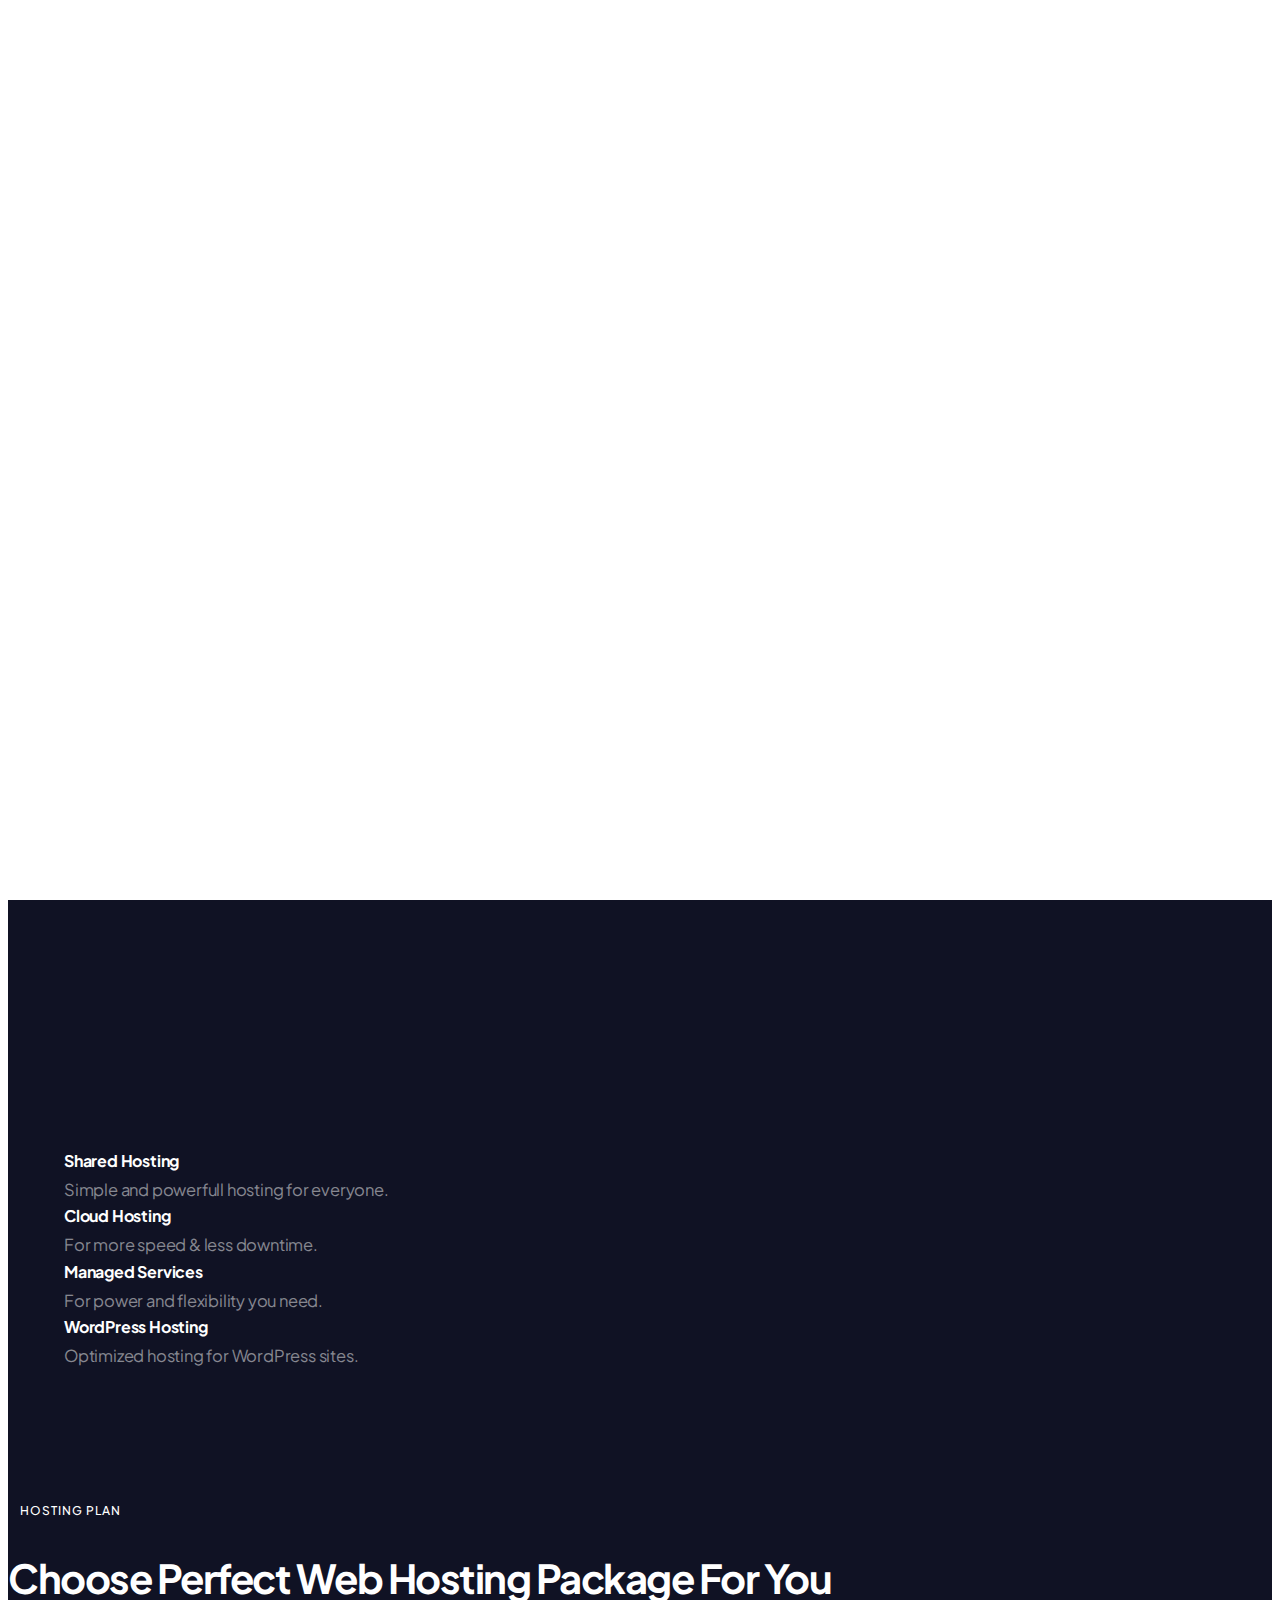
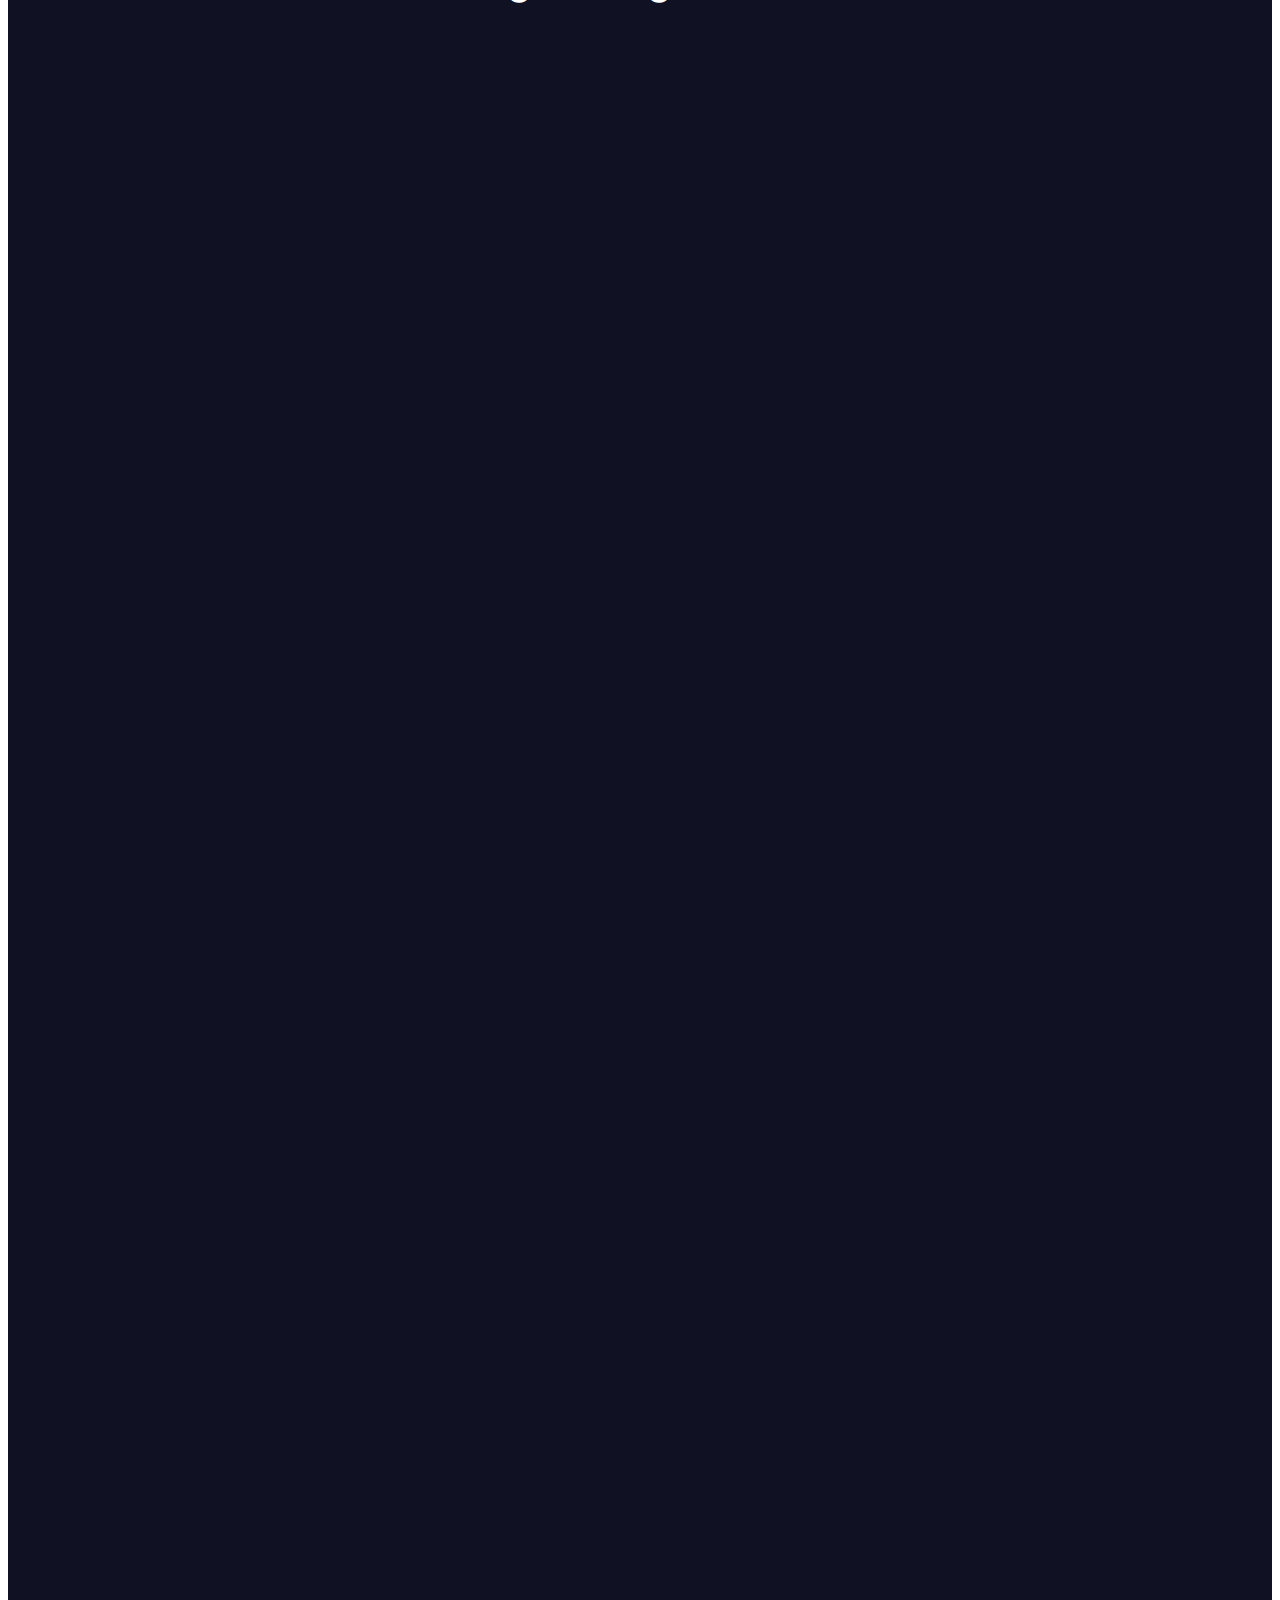
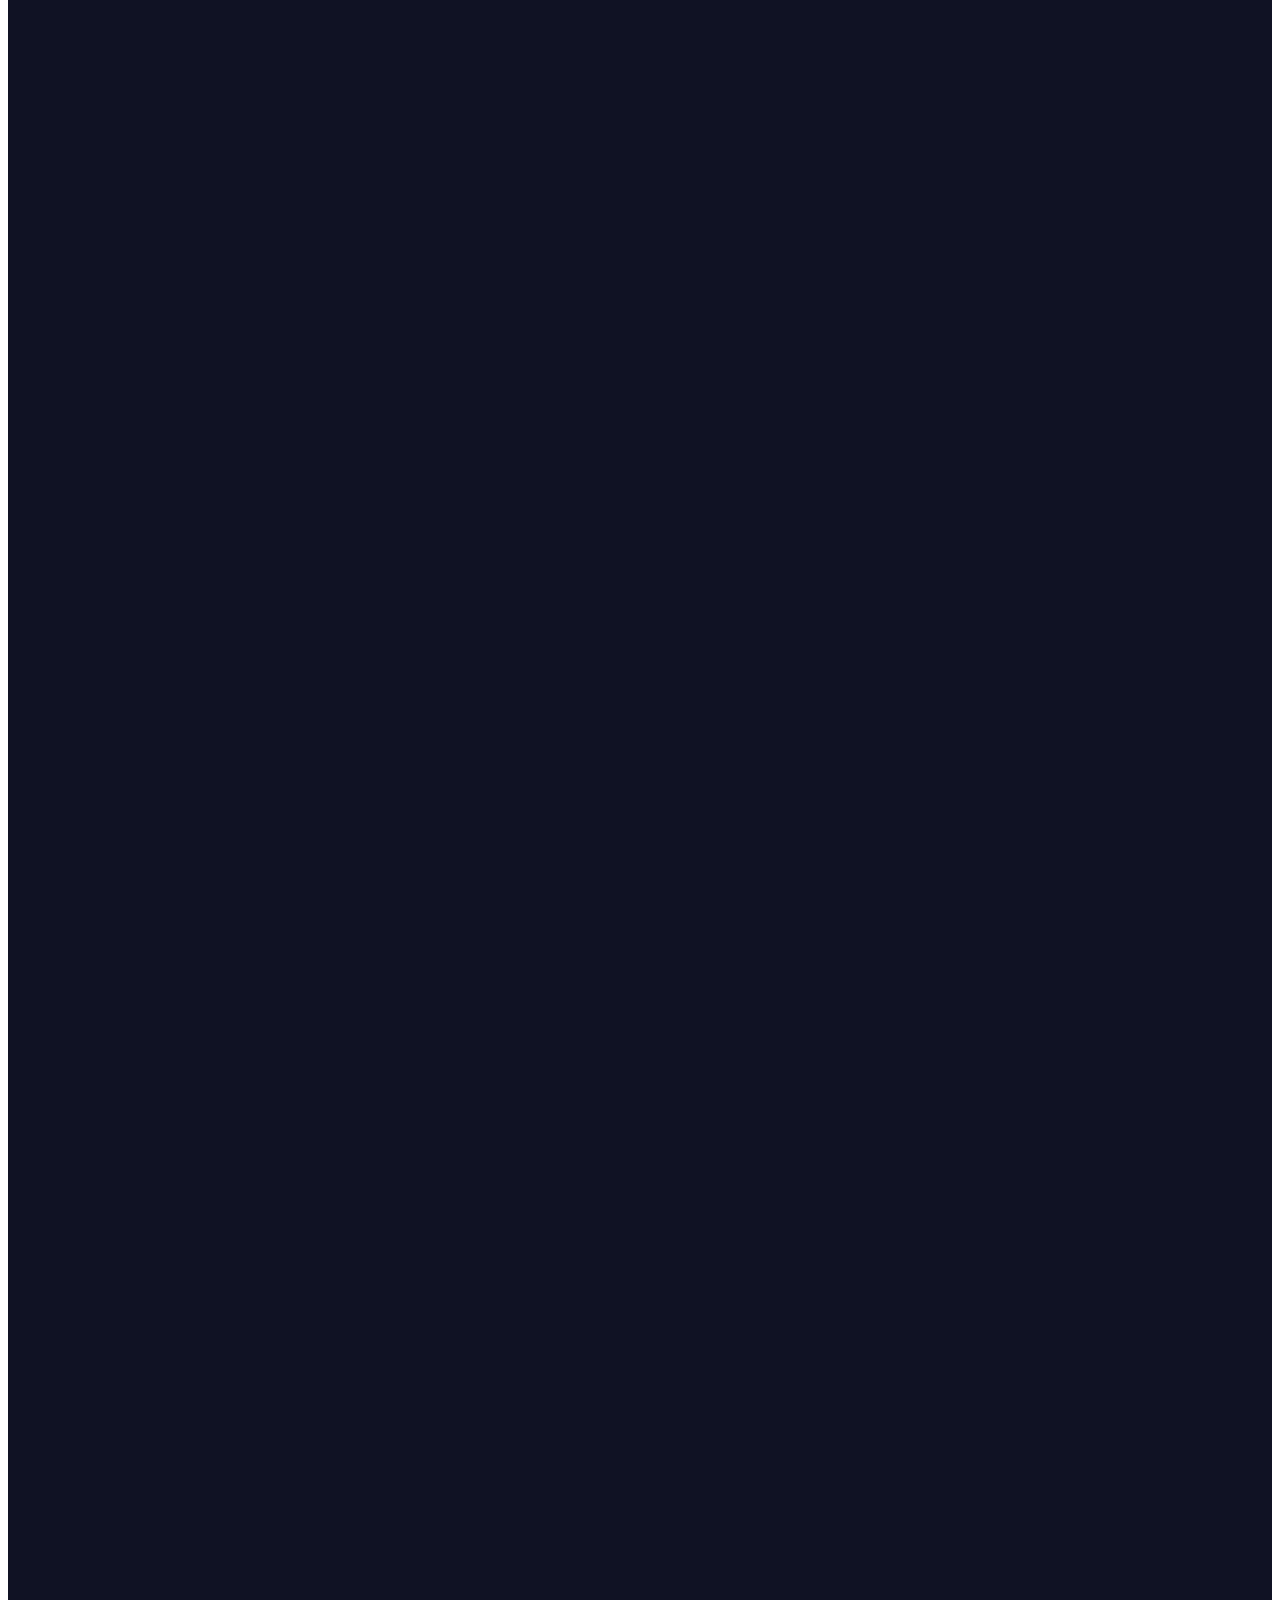
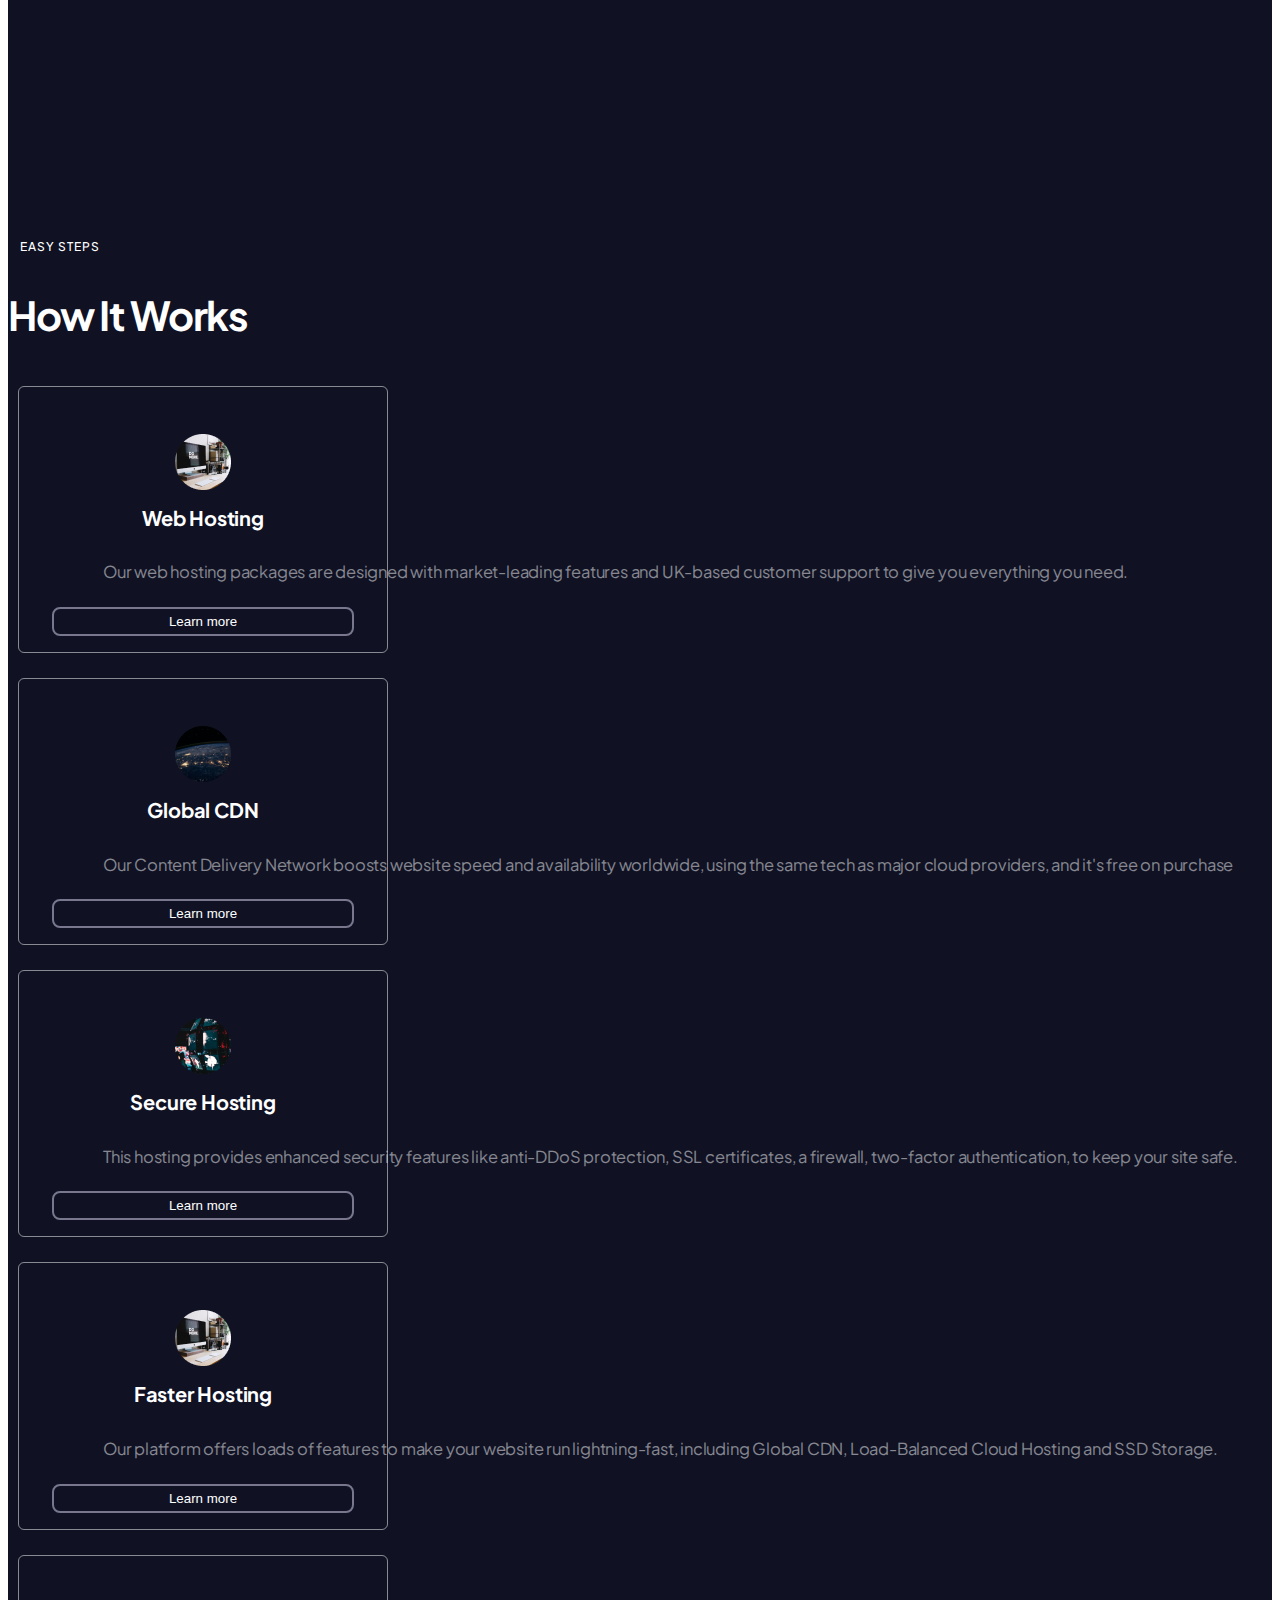
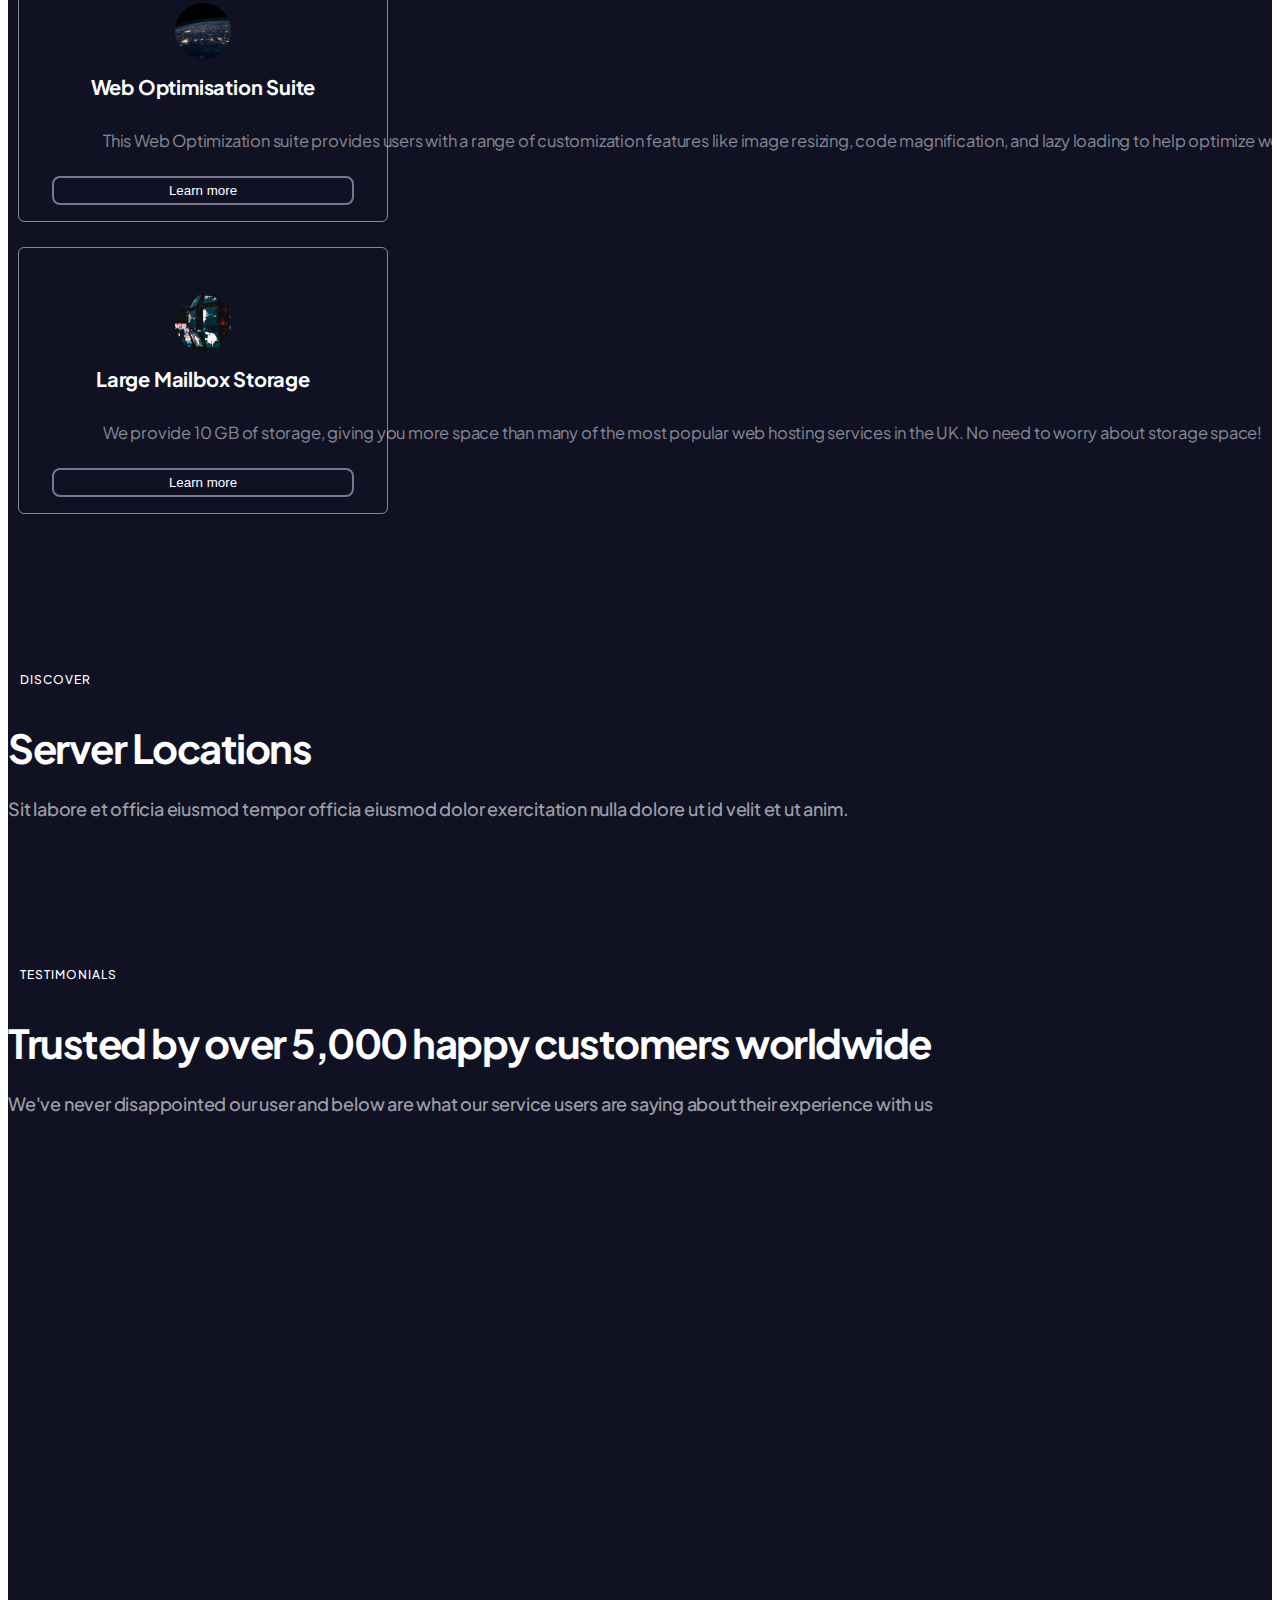
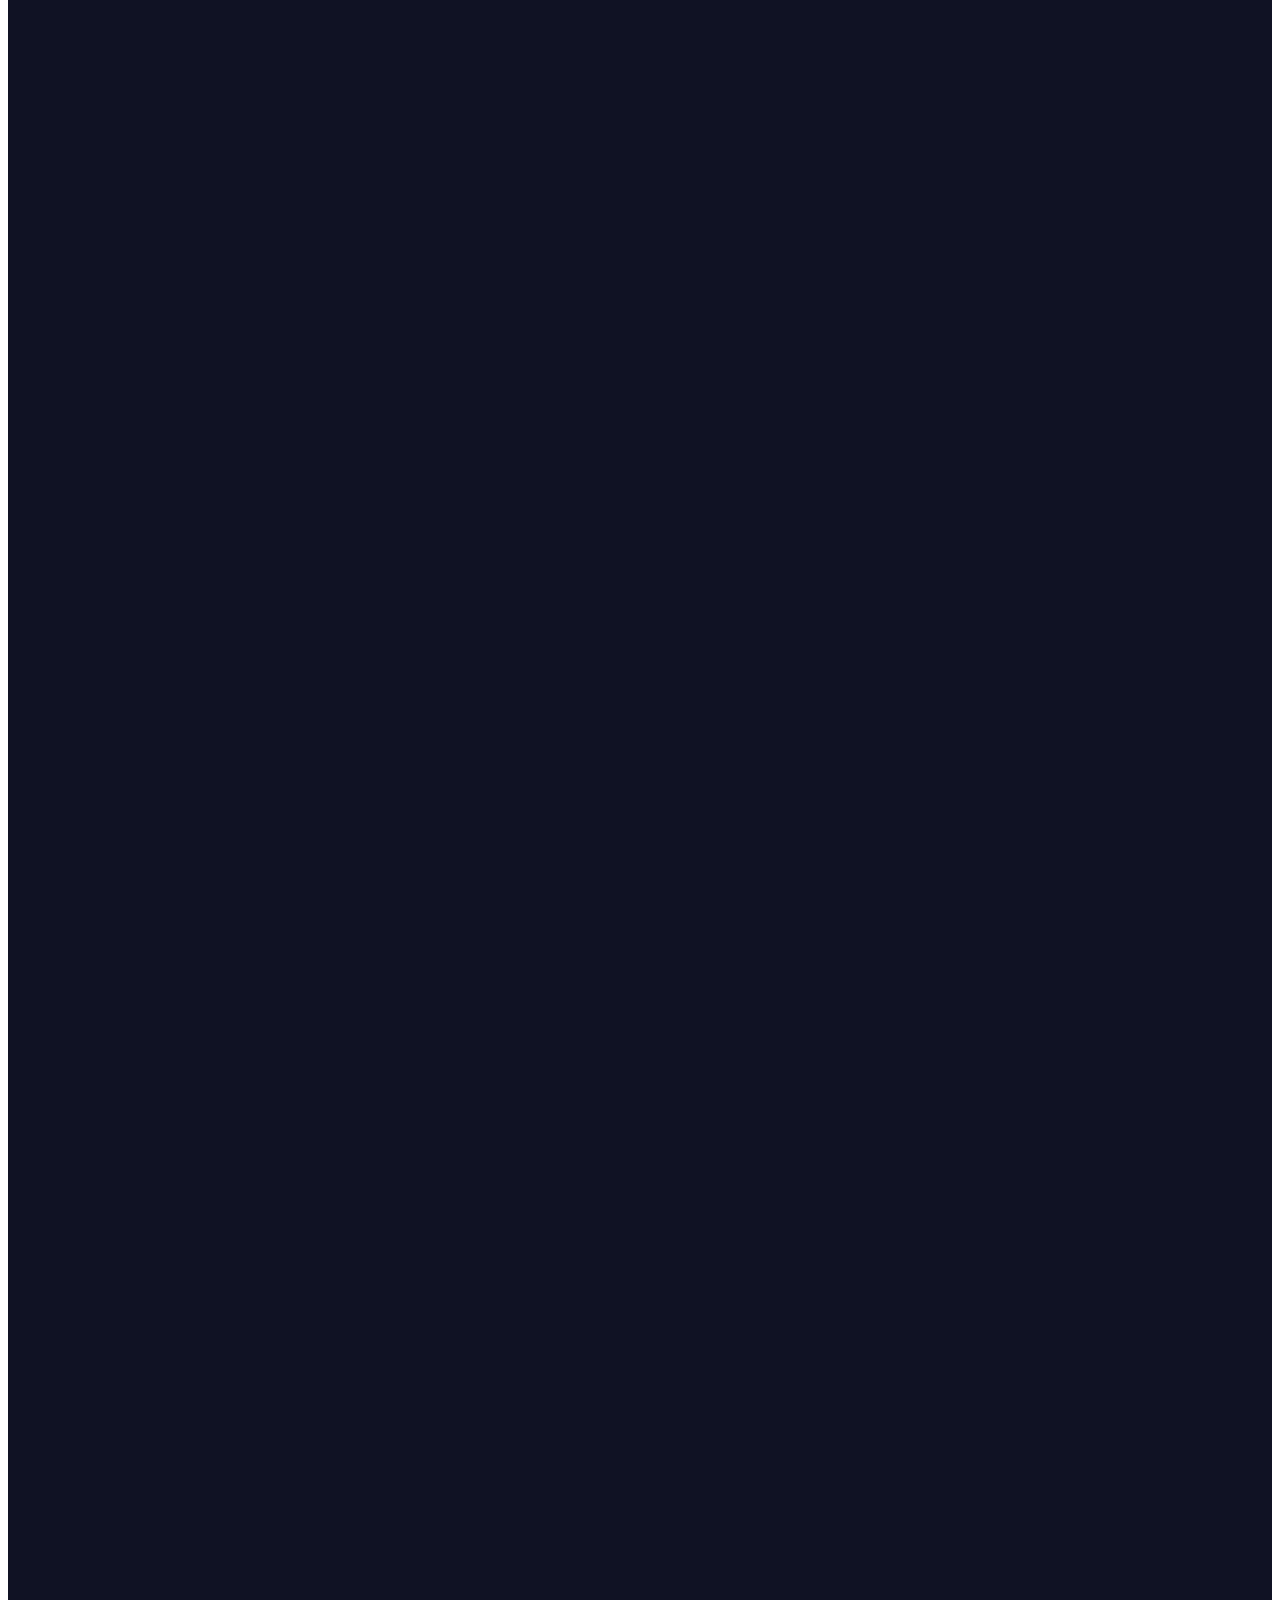
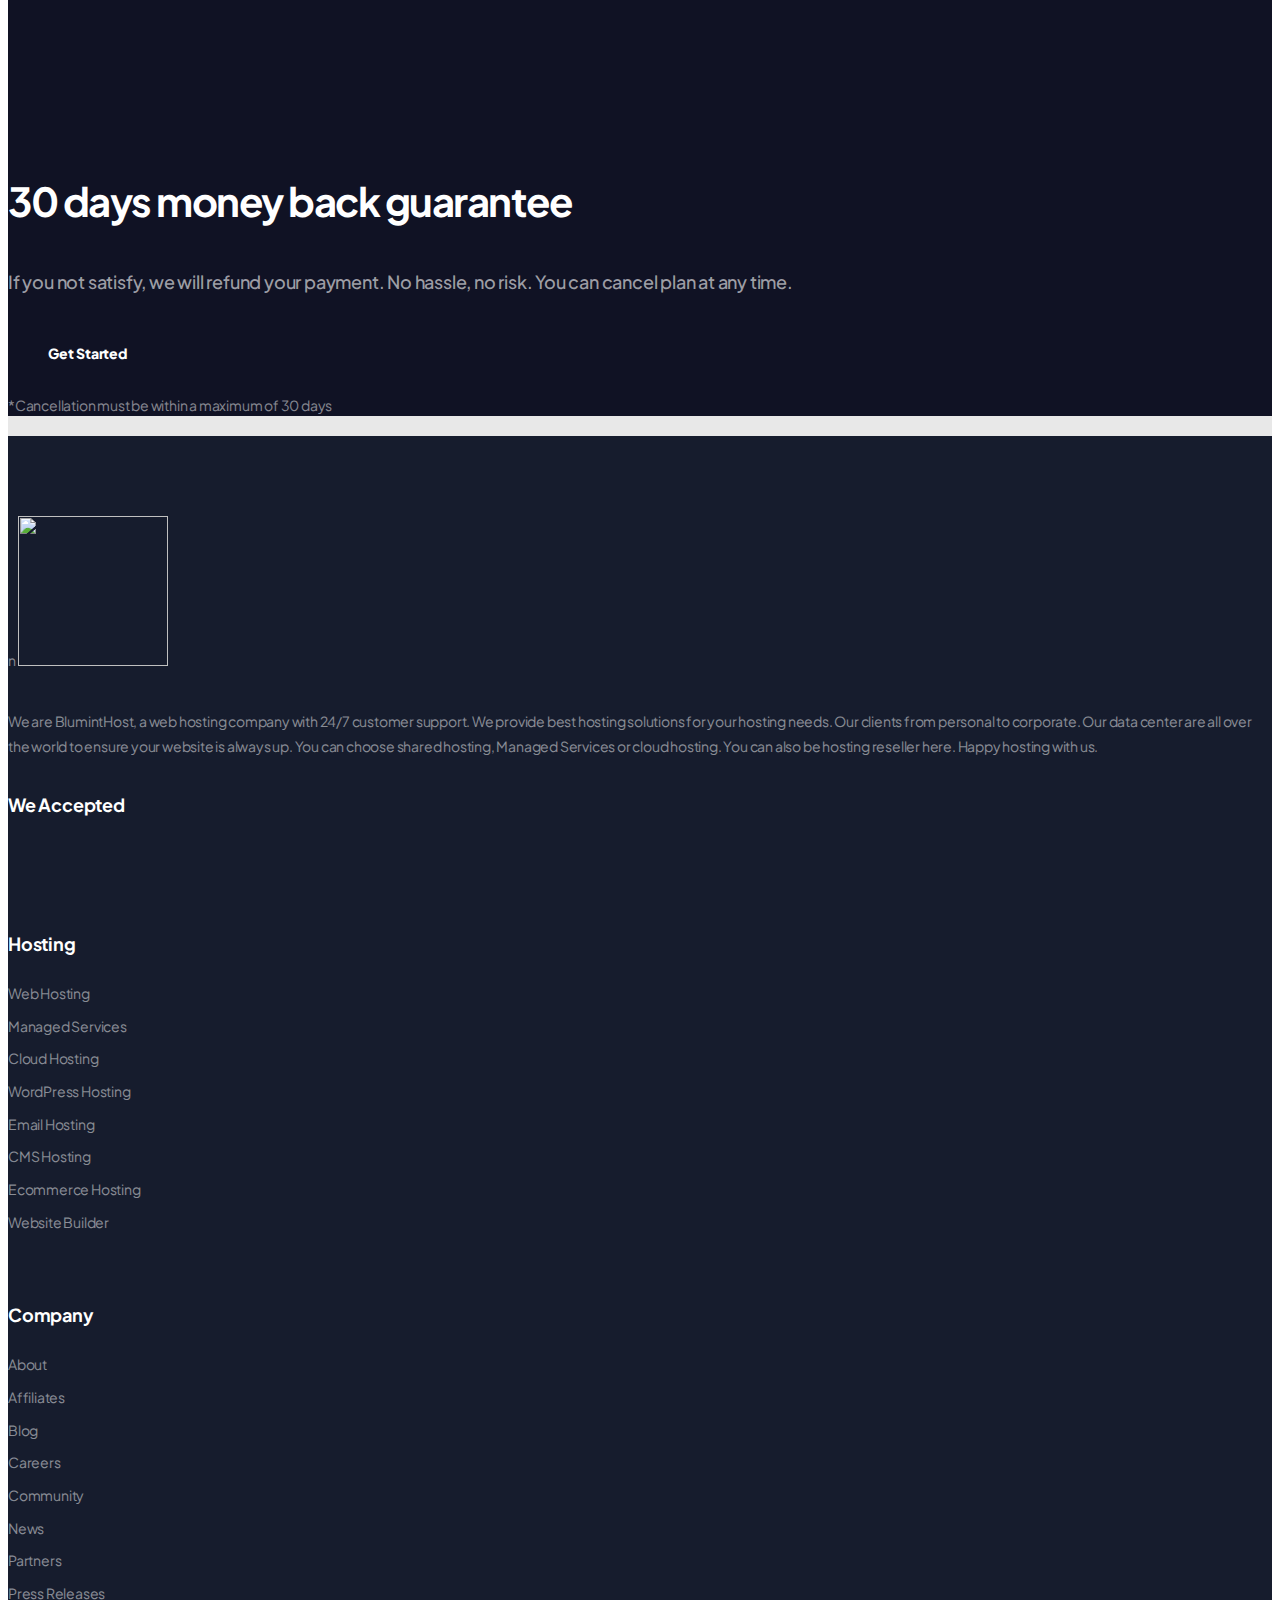
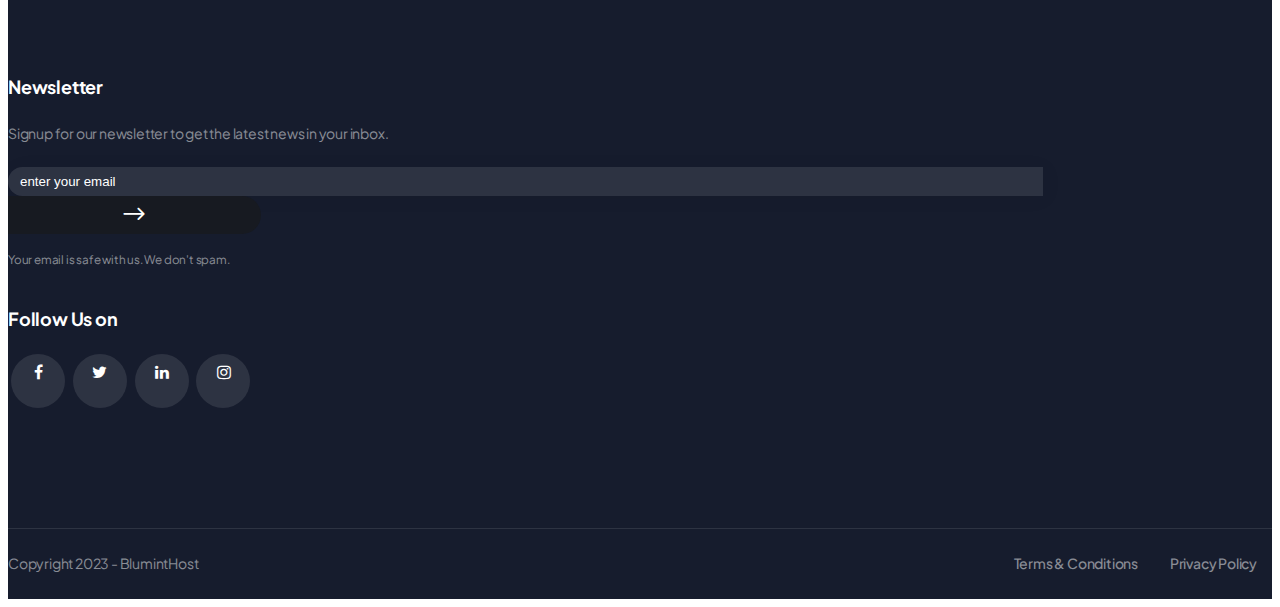
==== index.html @ 58aa4131 "stuff" ====
<!DOCTYPE html>
<html lang="zxx">
  <head>
    <title>BlumintHost - Modern Web Hosting</title>
    <link rel="icon" href="images/icon.png" type="image/gif" sizes="16x16" />
    <meta content="text/html;charset=utf-8" http-equiv="Content-Type" />
    <meta content="width=device-width, initial-scale=1.0" name="viewport" />
    <meta
      content="Hostco - Modern Web Hosting & WHMCS Template"
      name="description" />
    <meta content="" name="keywords" />
    <meta content="" name="author" />
    <!-- CSS Files
    ================================================== -->
    <link
      href="css/bootstrap.min.css"
      rel="stylesheet"
      type="text/css"
      id="bootstrap" />
      <link rel="icon" type="image/png" href="/favicon.png"/>
<link rel="icon" type="image/png" href="https://example.com/favicon.png"/>
    <link href="css/mdb.min.css" rel="stylesheet" type="text/css" id="mdb" />
    <link href="css/plugins.css" rel="stylesheet" type="text/css" />
    <link href="css/style.css" rel="stylesheet" type="text/css" />
    <link href="css/coloring.css" rel="stylesheet" type="text/css" />
    <!-- color scheme -->
    <link
      id="colors"
      href="css/colors/scheme-07.css"
      rel="stylesheet"
      type="text/css" />
  </head>

  <body class="dark-scheme">
    <div id="wrapper">
      <!-- page preloader begin -->
      <div id="de-loader"></div>
      <!-- page preloader close -->

      <!-- header begin -->
      <header class="transparent has-topbar">
        <div id="topbar" class="text-light">
          <div class="container">
            <!-- <div class="topbar-left xs-hide">
              <span class="topbar-widget">
                <a href="#">Get Free Shared Hosting!</a>
              </span>
            </div> -->

            <div class="topbar-right">
              <div class="topbar-widget">
                <a href="#"
                  ><i class="fa fa-envelope"></i>support@bluminthost.com</a
                >
              </div>
            </div>
            <div class="clearfix"></div>
          </div>
        </div>
        <div class="container">
          <div class="row">
            <div class="col-md-12">
              <div class="de-flex sm-pt10">
                <div class="de-flex-col">
                  <div class="de-flex-col">
                    <!-- logo begin -->
                    <div id="logo">
                      <a href="index.html">
                        <img
                        width="100px"
                        height="100px"
                        style="object-fit: contain;"
                          class="logo-main"
                          src="images/logo-main.png"
                          alt="" />
                        <!-- <img
                          class="logo-mobile"
                          src="images/logo-mobile.png"
                          alt="" /> -->
                      </a>
                    </div>
                    <!-- logo close -->
                  </div>
                </div>
                <div class="de-flex-col header-col-mid">
                  <ul id="mainmenu">
                    <li>
                      <a class="menu-item" href="hosting-shared.html"
                        >Why Bluminthost</a
                      >
                    </li>
                    <li>
                      <a class="menu-item" href="hosting-shared.html"
                        >Hosting</a
                      >
                      <ul class="mega">
                        <li>
                          <div class="container">
                            <div class="sb-menu p-4 pb-0">
                              <div class="row g-custom-x">
                                <div class="col-lg-4 mb-sm-30">
                                  <h4>Hosting Made Easy</h4>
                                  <p>
                                    High performance secured hosting for your
                                    website. Don't lose anymore clients for the
                                    slowest speed of your hosting service. More
                                    than 100k websites hosted.
                                  </p>
                                </div>
                                <div class="col-lg-4">
                                  <a
                                    class="box-icon mb20"
                                    href="hosting-shared.html">
                                    <img
                                      src="images/svg-blue/server-svgrepo-com.svg"
                                      alt="" />
                                    <div class="d-inner">
                                      <h4>Shared Hosting</h4>
                                      Simple and powerfull hosting for everyone.
                                    </div>
                                  </a>
                                  <a
                                    class="box-icon mb20"
                                    href="hosting-cloud.html">
                                    <img
                                      src="images/svg-blue/cloud-svgrepo-com.svg"
                                      alt="" />
                                    <div class="d-inner">
                                      <h4>Cloud Hosting</h4>
                                      For more speed & less downtime.
                                    </div>
                                  </a>
                                </div>
                                <div class="col-lg-4">
                                  <a
                                    class="box-icon mb20"
                                    href="hosting-vps.html">
                                    <img
                                      src="images/svg-blue/server-2-svgrepo-com.svg"
                                      alt="" />
                                    <div class="d-inner">
                                      <h4>Managed Services</h4>
                                      For power and flexibility you need.
                                    </div>
                                  </a>
                                  <a
                                    class="box-icon mb20"
                                    href="hosting-wordpress.html">
                                    <img
                                      src="images/svg-blue/wordpress-svgrepo-com.svg"
                                      alt="" />
                                    <div class="d-inner">
                                      <h4>WordPress Hosting</h4>
                                      Optimized hosting for WordPress sites.
                                    </div>
                                  </a>
                                </div>
                              </div>
                            </div>
                          </div>
                        </li>
                      </ul>
                    </li>
                    <li>
                      <a class="menu-item" href="domain.html">Domain</a>
                      <ul class="mega">
                        <li>
                          <div class="container">
                            <div class="sb-menu p-4">
                              <div class="row">
                                <div class="col-lg-3">
                                  <a class="box-icon mb20" href="domain.html">
                                    <img
                                      src="images/svg-blue/domain-registration-svgrepo-com.svg"
                                      alt="" />
                                    <div class="d-inner">
                                      <h4>Domain Registration</h4>
                                      Search for your perfect domain name.
                                    </div>
                                  </a>
                                </div>
                                <div class="col-lg-3">
                                  <a
                                    class="box-icon mb20"
                                    href="domain-transfer.html">
                                    <img
                                      src="images/svg-blue/transfer-svgrepo-com.svg"
                                      alt="" />
                                    <div class="d-inner">
                                      <h4>Domain Transfer</h4>
                                      Transfer your domain with easy steps.
                                    </div>
                                  </a>
                                </div>
                                <div class="col-lg-3">
                                  <a
                                    class="box-icon mb20"
                                    href="domain-pricing.html">
                                    <img
                                      src="images/svg-blue/price-tag-svgrepo-com.svg"
                                      alt="" />
                                    <div class="d-inner">
                                      <h4>Domain Pricing</h4>
                                      Complete list of domain pricing.
                                    </div>
                                  </a>
                                </div>
                                <div class="col-lg-3">
                                  <a
                                    class="box-icon mb20"
                                    href="domain-top-level.html">
                                    <img
                                      src="images/svg-blue/www-svgrepo-com.svg"
                                      alt="" />
                                    <div class="d-inner">
                                      <h4>Top Level Domain</h4>
                                      Best domain to start your business.
                                    </div>
                                  </a>
                                </div>

                                <div class="clearfix"></div>

                                <div class="col-md-2 col-sm-3 col-6 mb-sm-30">
                                  <div class="box-url text-center">
                                    <span class="tld-domain">.com</span>
                                    <p class="tld-subtitle">Special offer</p>
                                    <p class="tld-price id-color">$6.95/yr</p>
                                  </div>
                                </div>

                                <div class="col-md-2 col-sm-3 col-6 mb-sm-30">
                                  <div class="box-url text-center">
                                    <span class="tld-domain">.net</span>
                                    <p class="tld-subtitle">Special offer</p>
                                    <p class="tld-price id-color">$6.95/yr</p>
                                  </div>
                                </div>

                                <div class="col-md-2 col-sm-3 col-6 mb-sm-30">
                                  <div class="box-url text-center">
                                    <span class="tld-domain">.live</span>
                                    <p class="tld-subtitle">Special offer</p>
                                    <p class="tld-price id-color">$6.95/yr</p>
                                  </div>
                                </div>

                                <div class="col-md-2 col-sm-3 col-6 mb-sm-30">
                                  <div class="box-url text-center">
                                    <span class="tld-domain">.club</span>
                                    <p class="tld-subtitle">Special offer</p>
                                    <p class="tld-price id-color">$6.95/yr</p>
                                  </div>
                                </div>

                                <div class="col-md-2 col-sm-3 col-6 mb-sm-30">
                                  <div class="box-url text-center">
                                    <span class="tld-domain">.store</span>
                                    <p class="tld-subtitle">Special offer</p>
                                    <p class="tld-price id-color">$6.95/yr</p>
                                  </div>
                                </div>

                                <div class="col-md-2 col-sm-3 col-6 mb-sm-30">
                                  <div class="box-url text-center">
                                    <span class="tld-domain">.xyz</span>
                                    <p class="tld-subtitle">Special offer</p>
                                    <p class="tld-price id-color">$6.95/yr</p>
                                  </div>
                                </div>
                              </div>
                            </div>
                          </div>
                        </li>
                      </ul>
                    </li>
                    <li>
                      <a class="menu-item" href="website-builder.html"
                        >Websites</a
                      >
                    </li>
                    <li>
                      <a class="menu-item" href="help-center.html">Pricing</a>
                    </li>
                    <li>
                      <a class="menu-item" href="help-center.html">Help</a>
                    </li>
                    <!-- <li>
                      <a class="menu-item" href="#">Pages</a>
                      <ul>
                        <li>
                          <a
                            class="menu-item"
                            href="news-standart-right-sidebar.html"
                            >News Standard</a
                          >
                          <ul>
                            <li>
                              <a
                                class="menu-item"
                                href="news-standart-right-sidebar.html"
                                >Right Sidebar</a
                              >
                            </li>
                            <li>
                              <a
                                class="menu-item"
                                href="news-standart-left-sidebar.html"
                                >Left Sidebar</a
                              >
                            </li>
                            <li>
                              <a
                                class="menu-item"
                                href="news-standart-no-sidebar.html"
                                >No Sidebar</a
                              >
                            </li>
                          </ul>
                        </li>
                        <li>
                          <a
                            class="menu-item"
                            href="news-grid-right-sidebar.html"
                            >News Grid</a
                          >
                          <ul>
                            <li>
                              <a
                                class="menu-item"
                                href="news-grid-right-sidebar.html"
                                >Right Sidebar</a
                              >
                            </li>
                            <li>
                              <a
                                class="menu-item"
                                href="news-grid-left-sidebar.html"
                                >Left Sidebar</a
                              >
                            </li>
                            <li>
                              <a
                                class="menu-item"
                                href="news-grid-no-sidebar.html"
                                >No Sidebar</a
                              >
                            </li>
                          </ul>
                        </li>
                        <li>
                          <a class="menu-item" href="contact.html">Contact</a>
                        </li>
                        <li>
                          <a class="menu-item" href="login.html">Login</a>
                        </li>
                        <li>
                          <a class="menu-item" href="register.html">Register</a>
                        </li>
                        <li>
                          <a class="menu-item" href="#">404</a>
                          <ul>
                            <li>
                              <a class="menu-item" href="404.html">404 Light</a>
                            </li>
                            <li>
                              <a class="menu-item" href="404-dark.html"
                                >404 Dark</a
                              >
                            </li>
                          </ul>
                        </li>
                      </ul>
                    </li>
                    <li>
                      <a class="menu-item" href="#">More</a>
                      <ul>
                        <li>
                          <a class="menu-item" href="pricing-table.html"
                            >Pricing Table</a
                          >
                        </li>
                        <li>
                          <a class="menu-item" href="badge.html">Badge</a>
                        </li>
                        <li>
                          <a class="menu-item" href="cards.html">Cards</a>
                        </li>
                        <li>
                          <a class="menu-item" href="counters.html">Counters</a>
                        </li>
                        <li>
                          <a class="menu-item" href="gallery-popup.html"
                            >Gallery Popup</a
                          >
                        </li>
                        <li>
                          <a class="menu-item" href="icons-elegant.html"
                            >Icons Elegant</a
                          >
                        </li>
                        <li>
                          <a class="menu-item" href="icons-etline.html"
                            >Icons Etline</a
                          >
                        </li>
                        <li>
                          <a class="menu-item" href="icons-font-awesome.html"
                            >Icons Font Awesome</a
                          >
                        </li>
                        <li><a class="menu-item" href="map.html">Map</a></li>
                        <li>
                          <a class="menu-item" href="modal.html">Modal</a>
                        </li>
                        <li>
                          <a class="menu-item" href="popover.html">Popover</a>
                        </li>
                        <li><a class="menu-item" href="tabs.html">Tabs</a></li>
                        <li>
                          <a class="menu-item" href="tooltips.html">Tooltips</a>
                        </li>
                      </ul>
                    </li> -->
                  </ul>
                </div>
                <div class="de-flex-col">
                  <div class="menu_side_area">
                    <a href="login.html" class="btn-main">Register</a>
                    <span id="menu-btn"></span>
                  </div>
                  <div class="menu_side_area">
                    <a href="login.html" class="btn-main">Log In</a>
                    <span id="menu-btn"></span>
                  </div>
                </div>
              </div>
            </div>
          </div>
        </div>
      </header>
      <!-- header close -->
      <!-- content begin -->
      <div class="no-bottom no-top" id="icons-etline.html">
        <div id="top"></div>
        <section
          id="section-hero"
          class="v-center"
          aria-label="section"
          data-bgimage="url(images/background/dark-1.jpg) top #101224">
          <div class="container">
            <div class="row align-items-center">
              <div class="col-lg-10 offset-lg-1 text-center">
                <div class="spacer-single"></div>
                <h1 class="very-big wow fadeInUp">
                  Best <span class="id-color">hosting</span> and
                  <span class="id-color">domain</span> for your </br>
                  <span class="clearfix d-lg-none d-block"></span>
                  <span class="typed-strings">
                    <p>business.</p>
                    <p>portfolio.</p>
                    <p>store.</p>
                  </span>
                  <span class="typed"></span>
                </h1>
              </div>
              <div class="col-lg-6 offset-lg-3 text-center">
                <p class="wow fadeInUp" data-wow-delay=".2s">
                  High performance secured hosting for your website. Don't lose
                  anymore clients for the slowest speed of your hosting service.
                  Get hosting package now!
                </p>
              </div>
              <div class="col-lg-8 offset-lg-2 text-center">
                <form
                  action="#"
                  class="row wow fadeInUp"
                  data-wow-delay=".4s"
                  id="form_sb"
                  method="post"
                  name="form_sb">
                  <div class="col">
                    <div class="spacer-10"></div>
                    <input
                      class="form-control"
                      id="domain_name"
                      name="domain_name"
                      placeholder="enter domain name"
                      type="text" />
                    <button
                      class="button-submit"
                      onclick="document.getElementById('form_sb').submit();">
                      Search
                    </button>
                    <div class="clearfix"></div>
                    <div class="spacer-10"></div>
                    <div class="domain-ext pos-left">
                      <div class="ext wow flipInY" data-wow-delay="1.1s">
                        <h4 class="id-color">.com</h4>
                        $4.99/year
                      </div>
                      <div class="ext wow flipInY" data-wow-delay="1.2s">
                        <h4 class="id-color">.net</h4>
                        $3.99/year
                      </div>
                      <div class="ext wow flipInY" data-wow-delay="1.3s">
                        <h4 class="id-color">.co</h4>
                        $2.99/year
                      </div>
                      <div class="ext wow flipInY" data-wow-delay="1.4s">
                        <h4 class="id-color">.info</h4>
                        $3.90/year
                      </div>
                      <div class="ext wow flipInY" data-wow-delay="1.5s">
                        <h4 class="id-color">.biz</h4>
                        $5.99/year
                      </div>
                    </div>
                  </div>
                </form>
              </div>
            </div>
          </div>
        </section>
        <section class="no-top no-bottom" aria-label="section">
          <div class="container">
            <div class="row">
              <div class="col-lg-3">
                <a class="box-icon s2 mb20" href="hosting-shared.html">
                  <img src="images/svg-blue/server-svgrepo-com.svg" alt="" />
                  <div class="d-inner">
                    <h4>Shared Hosting</h4>
                    Simple and powerfull hosting for everyone.
                  </div>
                </a>
              </div>
              <div class="col-lg-3">
                <a class="box-icon s2 mb20" href="hosting-cloud.html">
                  <img src="images/svg-blue/cloud-svgrepo-com.svg" alt="" />
                  <div class="d-inner">
                    <h4>Cloud Hosting</h4>
                    For more speed & less downtime.
                  </div>
                </a>
              </div>
              <div class="col-lg-3">
                <a class="box-icon s2 mb20" href="hosting-vps.html">
                  <img src="images/svg-blue/server-2-svgrepo-com.svg" alt="" />
                  <div class="d-inner">
                    <h4>Managed Services</h4>
                    For power and flexibility you need.
                  </div>
                </a>
              </div>
              <div class="col-lg-3">
                <a class="box-icon s2 mb20" href="hosting-wordpress.html">
                  <img src="images/svg-blue/wordpress-svgrepo-com.svg" alt="" />
                  <div class="d-inner">
                    <h4>WordPress Hosting</h4>
                    Optimized hosting for WordPress sites.
                  </div>
                </a>
              </div>
            </div>
          </div>
        </section>
        <section id="section-pricing">
          <div class="container">
            <div class="row">
              <div class="col-lg-6 offset-lg-3">
                <div class="text-center">
                  <h5 class="s2">Hosting Plan</h5>
                  <h2>
                    Choose Perfect
                    <span class="id-color">Web Hosting</span> Package For You
                  </h2>
                  <div class="spacer-20"></div>
                </div>
              </div>
            </div>
            <div class="row wow fadeInUp">
              <div class="col text-center">
                <div class="switch-set">
                  <div>Monthly Plan</div>
                  <div><input id="sw-1" class="switch" type="checkbox" /></div>
                  <div>Yearly Plan</div>
                  <div class="spacer-20"></div>
                </div>
              </div>
            </div>
            <div class="row de_pricing-tables shadow-soft g-0 wow fadeInUp">
              <div class="col-xl-3 col-lg-6">
                <div class="de_pricing-table type-2">
                  <div class="d-head">
                    <h3>Starter</h3>
                    <p>Ideal solution for beginners.</p>
                  </div>
                  <div class="d-price">
                    <h4 class="opt-1">$3.59<span>/mo</span></h4>
                    <h4 class="opt-2">$2.59<span>/mo</span></h4>
                    <p>Normally <s>$9.99</s></p>
                  </div>
                  <div class="d-action">
                    <a href="#" class="btn-main opt-1 w-100"
                      >Get Monthly Plan</a
                    >
                    <a href="#" class="btn-main opt-2 w-100">Get Yearly Plan</a>
                    <p>Auto re-news at regular rate</p>
                  </div>
                  <div class="d-group">
                    <h4>Top Features</h4>
                    <ul class="d-list">
                      <li>1 Website</li>
                      <li>10 GB SSD Storage</li>
                      <li>Custom Themes</li>
                      <li>24/7 Customer Support</li>
                    </ul>
                  </div>
                  <div class="d-group">
                    <h4>Also Includes</h4>
                    <ul class="d-list">
                      <li>Free Domain - 1 year</li>
                      <li>Free CDN Included</li>
                      <li>Free SSL for the 1st year</li>
                    </ul>
                  </div>
                </div>
              </div>
              <div class="col-xl-3 col-lg-6">
                <div class="de_pricing-table type-2">
                  <div class="d-head">
                    <h3>Plus</h3>
                    <p>For those need to running multiple sites.</p>
                  </div>

                  <div class="d-price">
                    <h4 class="opt-1">$5.59<span>/mo</span></h4>
                    <h4 class="opt-2">$3.59<span>/mo</span></h4>
                    <p>Normally <s>$15.99</s></p>
                  </div>
                  <div class="d-action">
                    <a href="#" class="btn-main opt-1 w-100"
                      >Get Monthly Plan</a
                    >
                    <a href="#" class="btn-main opt-2 w-100">Get Yearly Plan</a>
                    <p>Auto re-news at regular rate</p>
                  </div>
                  <div class="d-group">
                    <h4>Top Features</h4>
                    <ul class="d-list">
                      <li>Unlimited Websites</li>
                      <li>20 GB SSD Storage</li>
                      <li>Custom Themes</li>
                      <li>24/7 Customer Support</li>
                    </ul>
                  </div>
                  <div class="d-group">
                    <h4>Also Includes</h4>
                    <ul class="d-list">
                      <li>Free Domain - 1 year</li>
                      <li>Free CDN Included</li>
                      <li>Free SSL Certificate</li>
                    </ul>
                  </div>
                </div>
              </div>

              <div class="col-xl-3 col-lg-6">
                <div class="de_pricing-table type-2">
                  <div class="d-recommend">Recommended</div>
                  <div class="d-head">
                    <h3>Deluxe</h3>
                    <p>Unlimited sites with automated backup.</p>
                  </div>
                  <div class="d-price">
                    <h4 class="opt-1">$8.59<span>/mo</span></h4>
                    <h4 class="opt-2">$5.59<span>/mo</span></h4>
                    <p>Normally <s>$24.99</s></p>
                  </div>
                  <div class="d-action">
                    <a href="#" class="btn-main opt-1 w-100"
                      >Get Monthly Plan</a
                    >
                    <a href="#" class="btn-main opt-2 w-100">Get Yearly Plan</a>
                    <p>Auto re-news at regular rate</p>
                  </div>
                  <div class="d-group">
                    <h4>Top Features</h4>
                    <ul class="d-list">
                      <li>Unlimited Websites</li>
                      <li>40 GB SSD Storage</li>
                      <li>Custom Themes</li>
                      <li>24/7 Customer Support</li>
                    </ul>
                  </div>
                  <div class="d-group">
                    <h4>Also Includes</h4>
                    <ul class="d-list">
                      <li>Free Domain - 1 year</li>
                      <li>Free CDN Included</li>
                      <li>Free SSL Certificate</li>
                      <li>Free Domain Privacy</li>
                      <li>Free Automated Backup</li>
                    </ul>
                  </div>
                </div>
              </div>

              <div class="col-xl-3 col-lg-6">
                <div class="de_pricing-table type-2">
                  <div class="d-head">
                    <h3>Ultimate</h3>
                    <p>Best performance with optimized CPU resources.</p>
                  </div>
                  <div class="d-price">
                    <h4 class="opt-1">$15.59<span>/mo</span></h4>
                    <h4 class="opt-2">$10.59<span>/mo</span></h4>
                    <p>Normally <s>$36.99</s></p>
                  </div>
                  <div class="d-action">
                    <a href="#" class="btn-main opt-1 w-100"
                      >Get Monthly Plan</a
                    >
                    <a href="#" class="btn-main opt-2 w-100">Get Yearly Plan</a>
                    <p>Auto re-news at regular rate</p>
                  </div>
                  <div class="d-group">
                    <h4>Top Features</h4>
                    <ul class="d-list">
                      <li>Unlimited Websites</li>
                      <li>100 GB SSD Storage</li>
                      <li>Custom Themes</li>
                      <li>24/7 Customer Support</li>
                      <li>Optimized CPU Resources</li>
                    </ul>
                  </div>
                  <div class="d-group">
                    <h4>Also Includes</h4>
                    <ul class="d-list">
                      <li>Free Domain - 1 year</li>
                      <li>Free CDN Included</li>
                      <li>Free SSL Certificate</li>
                      <li>Free Domain Privacy</li>
                      <li>Free Automated Backup</li>
                      <li>Free Dedicated IP</li>
                    </ul>
                  </div>
                </div>
              </div>
            </div>
          </div>
        </section>

        <section>
          <div class=" text-center">
            <h5 class="s2">Easy Steps</h5>
                <h2>How It Works</h2>
          </div>
          
  <div class="container d-flex justify-content-center">
    <div class="row row-cols-1 row-cols-md-2 row-cols-lg-3" id="compare">
      <div class="col">
        <div class="compare-box d-flex flex-column align-items-center">
          <img src="images/image1.png" style="padding: 15px 0;" alt="Image 1" class="box-image" />
          <h4 class="compare-title">Web Hosting</h4>
          <p class="compare-text">Our web hosting packages are designed with market-leading features and UK-based customer support to give you everything you need.</p>
          <button class="compare-btn">Learn more</button>
        </div>
      </div>
      <div class="col">
        <div class="compare-box d-flex flex-column align-items-center">
          <img src="images/image2.png" style="padding: 15px 0;" alt="Image 2" class="box-image" />
          <h4 class="compare-title">Global CDN</h4>
          <p class="compare-text">Our Content Delivery Network boosts website speed and availability worldwide, using the same tech as major cloud providers, and it's  free on purchase</p>
          <button class="compare-btn">Learn more</button>
        </div>
      </div>
      <!-- Repeat the above code for the remaining boxes -->
      <div class="col">
        <div class="compare-box d-flex flex-column align-items-center">
          <img src="images/image3.png" style="padding: 15px 0;" alt="Image 6" class="box-image" />
          <h4 class="compare-title">Secure Hosting</h4>
          <p class="compare-text">This hosting provides enhanced security features like anti-DDoS protection, SSL certificates, a firewall, two-factor authentication, to keep your site safe.</p>
          <button class="compare-btn">Learn more</button>
        </div>
      </div>
      <div class="col">
        <div class="compare-box d-flex flex-column align-items-center">
          <img src="images/image1.png" style="padding: 15px 0;" alt="Image 6" class="box-image" />
          <h4 class="compare-title">Faster Hosting</h4>
          <p class="compare-text">Our platform offers loads of features to make your website run lightning-fast, including Global CDN, Load-Balanced Cloud Hosting and SSD Storage.</p>
          <button class="compare-btn">Learn more</button>
        </div>
      </div>
      <div class="col">
        <div class="compare-box d-flex flex-column align-items-center">
          <img src="images/image2.png" style="padding: 15px 0;" alt="Image 6" class="box-image" />
          <h4 class="compare-title">Web Optimisation Suite</h4>
          <p class="compare-text">This Web Optimization suite provides users with a range of customization features like image resizing, code magnification, and lazy loading to help optimize website load times.</p>
          <button class="compare-btn">Learn more</button>
        </div>
      </div>
      <div class="col">
        <div class="compare-box d-flex flex-column align-items-center">
          <img src="images/image3.png" style="padding: 15px 0;" alt="Image 6" class="box-image" />
          <h4 class="compare-title">Large Mailbox Storage</h4>
          <p class="compare-text">We provide 10 GB of storage, giving you more space than many of the most popular web hosting services in the UK. No need to worry about storage space!
          </p>
          <button class="compare-btn">Learn more</button>
        </div>
      </div>
    </div>
  </div>
</section>
        
        
        <section id="section-locations" class="no-top no-bottom">
          <div class="container">
            <div class="row">
              <div class="col-lg-6 offset-lg-3">
                <div class="col text-center">
                  <h5 class="s2">Discover</h5>
                  <h2>Server Locations</h2>
                  <p class="lead">
                    Sit labore et officia eiusmod tempor officia eiusmod dolor
                    exercitation nulla dolore ut id velit et ut anim.
                  </p>
                  <div class="spacer-20"></div>
                </div>
              </div>
            </div>
            <div class="row">
              <div class="col-lg-12 wow fadeInUp">
                <div class="p-sm-30 pb-sm-0 mb-sm-0">
                  <div class="de-map-hotspot">
                    <div class="de-spot wow fadeIn" style="top: 39%; left: 20%">
                      <span>United&nbsp;States</span>
                      <div class="de-circle-1"></div>
                      <div class="de-circle-2"></div>
                    </div>
                    <div class="de-spot wow fadeIn" style="top: 76%; left: 87%">
                      <span>Australia</span>
                      <div class="de-circle-1"></div>
                      <div class="de-circle-2"></div>
                    </div>
                    <div class="de-spot wow fadeIn" style="top: 68%; left: 80%">
                      <span>Indonesia</span>
                      <div class="de-circle-1"></div>
                      <div class="de-circle-2"></div>
                    </div>
                    <div class="de-spot wow fadeIn" style="top: 23%; left: 18%">
                      <span>Canada</span>
                      <div class="de-circle-1"></div>
                      <div class="de-circle-2"></div>
                    </div>
                    <div class="de-spot wow fadeIn" style="top: 68%; left: 33%">
                      <span>Brazil</span>
                      <div class="de-circle-1"></div>
                      <div class="de-circle-2"></div>
                    </div>
                    <div class="de-spot wow fadeIn" style="top: 45%; left: 75%">
                      <span>China</span>
                      <div class="de-circle-1"></div>
                      <div class="de-circle-2"></div>
                    </div>
                    <div class="de-spot wow fadeIn" style="top: 36%; left: 48%">
                      <span>France</span>
                      <div class="de-circle-1"></div>
                      <div class="de-circle-2"></div>
                    </div>
                    <div class="de-spot wow fadeIn" style="top: 23%; left: 51%">
                      <span>Sweden</span>
                      <div class="de-circle-1"></div>
                      <div class="de-circle-2"></div>
                    </div>
                    <div class="de-spot wow fadeIn" style="top: 78%; left: 53%">
                      <span>South&nbsp;Africa</span>
                      <div class="de-circle-1"></div>
                      <div class="de-circle-2"></div>
                    </div>
                    <img src="images/misc/map-2.png" class="img-fluid" alt="" />
                  </div>
                </div>
              </div>
            </div>
            <div class="spacer-double"></div>
          </div>
        </section>
        <section id="section-testimonial" class="no-top">
          <div class="container">
            <div class="row">
              <div class="col-lg-6 offset-lg-3 text-center">
                <h5 class="s2">Testimonials</h5>
                <h2>
                  Trusted by over 5,000 happy customers
                  <span class="id-color">worldwide</span>
                </h2>
                <p class="lead">
                  We've never disappointed our user and below are what our service users are saying about their experience with us
                </p>
                <div class="spacer-20"></div>
              </div>
              <div
                class="owl-carousel owl-theme wow fadeInUp"
                id="testimonial-carousel">
                <div class="item">
                  <div class="de_testi type-2">
                    <blockquote>
                      <h4>Excellent Support</h4>
                      <p>
                        Great support, like i have never seen before. Thanks to
                        the support team, they are very helpfull. This company
                        provide customers great solution, that makes them best.
                      </p>
                      <div class="de_testi_by">
                        <img
                          alt=""
                          class="rounded-circle"
                          src="images/people/1.jpg" />
                        <span>John, Pixar Studio</span>
                      </div>
                    </blockquote>
                  </div>
                </div>
                <div class="item">
                  <div class="de_testi type-2">
                    <blockquote>
                      <h4>Secuirty</h4>
                      <p>
                        Security is a top priority for my business, and I'm glad I found BlumintHost hosting. They provide robust security features, 
                        including SSL certificates and regular backups, giving me peace of mind knowing that my data is protected. Highly reliable!
                      </p>
                      <div class="de_testi_by">
                        <img
                          alt=""
                          class="rounded-circle"
                          src="images/people/2.jpg" />
                        <span>Sarah, Microsoft</span>
                      </div>
                    </blockquote>
                  </div>
                </div>
                <div class="item">
                  <div class="de_testi type-2">
                    <blockquote>
                      <h4>Excellent Interface</h4>
                      <p>
                        I'm not tech-savvy, but the user-friendly interface of BlumintHost made it easy for me to set up and manage my website. 
                        The control panel is intuitive, and I appreciate the simplicity it offers. A great option for beginners!
                      </p>
                      <div class="de_testi_by">
                        <img
                          alt=""
                          class="rounded-circle"
                          src="images/people/3.jpg" />
                        <span>Michael, Apple</span>
                      </div>
                    </blockquote>
                  </div>
                </div>
                <div class="item">
                  <div class="de_testi type-2">
                    <blockquote>
                      <h4>Easy Choice</h4>
                      <p>
                        The variety of hosting plans offered by BlumintHost allowed me to find the perfect fit for my growing online store. 
                        The scalability and reliability of their hosting services have helped me handle increased traffic and sales without a hitch. 
                        Truly top-notch
                      </p>
                      <div class="de_testi_by">
                        <img
                          alt=""
                          class="rounded-circle"
                          src="images/people/4.jpg" />
                        <span>Thomas, Samsung</span>
                      </div>
                    </blockquote>
                  </div>
                </div>
                <div class="item">
                  <div class="de_testi type-2">
                    <blockquote>
                      <h4>Excellent Hosting</h4>
                      <p>
                        I switched to BlumintHost after experiencing slow loading times and frequent crashes with my previous provider. 
                        Since making the switch, my website has been lightning fast, and I haven't encountered any technical issues. I'm impressed!
                      </p>
                      <div class="de_testi_by">
                        <img
                          alt=""
                          class="rounded-circle"
                          src="images/people/1.jpg" />
                        <span>John, Pixar Studio</span>
                      </div>
                    </blockquote>
                  </div>
                </div>
                <div class="item">
                  <div class="de_testi type-2">
                    <blockquote>
                      <h4>Fast Hosting</h4>
                      <p>
                        I switched to BlumintHost hosting after experiencing slow loading times and frequent crashes with my previous provider. 
                        Since making the switch, my website has been lightning fast, and I haven't encountered any technical issues. I'm impressed!
                      </p>
                      <div class="de_testi_by">
                        <img
                          alt=""
                          class="rounded-circle"
                          src="images/people/2.jpg" />
                        <span>Sarah, Microsoft</span>
                      </div>
                    </blockquote>
                  </div>
                </div>
                <div class="item">
                  <div class="de_testi type-2">
                    <blockquote>
                      <h4>Excellent Support</h4>
                      <p>
                        The customer support provided by BlumintHost hosting is outstanding. Whenever I had an issue or a question, their team was quick 
                        to respond and resolved my concerns effectively. It's great to know that they have my back.
                      </p>
                      <div class="de_testi_by">
                        <img
                          alt=""
                          class="rounded-circle"
                          src="images/people/3.jpg" />
                        <span>Michael, Apple</span>
                      </div>
                    </blockquote>
                  </div>
                </div>
                <div class="item">
                  <div class="de_testi type-2">
                    <blockquote>
                      <h4>Excellent Hosting</h4>
                      <p>
                        Since I've been using BlumintHost hosting for my business, 
                        and I couldn't be happier. The performance of my website has improved 
                        significantly, and I haven't experienced any downtime. Highly recommended!
                      </p>
                      <div class="de_testi_by">
                        <img
                          alt=""
                          class="rounded-circle"
                          src="images/people/4.jpg" />
                        <span>Thomas, Samsung</span>
                      </div>
                    </blockquote>
                  </div>
                </div>
              </div>
            </div>
          </div>
        </section>
        <section
          id="section-banner"
          class="no-bottom no-top"
          data-bgcolor="#15182d">
          <div class="container">
            <div class="row align-items-center g-custom-x">
              <div class="col-lg-4 d-none d-lg-block d-xl-block text-center">
                <img
                  class="relative img-fluid mt-60"
                  src="images/misc/1.png"
                  alt="" />
              </div>

              <div class="col-lg-4 col-md-6">
                <div class="p-sm-30 pb-sm-0 mb-sm-0">
                  <h2>
                    <span class="color-gradient">30 days</span> money back
                    guarantee
                  </h2>
                </div>
              </div>

              <div class="col-lg-4 col-md-6">
                <div class="p-sm-30">
                  <div class="spacer-20 sm-hide"></div>
                  <p class="lead">
                    If you not satisfy, we will refund your payment. No hassle,
                    no risk. You can cancel plan at any time.
                  </p>
                  <div class="spacer-half"></div>
                  <a class="btn-main" href="#">Get Started</a>
                  <p class="d-small mt20">
                    *Cancellation must be within a maximum of 30 days
                  </p>
                </div>
              </div>
            </div>
          </div>
        </section>
      </div>
      <!-- content close -->
      <a href="#" id="back-to-top"></a>
      <!-- footer begin -->
      <footer>
        <div class="container">
          <div class="row g-custom-x">
            <div class="col-lg-4"> n
              <a href="index.html">
                
                <img
                width="150px"
                height="150px"
                style="object-fit: contain;"
                  class="logo-main"
                  src="images/logo-main.png"
                  alt="" />
                <div class="spacer-20"></div>
                <p>
                  We are BlumintHost, a web hosting company with 24/7 customer
                  support. We provide best hosting solutions for your hosting
                  needs. Our clients from personal to corporate. Our data center
                  are all over the world to ensure your website is always up.
                  You can choose shared hosting, Managed Services or cloud hosting.
                  You can also be hosting reseller here. Happy hosting with us.
                </p>
              </a>
              <div class="spacer-10"></div>
              <div class="widget">
                <h5>We Accepted</h5>
                <img
                  class="img-card-sm"
                  src="images/payments-logo/visa.png"
                  alt="" />
                <img
                  class="img-card-sm"
                  src="images/payments-logo/master-card.png"
                  alt="" />
                <img
                  class="img-card-sm"
                  src="images/payments-logo/jcb.png"
                  alt="" />
                <img
                  class="img-card-sm"
                  src="images/payments-logo/paypal.png"
                  alt="" />
              </div>
            </div>
            <div class="col-lg-4">
              <div class="row">
                <div class="col-lg-6">
                  <div class="widget">
                    <h5>Hosting</h5>
                    <ul>
                      <li><a href="#">Web Hosting</a></li>
                      <li><a href="#">Managed Services</a></li>
                      <li><a href="#">Cloud Hosting</a></li>
                      <li><a href="#">WordPress Hosting</a></li>
                      <li><a href="#">Email Hosting</a></li>
                      <li><a href="#">CMS Hosting</a></li>
                      <li><a href="#">Ecommerce Hosting</a></li>
                      <li><a href="#">Website Builder</a></li>
                    </ul>
                  </div>
                </div>
                <div class="col-lg-6">
                  <div class="widget">
                    <h5>Company</h5>
                    <ul>
                      <li><a href="#">About</a></li>
                      <li><a href="#">Affiliates</a></li>
                      <li><a href="#">Blog</a></li>
                      <li><a href="#">Careers</a></li>
                      <li><a href="#">Community</a></li>
                      <li><a href="#">News</a></li>
                      <li><a href="#">Partners</a></li>
                      <li><a href="#">Press Releases</a></li>
                    </ul>
                  </div>
                </div>
              </div>
            </div>
            <div class="col-lg-4">
              <div class="widget">
                <h5>Newsletter</h5>
                <p>
                  Signup for our newsletter to get the latest news in your
                  inbox.
                </p>
                <form
                  action="blank.php"
                  class="row form-dark"
                  id="form_subscribe"
                  method="post"
                  name="form_subscribe">
                  <div class="col text-center">
                    <input
                      class="form-control"
                      id="txt_subscribe"
                      name="txt_subscribe"
                      placeholder="enter your email"
                      type="text" />
                    <a href="#" id="btn-subscribe"
                      ><i class="arrow_right bg-color-secondary"></i
                    ></a>
                    <div class="clearfix"></div>
                  </div>
                </form>
                <div class="spacer-10"></div>
                <small>Your email is safe with us. We don't spam.</small>
                <div class="spacer-30"></div>
                <div class="widget">
                  <h5>Follow Us on</h5>
                  <div class="social-icons">
                    <a href="#"><i class="fa fa-facebook fa-lg"></i></a>
                    <a href="#"><i class="fa fa-twitter fa-lg"></i></a>
                    <a href="#"><i class="fa fa-linkedin fa-lg"></i></a>
                    <a href="#"><i class="fa fa-instagram fa-lg"></i></a>
                  </div>
                </div>
              </div>
            </div>
          </div>
        </div>
        <div class="subfooter">
          <div class="container">
            <div class="row">
              <div class="col-md-12">
                <div class="de-flex">
                  <div class="de-flex-col">
                    <a href="index.html">
                      Copyright 2023 - BlumintHost
                    </a>
                  </div>
                  <ul class="menu-simple">
                    <li><a href="#">Terms &amp; Conditions</a></li>
                    <li><a href="#">Privacy Policy</a></li>
                  </ul>
                </div>
              </div>
            </div>
          </div>
        </div>
      </footer>
      <!-- footer close -->
    </div>

    <!-- Javascript Files
    ================================================== -->
    <script src="js/plugins.js"></script>
    <script src="js/designesia.js"></script>

    <script>
      jQuery(document).ready(function () {
        $(function () {
          // jquery typed plugin
          $(".typed").typed({
            stringsElement: $(".typed-strings"),
            typeSpeed: 100,
            backDelay: 500,
            loop: true,
            contentType: "html", // or text
            // defaults to false for infinite loop
            loopCount: false,
            callback: function () {
              null;
            },
            resetCallback: function () {
              newTyped();
            },
          });
        });
      });
    </script>

    <!-- COOKIES PLUGIN  -->
    <script>
      $(document).ready(function () {
        $.cookit({
          messageColor: "#fff",
          linkColor: "#38b1ed",
          buttonColor: "#38b1ed",
          messageText:
            "This website uses <b>cookies</b> to ensure you get the best experience on our website.",
          linkText: "Learn more",
          linkUrl: "index.html",
          buttonText: "I accept",
        });
      });
    </script>
  </body>
</html>
---- css/style.css ----
/* ================================================== */


/* Hostco
/* created by designesia

@charset "utf-8";

/* ================================================== */

@import url('https://fonts.googleapis.com/css2?family=Plus+Jakarta+Sans:ital,wght@0,200;0,300;0,400;0,500;0,600;0,700;0,800;1,200;1,300;1,400;1,500;1,600;1,700;1,800&display=swap');

/* ================================================== */


/* import fonts icon */


/* ================================================== */

@import url("../fonts/font-awesome/css/font-awesome.css");
@import url("../fonts/elegant_font/HTML_CSS/style.css");
@import url("../fonts/et-line-font/style.css");
@import url("../fonts/icofont/icofont.min.css");

* {
    --title-font: "Plus Jakarta Sans", Helvetica, Arial, sans-serif;
    --body-font: "Plus Jakarta Sans", Helvetica, Arial, sans-serif;
    --border-default:  solid 1px rgba(30, 30, 30, 1);
    --bg-color-even: #E8E8E8;
    --bg-color-odd: #F4F4F4;
    --bg-color-dark: #161C2D;
    --body-font-color: #6D7C90;
    --dark-body-font-color: rgba(255, 255, 255, .5);

}

.g-custom{
    --bs-gutter-x: 30px;
    --bs-gutter-y: 30px;
}

.g-custom-x{
    --bs-gutter-x: 30px;
}

/* ================================================== */


/* body */


/* ================================================== */

html {
    overflow-x: hidden;
    padding: 0;
    margin: 0;
    background: #ffffff;
}

body {    
    font-family: var(--body-font);
    font-size: 16.5px;
    font-weight: 400;
    color: var(--body-font-color);
    padding: 0;
    line-height: 1.8em;
    word-spacing: 0px;
    letter-spacing: -0.2px;
}

.dark-scheme{
    color: var(--dark-body-font-color);
}

body.dark-scheme{
    background: var(--bg-color-even);
}

body.boxed {
    margin: 30px;
    overflow: hidden;
    border: solid 1px #eee;
}

body .owl-stage .owl-item {
    margin-bottom: 15px;
    
}

#wrapper {
    overflow: hidden;
}

.de-navbar-left #wrapper {
    overflow: visible;
}

a,
a:hover {
    text-decoration: none;
}

a.a-underline {
    display: inline-block;
    position: relative;
    overflow: hidden;
}

a.a-underline span {
    display: block;
    position: relative;
    left: 0;
    bottom: 0;
    border-bottom: solid 1px #333;
    width: 0;
}

a.a-underline:hover span {
    width: 100%;
}

/* ================================================== */


/*  header  */


/* ================================================== */

header {
    width: 100%;
    position: absolute;
    left: 0;
    z-index: 1001;
    background: #2b313f;
    margin: 0;
    border-bottom: solid 1px rgba(255, 255, 255, 0);
}

header.header-s1 {
    top: 0;
}

header .info {
    display: none;
    color: #fff;
    padding: 10px 0 10px 0;
    width: 100%;
    z-index: 100;
    background: #242424;
}

header .info .col {
    display: inline-block;
    font-size: 12px;
}

header .info .col {
    padding-right: 30px;
}

header .info .col:last-child {
    padding-right: 0px;
}

header .info i {
    font-size: 14px;
    margin-right: 15px;
}

header .info .social.col {
    border: none;
}

header .info .social i {
    color: #fff;
    font-size: 14px;
    display: inline-block;
    float: none;
    padding: 0 10px 0 10px;
    margin: 0;
}

header .info strong {
    font-size: 12px;
}

header.header-bg {
    background: rgba(0, 0, 0, 0.5);
}

header.transparent {
    background: none;
}

body:not(.side-layout) header:not(.smaller):not(.header-mobile).header-light.transparent {
    background: rgba(255, 255, 255, 0.0);
}

header.autoshow {
    top: -120px;
    height: 70px !important;
}

header.autoshow.scrollOn,
header.autoshow.scrollOff {
    -o-transition: .5s;
    -ms-transition: .5s;
    -moz-transition: .5s;
    -webkit-transition: .5s;
    transition: .5s;
    outline: none;
}

header.autoshow.scrollOn {
    top: 0;
}

header.autoshow.scrollOff {
    top: -120px;
}

header div#logo {
    font-family: "Oswald", sans-serif;
    color: white;
    -webkit-transition: all 0.3s;
    -moz-transition: all 0.3s;
    -ms-transition: all 0.3s;
    -o-transition: all 0.3s;
    transition: all 0.3s;
}

header .logo-2 {
    display: none;
}

header .logo-scroll {
    display: none;
}

header .logo,
header .logo-2 {
    font-family: var(--body-font);
    color: #fff;
    font-size: 40px;
    font-weight: 300;
}

header .logo-2 {
    color: #333;
}

header.header-full nav {
    float: left;
}

header nav a {
    -webkit-transition: all 0.3s;
    -moz-transition: all 0.3s;
    -ms-transition: all 0.3s;
    -o-transition: all 0.3s;
    transition: all 0.3s;
}

header nav a:hover {
    color: #555;
}

header.smaller #mainmenu ul ul {
    top: 0px;
}

header.smaller {
    position: fixed;
    top: 0px;
    background: #ffffff;
    /*
     background-color: rgba(255, 255, 255, 0.8);
    -webkit-backdrop-filter: blur(10px);
    -o-backdrop-filter: blur(10px);
    -moz-backdrop-filter: blur(10px);
    backdrop-filter: blur(10px);
    */
}

.dark-scheme header.smaller{
    background: #101224;
}

header.smaller .btn-rsvp {
    height: 100px;
    padding-top: 55px;
}

.boxed header.smaller {
    margin-top: 0px;
}

header.smaller div#logo,
header.s2 div#logo {}

header.smaller.scroll-light {
    background: #ffffff;
}

header.smaller .logo-init{
    display: none;
}

header.smaller #topbar.topbar-dark{
    background: rgba(34, 34, 34, .05);
}

header.smaller #topbar.topbar-dark a{
    color: #333333;
}

header .logo-mobile{
    display: none;
}

header.smaller.scroll-dark {
    background: var(--bg-color-even);
}

header.header-light .h-phone,
header.smaller.scroll-light .h-phone {
    color: #202020;
}

header:not(.header-light).smaller.scroll-light div#logo .logo {
    display: none;
}

header.smaller.scroll-light div#logo .logo-2 {
    display: inline-block;
}

header.smaller.scroll-light div#logo .logo-scroll {
    display: inline-block;
}

header.smaller.header-light div#logo .logo {
    display: none;
}

header.smaller.scroll-light .social-icons i {
    color: #333;
}

header.smaller.scroll-light #mainmenu li a,
header.smaller.scroll-light #mainmenu li.has-child:after {
    color: #333333;
}

header.smaller.scroll-light #mainmenu li li a:hover {
    color: #ffffff;
}

.logo-smaller div#logo {
    width: 150px;
    height: 30px;
    line-height: 65px;
    font-size: 30px;
}

.logo-smaller div#logo img {
    font-size: 30px;
}

header.smaller div#logo .logo-1 {
    display: none;
}

header.smaller div#logo .logo-2 {
    display: inline-block;
}

.logo-small {
    margin-bottom: 20px;
}

header.de_header_2 {
    height: 125px;
}

header.de_header_2.smaller {
    height: 70px;
}

header.de_header_2.smaller .info {
    position: absolute;
    opacity: 0;
    z-index: -1;
}

header.header-full {
    padding-left: 40px;
    padding-right: 40px;
}

header .header-row {
    text-align: center;
}

header .header-col {
    position: relative;
    height: 100%;
}

/* left col header */
header .header-col.left {
    float: left;
    padding: 0 30px 0 0;
    /* border-right:solid 1px rgba(255,255,255,.2); */
}

/* middle col header */
header .header-col.mid {
    float: right;
}

header .header-col.mid .social-icons {
    float: right;
    /* border-left:solid 1px rgba(255,255,255,.2); */
    padding: 0 30px 0 30px;
}


.header-col-right {
    text-align: right;
}


.de-navbar-left {
    background: #151618;
}

.de-navbar-left #logo {
    padding: 40px;
    text-align: center;
    width: 100%;
}

.de-navbar-left header {
    position: relative;
    display: block;
    width: 100%;
    height: 100%;
    left: 0;
    background: none;
    padding: 30px;
    padding-right: 20px;
}

.de-navbar-left header #mainmenu {
    float: none;
    margin: 0;
    padding: 0;
}

.de-navbar-left header #mainmenu>li {
    display: block;
    margin: 0;
    float: none;
    text-align: center;
    font-family: var(--body-font);
    letter-spacing: 5px;
    font-size: 14px;
    padding: 0;
    padding-top: 10px;
    padding-bottom: 10px;
    border-bottom: solid 1px rgba(255, 255, 255, .1);
}

.de_light.de-navbar-left header #mainmenu>li {
    border-bottom: solid 1px rgba(0, 0, 0, .05);
}

.de-navbar-left header #mainmenu>li>a {
    padding: 0;
    opacity: .5;
}

.de_light.de-navbar-left header #mainmenu>li>a {
    color: #222;
}

.de-navbar-left header #mainmenu>li a:hover {
    opacity: 1;
}

.de-navbar-left header #mainmenu>li>a:after {
    content: none;
}

.de-navbar-left header nav {
    float: none;
}

/* subheader */

#subheader {
    text-align: center;
    overflow: hidden;
    padding: 50px 0 120px 0;
    position: relative;
}

#subheader h1 {
    margin-top: 100px;
    margin-bottom: 10px;
    letter-spacing: -2px;
}

#subheader.dark {
    background-color: #1A1C26;
}

#subheader.dark h1 {
    color: #fff;
}

.de-navbar-left #subheader {
    padding-bottom: 120px;
}

#subheader .crumb {
    font-size: 14px;
    letter-spacing: 3px;
}

#subheader.text-light .crumb {
    color: #fff;
}

#subheader .small-border-deco {
    display: block;
    margin: 0 auto;
    margin-top: 20px;
    width: 100%;
    height: 1px;
    background: rgba(255, 255, 255, .1);
}

#subheader .small-border-deco span {
    display: block;
    margin: 0 auto;
    height: 2px;
    width: 100px;
}

#subheader.dark h2,
#subheader.dark h4 {
    color: #fff;
}

#subheader.dark h2 {
    font-size: 48px;
}

#subheader.s2 {
    text-align: left;
    padding: 120px 0 20px;
    border: solid 1px #ddd;
    border-left: none;
    border-right: none;
}

.rtl #subheader.s2{
    text-align: right;
}


#subheader.s2 h1,
#subheader.s2 .crumb {
    margin: 0;
    padding: 0;
}

#subheader.s2 .crumb {
    float: right;
    margin-top: 10px;
}

.rtl #subheader.s2 .crumb {
    float: left;
}

#subheader.sh-plain {
    padding: 100px 0 60px 0;
}

.de-navbar-left.de_light #subheader h1 {
    color: #222;
}

#profile_banner {
    min-height: 360px;
}

/* ================================================== */


/* navigation */


/* ================================================== */

#mainmenu {
    font-family: var(--title-font);
    font-weight: 500;
    font-size: 14px;
    margin: 0 auto;
    float: none;
}

#mainmenu ul {
    margin: 0px 0px;
    padding: 0px;
    height: 30px;
    border-radius: 0px;
    -moz-border-radius: 0px;
    -webkit-border-radius: 0px;
    background: #ffffff;
    color: var(--body-font-color);
}

#mainmenu ul:not(.mega) {
    border: solid 1px #dddddd;
}

.dark-scheme #mainmenu ul{
    background: #101224;
    border: solid 1px rgba(255, 255, 255, .1);
}

.dark-scheme #mainmenu ul.mega{
    background: #101224;
}

#mainmenu li {
    margin: 0px 0px;
    padding: 0px 0px;
    float: left;
    display: inline;
    list-style: none;
    position: relative;
}
.compare-text{
    width: 200px;
}

.compare-box {
    border: 1px solid;
    margin: 25px 10px;
    padding: 10px 0;
    border-radius: 6px;
    display: flex;
    padding: 16px;
    flex-direction: column;
    align-items: center;
    align-self: stretch;
}
  .compare-btn {
    background-color: transparent;
    padding: 5px 10px;
    width: 90%;
    border-radius: 8px;
    color: white;
    border: 2px solid rgb(224, 219, 247, 0.5);
  }

/* #mainmenu > li.has-child:after {
    font-family: FontAwesome;
    content: "\f078";
    padding-left: 5px;
    font-size: 8px;
    position: relative;
    top: -2px;
} */

.rtl #mainmenu li.has-child:after {
    padding-left: 15px;
}

.header-light #mainmenu li.has-child:after{
    color: rgba(0, 0, 0, .5);
}

#mainmenu li > a {
    padding-right: 6px;
    font-weight: bold;
}

#mainmenu li.has-child>a {
    padding-right: 0px;
}

#mainmenu a {
    position: relative;
    display: inline-block;
    padding: 30px;
    text-decoration: none;
    color: #ffffff;
    text-align: center;
    outline: none;
}

#mainmenu p{
    line-height: 1.8em;
    margin-bottom: 0;
}

header.header-light #mainmenu a{
    color: #35404e;
}

#mainmenu a span:not(.badge) {
    position: relative;
    width: 0%;
    color: #ffffff;
    display: block;
    font-size: 10px;
    text-transform: uppercase;
    line-height: 14px;
    border-bottom: solid 2px #ffffff;
}

#mainmenu li:hover a span:not(.badge) {
    width: 100%;
}

#mainmenu li li a span:not(.badge) {
    float: right;
    margin-top: 5px;
}

#mainmenu a.active span:not(.badge) {
    width: 100%;
    margin-left: 0%;
}

.header-light {
    border-bottom: solid 1px rgba(255, 255, 255, 0);
}

.header-light #mainmenu>li>a {
    color: #222;
}

#mainmenu li li {
    font-family: var(--body-font);
    font-size: 14px;
}

#mainmenu li li:last-child {
    border-bottom: none;
}

#mainmenu li li a {
    padding: 5px 15px;
    border-top: none;
    color: #606060;
    width: 100%;
    border-left: none;
    text-align: left;
    font-weight: normal;
    border-bottom: solid 1px rgba(255, 255, 255, .1);
}

#mainmenu li:last-child > a{
    border-bottom: none;
}

.dark-scheme #mainmenu li li a{
    color: #ffffff;
}

.rtl #mainmenu li li a {
    text-align: right;
}

#mainmenu li li a:hover {
    color: #111;
}

#mainmenu li li a:after {
    content: none;
}

#mainmenu li li a:hover,
#mainmenu ul li:hover>a {
    color: #fff;
}

#mainmenu li ul {
    width: 190px;
    height: auto;
    position: absolute;
    left: 0px;
    z-index: 10;
    visibility: hidden;
    opacity: 0;
    border-radius: 3px;
}

#mainmenu ul li b{
    background: #333;
    color: #ffffff;
    padding: 0 3px;
    padding-bottom: 3px;
    font-size: 10px;
    margin-right: 3px;
    border-radius: 2px;
    -moz-border-radius: 2px;
    -webkit-border-radius: 2px;
}

#mainmenu li li {
    font-size: 14px;
    display: block;
    float: none;
    text-transform: none;
}

#mainmenu li:hover>ul {
    visibility: visible;
    opacity: 1;
    margin-top: 0px;
}

/* before edited 
#mainmenu li ul ul {
    left: 100%;
    top: 0px;
}
*/

#mainmenu li ul ul {
    top: 0px;
    margin-left: 188px;
}

#mainmenu select {
    padding: 10px;
    height: 36px;
    font-size: 14px;
    border: none;
    background: #ff4200;
    color: #eceff3;
}

#mainmenu select option {
    padding: 10px;
}

#mainmenu .btn-type {
    padding: 0;
    margin: 0;
}

#mainmenu .btn-type a {
    background: #eee;
    padding: 0;
    margin: 0;
}

#mainmenu>li ul.mega {
    position: fixed;
    left: 0;
    height: 0%;
    width: 100%;
    visibility: hidden;
    opacity: 0;
    overflow: hidden;
    padding:0;
    -webkit-box-shadow: none;
    -moz-box-shadow: none;
    box-shadow: none;
    background: none;
}

#mainmenu>li ul.mega .sb-menu {
    background: #fff;
    border-radius: 6px;
    -moz-border-radius: 6px;
    -webkit-border-radius: 6px;
    border: solid 1px #dddddd;
}

.dark-scheme #mainmenu>li ul.mega .sb-menu{
    background: #101224;
    border-color: rgba(255, 255, 255, .1);
}

#mainmenu li:hover ul.mega {
    visibility: visible;
    opacity: 1;
}

#mainmenu li ul.mega>li,
#mainmenu li ul.mega>li a {
    width: 100%;
}

#mainmenu li ul.mega li.title {
    padding: 0px 10px 15px 10px;
    text-align: left;
    color: #fff;
    font-weight: bold;
}

#mainmenu li ul.mega>li ul {
    position: static;
    visibility: visible;
    opacity: 1;
    left: 0;
    float: none;
    width: 100%;
}

#mainmenu ul.mega>li ul li {
    margin: 0;
    padding: 0;
}

#mainmenu ul.mega>li ul li:last-child {
    border-bottom: none;
}

#mainmenu li ul.mega .menu-content {
    background: #171A21;
    padding: 30px;
}

#mainmenu li ul.mega li.title {
    font-family: var(--main-font);
    padding: 0px;
    text-align: left;
    font-weight: bold;
    color: #586383;
}
#mainmenu ul.mega > li ul {
    border: none;
}

#mainmenu li ul.mega ul li a{
    background: none;
    padding: 2px 0;
}
#mainmenu li ul.mega ul li a:hover{
    color: #35404e;
}

header.header-mobile #mainmenu>li ul.mega {
    visibility: visible;
    opacity: 1;
}

header:not(.header-mobile) #mainmenu>li:hover ul.mega {
    height: auto;
}

/* menu toggle for mobile */

#menu-btn {
    display: none;
    float: right;
    width: 32px;
    height: 32px;
    padding: 4px;
    text-align: center;
    cursor: poInter;
    color: #fff;
    margin-top: 5px;
    margin-left: 20px;
}

#menu-btn:before {
    font-family: FontAwesome;
    content: "\f0c9";
    font-size: 20px;
}

#menu-btn:hover {
    background: #fff;
}

#menu-btn:hover:before {
    color: #222;
}

.rtl #menu-btn {
    float: left;
}

header.header-mobile.header-light,
header.header-mobile.header-light #menu-btn,
header.header-mobile.header-light #menu-btn:hover {
    background: none;
}

header.header-mobile.header-light #menu-btn {
    color: #222;
}

/* ================================================== */


/* content */


/* ================================================== */

#content {
    width: 100%;
    background: #ffffff;
    padding: 90px 0 90px 0;
    z-index: 100;
}

.de_light #content {
    background: #ffffff;
}

#content {
    background: #ffffff;
}

.dark-scheme #content {
    background: var(--bg-color-even);
}

/* ================================================== */


/* section */


/* ================================================== */

section {
    padding: 120px 0 120px 0;
    position: relative;
}

#content.zebra section:nth-child(even){ 
    background: #fcfcfc;
}

section:not(.relative) {}

section.no-bg,
#content.no-bg {
    background: none !important;
}

.dark-scheme section{
    background: #101224;
}

.no-bg{
    background: none !important;
}

.bgcolor-variation {
    background: #f6f6f6;
}

.overlay-gradient {
    width: 100%;
    height: 100%;
    z-index: 100;
    top: 0;
    padding: 90px 0 90px 0;
}

.de-navbar-left .container-fluid .container {
    width: 100%;
}

.de-navbar-left section {
    padding: 70px;
}

.de_light section {
    background: #ffffff;
}

.section-fixed {
    position: fixed;
    width: 100%;
    min-height: 100%;
    height: auto;
}

.full-height {
    overflow: hidden;
}

#particles-js {
    width: 100%;
    height: 100%;
    position: absolute;
    z-index: 0;
}

.text_top{
    position: relative;
    z-index: 1000;
}

/* ================================================== */


/* footer */


/* ================================================== */

footer {
    /*background:url('../images/logo-big.png') -50% center no-repeat var(--primary-color) !important;*/
    padding: 80px 0 0 0;
    font-size: 14px;
}

footer{
    background: var(--bg-color-dark);
}

footer.footer-light {
    background: rgba(0, 0, 0, .025);
}

footer.footer-light a {
    color: #5d6371;
}

footer p{
    font-size: 14px;
    line-height: 1.8em;
}

.dark-scheme footer a{
    color: var(--dark-body-font-color);
}

footer.footer-black {
    background: #222222;
}

footer h5,
.de_light footer h5 {
    color: #fff;
    font-size: 18px;
    text-transform: none;
}

footer a {
    color: #ffffff;
    text-decoration: none !important;
}

.de-navbar-left footer {
    padding: 70px 70px 0 70px;
}

.subfooter {
    border-top: solid 1px rgba(255, 255, 255, .1);
    padding: 20px 0 20px 0;
}

.footer-light .subfooter {
    border-top: solid 1px rgba(0, 0, 0, .1);
}

.de-navbar-left .subfooter {
    background: none;
}

header.side-header {
    border-bottom: none;
    margin: 0;
}

header.side-header .social-icons-2 {
    margin: 0 auto;
    margin-top: 50px;
    float: none;
    text-align: center;
}

header.side-header .social-icons-2 a {
    display: inline-block;
    margin: 0 2px 0 2px;
    background: #555;
    width: 36px;
    height: 36px;
    padding-top: 5px;
    display: inline-block;
    text-align: center;
    border-radius: 20px;
    -moz-border-radius: 20px;
    -webkit-border-radius: 20px;
    opacity: .2;
}

.de_light header.side-header .social-icons-2 a {
    background: #fff;
    color: #333;
}

header.side-header .social-icons-2 a:hover {
    opacity: 1;
}

.de-navbar-left.de_light header,
.de-navbar-left.de_light {
    background: rgba(var(--secondary-color-rgb), .1);
}

header.header-light-transparent {
    background: rgba(255, 255, 255, .5);
}

header.header-solid.header-light #mainmenu>li>a {
    color: #555;
}

header.header-solid.header-light .info {
    background: #eee;
    color: #555;
}

header.header-solid.header-light .info .social i {
    color: #222;
}

header.header-solid {
    background: #fff;
}

header.header-light {
    background: #ffffff;
}

header.smaller.header-dark {
    background: #222222;
    border: none;
}

header.smaller.header-dark #mainmenu a {
    color: #fff;
}

header.s2 {
    background: #ffffff !important;
    border-bottom: solid 1px #eee;
    top: 0;
}

header.s2 #mainmenu>li>a {
    padding-top: 18px;
    padding-bottom: 18px;
}

.side-layout header.smaller.header-dark #mainmenu>li {
    border-bottom: solid 1px rgba(255, 255, 255, .1);
}

.side-layout header.smaller.header-dark #mainmenu>li:last-child {
    border-bottom: none;
}

header.header-mobile {
    position: fixed !important;
    background: #fff;
    top: 0;
    padding-bottom: 10px;
}

header.header-mobile.menu-open{
    background: #ddd;
}

header.header-mobile .container{
    max-width: 100% !important;
    padding-left: 20px;
    padding-right: 20px;
}

.dark-scheme header.header-mobile{
     background: #101224;
}

header.header-mobile.has-topbar .header-row,
header.header-mobile.has-topbar .header-col {
    margin-top: 10px;
}

header.header-mobile nav {
    float: none;
}

header.header-mobile .logo {
    display: none;
}

header.header-mobile .btn-rsvp {
    padding-top: 40px;
    height: 90px;
}

header.header-mobile .logo-2 {
    display: inline-block;
}

header.header-mobile.header-light {
    background: #fff;
}

header.header-mobile #mainmenu ul {
    padding: 0;
}

header.header-solid.header-light {
    background: #fff;
}

header.header-light .logo {
    display: none;
}

header.header-light .logo-2 {
    display: inline-block;
}

/* topbar start here */

#topbar {
    z-index: 1000;
    width: 100%;
    overflow: hidden;
    top: 0;
    background: rgba(0, 0, 0, .05);
}

#topbar.topbar-dark{
    background:rgba(34, 34, 34, .2);
}

#topbar a {
    color: #161C2D;
    font-weight: 500;
    text-decoration: none;
}

#topbar.text-light a {
    color: #ffffff;
}

.topbar-left,
.topbar-right {
    display: flex;
}

.topbar-right {
    float: right;
}

.topbar-solid {
    background: #ffffff;
}

.tb-light {
    background: #ffffff;
}

#topbar:not(.topbar-noborder) .topbar-right .topbar-widget {
    border-left: solid 1px rgba(255, 255, 255, .1);
}

#topbar:not(.topbar-noborder) .topbar-right span:last-child {
    border-right: solid 1px rgba(255, 255, 255, .1);
}

#topbar:not(.topbar-noborder) .topbar-light .topbar-right .topbar-widget {
    border-left: solid 1px #eee;
}

#topbar:not(.topbar-noborder) .topbar-light .topbar-right span:last-child {
    border-right: solid 1px #eee;
}

#topbar:not(.topbar-noborder) .tb-light .topbar-right .topbar-widget {
    border-left: solid 1px rgba(0, 0, 0, .1);
}

#topbar:not(.topbar-noborder) .tb-light .topbar-right span:last-child {
    border-right: solid 1px rgba(0, 0, 0, .1);
}

/* topbar left content */
.topbar-left {
    float: left;
}

#topbar:not(.topbar-noborder) .topbar-left .topbar-widget {
    border-right: solid 1px rgba(255, 255, 255, .1);
}

#topbar:not(.topbar-noborder) .topbar-light .topbar-left .topbar-widget {
    border-right: solid 1px #eee;
}

#topbar:not(.topbar-noborder) .topbar-left span:first-child {
    border-left: solid 1px rgba(255, 255, 255, .1);
}

#topbar:not(.topbar-noborder) .tb-light .topbar-left .topbar-widget {
    border-right: solid 1px rgba(0, 0, 0, .1);
}

#topbar:not(.topbar-noborder) .tb-light .topbar-left span:first-child {
    border-left: solid 1px rgba(0, 0, 0, .1);
}

.h-phone {
    position: relative;
    font-weight: bold;
    color: #000000;
    font-family: var(--title-font);
    padding-left: 40px;
    font-size: 20px;
    padding-top: 22px;
}

.h-phone span {
    display: inline-block;
    position: absolute;
    left: 40px;
    top: 0;
    font-size: 14px;
    font-weight: 500;
}

.h-phone i {
    display: inline-block;
    position: absolute;
    font-size: 40px;
    left: 0;
    top: 12px
}

/* topbar widget */
.topbar-widget {
    font-size: 14px;
    display: flex;
    padding: 3px 15px;
    font-weight: 400;
    height: 40px;
}

.topbar-widget.widget-text{
    padding-top: 6px;
}

.topbar-widget i {
    font-size: 16px;
    margin-top: 8px;
    margin-right: 10px;
}

.h-sub .topbar-widget {
    padding: 12px;
}

.topbar-widget:before {
    float: left;
    position: relative;
    font-family: "FontAwesome";
    font-size: 16px;
    margin-right: 10px;
}

.topbar-widget.tb-phone:before {
    content: "\f095";
}

.topbar-widget.tb-email:before {
    content: "\f003";
}

.topbar-widget.tb-opening-hours:before {
    content: "\f017";
}

.topbar-widget.tb-social {
    padding: 0;
}

.topbar-widget.tb-social a {
    font-size: 14px;
    display: flex;
    padding: 5px;
    padding-left: 15px;
    display: inline-block;
    text-align: center;
}

.topbar-widget a span{
    font-weight: bold;
    margin-right: 10px;
    border-radius: 30px;
    -moz-border-radius: 30px;
    -webkit-border-radius: 30px;
}

#topbar:not(.topbar-noborder) .topbar-light .topbar-widget.tb-social a,
#topbar:not(.topbar-noborder) .topbar-light .topbar-widget.tb-social a:first-child {
    border-left: solid 1px rgba(0, 0, 0, .1);
}

#topbar:not(.topbar-noborder) .topbar-widget.tb-social a {
    border-left: solid 1px rgba(255, 255, 255, .1);
}

.tb-light .topbar-widget.tb-social a {
    border-left: solid 1px rgba(0, 0, 0, .1);
}

.topbar-widget.tb-social a:first-child {
    border: none;
}

/* topbar end here */

#de-sidebar {
    padding: 0px;
}

/* ================================================== */


/* blog */


/* ================================================== */

.blog-list {
    margin: 0;
    padding: 0;
}

/* blog list */

.blog-list>div {
    list-style: none;
    line-height: 1.7em;
    margin-top: 0px;
    border-bottom: solid 1px rgba(255, 255, 255, .1);
    margin-bottom: 20px;
}

.blog-list img {
    margin-bottom: 20px;
}

.de_light .blog-list li {
    border-bottom: solid 1px #ddd;
}

.blog-list h4 {
    margin-top: 20px;
}

.blog-list h4 a {
    color: #fff;
}

.de_light .blog-list h4 a {
    color: #222222;
}

.de_light .text-light .blog-list h4 a {
    color: #fff;
}

.blog-list .btn-more {
    padding: 3px 25px 3px 25px;
    color: #111;
    text-transform: uppercase;
    text-decoration: none;
    font-weight: 700;
    float: right;
}

.blog-list .btn-more:hover {
    background: #fff;
}

.de_light .blog-list .btn-more:hover {
    background: #222;
    color: #fff;
}

.blog-list .post-text {
    padding-left: 80px;
}

.bloglist .post-text a.btn-main{
    display: inline-block;
    margin-top: 0px;
    padding: 5px 25px;
}

.blog-list .blog-slider {
    margin-bottom: -60px;
}

.blog-list .date-box {
    position: absolute;
    text-align: center;
    text-shadow: none;
}

.blog-list .date-box .day,
.blog-list .date-box .month {
    display: block;
    color: #fff;
    text-align: center;
    width: 40px;
    z-index: 100;
}

.de_light .blog-list .date-box .month {
    color: #222222;
}

.blog-list .date-box {
    text-align: center;
    background: #f6f6f6;
    padding: 10px;
}

.blog-list .date-box .month {
    font-size: 14px;
}

.blog-list .date-box .day {
    font-family: var(--body-font);
    color: #222222;
    font-weight: bold;
    font-size: 28px;
}

.blog-list .date-box .month {
    font-family: var(--body-font);
    color: #fff;
    font-size: 13px;
    letter-spacing: 3px;
}

.de_light .blog-list .date-box .month {
    border-bottom-color: #ddd;
}

.de_light .text-light .blog-list .date-box .month {
    color: #fff;
}

/* de-bloglist-type-1 */
.de-bloglist-type-1 .d-content{
    display: block;
    border-bottom: solid 1px rgba(0, 0, 0, .1);
    padding-bottom: 15px;
    margin-bottom: 10px;
}
.de-bloglist-type-1 .d-image{
    position: absolute;
    overflow: hidden;
    width: 80px;
    border-radius: 3px;
    -moz-border-radius: 3px;
    -webkit-border-radius: 3px;
}
.de-bloglist-type-1 .d-image img{
    width: 100%;
}
.de-bloglist-type-1 .d-content{
    padding-left: 100px;
}
.de-bloglist-type-1 .d-content h4{
    font-size: 16px;
    margin-bottom: 2px;
}
.de-bloglist-type-1 .d-date{
    position: relative;
    font-size: 12px;
    font-weight: 500;
    padding-left: 18px;
}
.de-bloglist-type-1 .d-date:before{
    font-family: "FontAwesome";
    font-weight: 300;
    color: var(--primary-color);
    content: "\f073";
    left: 0;
    position: absolute;
}


/* de-post-type-1 */
.de-post-type-1{
    margin-bottom: 40px;
}
.de-post-type-1 .d-image{
    position: relative;
    overflow: hidden;
    border-radius: 8px;
    -moz-border-radius: 8px;
    -webkit-border-radius: 8px;
    margin-bottom: 20px;
}
.de-post-type-1 .d-image img{
    width: 100%;
}
.de-post-type-1 .d-meta{
    font-size: 12px;
    margin-bottom: 10px;
}
.de-post-type-1 .d-meta span{
    display: inline-block;
    font-weight: 600;
    margin-right: 30px;
    padding-left: 30px;
    position: relative;
}
.de-post-type-1 h4{
    margin-bottom: 10px;
}
.de-post-type-1 h4 a{
    font-size: 20px;
    color: #333333;
    margin-bottom: 0px;
}
.de-post-type-1 .d-meta span:before{
    font-family: "FontAwesome";
    font-size: 20px;
    font-weight: 300;
    color: var(--primary-color);
    content: "";
    left: 0;
    position: absolute;
}
.de-post-type-1 .d-meta span.d-by:before{
    content: "\f007";
}
.de-post-type-1 .d-meta span.d-date:before{
    content: "\f073";
}
.de-post-type-1 .d-meta span.d-tags:before{
    content: "\f02c";
}
.blog-snippet li {
    border-bottom: none;
    margin-bottom: 0;
}

#blog-carousel .item.item {
    width: 100%;
}

/* blog comment */

#blog-comment {
    margin-top: 40px;
}

#blog-comment h5 {
    margin-bottom: 10px;
}

#blog-comment ul,
#blog-comment li {
    list-style: none;
    margin-left: -40px;
    padding-left: 0;
}

.rtl #blog-comment li {
    margin-right: -30px;
}

.rtl #blog-comment li li{
    margin-right: 40px;
}

#blog-comment li {
    min-height: 70px;
    margin-bottom: 20px;
    padding-bottom: 20px;
    border-bottom: solid 1px #eee;
}

.dark-scheme #blog-comment li{
    border-bottom-color: rgba(255, 255, 255, .1);
}

#blog-comment li .avatar {
    position: absolute;
    margin-top: 5px;
}

#blog-comment .comment {
    margin-left: 85px;
}

.rtl #blog-comment .comment {
    margin-left: 0;
    margin-right: 85px;
}

#blog-comment li {
    min-height: 70px;
    font-size: 14px;
    line-height: 1.6em;
}

#blog-comment li li {
    margin-left: 55px;
    padding-bottom: 0px;
    margin-top: 20px;
    padding-top: 10px;
    border-top: solid 1px #eee;
    border-bottom: none;
}

.dark-scheme #blog-comment li li {
    border-top-color: rgba(255, 255, 255, .1);
}

#blog-comment li li .avatar {
    position: absolute;
}

#blog-comment li li .comment {}

.comment-info {
    margin-left: 85px;
    margin-bottom: 5px;
}

.rtl .comment-info {
    margin-left: 0;
    margin-right: 85px;
}

.comment-info span {}

.comment-info .c_name {
    display: block;
    font-weight: 700;
    color: #555555;
}

.dark-scheme .comment-info .c_name{
    color: #ffffff;
}

.comment-info .c_reply {
    padding-left: 20px;
    margin-left: 20px;
    border-left: solid 1px #ddd;
    font-size: 12px;
}

.dark-scheme .comment-info .c_reply{
    border-left-color: rgba(255, 255, 255, .2);
}

.comment-info .c_date {
    font-size: 12px;
}

.blog-list h4 {
    color: #333;
}

.blog-list .post-wrapper {}

.blog-read h4 {
    color: #333;
    letter-spacing: normal;
    font-size: 24px;
    text-transform: none;
}

.blog-carousel ul,
.blog-carousel li {
    margin: 0;
    list-style: none;
}

.blog-carousel h4 {
    margin-bottom: 0px;
}

.blog-carousel p {
    margin-bottom: 10px;
}

.blog-carousel .post-date {
    text-transform: uppercase;
    letter-spacing: 3px;
    font-size: 11px;
    color: #888;
}

.post-content {
    position: relative;
    border-radius: 5px;
    -moz-border-radius: 5px;
    -webkit-border-radius: 5px;
    overflow: hidden;
    margin-bottom: 20px;
}

.post-content p {
    margin-bottom: 20px;
    font-size: 15px;
}

.post-text h4 {
    margin-top: 10px;
    margin-bottom: 10px;
}

.post-text h4 a {
    color: #1A1C26;
    text-decoration: none;
    line-height: 1.5em;
}

.dark-scheme .post-text h4 a{
    color: #ffffff;
}

.post-text .tags {
    font-size: 10px;
    text-transform: uppercase;
}

.p-tagline {
    position: absolute;
    z-index: 1;
    top: 20px;
    left: 20px;
}

.p-tagline {
    left: auto;
    right: 20px;
}

.p-tagline,
.p-title {
    font-family: var(--body-font);
    background: rgba(var(--primary-color-rgb), .2);
    border-radius: 3px;
    display: inline-block;
    font-size: 10px;
    font-weight: bold;
    letter-spacing: 2px;
    line-height: 10px;
    padding: 7px 10px 6px 10px;
    text-transform: uppercase;
    margin-bottom: 5px;
}

.p-tagline,
.p-title.invert {
    background: var(--secondary-color);
}

.p-title {
    font-size: 12px;
    margin-bottom: 20px;
}

.post-text .p-date {
    text-transform: uppercase;
    letter-spacing: 2px;
    font-size: 10px;
    font-weight: 500;
    color: #888888;
    padding: 5px 10px;
    background: rgba(0, 0, 0, .05);
    border-radius: 5px;
    -moz-border-radius: 5px;
    -webkit-border-radius: 5px;
}

.post-info {
    border-top: solid 1px rgba(0, 0, 0, .1);
    padding-top: 15px;
}

.blog-read img {
    margin-bottom: 20px;
}

.blog-read .post-text {
    padding: 0;
}

.post-date,
.post-comment,
.post-like,
.post-by,
.post-author {
    margin-right: 20px;
    font-size: 13px;
    color: #999;
    font-family: var(--body-font);
}

.dark-scheme .post-date,
.dark-scheme .post-comment,
.dark-scheme .post-like,
.dark-scheme .post-by,
.dark-scheme .post-author {
    color: #ffffff;
}

.post-author {
    color: #777;
}

.post-date:before,
.post-comment:before,
.post-like:before,
.post-by:before {
    font-family: FontAwesome;
    padding-right: 10px;
    font-size: 11px;
}

/*.post-date:before{
    content: "\f133";
}*/
.post-comment:before {
    content: "\f0e5";
}

.post-like:before {
    content: "\f08a";
}

.post-author:before {
    content: "By: ";
}

/* blog comment form */

#commentform label {
    display: block;
}

#commentform input {
    width: 290px;
}

#commentform input:focus {
    border: solid 1px #999;
    background: #fff;
}

#commentform textarea {
    width: 97%;
    padding: 5px;
    height: 150px;
    color: #333;
}

#commentform textarea:focus {
    border: solid 1px #999;
    background: #fff;
}

#commentform input.btn {
    width: auto;
}


.post-meta {
    margin: 0px 0 10px 0px;
    border: solid 1px #eee;
    border-left: none;
    border-right: none;
    border-left: none;
    font-size: 11px;
    display: table;
    width: 100%;
    table-layout: fixed;
}

.post-meta a {
    color: #888;
}

.post-meta span {
    display: table-cell;
    padding: 10px 0 10px 0;
    text-align: center;
}

.post-meta span i {
    float: none;
}

.post-image img {
    width: 100%;
    margin-bottom: 0px;
}

.blog-slide {
    padding: 0;
    margin: 0;
}

.blog-item {
    margin-bottom: 60px;
}

.blog-item img.preview {
    width: 100%;
    margin-bottom: 30px;
}

.post-image {
    position: relative;
}

.post-image .post-info {
    position: absolute;
    bottom: 0;
    padding: 0;
    border: none;
    width: 100%;
}

.post-image .post-info .inner {
    margin: 0 30px 0 30px;
    padding: 3px 20px;
    border-radius: 0px 10px 0 0;
}

.post-image .post-date,
.post-image .post-author {
    color: #ffffff;
}

/* ================================================== */

/* products */


/* ================================================== */

.products {
    padding: 0;
    list-style: none;
    text-align: center;
}

.products li {
    margin-bottom: 40px;
}

.product .price {
    margin-bottom: 10px;
    font-size: 20px;
    color: #222;
}

.de_light .product h4 {
    font-size: 16px;
    margin: 0;
    margin-top: 20px;
}

.product img {
    padding: 2px;
    background: #333;
    border: solid 1px #fff;
}

.de_light .product img {
    padding: 0;
    border: solid 1px #eee;
}

.ratings {
    color: #F86E4E;
}

.de-card .de-rating{
    margin-bottom: 0;
}

.de-card .p-rating i{
    color: rgba(0, 0, 0, .2);
}

.p-rating i{
    color: #cccccc;
}
.p-rating i.checked{
    color: #FFD337;
}

.d-rating i{
    font-size: 12px;
    color: #F86E4E;
}

.product .ratings {
    margin: 5px 0 5px 0;
}

/* ================================================== */


/* contact form */


/* ================================================== */

.error {
    display: none;
    margin-top: 30px;
    color: #e7505a;
    clear: both;
    padding-top: 20px;
    padding: 20px;
    background: rgba(231, 80, 90, .1);
    border: solid 1px #e7505a;
}

.success {
    display: none;
    color: #96c346;
    margin-top: 30px;
    clear: both;
    padding-top: 20px;
    padding: 20px;
    background: rgba(150, 195, 70, .1);
    border: solid 1px #96c346;
}

.error img {
    vertical-align: top;
}

.full {
    width: 98%;
}

#contact_form textarea {
    height: 177px;
}

#contact_form.s2 textarea {
    height: 180px;
}

input[type="checkbox"] {
    -webkit-appearance: none;
    -moz-appearance: none;
    appearance: none;
    border: none;
    outline: none;
}

.form-underline input[type=text],
.form-underline textarea,
.form-underline input[type=email],
.form-underline select {
    padding: 10px 0 10px 0;
    margin-bottom: 20px;
    border: none;
    border-bottom: solid 2px #bbbbbb;
    background: none;
    border-radius: 0;
    height: auto;
    box-shadow: none;
    -moz-box-shadow: none;
    -webkit-box-shadow: none;
}

.form-underline select {
    -webkit-appearance: none;
    -webkit-border-radius: 0px;
    -moz-appearance: none;
    appearance: none;
    background: url('../images/ui/arrow-down-form.png') no-repeat 98% 60%;
}

.form-underline select:focus {
    background: url('../images/ui/arrow-down-form-hover.png') no-repeat 98% 60%;
}

.form-underline input[type=text],
.form-underline textarea,
.form-underline input[type=email],
.form-underline select {
    color: #333;
    border-bottom: solid 1px #bbb;
}

.form-default input[type=text],
.form-default textarea,
.form-default input[type=email],
.form-default select {
    padding: 10px;
    margin-bottom: 20px;
    background: rgba(255, 255, 255, .5);
    border-radius: 0px;
    -moz-border-radius: 0px;
    -webkit-border-radius: 0px;
    height: auto;
    box-shadow: none;
    -moz-box-shadow: none;
    -webkit-box-shadow: none;
    font-weight: 400;
    font-size: 18px;
}

.form-border select{
    background: url("data:image/svg+xml;utf8,<svg fill='black' height='24' viewBox='0 0 24 24' width='24' xmlns='http://www.w3.org/2000/svg'><path d='M7 10l5 5 5-5z'><path d='M0 0h24v24H0z' fill='none'></svg>")   right 5px center no-repeat !important;
}

.rtl .form-border select{
    background: none !important;
    padding-left: 20px;
}

#contact_form.form-default textarea {
    padding: 10px;
    height: 170px;
    border-radius: 0px;
    -moz-border-radius: 0px;
    -webkit-border-radius: 0px;
}

#form_subscribe input[type=text] {
    padding: 7px 12px 7px 12px;
    width: 80%;
    float: left;
    display: table-cell;
    border-radius: 30px 0 0 30px;
    -moz-border-radius: 30px 0 0 30px;
    -webkit-border-radius: 30px 0 0 30px;
    border: none;
    border-right: none;
    background: rgba(255, 255, 255, .7);
    -webkit-box-shadow: 2px 2px 20px 0px rgba(20, 20, 20, 0.05);
    -moz-box-shadow: 2px 2px 20px 0px rgba(20, 20, 20, 0.05);
    box-shadow: 2px 2px 20px 0px rgba(20, 20, 20, 0.05);
}

.d-create-file{
    padding: 50px;
    border-radius: 0px;
    border: dashed 3px #dddddd;
    text-align: center;
}

.dark-scheme .d-create-file{
    border-color: rgba(255, 255, 255, .2);
}

.dark-scheme .d-create-file p{
    color: #ffffff;
}

#form_sb input[type=text]{
    font-size: 20px;
    padding:25px 20px 25px 20px;
    width:85%;
    height: 30px;
    float:left;
    display:table-cell;
    border-radius:30px 0 0 30px;
    -moz-border-radius:30px 0 0 30px;
    -webkit-border-radius:30px 0 0 30px;
    border:none;
    background:#ffffff;
    border: none;
}
.dark-scheme #form_sb input[type=text]{
    color: #ffffff;
    background: rgba(255, 255, 255, .1);
}

#form_sb #btn-submit i{
    text-align:center;
    font-size:30px;
    float:left;
    width:15%;
    background:#171A21;
    color:#ffffff;
    display:table-cell;
    padding:10px 0 10px 0;
    border-radius:0 30px 30px 0 ;
    -moz-border-radius:0 30px 30px 0 ;
    -webkit-border-radius:0 30px 30px 0 ;
}

footer:not(.footer-light) #form_subscribe input[type=text]::-moz-input-placeholder {
    color: #ffffff;
}

footer:not(.footer-light) #form_subscribe input[type=text]::-webkit-input-placeholder {
    color: #ffffff;
}


footer:not(.footer-light) #form_subscribe.form-dark input[type=text] {
    color: #ffffff;
    background: rgba(255, 255, 255, .1);
}

.footer-light #form_subscribe input[type=text] {
    border: none;
    border-right: none;
    padding: 6px 12px;
    background: #eeeeee;
}

#form_subscribe input[type=text]:focus {
    background: rgba(255, 255, 255, .2);
}

#form_subscribe #btn-subscribe i {
    text-align: center;
    font-size: 28px;
    float: left;
    width: 20%;
    background: #171A21;
    color: #ffffff;
    display: table-cell;
    padding: 5px 0 5px 0;
    border-radius: 0 30px 30px 0;
    -moz-border-radius: 0 30px 30px 0;
    -webkit-border-radius: 0 30px 30px 0;
}

#form_quick_search {
    font-family: var(--body-font);
    display: inline-block;
    margin-right: 0px;
    margin-bottom: -16px;
}

#form_quick_search input[type=text] {
    padding: 8px 12px;
    width: 200px;
    float: left;
    display: table-cell;
    border-radius: 0px 0 0 5px;
    -moz-border-radius: 0px 0 0 5px;
    -webkit-border-radius: 0px 0 0 5px;
    border: solid 1px #ddd;
    border-right: none;
    background: rgba(255, 255, 255, .7);
    -webkit-box-shadow: 2px 2px 20px 0px rgba(20, 20, 20, 0.05);
    -moz-box-shadow: 2px 2px 20px 0px rgba(20, 20, 20, 0.05);
    box-shadow: 2px 2px 20px 0px rgba(20, 20, 20, 0.05);
    font-size: 16px;
}

.dark-scheme #form_quick_search input[type=text]{
    color: #ffffff;
    background: none;
    border-color: rgba(255, 255, 255, .2);
}

#form_quick_search #btn-submit i {
    text-align: center;
    font-size: 16px;
    float: left;
    width: 60px;
    background: #171A21;
    color: #ffffff;
    display: table-cell;
    padding: 13px 0;
    border-radius: 0 5px 5px 0;
    -moz-border-radius: 0 5px 5px 0;
    -webkit-border-radius: 0 5px 5px 0;
}

#quick_form{
    border: solid 1px #d2d2d2;
    padding: 35px;
    padding-bottom: 25px;
}

.text-light #form_quick_search input[type=text] {
    color: #ffffff;
    background: none;
    border: solid 1px rgba(255, 255, 255, .1);
}

.text-light #form_quick_search input[type=text] {
    color: #ffffff;
}

.text-light #form_quick_search input[type=text]::-moz-input-placeholder {
    color: #ffffff;
}

.text-light #form_quick_search input[type=text]::-webkit-input-placeholder {
    color: #ffffff;
}

.form-default input[type=text]:focus,
.form-default textarea:focus,
.form-default input[type=email]:focus,
.form-default select:focus {
    background: #f6f6f6;
}

.error_input {
    border-bottom: solid 1px #ff0000 !important;
}


/* ================================================== */


/* coming soon page */


/* ================================================== */

.coming-soon .logo {
    margin: 0;
    padding: 0;
}

.coming-soon h2 {
    margin-top: 0;
    color: rgba(255, 255, 255, .8);
    font-weight: 400;
}

.coming-soon .social-icons i {
    font-size: 20px;
    margin-left: 10px;
    margin-right: 10px;
}

.coming-soon .social-icons i:hover {
    background: none;
    color: rgba(255, 255, 255, .2);
}

.arrow-up,
.arrow-down {
    width: 0;
    height: 0;
    border-left: 40px solid transparent;
    border-right: 40px solid transparent;
    border-bottom: 40px solid #fff;
    position: fixed;
    margin-left: auto;
    margin-right: auto;
    left: 0;
    right: 0;
    bottom: 0;
    cursor: poInter;
    z-index: 101;
}

.arrow-down {
    border-top: 40px solid #fff;
    border-bottom: none;
    position: fixed;
    z-index: 102;
    top: -40px;
}

.arrow-up:before {
    font-family: "FontAwesome";
    font-size: 20px;
    content: "\f067";
    color: #222;
    position: relative;
    top: 12px;
    margin: 0 0 0 -8px;
}

.arrow-down:before {
    font-family: "FontAwesome";
    font-size: 20px;
    content: "\f068";
    color: #222;
    position: relative;
    top: -35px;
    margin: 0 0 0 -8px;
}

/* ================================================== */


/* elements */


/* ================================================== */


/* address */


/* ------------------------------ */


address span {
    display: block;
    font-size: 18px;
    padding: 5px;
    background: #ffffff;
    border-radius: 5px;
}

.dark-scheme address span{
    background:none;
}

address span i {
    margin-top: 5px;
    margin-left: 5px;
    margin-right: 15px;
}

.rtl address span i {
    margin-left: 15px;
    margin-right: 5px;
}

.text-light address span a {
    color: #ffffff;
}

.text-white address span a,
.text-white address span a:hover {
    color: #fff;
}


address.s1 span {
    background: none;
    margin: 0;
    padding: 0;
    font-size: 15px;
    line-height: 1.7em;
    margin-bottom: 5px;
}

address.s1 span i {
    font-size: 15px;
}

address span strong {
    display: inline-block;
}

.de_light #sidebar .widget address span {
    border-bottom: solid 1px #ddd;
}

.de_light #sidebar .widget address a {
    color: #333;
}

/* border */


/* ------------------------------ */

.small-border {
    width: 50px;
    height: 2px;
    background: rgba(0, 0, 0, .5);
    border-left: none;
    border-right: none;
    display: block;
    margin: 0 auto;
    margin-bottom: 30px;
}


.small-border.sm-left {
    margin-left: 0;
}

.rtl .small-border.sm-left {
    margin-right: 0;
}

.tiny-border {
    height: 1px;
    background: #333;
    width: 40px;
    margin: 20px 0 20px 0;
    display: block;
}

.tiny-border.center {
    margin-left: auto;
    margin-right: auto;
}

.small-border.white {
    border-top: solid 2px #ffffff;
}

/* breadcrumb */


/* ------------------------------ */

.crumb {
    color: #777;
    margin: 0;
    padding: 0;
    font-weight: 500;
}

.de-navbar-left.de_light #subheader .crumb {
    color: #333;
}

.crumb a{
    color: #35404e;
}

.crumb li {
    display: inline;
    text-decoration: none;
    letter-spacing: 0;
}

.crumb li:after {
    font-family: "FontAwesome";
    content: "\f054";
    font-size: 10px;
    margin: 0 10px 0 10px;
    opacity: .5;
}

.crumb li:last-child:after {
    display: none;
}

.crumb a {
    text-decoration: none;
}

.crumb li .active {
    font-weight: bold;
}

.de_light .crumb a:hover {
    color: #fff;
}

/* box icon */

.icon_box .icon_wrapper {
    margin-bottom: 20px;
}

.icon_box .icon_wrapper i {
    font-size: 60px;
}

.icon_box.icon_left .icon_wrapper {
    position: absolute;
    width: 80px;
}

.icon_box.icon_left .desc_wrapper {
    margin-left: 80px;
}

.icon_box.icon_right .icon_wrapper {
    position: absolute;
    right: 0;
    width: 80px;
}

.icon_box.icon_right .desc_wrapper {
    margin-right: 80px;
    text-align: right;
}

.icon-big {
    border-radius: 100%;
    text-align: center;
    font-size: 56px;
    display: inline-block;
    padding: 16px 0;
    width: 96px;
    height: 96px;
    -webkit-box-shadow: 5px 5px 30px 0px rgba(var(--primary-color-rgb), .3);
    -moz-box-shadow: 5px 5px 30px 0px rgba(var(--primary-color-rgb), .3);
    box-shadow: 5px 5px 30px 0px rgba(var(--primary-color-rgb), .3);
}

.icon-box {
    display: block;
    text-align: center;
    border: solid 1px #d2d2d2;
    padding: 20px 0 20px 0;
}

.icon-box.s2 {
    margin: 1%;
}

.icon-box.style-2 {
    border: none;
    background: rgba(var(--secondary-color-rgb), .1);
}

.text-light .icon-box {
    border: solid 2px rgba(255, 255, 255, .1);
}

.icon-box i {
    display: block;
    font-size: 40px;
    margin-bottom: 10px;
}

.icon-box span {
    display: block;
    color: #606060;
    font-weight: bold;
    font-size: 14px;
    margin-top: 5px;
    line-height: 1.4em;
}

.dark-scheme .icon-box span{
    color: #ffffff;
}

.text-light .icon-box span {
    color: #ffffff;
}

.icon-box:hover {
    color: #ffffff;
    -webkit-box-shadow: 5px 5px 30px 0px rgba(var(--primary-color-rgb), .3);
    -moz-box-shadow: 5px 5px 30px 0px rgba(var(--primary-color-rgb), .3);
    box-shadow: 5px 5px 30px 0px rgba(var(--primary-color-rgb), .3);
}

.icon-box:hover i,
.icon-box:hover span {
    color: #ffffff;
}

/* button and link */


/* ------------------------------ */

a {
    text-decoration: none;
}

.de_light a {
    color: #888;
}

.de_light a:hover {
    color: #555;
}

a.btn-text {
    text-decoration: none;
    display: inline-block;
    color: #111;
    font-weight: 600;
    padding: 0;
}

a.btn-text:after {
    font-family: FontAwesome;
    content: "\f054";
    padding-left: 10px;
}

a.btn-text {
    color: #fff;
}

a.btn-big {
    font-size: 14px;
    color: #eceff3;
    letter-spacing: 1px;
    line-height: normal;
    font-weight: bold;
    text-transform: uppercase;
    border: solid 1px #fff;
    padding: 10px 30px 10px 30px;
}

a.btn-big:after {
    font-family: FontAwesome;
    content: "\f054";
    margin-left: 20px;
}

a.btn,
.btn {
    position: relative;
    z-index: 1;
    overflow: hidden;
}

a.btn:before {
    content: "";
    background: rgba(0, 0, 0, 0);
    width: 0;
    height: 100%;
    position: absolute;
    z-index: -1;
}

a.btn-fx:after {
    font-family: FontAwesome;
    content: "\f178";
    margin-left: 15px;
    position: absolute;
    right: -20px;
    margin-top: 0px;
}

a.btn-fx {
    font-size: 14px;
    color: #eceff3;
    letter-spacing: 1px;
    line-height: normal;
    font-weight: bold;
    text-transform: uppercase;
    border: solid 1px #fff;
    padding: 10px 30px 10px 30px;
}

a.btn-fx:hover {
    padding-left: 20px;
    padding-right: 40px;
}

a.btn-fx:before {
    width: 0;
    height: 100%;
    left: 0;
    top: 0;
    position: absolute;
}

a.btn-fx:hover:after {
    right: 15px;
}

a.btn-fx:hover:before {
    width: 100%;
    background: rgba(0, 0, 0, 1);
}

a.btn-fx.light:hover:before {
    width: 100%;
    background: rgba(255, 255, 255, 1);
}

.btn-fullwidth {
    display: block;
    width: 100%;
}

a.btn-slider {
    font-size: 14px;
    font-weight: bold;
    color: #fff;
    line-height: normal;
    text-decoration: none;
    text-transform: uppercase;
    border: solid 2px #fff;
    padding: 10px 30px 10px 30px;
    border-radius: 60px;
}

a.btn-slider:hover {
    color: #222;
    background: #fff;
    border-color: #000;
    border: solid 2px #fff;
}

a.btn-main:hover,
.btn-main:hover {
    color: #fff;
    -webkit-box-shadow: 2px 2px 20px 0px rgba(var(--primary-color-rgb), 0.5);
    -moz-box-shadow: 2px 2px 20px 0px rgba(var(--primary-color-rgb), 0.5);
    box-shadow: 2px 2px 20px 0px rgba(var(--primary-color-rgb), 0.5);
}

a.btn-slider:hover:after {
    color: #222;
}

a.btn-id,
a.btn-id:hover {
    border: none;
}

a.btn-light.btn-id {
    color: #222;
}

a.btn-dark.btn-id {
    color: #fff;
}

.btn-main.btn-small {
    padding: 5px 20px 5px 20px;
    font-weight: bold;
    text-transform: uppercase;
}

.btn-fx.btn-main {
    text-transform: normal;
}

a.btn-bg-dark {
    background: #222;
}

a.btn-text-light {
    color: #fff;
}

.btn-icon-left i {
    margin-right: 12px;
    color: #fff;
}

.btn-add_to_cart,
a.btn-add_to_cart {
    border: solid 1px #bbb;
    font-size: 12px;
    border-radius: 0;
    -moz-border-radius: 0;
    -webkit-border-radius: 0;
    padding: 3px;
    padding-left: 40px;
    padding-right: 20px;
    display: inline-block;
    text-align: center;
    text-decoration: none;
    color: #555;
}

.btn-add_to_cart:before,
a.btn-add_to_cart:before {
    font-family: "FontAwesome";
    content: "\f07a";
    position: absolute;
    left: 20px;
}

a.btn-main,
a.btn-main:active,
a.btn-main:focus,
a.btn-main:visited,
.btn-main,
input[type=button].btn-main,
a.btn-line,
#mainmenu li ul.mega a.btn-main{
    display: inline-block;
    font-family: var(--title-font);
    text-align: center;
    color: #fff;
    border-radius: 30px;
    -moz-border-radius: 30px;
    -webkit-border-radius: 30px;
    outline: 0;
    font-weight: 800;
    text-decoration: none;
    padding: 6px 40px 6px 40px;
    font-size: 14px;
    border: none;
}

a.btn-sc{
    display: inline-block;
    font-family: var(--title-font);
    font-weight: bold;
    padding: 6px 0;
    font-size: 14px;
    color: #222;
    border-radius: 5px;
    -moz-border-radius: 5px;
    -webkit-border-radius: 5px;
    background: #f2f2f2;
}

a.btn-sc img{
    width: 20px;
    margin-top: -4px;
    margin-right: 8px;
}

a.btn-line,
a.btn-line:hover{
    background: none;
    color: #35404e;
    border: solid 2px rgba(0, 0, 0, .1);
}

a.btn-line:hover{
    color: #ffffff;
    border-color: rgba(0, 0, 0, 0) !important;
}

header:not(.header-light) a.btn-line,
.dark-scheme a.btn-line,
.dark-schem a.btn-line:hover{
    color: #ffffff;
    border-color: rgba(255, 255, 255, .1);
}

a.btn-main.btn-white {
    background: #ffffff;
}

header a.btn-main i{
    display: none;
}

.col-right a.btn-main {
    font-size: 14px;
    text-transform: none;
}

a.btn-border {
    border: solid 2px rgba(255, 255, 255, .3);
    border-radius: 0px;
    -moz-border-radius: 0px;
    -webkit-border-radius: 0px;
    min-width: 120px;
    outline: 0;
    font-weight: bold;
    text-decoration: none;
    padding: 10px 30px;
    min-width: 120px;
    text-transform: uppercase;
    font-size: 12px;
    letter-spacing: 2px;
}

a.btn-border:hover {
    color: #ffffff;
    border-color: rgba(255, 255, 255, 0);
    margin-top: -2px;
    margin-bottom: 2px;
    box-sizing: border-box
}

a.btn-border.light {
    border: solid 1px #ffffff;
    color: #ffffff;
}

a.btn-border.light:hover {
    background: #ffffff;
}

a.btn-border:hover a {
    color: #ffffff !important;
}

.d-btn-close {
    color: #ffffff;
    cursor: poInter;
    text-align: center;
    display: block;
    text-align: center;
    width: 60px;
    height: 60px;
    background: #333;
    font-size: 32px;
    font-weight: bold;
    text-decoration: none;
    margin: 0 auto;
    padding-top: 12px;
    position: absolute;
    left: 0;
    right: 0;
}

a.btn-link {
    display: block;
    text-decoration: none;
    margin-top: 10px;
}

.cover a.btn-link:hover {
    color: #fff;
}

/*
    a.btn-rsvp:before{
    font-size:32px;
    font-family:"FontAwesome";
    content:"\f073";
    margin-right:15px;
    display:block;
    margin:0 auto;
    margin-bottom:10px;
    }
    */

.play-button {
    border-radius: 60px;
    -moz-border-radius: 60px;
    -webkit-border-radius: 60px;
    color: #fff;
    text-decoration: none;
    border: solid 5px rgba(255, 255, 255, .3);
    display: inline-block;
    text-align: center;
    width: 80px;
    height: 80px;
    padding-top: 22px;
    padding-left: 5px;
}

.play-button:before {
    font-family: "FontAwesome";
    font-size: 20px;
    content: "\f04b";
    position: relative;
    color: #fff;
}

.play-button:hover {
    border: solid 5px rgba(255, 255, 255, 1);
}

.play-button.dark {
    color: #222;
    border: solid 5px rgba(0, 0, 0, .1);
}

.play-button.dark:before {
    color: #222;
}

.play-button.dark:hover {
    border: solid 5px rgba(0, 0, 0, .5);
}

.text-light .play-button {
    border-radius: 60px;
    -moz-border-radius: 60px;
    -webkit-border-radius: 60px;
    color: #fff;
    text-decoration: none;
    border: solid 5px rgba(255, 255, 255, .3);
    display: inline-block;
    text-align: center;
    width: 80px;
    height: 80px;
    padding-top: 22px;
    padding-left: 5px;
}

.text-light .play-button:before {
    font-family: "FontAwesome";
    font-size: 20px;
    content: "\f04b";
    position: relative;
    color: #fff;
}

.text-light .play-button.dark {
    color: #fff;
    border: solid 5px rgba(255, 255, 255, .3);
}

.text-light .play-button.dark:before {
    color: #fff;
}

.text-light .play-button.dark:hover {
    border: solid 5px rgba(255, 255, 255, 1);
}

/* columns */


/* ------------------------------ */


/* counter */


/* ------------------------------ */

.de_count {
    padding: 0px 0 10px 0;
    background: none;
}

.de_count h3 {
    font-size: 40px;
    letter-spacing: .1px;
    margin: 0;
    padding: 0;
    margin-bottom: 10px;
    line-height: 1em;
}

.de_count h5 {
    font-size: 14px;
    font-weight: 500;
}

.de_count p.d-small{
    margin-top: 5px;
    opacity: .5;
}

.rtl .de_count h3,
.rtl .de_count h5{
    text-align: right;
}

.de_count h3 span {
    font-size: 36px;
}

.de_count.big h3 {
    font-size: 120px;
}

.de_count span {
    font-size: 12px;
    text-transform: uppercase;
}

.de_count i {
    display: block;
    font-size: 30px;
    margin: 0 auto;
    margin-bottom: 0px;
    width: 100%;
    font-weight: lighter;
}

.de_count.small h4 {
    font-size: 28px;
    margin-bottom: 0;
}

.de_count{
    font-size: 16px;
    background: #ffffff;
    padding: 30px 20px 20px 30px;
    color: #35404e;
    font-weight: 500;
}



/* divider */


/* ------------------------------ */

.spacer-single {
    width: 100%;
    height: 30px;
    display: block;
    clear: both;
}

.spacer-double {
    width: 100%;
    height: 60px;
    display: block;
    clear: both;
}

.spacer-triple {
    width: 100%;
    height: 90px;
    display: block;
    clear: both;
}

.spacer-half {
    width: 100%;
    height: 15px;
    display: block;
    clear: both;
}


.spacer-5 {
    width: 100%;
    height: 5px;
    display: block;
    clear: both;
}

.spacer-10 {
    width: 100%;
    height: 10px;
    display: block;
    clear: both;
}

.spacer-20 {
    width: 100%;
    height: 20px;
    display: block;
    clear: both;
}

.spacer-30 {
    width: 100%;
    height: 30px;
    display: block;
    clear: both;
}

.spacer-40 {
    width: 100%;
    height: 40px;
    display: block;
    clear: both;
}

.spacer-50 {
    width: 100%;
    height: 50px;
    display: block;
    clear: both;
}

.spacer-60 {
    width: 100%;
    height: 60px;
    display: block;
    clear: both;
}

hr {
    display: block;
    clear: both;
    border-top: solid 1px #ddd;
    margin: 40px 0 40px 0;
}

/* dropcap */


/* ------------------------------ */

.dropcap {
    display: inline-block;
    font-size: 48px;
    float: left;
    margin: 10px 15px 15px 0;
    color: #eceff3;
    padding: 20px 10px 20px 10px;
}

/* form */


/* ------------------------------ */

.form-transparent input[type=text],
.form-transparent textarea,
.form-transparent input[type=email] {
    padding: 10px;
    margin-bottom: 20px;
    color: #fff;
    border: solid 1px rgba(0, 0, 0, .3);
    background: rgba(0, 0, 0, .2);
    border-radius: 0;
    height: auto;
}

.form-border input[type=text],
.form-border textarea,
.form-underline input[type=email],
.form-border input[type=password],
.form-border input[type=date],
.form-border select {
    padding: 8px;
    margin-bottom: 10px;
    border: none;
    border: solid 2px #eeeeee;
    background: rgba(0, 0, 0, .025);
    border-radius: 2px;
    -moz-border-radius: 2px;
    -webkit-border-radius: 2px;
    height: auto;
    box-shadow: none;
    -moz-box-shadow: none;
    -webkit-box-shadow: none;
    color: #333;
}

.dark-scheme .form-border input[type=text],
.dark-scheme .form-border textarea,
.dark-scheme .form-underline input[type=email],
.dark-scheme .form-border input[type=password],
.dark-scheme .form-border input[type=date],
.dark-scheme .form-border select {
    color: #ffffff;
    border: solid 1px rgba(255, 255, 255, .2);
}

.dark-scheme ::-webkit-calendar-picker-indicator {
    filter: invert(1);
}

.dark-scheme .form-border input::-moz-input-placeholder,
.dark-scheme .form-border textarea::-moz-input-placeholder {
    color: rgba(255, 255, 255, .5);
}

.dark-scheme .form-border input::-webkit-input-placeholder,
.dark-scheme .form-border textarea::-webkit-input-placeholder {
    color: rgba(255, 255, 255, .5);
}

.form-border input[type=text]:focus,
.form-border textarea:focus,
.form-underline input[type=email]:focus,
.form-border input[type=date]:focus,
.form-border select:focus {
    background: rgba(var(--secondary-color-rgb), .1);
}

.form-subscribe {
    display: table;
    margin: 0 auto;
}

.form-subscribe input[type=text] {
    display: table-cell;
    border: solid 1px rgba(255, 255, 255, .3);
    border-right: none;
    background: rgba(255, 255, 255, .1);
    padding: 6px 20px 6px 20px;
    border-radius: 60px 0 0 60px;
    height: 40px;
    vertical-align: middle;
}

.form-subscribe .btn-main {
    display: table-cell;
    border-radius: 0 60px 60px 0;
    height: 40px;
    vertical-align: middle;
}

.form-subscribe input[type=text]:hover {
    background: rgba(255, 255, 255, .3);
}

.field-set label {
    color: #606060;
    font-weight: 500;
}

.dark-scheme .field-set label{
    color: #ffffff;
}

#upload_file{
    display: none;
}

#form-create-item textarea {
    height: 45px;
}

.de_form input[type="radio"], 
.de_form input[type="checkbox"] {
/* hide the inputs */
display:none;
}

.de_form input[type="radio"] + label:before{
content:"\f111";
font-family:"FontAwesome";
margin-right:10px;
border: solid 1px #d2d2d2;
}

.de_form input[type="checkbox"] + label:before{
position: absolute;
content: '';
display: inline-block;
font-family:"FontAwesome";
margin-right:10px;
border: solid 2px rgba(0,0,0,.2);
width: 16px;
height:16px;
margin-top: 5px;
left: 0;
font-size: 11px;
padding: 1px 3px 0 3px;
line-height: 15px;
border-radius: 4px;
}

.dark-scheme .de_form input[type="checkbox"] + label:before{
border: solid 2px rgba(255,255,255,.2); 
}

.de_checkbox{
    position: relative;
    display: block;
    padding-left: 25px;
}

.de_form input[type="radio"] + label, 
.de_form input[type="checkbox"] + label {
    cursor: pointer;
    border: none;
    border-radius: 3px;
}

.no-bg input[type="radio"] + label, 
.de_form.no-bg input[type="checkbox"] + label {
    padding: 4px 0px;
    border: none;
    background:none;
}

.de_form input[type="radio"]:checked + label,
.de_form input[type="checkbox"]:checked + label{
    /* style for the checked/selected state */
    border: none;
}

.de_form input[type="checkbox"]:checked + label:before{
    content:"\f00c";
    color: #ffffff;
    border: rgba(0,0,0,0);
}

.item_filter_group{
    border: solid 1px rgba(0,0,0,.15);
    margin-bottom: 25px;
    padding: 30px;
    border-radius: 12px;
    -moz-border-radius: 12px;
    -webkit-border-radius: 12px;
}

.dark-scheme .item_filter_group{
    border: solid 1px rgba(255,255,255,.075);
}

.item_filter_group h4{
    font-size: 18px;
}

.de-filter-group{
}

/* heading */


/* ------------------------------ */

h1,
h2,
h4,
h3,
h5,
h6,
.h1_big,
.h1,
.h2,
.h3,
.h4,
.h5,
.h6,
footer.footer-light h5 {
    margin-top: 0;
    font-family: var(--title-font);
    font-weight: bold;
    color: #161C2D;
}

.dark-scheme h1,
.dark-scheme h2,
.dark-scheme h4,
.dark-scheme h3,
.dark-scheme h5,
.dark-scheme h6,
.dark-scheme .h1_big,
.dark-scheme .h1,
.dark-scheme .h2,
.dark-scheme .h3,
.dark-scheme .h4,
.dark-scheme .h5,
.dark-scheme .h6{
    color: #ffffff;
}

footer h1,
footer h2,
footer h4,
footer h4,
footer h5,
footer h6 {
    color: #fff;
}

h2.text-light,
footer h4,
footer h4,
footer h5,
footer h6 {
    color: #fff;
}

h1,
.h1 {
    font-size: 48px;
    letter-spacing: -1.8px;
    margin-bottom: 20px;
    line-height: 58.08px;
}

h1 .label {
    display: inline-block;
    font-size: 36px;
    padding: 0 6px;
    margin-left: 10px;
    border-radius: 3px;
    -moz-border-radius: 3px;
    -webkit-border-radius: 3px;
}

h1.s1 {
    letter-spacing: 30px;
    font-size: 26px;
}

h1.s2{
    display: inline-block;
}
h1.s2 > span{
    line-height: 1em;
    letter-spacing: 0;
    display: block;
}
h1.s2 .c1{
    font-size: 240px;
    letter-spacing: -20px;
    line-height: .85em;
    position: relative;
}
h1.s2 .c1 span{
    position: absolute;
    top: 0;
    right: 0;
    color: #ffffff;
    display: block;
    font-size: 40px;
    line-height: 1em;
    background: #fff;
    width: 60px;
    height: 60px;
    border-radius: 100%;
    -moz-border-radius: 100%;
    -webkit-border-radius: 100%;
    padding: 10px 20px 10px 0;
}
h1.s2 .c2{
    color: rgba(255, 255, 255, 0);
    -webkit-text-stroke: 1px rgba(255, 255, 255, .5); /* width and color */
    font-size: 140px;
    padding-bottom: 10px;
    margin-top: 10px;
    text-transform: uppercase;
    font-weight: bold;
}
h1.s2 .c3{
    font-size: 20px;
    font-weight: 500;
}

h1 .small-border {
    margin-top: 30px;
}

h1.big,
.h1_big {
    font-size: 64px;
    margin: 0;
    line-height: 70px;
}

h1.very-big {
    font-size: 88px;
    line-height: 88px;
    letter-spacing: -4px;
}

h1.ultra-big {
    font-size: 140px;
    line-height: 120px;
    letter-spacing: -6px;
    font-weight: 700;
    margin-bottom: 0;
}

h1.ultra-big span {
    display: inline-block;
}

h1.ultra-big span.underline span {
    display: block;
    border-bottom: solid 12px #fff;
    position: relative;
    margin-top: -5px;
}

h1.very-big-2 {
    font-size: 90px;
    letter-spacing: 25px;
    text-transform: uppercase;
    font-weight: bold;
}

.h2_title {
    font-size: 28px;
    display: block;
    margin-top: 0;
    line-height: 1.2em;
}

h2 .small-border {
    margin-left: 0;
    margin-bottom: 15px;
    width: 40px;
}

h2 {
    margin-top: 0;
    margin-bottom: 20px;
    font-size: 40px;
    letter-spacing: -1.5px;
    margin-bottom: 20px;
    line-height: 53.08px;
}

h2.style-2 {
    font-size: 30px;
    margin-bottom: 20px;
}

h2.big {
    font-size: 48px;
    line-height: 1.3em;
    margin-bottom: 0;
}

h2 .uptitle {
    font-family: var(--body-font);
    display: block;
    font-size: 20px;
    line-height: 28px;
    letter-spacing: 1px;
}

h2.s1,
.h2_s1 {
    font-size: 24px;
}

h2.deco-text span {
    font-family: "Parisienne";
    display: block;
    line-height: .85em;
    font-weight: lighter;
    -webkit-transform: rotate(-5deg);
    -moz-transform: rotate(-5deg);
    -o-transform: rotate(-5deg);
    transform: rotate(-5deg);
}

h2.deco-text .md {
    font-size: 80px;
}

h2.deco-text .lg {
    font-size: 120px;
}

h2.deco-text .xl {
    font-size: 150px;
}

h3 {
    font-size: 26px;
    margin-bottom: 20px;
    letter-spacing: -.5px;
}

h4 {
    font-size: 20px;
    margin-top: 0;
    margin-bottom: 10px;
    line-height: 26px;
}

h4.teaser {
    font-weight: 300;
    font-size: 22px;
}

.subtitle.s2 {
    font-size: 20px;
    font-weight: 500;
    line-height: 32px;
}

.subtitle.s2 span {
    margin-right: 20px;
    padding-left: 20px;
}

.subtitle.s2 i {
    margin-right: 10px;
}

.subtitle.s2 span:first-child {
    padding-left: 0;
}

h4.s1 {
    letter-spacing: 10px;
    font-weight: 400;
    font-size: 16px;
}

h4.s2 {
    font-family: "Inter", Arial, Helvetica, sans-serif;
    font-weight: 200;
    line-height: 1.8em;
}

h4.s3 {
    font-family: "Parisienne";
    font-size: 60px;
    font-weight: lighter;
}

h4.s3 {
    font-family: var(--body-font);
    font-weight: 400;
    font-size: 12px;
    letter-spacing: 15px;
}

.call-to-action h4 {
    text-transform: none;
    font-size: 20px;
}

h1.slogan_big {
    font-weight: 400;
    font-size: 64px;
    line-height: 64px;
    letter-spacing: -2px;
    padding: 0;
    margin: 0px 0 30px 0;
}

h1.title {
    font-size: 64px;
    letter-spacing: 10px;
}

h1.title strong {
    text-transform: none;
    letter-spacing: 0;
    font-weight: normal;
}

h1.hs1 {
    font-family: "Parisienne";
    font-size: 96px;
    display: inline-block;
    -webkit-transform: rotate(-5deg);
    -moz-transform: rotate(-5deg);
    -o-transform: rotate(-5deg);
    transform: rotate(-5deg);
}

h1.hs2 {
    font-family: "Parisienne";
    font-size: 72px;
    display: inline-block;
    font-weight: lighter;
}

h2.subtitle {
    margin-top: 0;
}

h2.name {
    font-family: var(--body-font);
    color: #fff;
    font-size: 84px;
    line-height: 50px;
}

h2.name span {
    display: block;
    font-size: 32px;
}

h2.name-s1 {
    font-family: var(--body-font);
    color: #fff;
    font-size: 84px;
    font-weight: 700;
    line-height: 50px;
}

h2.name-s1 span {
    display: block;
    font-size: 32px;
}

h2.hw {
    display: block;
    font-family: "Parisienne";
    font-size: 48px;
    text-transform: none;
    font-weight: lighter;
}

h2.deco {
    font-family: var(--body-font);
    text-align: center;
    font-weight: 600;
    font-size: 20px;
}

h2.deco span {
    display: inline-block;
    position: relative;
}

h2.deco span:before,
h2.deco span:after {
    content: "";
    position: absolute;
    border-top: 1px solid #bbb;
    top: 10px;
    width: 100px;
}

h2.deco span:before {
    right: 100%;
    margin-right: 15px;
}

h2.deco span:after {
    left: 100%;
    margin-left: 15px;
}

h2.hs1 {
    font-family: var(--body-font);
    font-size: 40px;
}

h2.hs1 i {
    font-size: 48px;
    position: relative;
    top: 10px;
    color: #ff0042;
    margin: 0 10px 0 10px;
}

h2.hs1 span {
    font-size: 48px;
    position: relative;
    top: 10px;
    font-family: "Miama";
    margin: 0 15px 0 10px;
    font-weight: normal;
}

h2 .de_light .text-light h2 {
    color: #fff;
}

.text-light h2.deco span:before,
.text-light h2.deco span:after {
    border-top: 1px solid rgba(255, 255, 255, .5);
}

h2.s2 {
    font-family: var(--body-font);
    font-weight: 400;
}

h2.s3 {
    font-size: 36px;
    margin-bottom: 20px;
}

h4.title {
    border-bottom: solid 1px #ddd;
    margin-bottom: 20px;
}

h4.style-2 {
    font-size: 18px;
}

h4.title {
    border-bottom: solid 1px #ddd;
    padding-bottom: 10px;
    margin-bottom: 20px;
}

h5.s2 {
    display: inline-block;
    letter-spacing: 1px;
    font-size: 12px;
    text-transform: uppercase;
    padding: 6px 12px;
    border-radius: 30px;
    -moz-border-radius: 30px;
    -webkit-border-radius: 30px;
    font-weight: 500;
}

h5 {
    font-size: 16px;
}


h5 span.label{
    display: inline-block;
    margin-right: 10px;
    background: #222222;
    color: #ffffff;
    padding: 0 5px;
    border-radius: 3px;
    -moz-border-radius: 3px;
    -webkit-border-radius: 3px;
}

h6{
    font-size: 14px;
}

h4.s1 {
    font-size: 12px;
    letter-spacing: 20px;
    text-transform: uppercase;
    font-weight: 500;
}

span.teaser {
    font-family: "Georgia";
    font-style: italic;
    font-size: 18px;
}

.wm {
    color: #ffffff;
    font-size: 200px;
    opacity: .2;
    position: absolute;
    left: 0;
    z-index: 0;
    width: 100%;
    text-align: center;
    font-family: var(--title-font);
    line-height: 70px;
    letter-spacing: -5px;
}


.text-light {
    color: #ffffff;
}

.text-dark {
    color: #223044;
}

.pricing-s2.bg.text-light .top p {
    color: #fff;
}

.text-white,
.de_light .text-white {
    color: #fff;
}

.text-light h1,
.text-light h2,
.text-light h3,
.text-light h4,
.text-light h5,
.text-light h6 {
    color: #fff;
}

.de_light .text-light h1,
.de_light .text-light h2,
.de_light .text-light h4,
.de_light .text-light h4,
.de_light .text-light h5,
.de_light .text-light h6 {
    color: #fff;
}

.text-white h1,
.text-white h2,
.text-white h4,
.text-white h4,
.text-white h5,
.text-white h6 {
    color: #fff;
}

.de_light .text-white h1,
.de_light .text-white h2,
.de_light .text-white h4,
.de_light .text-white h4,
.de_light .text-white h5,
.de_light .text-white h6 {
    color: #fff;
}

.de_light h1,
.de_light h2,
.de_light h4,
.de_light h4,
.de_light h5,
.de_light h6 {
    color: #202020;
}

/* feature box style 1 */


.feature-box .inner {
    position: relative;
    overflow: hidden;
    padding: 40px;
    border-radius: 3px;
    -moz-border-radius: 3px;
    -webkit-border-radius: 3px;
}

.feature-box.s1 .inner {
    background: #ffffff;
}


.feature-box.s1:hover .inner i {
    background: none;
    color: #303030;
}


.text-light .feature-box .inner {
    color: #fff;
}

.feature-box i {
    font-size: 40px;
    margin-bottom: 20px;
}

.feature-box.left i {
    position: absolute;
}

.feature-box.left .text {
    padding-left: 70px;
}

.feature-box.center {
    text-align: center;
}

.feature-box i.circle,
.feature-box i.square {
    display: inline-block;
    padding: 20px;
    font-size: 40px;
    font-weight: 500;
    color: #fff;
    width: 80px;
    height: 80px;
    border-radius: 60px;
    -moz-border-radius: 60px;
    -webkit-border-radius: 60px;
    position: relative;
    z-index: 2;
}

.feature-box i.square {
    border-radius: 0px;
    -moz-border-radius: 0px;
    -webkit-border-radius: 0px;
}

.feature-box i.circle {
    display: inline-block;
    padding: 20px;
    font-size: 40px;
    font-weight: 500;
    color: #fff;
    width: 80px;
    height: 80px;
    border-radius: 60px;
    -moz-border-radius: 60px;
    -webkit-border-radius: 60px;
    position: relative;
    z-index: 2;
}

i.font60 {
    font-size: 60px;
}


.feature-box i.wm {
    font-size: 800px;
    position: absolute;
    top: 0%;
    width: 100%;
    left: 50%;
}

.feature-box:hover .inner i.wm {
    transform: scale(1.2);
    color: rgba(0, 0, 0, .05);
    z-index: 0;
}

.feature-box:hover .inner i.circle {
    -webkit-box-shadow: 5px 5px 40px 0px rgba(0, 0, 0, 0.3);
    -moz-box-shadow: 5px 5px 40px 0px rgba(0, 0, 0, 0.3);
    box-shadow: 5px 5px 40px 0px rgba(0, 0, 0, 0.3);
}

.feature-box.style-3 {
    position: relative;
    overflow: hidden !important;  
}

.feature-box.style-3 i {
    text-align: center;
    font-size: 28px;
    color: #ffffff;
    padding: 14px 0;
    width: 56px;
    height: 56px;
    border-radius: 3px;
    -moz-border-radius: 3px;
    -webkit-border-radius: 3px;

    /*-webkit-box-shadow: 8px 8px 18px 0px rgba(0,0,0,0.2);
    -moz-box-shadow: 8px 8px 18px 0px rgba(0,0,0,0.2);
    box-shadow: 8px 8px 18px 0px rgba(0,0,0,0.2);*/
}

.feature-box.style-3 i.wm {
    position: absolute;
    font-size: 240px;
    background: none;
    width: auto;
    height: auto;
    color: rgba(var(--primary-color-rgb), .5);
    right: 0;
    top: 30%;
}

.feature-box.style-3:hover i.wm {
    -webkit-transform: rotate(-25deg);
    -moz-transform: rotate(-25deg);
    -o-transform: rotate(-25deg);
    transform: rotate(-25deg);
}

.feature-box.style-4 i {
    position: relative;
    z-index: 2;
    padding: 10px;
    min-width: 60px;
}

.feature-box.style-4 .wm {
    display: block;
    position: absolute;
    font-size: 160px;
    background: none;
    width: 100%;
    height: auto;
    right: 0;
    top: 120px;
    z-index: 2;
    font-weight: bold;
}

.feature-box.style-4 .text {
    margin-top: -50px;
    position: relative;
    z-index: 1;
    background: #ffffff;
    padding: 30px;
    padding-top: 50px;
}

.feature-box.f-boxed {
    overflow: none;
    padding: 50px;
    background: rgba(var(--primary-color-rgb), .1);
    border-radius: 0px;
    -moz-border-radius: 0px;
    -webkit-border-radius: 0px;
}

.text-light .feature-box.f-boxed {
    background: rgba(0, 0, 0, .1);
}

.feature-box.f-boxed:hover {
    color: #ffffff;
    -webkit-box-shadow: 2px 2px 20px 0px rgba(0, 0, 0, 0.05);
    -moz-box-shadow: 2px 2px 20px 0px rgba(0, 0, 0, 0.05);
    box-shadow: 2px 2px 20px 0px rgba(0, 0, 0, 0.05);
}

.feature-box.f-boxed:hover h4 {
    color: #ffffff;
}

.feature-box i.i-circle {
    border-radius: 60px;
}

.feature-box i.i-boxed {
    border-radius: 0px;
}

.feature-box-small-icon.center {
    text-align: center;
}

.dark .feature-box-small-icon .inner:hover>i {
    color: #fff;
}

.feature-box-small-icon .text {
    padding-left: 80px;
}

.feature-box-small-icon.center .text {
    padding-left: 0;
    display: block;
}

.feature-box-small-icon i {
    text-shadow: none;
    font-size: 40px;
    width: 68px;
    height: 68px;
    text-align: center;
    position: absolute;
    text-align: center;
}

.feature-box-small-icon i.hover {
    color: #333;
}

.feature-box-small-icon .border {
    height: 2px;
    width: 30px;
    background: #ccc;
    display: block;
    margin-top: 20px;
    margin-left: 85px;
}

.feature-box-small-icon .btn {
    margin-top: 10px;
}

.feature-box-small-icon.center i {
    position: inherit;
    float: none;
    display: inline-block;
    margin-bottom: 20px;
    border: none;
    font-size: 60px;
    background: none;
    padding: 0px;
}

.feature-box-small-icon.center .fs1 {
    position: inherit;
    float: none;
    display: inline-block;
    margin-bottom: 20px;
    border: none;
    font-size: 60px;
    background: none;
    padding: 0px;
}

.feature-box-small-icon i.dark {
    background-color: #1A1C26;
}

.feature-box-small-icon h4 {
    line-height: normal;
    margin-bottom: 5px;
}

.feature-box-small-icon.no-bg h2 {
    padding-top: 12px;
}

.feature-box-small-icon .number {
    font-size: 40px;
    text-align: center;
    position: absolute;
    width: 70px;
    margin-top: -5px;
}

.feature-box-small-icon .number.circle {
    border-bottom: solid 2px rgba(255, 255, 255, .3);
    padding: 20px;
    width: 70px;
    height: 70px;
}

.feature-box-small-icon.style-2 .number {
    font-size: 32px;
    color: #fff;
    padding-top: 22px;
    background: #253545;
    width: 70px;
    height: 70px;
}

.feature-box-small-icon.no-bg .inner,
.feature-box-small-icon.no-bg .inner:hover {
    padding: 0;
    background: none;
}

.f-hover {
    -o-transition: .5s;
    -ms-transition: .5s;
    -moz-transition: .5s;
    -webkit-transition: .5s;
    transition: .5s;
    outline: none;
}

/* feature-box style 2 */

.feature-box-small-icon-2 {
    margin-bottom: 30px;
}

.feature-box-small-icon-2 .text {
    padding-left: 48px;
}

.feature-box-small-icon-2 i {
    text-shadow: none;
    color: #eceff3;
    font-size: 24px;
    text-align: center;
    position: absolute;
}

.feature-box-small-icon-2 i.dark {
    background-color: #1A1C26;
}

.feature-box-small-icon-2 h4 {
    line-height: normal;
    margin-bottom: 5px;
}

.feature-box-small-icon-2.no-bg h2 {
    padding-top: 12px;
}

.feature-box-small-icon-2.no-bg .inner,
.feature-box-small-icon-2.no-bg .inner:hover {
    padding: 0;
    background: none;
}

/* feature-box image style 3 */

.feature-box-image-2 {
    margin-bottom: 30px;
}

.feature-box-image-2 .text {
    padding-left: 100px;
}

.feature-box-image-2 img {
    position: absolute;
}

.feature-box-image-2 i {
    background-color: #1A1C26;
}

.feature-box-image-2 h4 {
    line-height: normal;
    margin-bottom: 5px;
}

.feature-box-image-2.no-bg h2 {
    padding-top: 12px;
}

.feature-box-image-2.no-bg {}

.feature-box-image-2.no-bg .inner,
.feature-box-image-2.no-bg .inner:hover {
    padding: 0;
    background: none;
}

/* with image */

.feature-box-image img {
    width: 100%;
    margin-bottom: 10px;
    height: auto;
}

.feature-box-image h4 {
    line-height: normal;
    margin-bottom: 5px;
    font-size: 20px;
    font-weight: bold;
}

/* feature-box image style 4 */

.feature-box-big-icon {
    text-align: center;
}

.feature-box-big-icon .text {}

.feature-box-big-icon i {
    float: none;
    display: inline-block;
    text-shadow: none;
    color: #eceff3;
    font-size: 40px;
    padding: 40px;
    width: 120x;
    height: 120x;
    text-align: center;
    border: none;
    border-radius: 0px;
    -moz-border-radius: 0px;
    -web-kit-border-radius: 0px;
    background: #333;
    margin-bottom: 40px;
    cursor: default;
}

.feature-box-big-icon i:after {
    content: "";
    position: absolute;
    margin: 75px 0 0 -40px;
    border-width: 20px 20px 0 20px;
    /*size of the triangle*/
    border-style: solid;
}

.feature-box-big-icon:hover i,
.feature-box-big-icon:hover i:after {
    -o-transition: .5s;
    -ms-transition: .5s;
    -moz-transition: .5s;
    -webkit-transition: .5s;
    transition: .5s;
}

.feature-box-big-icon:hover i {
    background: #333;
}

.feature-box-big-icon:hover i:after {
    border-color: #333 transparent;
}

.d-card {
    position: relative;
    overflow: hidden;
    background: #ffffff;
    border-radius: 8px;
    -moz-border-radius: 8px;
    -webkit-border-radius: 8px;
    border: solid 1px #dddddd;
}

.d-card.s2 {
    border: solid 1px rgba(0, 0, 0, .1);
    -webkit-box-shadow: 2px 2px 10px 0px rgba(0, 0, 0, 0.05);
    -moz-box-shadow: 2px 2px 10px 0px rgba(0, 0, 0, 0.05);
    box-shadow: 2px 2px 10px 0px rgba(0, 0, 0, 0.05);
}

.d-card i {
    text-align: center;
    position: absolute;
    width: 64px;
    height: 100%;
    font-size: 36px;
    color: #ffffff;
    padding: 12px;
    border-radius: 0px;
    -moz-border-radius: 0px;
    -webkit-border-radius: 0px;
}

.d-card.s2 i,
.d-card.s2:hover i {
    background: rgba(var(--secondary-color-rgb), .1);
    color: #111111;
}

.d-card .text {
    font-size: 15px;
    padding: 25px;
    padding-left: 90px;
}

.d-card h4{
    font-size: 18px;
    margin-bottom: 10px;
}

.feature-box-type-2 {
    padding: 40px;
    padding-bottom: 30px;
    border-radius: 3px;
    background: #ffffff;
    position: relative;
    overflow: hidden;
}

.dark-scheme .feature-box-type-2{
    background: var(--bg-color-dark);
}

.feature-box-type-2 i {
    color: #ffffff;
    font-size: 48px;
    margin-bottom: 20px;
    width: 70px;
    height: 70px;
    padding-top: 10px;
    text-align: center;
    border-radius: 8px;
    -moz-border-radius: 8px;
    -webkit-border-radius: 8px;
}

.feature-box-type-2:hover i {
    text-shadow: 0px 0px 0px #ffffff;
}

.feature-box-type-2 .wm {
    color: rgba(255,255,255,.3);
    font-size: 400px;
    bottom: 11.5%;
    left: 12.5%;
    position: absolute;
    text-align: center;
    font-weight: bold;
}


.feature-box-type-2 i {
    /*text-shadow: 5px 5px 5px rgba(var(--primary-color-rgb), 0.3);*/
}

.f-box i {
    color: #ffffff;
    font-size: 36px;
}

.f-box.f-icon-rounded i {
    display: block;
    text-align: center;
    padding: 22px;
    width: 80px;
    height: 80px;
    border-radius: 3px;
}

.f-box.f-border i {
    border: solid 10px rgba(255, 255, 255, .1);
    padding: 12px;
}

.f-box.f-icon-rounded:hover i {
    border-radius: 3px;
    -webkit-box-shadow: 5px 5px 30px 0px rgba(20, 20, 20, 0.2);
    -moz-box-shadow: 5px 5px 30px 0px rgba(20, 20, 20, 0.2);
    box-shadow: 5px 5px 30px 0px rgba(20, 20, 20, 0.2);
}


.f-box.f-icon-shadow i {
    -webkit-box-shadow: 5px 5px 10px 0px rgba(var(--primary-color-rgb), .3);
    -moz-box-shadow: 5px 5px 10px 0px rgba(var(--primary-color-rgb), .3);
    box-shadow: 5px 5px 10px 0px rgba(var(--primary-color-rgb), .3);
}

.f-box.f-icon-circle i {
    display: block;
    text-align: center;
    padding: 22px 0;
    padding-top: 20px;
    min-width: 80px;
    height: 80px;
    border-radius: 60px;
    -moz-border-radius: 60px;
    -webkit-border-radius: 60px;
}

.f-box.f-icon-left {
    display: flex;
}

.f-box.f-icon-left i {
    margin-right: 30px;
}

.f-box.f-box-s1 {
    padding: 40px;
    padding-left: 0;
    margin-left: 20px;
    background: rgba(var(--primary-color-rgb), .1);
}

.f-box.f-box-s2 {
    background: rgba(255, 255, 255, .1);
}

.f-box.f-box-s1 i {
    margin-left: -20px;
}

.f-box.f-box-s1 p {
    margin: 0;
}

.rtl .f-box.f-icon-left i {
    margin-right: -60px;
    margin-left: 30px;
}

.sm-icon i{
    position: absolute;
    font-size: 21px;
    min-width: 44px;
    min-height: 44px;
    color:#fff;
    text-align: center;
    padding-top:12px;
    border-radius: 3px;
}

.sm-icon h5{
    margin-bottom: 2px;
}

.sm-icon .si-inner{
    padding-left: 60px;
}

.rtl .sm-icon .si-inner{
    padding-left: 0px;
    padding-right: 60px;
}
.d-gallery-item {
    overflow: hidden;
    position: relative;
    color: #ffffff;
}

.d-gallery-item img {
    width: 100%;
    height: 100%;
}

.d-gallery-item .dgi-1 {
    position: absolute;
    z-index: 1;
    width: 100%;
    height: 100%;
    opacity: 0;
}

.d-gallery-item .dgi-2 {
    display: table;
    width: 100%;
    height: 100%;
    position: absolute;
}

.d-gallery-item .dgi-3 {
    display: table-cell;
    vertical-align: middle;
    text-align: center;
    color: #fff;
    font-size: 18px;
    font-weight: bold;
}

.d-gallery-item:hover .dgi-1 {
    opacity: .8;
}

.d-gallery-item:hover img {
    transform: scale(1.2);
}


.exp-box {
    border-bottom: solid 1px rgba(255, 255, 255, .1);
    margin-bottom: 30px;
    padding-bottom: 10px;
}

.exp-box h5 {
    border: solid 2px rgba(255, 255, 255, .5);
    display: inline-block;
    padding: 6px 10px 5px 10px;
    margin-bottom: 20px;
    border-radius: 3px;
    -moz-border-radius: 3px;
    -webkit-border-radius: 3px;
}

.box-fx .inner {
    position: relative;
    overflow: hidden;
    border-bottom: solid 2px;
}

.box-fx .inner {
    border-bottom: solid 2px;
}

.box-fx .front {
    padding: 60px 0 60px 0;
}

.box-fx .front span {
    font-size: 14px;
}

.box-fx .info {
    position: absolute;
    padding: 60px 30px 60px 30px;
    background: #fff;
    color: #fff;
}

.box-fx i {
    font-size: 72px;
    margin-bottom: 20px;
}

.box-fx .btn-line,
.box-fx .btn-line a.btn-line {
    border: solid 1px rgba(255, 255, 255, 0.5);
    color: #fff;
}

.box-fx .btn-line:hover,
.box-fx a.btn-line:hover {
    background: #fff;
    color: #111;
    border-color: #fff;
}

.box-fx .btn-line:after,
.box-fx a.btn-line:after {
    color: #fff;
}

.box-fx .btn-line:hover:after,
.box-fx a.btn-line:hover:after,
.box-fx a.btn-line.hover:after {
    color: #111;
}

.box-fx .bg-icon {
    left: 50%;
    bottom: 50px;
    color: #f6f6f6;
    position: absolute;
    font-size: 190px;
    z-index: -1;
}

.box-icon-simple i {
    color: #222;
}

.box-icon-simple.right {
    margin-right: 70px;
    text-align: right;
}

.box-icon-simple.right i {
    font-size: 42px;
    right: 0;
    position: absolute;
}

.box-icon-simple .num {
    display: block;
    font-size: 20px;
    color: #ffffff;
    background: #333333;
    width: 48px;
    height: 48px;
    padding: 12px 12px;
    position: absolute;
    text-align: center;
    font-weight: bold;
    border-radius: 30px;
}

.box-icon-simple.right .num {
    right: 10px;
}

.box-icon-simple.left .text {
    margin-left: 70px;
}

.box-icon-simple.left i {
    font-size: 42px;
    position: absolute;
}

.box-number .number {
    display: block;
    font-size: 48px;
    color: #222;
    width: 80px;
    height: 80px;
    text-align: center;
    padding: 25px;
    border-radius: 60px;
    position: absolute;
}

.box-number .text {
    margin-left: 100px;
}

.box-border {
    border: solid 2px #333;
}

/* list */

.activity-list,
.activity-list li{
    list-style: none;
    padding: 0;
    margin: 0;
}

.activity-list li{
    padding: 20px;
    border-radius: 0px;
    margin-bottom: 20px;
    position: relative;
    padding-right: 100px;
}

.activity-list li:after{
    font-family: "FontAwesome";   
    margin-right: 15px;
    float: right;
    position: absolute;
    right: 20px;
    top: 30%;
    font-size: 26px;
    background: #fff;
    height: 48px;
    width: 48px;
    padding: 12px 0;
    text-align: center;
    border-radius: 100%;
    -moz-border-radius: 100%;
    -webkit-border-radius: 100%;
    -webkit-box-shadow: 2px 2px 20px 0px rgba(0, 0, 0, 0.1);
    -moz-box-shadow: 2px 2px 20px 0px rgba(0, 0, 0, 0.1);
    box-shadow: 2px 2px 20px 0px rgba(0, 0, 0, 0.1);
}

.activity-list li.act_follow:after{
     content: "\f00c";
}

.activity-list li.act_like:after{
     content: "\f004";
}

.activity-list li.act_sale:after{
     content: "\f291";
}

.activity-list li.act_offer:after{
     content: "\f0e3";
}

.activity-filter,.activity-filter li{
    margin: 0;
    padding: 0;
    list-style: none;
}

.activity-filter li{
    display: inline-block;
    padding: 8px 10px;
    border: solid 1px #d2d2d2;
    border-radius: 0px;
    -moz-border-radius: 0px;
    -webkit-border-radius: 0px;
    margin-right: 5px;
    margin-bottom: 10px;
    width: 48%;
    font-weight: bold;
    cursor: pointer;
    font-family: var(--title-font);;
}

.dark-scheme .activity-filter li{
    border-color: rgba(255, 255, 255, .2);
}

.activity-filter li:nth-child(2){
    margin-right: 0;
}

.activity-filter i{
    height: 32px;
    width: 32px;
    padding: 9px 0;
    text-align: center;
    border-radius: 100%;
    -moz-border-radius: 100%;
    -webkit-border-radius: 100%;
    background: #eee;
    margin-right: 10px;
}

.activity-filter li.active{
    color: #fff;
}

.activity-filter li.active i{
    background: #ffffff;
}

.activity-list img{
    width: 80px;
    position: absolute;
    border-radius: 100%;
    -moz-border-radius: 100%;
    -webkit-border-radius: 100%;
}

.activity-list .act_like img,
.activity-list .act_sale img,
.activity-list .act_offer img{
    border-radius: 0px;
    -moz-border-radius: 0px;
    -webkit-border-radius: 0px;
}

.act_list_text{
    padding-left: 100px;
}

.dark-scheme .act_list_text a{
    color: #ffffff;
}

.act_list_text h4{
    margin-bottom: 5px;
    font-size: 16px;
}

.act_list_date{
    display: block;
}

.ul-style-2 {
    padding: 0;
    list-style: none;
}

.ul-style-2 li {
    margin: 5px 0 5px 0;
}

.ul-style-2 li:before {
    font-family: "FontAwesome";
    content: "\f00c";
    margin-right: 15px;
}


.ul-style-4 {
    padding: 0;
    list-style: none;
    font-size: 14px;
}

.ul-style-4 li {
    margin: 2px 0 2px 0;
    display: ;
    font-weight: 500;
}

.ul-style-4 li:before {
    color: #ffffff;
    font-family: "FontAwesome";
    content: "\f00c";
    margin-right: 15px;
    padding: 3px;
    font-size: 12px;
    border-radius: 5px;
    -moz-border-radius: 5px;
    -webkit-border-radius: 5px;
}

/* pagination */


/* ======================================== */

.pagination {
    margin: 0 auto;
    font-weight: 500;
    border-radius: 3px;
    -moz-border-radius: 3px;
    -webkit-border-radius: 3px;
}

.pagination li a {
    font-size: 14px;
    color: #888;
    border: solid 1px #d2d2d2;
    border-right: none;
    background: none;
    padding: 15px 20px 15px 20px;
    border-radius: 0;
    -moz-border-radius: 0;
    -webkit-border-radius: 0;

    background: #ffffff;
}

.dark-scheme .pagination li:not(.active) a{
    border-color: rgba(255, 255, 255, .1);
    background: none;
    color: #ffffff;
}

.pagination li:last-child a {
    border-right: solid 1px #d2d2d2;
}

.dark-scheme .pagination li:last-child a {
    border-right-color: rgba(255, 255, 255, .1);
}

.pagination>.active>a {
    color: #ffffff;
}

/* pricing table */


/* ================================================== */

.pricing-box {
    color: #888;
}

.pricing-2-col {
    border-right: solid 1px #eee;
}

.pricing-2-col .pricing-box {
    width: 49%;
}

.pricing-3-col {}

.pricing-3-col .pricing-box {
    width: 32.33%;
}

.pricing-4-col {}

.pricing-4-col .pricing-box {
    width: 24%;
}

.pricing-5-col {}

.pricing-5-col .pricing-box {
    width: 19%;
}

.pricing-2-col,
.pricing-3-col,
.pricing-4-col,
.pricing-5-col {}

.pricing-box {
    float: left;
    text-align: center;
    margin: 5px;
    padding: 0;
    opacity: .8;
}

.pricing-box ul {
    margin: 0;
    padding: 0;
}

.pricing-box li {
    list-style: none;
    margin: 0;
    padding: 15px 0 15px 0;
    background: #eee;
}

.pricing-box li h4 {
    font-size: 22px;
    margin: 0;
    padding: 0;
    font-weight: 400;
    color: #888;
}

.pricing-box li h1 {
    font-size: 48px;
    margin: 0;
    margin-bottom: 5px;
    letter-spacing: 0px;
}

.pricing-box li.title-row {
    padding: 15px 0 15px 0;
}

.pricing-box li.title-row h4 {}

.pricing-box li.price-row {
    padding: 15px 0 15px 0;
    background: rgba(var(--secondary-color-rgb), .1);
}

.pricing-box li.deco {
    background: #f6f6f6;
}

.pricing-box a.btn {
    color: #eceff3;
}

.pricing-box li.price-row span {
    display: block;
    font-weight: 600;
}

.pricing-box li.btn-row {
    background: #ddd;
}

.pricing.pricing-box {}

.pricing.pricing-box ul {
    margin: 0;
    padding: 0;
}

.pricing.pricing-box li {
    background: #3b3b3b;
    color: #bbb;
    list-style: none;
    margin: 0;
    padding: 15px 0 15px 0;
}

.pricing.pricing-box li.deco {
    background: #333;
}

.pricing.pricing-box li h4 {
    font-size: 22px;
    margin: 0;
    padding: 0;
    font-weight: 400;
    color: #eceff3;
}

.pricing.pricing-box li h1 {
    font-size: 48px;
    margin: 0;
    margin-bottom: 5px;
    font-weight: 600;
    color: #eceff3;
}

.pricing.pricing-box li.title-row {
    background: #323232;
    padding: 15px 0 15px 0;
}

.pricing.pricing-box li.price-row {
    background: #2b2b2b;
    padding: 15px 0 15px 0;
}

.pricing.pricing-box li.price-row h1 {
    font-weight: 400;
}

.pricing.pricing-box li.price-row h1 span {
    display: inline-block;
    font-weight: 600;
}

.pricing.pricing-box li.price-row span {
    display: block;
    font-weight: 600;
}

.pricing.pricing-box li.btn-row {
    background: #202220;
}

.pricing-featured {
    position: relative;
}

.pricing-featured li {
    padding-top: 17px;
    padding-bottom: 17px;
}

.pricing-table {
    overflow: hidden;
    position: relative;
    background: #ffffff;
}

.pricing-table.table-featured{
    position: relative;
    z-index: 1; 
    /*transform: scale(1.05);*/
}

header.smaller{
    box-shadow: 0px 0px 80px 0px rgba(0,0,0,0.15);
    -webkit-box-shadow: 0px 0px 80px 0px rgba(0,0,0,0.15);
    -moz-box-shadow: 0px 0px 80px 0px rgba(0,0,0,0.15);
}

.dark-scheme .pricing-table{
    background: var(--bg-color-dark);
}

.text-light .pricing-table {
    background: rgba(0, 0, 0, .1);
}

.pricing-table .top {
    padding: 40px;
}

.pricing-table .top h2 {
    font-size: 32px;
    line-height: 1.2em;
    margin-bottom: 0;
}

.dark-scheme .pricing-table .top h2{
    color: #ffffff;
}

.pricing-table .top p.plan-tagline {
    font-size: 16px;
    margin: 0;
    padding: 0;
}

.top .num {
    color: #35404e;
    font-family:var(--title-font);
    font-size: 40px;
    font-weight: 500;
}

.pricing-table .top>* {
    margin: 0px;
}

.pricing-table .top .price {
    margin-top: 40px;
    margin-bottom: 30px;
}

.pricing-table .top .price .currency {
    font-size: 24px;
    vertical-align: top;
    display: inline-block;
}

.pricing-table .top .price b {
    color: #fff;
    font-family: var(--body-font);
    font-weight: 500;
}

.pricing-table .mid .price .period {
    color: #fff;
    font-size: 14px;

}

.pricing-table .top .price .txt {
    display: block;
    margin-bottom: 10px;
    font-size: 13px;
    color: rgba(255, 255, 255, .5);
}

.pricing-table .m,
.pricing-table .y {
    font-weight: 500;
    font-family: var(--title-font);
    font-size: 48px;
    letter-spacing: -2px;
}

.pricing-table .top .y {
    display: none;
}

.pricing-table .mid {
    padding: 40px;
    padding-bottom: 1px;
    border-left: none;
    border-right: none;
    background: var(--primary-color);
    color: #ffffff;
}

.pricing-table .bottom {
    border-top: 0px;
    text-align: center;
    /*background: rgba(0,0,0,.02);*/
}

.pricing-table .bottom ul {
    display: block;
    list-style: none;
    list-style-type: none;
    margin: 0;
    padding: 20px 0 0 0;
    text-align: left;
    overflow: hidden;
    margin: 0 15px;
}

.pricing-table .bottom ul li:nth-child(odd){
    /*background: #f4f4f4;*/
}

.rtl .pricing-table .bottom ul {
    text-align: right;
}

.pricing-table .bottom ul li {
    padding: 6px;
    font-size: 15px;
    color: #161C2D;
    opacity: .75;
    border-bottom: solid 1px rgba(255, 255, 255, .2);
    margin: 0 30px;
}

.dark-scheme .pricing-table .bottom ul li{
    color: #ffffff;
}

.text-light .pricing-table .bottom ul li {
    color: #ffffff;
}

.pricing-table .bottom ul li>span {
    color: #16A085;
    font-size: 20px;
    margin-right: 20px;
}

.pricing-table.zebra .bottom ul li:nth-child(odd) {
    background: #ffffff;
}

.pricing-table.zebra .bottom ul li:nth-child(even) {
    background: rgba(var(--secondary-color-rgb), .1);
}

.pricing-table .bottom>a {
    margin: 40px;
    width: auto;
}

.pricing-table .bottom i {
    margin-right: 15px;
    font-size: 12px;
    padding:5px;
    border-radius: 6px;
    -moz-border-radius: 6px;
    -webkit-border-radius: 6px;
}

.rtl .pricing-table .bottom i {
    margin-right: 0px;
    margin-left: 10px;
}

.pricing-table .ribbon {
    width: 200px;
    position: absolute;
    top: 25px;
    left: -55px;
    text-align: center;
    line-height: 40px;
    letter-spacing: 1px;
    color: #ffffff;
    font-weight: bold;
    transform: rotate(-45deg);
    -webkit-transform: rotate(-45deg);
    -moz-transform: rotate(-45deg);
}

.pricing-table.light {
    color: #222;
}

.pricing-table.light .top {
    background: rgba(var(--secondary-color-rgb), .1);
    color: #222;
}

.pricing-table.light .top h2 {
    color: #222;
}

.pricing-table.light .top .price b,
.pricing-table.light .top .price .txt {
    color: #222;
}

.pricing-table.light .top .price .txt {
    color: #555;
}

.pricing-table.light .top .price .month {
    color: #555;
}

.pricing-table.light .top .price .currency {
    color: #555;
}

.pricing-table.light .bottom {
    background: #eee;
}

.pricing-table.light .bottom ul li>span {
    color: #16A085;
}

.pricing-table.light .bottom ul li:nth-child(odd) {
    background: #ffffff;
}

.pricing-table.light .bottom ul li:nth-child(even) {
    background: rgba(var(--secondary-color-rgb), .1);
}

.pricing-table .ribbon {
    color: #fff;
}

.pricing-table.rec {
    -webkit-box-shadow: 8px 8px 40px 0px rgba(0, 0, 0, 0.2);
    -moz-box-shadow: 8px 8px 40px 0px rgba(0, 0, 0, 0.2);
    box-shadow: 0px 0px 60px 0px rgba(0, 0, 0, 0.2);
}

.pricing-table .action {
    padding: 40px;
}

.pricing-table .action .btn-main{
    display: block;
    width: 100%;
}

.text-light .pricing-table .action {
    border-top: none;
}

.pricing-s2 {
    color: var(--dark-body-font-color);
    overflow: hidden;
    position: relative;
    border-radius: 10px;
    -moz-border-radius: 10px;
    -webkit-border-radius: 10px;
    background: rgba(255, 255, 255, .05);
}

.pricing-s2 .top {
    padding: 30px;
    padding-bottom: 20px;
    text-align: center;
}

.pricing-s2 .top h2 {
    font-size: 22px;
    margin-bottom: 5px;
    letter-spacing: normal;
}

.pricing-s2 .top p {
    margin-bottom: 30px;
}

.pricing-s2 .top>* {
    margin: 0px;
}

.pricing-s2 .top .price {
    margin-bottom: 30px;
}

.pricing-s2.text-light .top .price,
.pricing-s2.text-white .top .price, {
    color: #ffffff;
}

.pricing-s2 .top .price .currency {
    font-size: 24px;
    vertical-align: top;
    display: inline-block;
}

.pricing-s2 .top .price b {
    font-size: 40px;
    font-family: var(--body-font);
    font-weight: 500;
}

.pricing-s2 .top .price .month {
    color: #333;
    font-size: 14px;
}

.pricing-s2 .top .price .txt {
    color: #35404e;
    display: block;
    margin-bottom: 10px;
    font-size: 13px;
}

.pricing-s2 .top a.btn-main {
    display: block;
    width: 100%;
    padding: 6px 10px;
}

.pricing-s2 .bottom {
    border-top: 0px;
    text-align: center;
}


.pricing-s2 a.btn-main {
    border-top: 0px;
    text-align: center !important;
    font-weight: bold;
}


.pricing-s2 .bottom ul {
    display: block;
    list-style: none;
    list-style-type: none;
    margin: 0;
    padding: 0px;
    text-align: left;
    overflow: hidden;
}

.pricing-s2 .bottom ul li {
    padding: 15px 30px;
    color: #505050;
}

.pricing-s2 .bottom ul li>span {
    color: #16A085;
    font-size: 20px;
    margin-right: 20px;
}

.pricing-s2 .bottom ul li:nth-child(odd) {
    background: #ffffff;
}

.pricing-s2 .bottom ul li:nth-child(even) {
    background: rgba(var(--secondary-color-rgb), .1);
}

.pricing-s2 .bottom>a {
    margin: 40px;
    width: auto;
}

.pricing-s2 .bottom i {
    margin-right: 10px;
}

.pricing-s2 .ribbon {
    width: 200px;
    position: absolute;
    top: 25px;
    left: -55px;
    text-align: center;
    line-height: 40px;
    letter-spacing: 1px;
    color: #ffffff;
    font-weight: bold;
    transform: rotate(-45deg);
    -webkit-transform: rotate(-45deg);
    -moz-transform: rotate(-45deg);
}

.pricing-s2 .inner {
    padding-bottom: 10px;
}

.pricing-s2.bg .inner {
    background: rgba(var(--primary-color-rgb), .8);
}

.pricing-s2.bg-2 .inner {
    background: rgba(255, 88, 55, .8);
}

.pricing-s2.bg .top p {
    color: #cccccc;
}

.pricing-s2.bg .top h2,
.pricing-s2.bg .top .price,
.pricing-s2.bg .top .price .currency,
.pricing-s2.bg .top .month,

.pricing-s2.bg-2 .top h2,
.pricing-s2.bg-2 .top .price,
.pricing-s2.bg-2 .top .price .currency,
.pricing-s2.bg-2 .top .month {
    color: #ffffff;
}

/* de_pricing-table begin */
.de_pricing-table{
    position: relative;
    height: 100%;
    padding: 40px;
    padding-bottom: 10px;
}
.de_pricing-table .d-head,
.de_pricing-table .d-group,
.de_pricing-table .d-action{
    margin-bottom: 30px;
}
.de_pricing-table .d-head h3,
.de_pricing-table .d-head p{
    margin-bottom: 0px;
}
.de_pricing-table .d-head h3{
    font-size: 20px;
    margin-bottom: 10px;
}
.de_pricing-table .d-head p{
    line-height: 1.4em;
    min-height: 50px;
}
.de_pricing-table .d-price h4{
    font-size: 40px;
    margin-bottom: 5px;
    letter-spacing: -1px;
}
.de_pricing-table .d-price h4 span{
    font-size: 20px;
}
.de_pricing-table .d-group h4{
    font-size: 16px;
    margin-bottom: 5px;
}
.de_pricing-table .d-action p{
    font-size: 12px;
}
.de_pricing-table .d-list{
    margin: 0;
    padding: 0;
    list-style: none;
    position: relative;
    font-size: 15px;
}
.de_pricing-table .d-list li{
    padding-left: 25px;
}
.de_pricing-table .d-list li:before{
    position: absolute;
    left: 0;
    font-family: "FontAwesome";
    content: "\f00c";
    color: #ffffff;
    margin-right: 12px;
    margin-top: 7px;
    width: 16px;
    height: 16px;
    line-height: 1.2em;
    padding: 2px 0;
    font-size: 10px;
    display: inline-block;
    text-align: center;
    border-radius: 100%;
    -moz-border-radius: 100%;
    -webkit-border-radius: 100%;
}

.de_pricing-table .d-recommend{
    position: absolute;
    top: 0;
    width: 100%;
    background: #333;
    left: 0;
    text-align: center;
    color: #fff;
    font-weight: bold;
}

.de_pricing-tables{
    border: solid 1px #dddddd;
    border-bottom: none;
}

.de_pricing-table.type-2{
    background: #ffffff;
    border-right: solid 1px #dddddd;
    border-bottom: solid 1px #dddddd;
}

.dark-scheme .de_pricing-tables{
    border: solid 1px rgba(255, 255, 255, .05);
    border-bottom: none;
}

.dark-scheme .de_pricing-table.type-2{
    background: #16172D;
    border-right: solid 1px rgba(255, 255, 255, .05);
    border-bottom: solid 1px rgba(255, 255, 255, .05);
}

.de_pricing-tables div:last-child .de_pricing-table.type-2{
    border-right: none;
}
/* de_pricing-table end */

.de-price{
    background: rgba(255, 255, 255, .1);
    display: inline-block;
    padding: 4px 12px;
    font-weight: 600;
    font-size: 18px;
}

.spinner {
    display: table-cell;
    vertical-align: middle;
    margin: 100px auto 0;
    width: 70px;
    text-align: center;
}

.spinner>div {
    width: 18px;
    height: 18px;
    background-color: #fff;

    border-radius: 100%;
    display: inline-block;
    -webkit-animation: sk-bouncedelay 1.4s infinite ease-in-out both;
    animation: sk-bouncedelay 1.4s infinite ease-in-out both;
}

.spinner .bounce1 {
    -webkit-animation-delay: -0.32s;
    animation-delay: -0.32s;
}

.spinner .bounce2 {
    -webkit-animation-delay: -0.16s;
    animation-delay: -0.16s;
}

@-webkit-keyframes sk-bouncedelay {

    0%,
    80%,
    100% {
        -webkit-transform: scale(0)
    }

    40% {
        -webkit-transform: scale(1.0)
    }
}

@keyframes sk-bouncedelay {

    0%,
    80%,
    100% {
        -webkit-transform: scale(0);
        transform: scale(0);
    }

    40% {
        -webkit-transform: scale(1.0);
        transform: scale(1.0);
    }
}

/* preloader */


/* ================================================== */

/* ================================================== */

#de-loader {
    position: fixed;
    z-index: 20000;
    top: 0;
    left: 0;
    width: 100%;
    height: 100%;
    background: #ffffff;
    text-align: center;
    display: flex;
    justify-content: center;
    align-items: center;
}

.lds-roller {
  display: inline-block;
  position: relative;
  width: 80px;
  height: 80px;
}
.lds-roller div {
  animation: lds-roller 1.2s cubic-bezier(0.5, 0, 0.5, 1) infinite;
  transform-origin: 40px 40px;
}
.lds-roller div:after {
  content: " ";
  display: block;
  position: absolute;
  width: 7px;
  height: 7px;
  border-radius: 50%;
  background: #333;
  margin: -4px 0 0 -4px;
}
.lds-roller div:nth-child(1) {
  animation-delay: -0.036s;
}
.lds-roller div:nth-child(1):after {
  top: 63px;
  left: 63px;
}
.lds-roller div:nth-child(2) {
  animation-delay: -0.072s;
}
.lds-roller div:nth-child(2):after {
  top: 68px;
  left: 56px;
}
.lds-roller div:nth-child(3) {
  animation-delay: -0.108s;
}
.lds-roller div:nth-child(3):after {
  top: 71px;
  left: 48px;
}
.lds-roller div:nth-child(4) {
  animation-delay: -0.144s;
}
.lds-roller div:nth-child(4):after {
  top: 72px;
  left: 40px;
}
.lds-roller div:nth-child(5) {
  animation-delay: -0.18s;
}
.lds-roller div:nth-child(5):after {
  top: 71px;
  left: 32px;
}
.lds-roller div:nth-child(6) {
  animation-delay: -0.216s;
}
.lds-roller div:nth-child(6):after {
  top: 68px;
  left: 24px;
}
.lds-roller div:nth-child(7) {
  animation-delay: -0.252s;
}
.lds-roller div:nth-child(7):after {
  top: 63px;
  left: 17px;
}
.lds-roller div:nth-child(8) {
  animation-delay: -0.288s;
}
.lds-roller div:nth-child(8):after {
  top: 56px;
  left: 12px;
}
@keyframes lds-roller {
  0% {
    transform: rotate(0deg);
  }
  100% {
    transform: rotate(360deg);
  }
}

/* progress bar */


/* ================================================== */

.de-progress {
    width: 100%;
    height: 8px;
    background: #ddd;
    margin-top: 20px;
    margin-bottom: 20px;
    border-radius: 8px;
    -moz-border-radius: 8px;
    -webkit-border-radius: 8px;
    overflow: hidden;
}

.de-progress .progress-bar {
    background: #333;
    height: 8px;
    box-shadow: none;
}

.de-progress {
    background: #ffffff;
}

.skill-bar {
    margin-bottom: 40px;
}

.skill-bar.style-2 .de-progress {
    background: rgba(0, 0, 0, .1);
}

.skill-bar .value {
    color: #ccc;
    font-size: 12px;
    font-weight: bold;
    float: right;
    margin-top: -40px;
}

.rtl .skill-bar .value {
    float: left;
}

.skill-bar h4 {
    font-size: 16px;
}


/* social-icons */


/* ================================================== */

.social-icons {
    display: inline-block;
}

.social-icons i {
    text-shadow: none;
    color: #fff;
    padding: 12px 10px 8px 10px;
    width: 34px;
    height: 34px;
    text-align: center;
    font-size: 16px;
    border-radius: 100%;
    -moz-border-radius: 100%;
    -webkit-border-radius: 100%;
    margin: 0 3px 0 3px;
    background: #ffffff;
}

.dark-scheme .social-icons i{
    background: rgba(255, 255, 255, .1);
}

.social-icons i.fa-google-plus {
    padding: 12px 14px 10px 6px;
}

.social-icons i:hover {
    background: #fff;
    border-color: #eceff3;
    color: #333;
}

.social-icons.big i {
    font-size: 26px;
    width: auto;
    height: auto;
    margin: 0 15px 0 15px;
}

.social-icons.big i:hover {
    background: none;
}

.de-color-icons i{
    text-shadow: none;
    color: #fff;
    padding: 12px 10px 8px 10px;
    width: 34px;
    height: 34px;
    text-align: center;
    font-size: 16px;
    border-radius: 6px;
    -moz-border-radius: 6px;
    -webkit-border-radius: 6px;
    margin: 0 1px 10px 1px;
}


.de-color-icons .fa-twitter{background: #3ea1ec;}
.de-color-icons .fa-facebook{background: #344e86;}
.de-color-icons .fa-google-plus{background: #d73925;}
.de-color-icons .fa-reddit{background: #c23321;}
.de-color-icons .fa-linkedin{background: #0976b4;}
.de-color-icons .fa-pinterest{background: #cc2127;}
.de-color-icons .fa-stumbleupon{background: #eb4924;}
.de-color-icons .fa-delicious{background: #198cff;}

.de-color-icons span{
    cursor: poInter;
    display: inline-block;
}

.de-color-icons span:hover{
    transform: scale(1.1);
}

/*
.social-icons .fa-facebook{background:#3e5a9b;}
.social-icons .fa-twitter{background:#55aded;}
.social-icons .fa-google-plus{background:#df4f37;}
.social-icons .fa-linkedin{background:#0075ad;}
.social-icons .fa-rss{background:#fb6506;}
.social-icons .fa-skype{background:#28A8EA;}
*/

.social-icons.big i {
    margin: 0 15px 0 15px;
}

.social-icons.big i:hover {
    background: none;
}

.social-icons.s1 i {
    border: none;
    font-size: 16px;
    margin: 3px;
}

.social-icons.s1:hover i {
    background: none;
}

.social-icons.s1 {
    line-height: 0.5;
    text-align: center;
}

.social-icons.s1 .inner {
    display: inline-block;
    position: relative;
}

.social-icons.s1 .inner:before,
.social-icons.s1 .inner:after {
    content: "";
    position: absolute;
    height: 5px;
    border-bottom: 1px solid rgba(255, 255, 255, .2);
    top: 0;
    width: 100%;
}

.social-icons.s1 .inner:before {
    right: 100%;
    margin-right: 15px;
    margin-top: 20px;
}

.social-icons.s1 .inner:after {
    left: 100%;
    margin-left: 15px;
    margin-top: 20px;
}

.col-right {
    display: inline-block;
    float: right;
    margin-top: 22px;
}

/*
    .social-icons .fa-facebook{ background:#305fb3; }
    .social-icons .fa-twitter{  background:#00d7d5; }
    .social-icons .fa-rss{ background:#fca600;  }
    .social-icons .fa-google-plus{ background:#d7482a;  }
    .social-icons .fa-skype{ background:#12c7ef;    }
    .social-icons .fa-dribbble{ background:#f06eaa; }
    */


/* tabs */


/* ================================================== */

/* accordion
------------------------------ */


.accordion-section-title {
    color: #35404e;
    width: 100%;
    padding: 15px 0;
    cursor: poInter;
    font-family: var(--body-font);
    width: 100%;
    display: inline-block;
    font-size: 17px;
    transition: all linear 0.5s;
    text-decoration: none;
    font-weight: 600;
    background: #ffffff;
    overflow: none;
    border-bottom: solid 1px #dddddd;
}

.accordion-section-title:before {
    font-family: "FontAwesome";
    content: "\f107";
    float: right;
    color: #fff;
    text-align: center;
    padding: 0 8px 0 8px;
    font-size: 15px;
    border-radius: 8px;
    -moz-border-radius: 8px;
    -webkit-border-radius: 8px;
    width: 30px;
}


.rtl .accordion-section-title:before{
    float: left;
}

.accordion-section-title.active:before {
    content: "\f106";
}

.accordion-section-title.active {
    margin-bottom: 0px;
    text-decoration: none;
}

.accordion-section-title:hover {
    text-decoration: none;
}

.accordion-section-content {
    padding-top: 15px;
    padding-bottom: 5px;
    display: none;
    margin-bottom: 10px;
}


/* bs */

.accordion-item h2{
    line-height: 24px;
    display: block;
}

.expand-custom {
    background: #ffffff;
    padding: 30px;
    margin-bottom: 30px;
    border-radius: 3px;
    border: solid 1px #dddddd;
}

.dark-scheme .expand-custom{
    background: var(--bg-color-odd);
    border: var(--border-default);
}

.expand-custom h4 {
    margin: 0;
    margin-bottom: 5px;
}

.expand-custom p {
    margin: 0;
}

.expand-custom .table {
    display: table;
}

.expand-custom .toggle {
    display: block;
    margin-top: 10px;
    float: right;
    cursor: poInter;
}

.rtl .expand-custom .toggle {
    float: left;
}

.expand-custom .toggle:before {
    font-family: "FontAwesome";
    content: "\f107";
    font-size: 32px;
}

.expand-custom .toggle.clicked:before {
    content: "\f106";
}

.expand-custom .c1,
.expand-custom .c2,
.expand-custom .c3 {
    display: table-cell;
    vertical-align: middle;
}

.expand-custom .c1,
.expand-custom .c2 {
    padding-right: 30px;
}

.rtl .expand-custom .c1,
.rtl .expand-custom .c2 {
    padding-right: 0;
    padding-left: 30px;
}

.expand-custom .c1 img {
    width: 80px;
}

.expand-custom .c1 {
    width: 10%;
}

.expand-custom .c2 {
    width: 80%;
}

.expand-custom .c3 {
    width: 10%;
}

.expand-custom .details {
    display: none;
    margin-top: 30px;
}

.expand-custom .box-custom {
    border-radius: 3px;
    -moz-border-radius: 3px;
    -webkit-border-radius: 3px;
}

.de_tab .de_nav {
    overflow: hidden;
    padding-left: 0;
    margin: 0;
    padding: 0;
    font-weight: bold;
}

.de_tab .de_nav li {
    float: left;
    list-style: none;
    margin-right: 10px;
    border-radius: 0px;
    -moz-border-radius: 0px;
    -webkit-border-radius: 0px;
}

.rtl .de_tab .de_nav li {
    float: right;
    margin-right: 0;
    margin-left: 0;
}

.d_coll .de_tab .de_nav{
    text-align: center;
}

.d_coll .de_tab .de_nav li{
    float: none;
    display: inline-block;
    margin-right: 5px;
}

.de_tab .de_nav li span {
    border: solid 1px rgba(0, 0, 0, .2);
    display: block;
    text-decoration: none;
    color: #646464;
    font-size: 15px;
    cursor: poInter;
}

.dark-scheme .de_tab .de_nav li span{
    color: rgba(255, 255, 255, .3);
    background: #292F45;
}

.de_tab.tab_methods .de_nav li span{
    border: solid 2px rgba(0, 0, 0, .1); 
}

.de_tab.tab_methods .de_nav li {
    background: none;
    display: inline-block;
    float: none;
    margin: 0 10px 0 0;
}

.de_tab.tab_methods .de_nav li span {
    padding: 35px 10px;
    color: rgba(0,0,0,.6);
    font-family: var(--body-font);
    font-size: 14px;
    line-height: 20px;
    text-align: center;
    display: table-cell;
    vertical-align: middle;
    border-radius: 12px;
    min-width: 140px;
}

.dark-scheme .de_tab.tab_methods .de_nav li span{
    color: rgba(255, 255, 255, .6);
}

.dark-scheme .de_tab.tab_methods .de_nav li.active span{
    color: #ffffff;
}


.de_tab.tab_methods .de_nav li span i{
    display: block;
    font-size: 30px;
    margin-bottom: 10px;
}

.de_tab.tab_methods.style-2 .de_nav li span {
    background: none;
    border-radius: 0px;
    border: solid 1px rgba(255, 255, 255, .5);
    font-size: 16px;
    color: #fff;
}

.de_tab.tab_methods.style-2.light .de_nav li span {
    background: #eee;
    color: #707070;
}

.de_tab.tab_methods.style-2 .de_nav li.active span {
    border: solid 2px rgba(255, 255, 255, .8);
    color: #222;
}

.de_tab.tab_methods .de_nav li .v-border {
    height: 60px;
    border-left: solid 1px rgba(255, 255, 255, .3);
    display: inline-block;
    margin-bottom: -5px;
}

.de_tab.tab_methods.dark .de_nav li .v-border {
    border-left: solid 1px rgba(0, 0, 0, .3);
}

.de_tab .de_nav li span {
    border-radius: 3px;
    -moz-border-radius: 3px;
    -webkit-border-radius: 3px;
}

.de_tab .de_tab_content {
    padding-top: 30px;
}

.de_tab.tab_methods .de_tab_content {
    background: 0;
    padding: 0;
    border: none;
    padding-top: 30px;
}

.de_tab.tab_methods.dark .de_tab_content {
    border-top: solid 1px rgba(0, 0, 0, .4);
}

.de_tab .de_nav li.active span {
    background: #FFF;
    color: #222;
}

.de_tab .de_nav li.active span .v-border {
    display: none;
}

.de_tab .de_nav li.active span {
    background: #27282b;
}

.de_tab.tab_methods .de_nav li.active span {
    background: none;
}

.de_tab.tab_methods.dark .de_nav li.active span {
    background: none;
    color: #333;
    border: solid 1px rgba(0, 0, 0, .8);
}

/* new added */

.de_tab.tab_methods.tab_6 .de_nav li span {
    padding: 20px 0 20px 0;
    font-size: 14px;
    line-height: 70px;
    width: 120px;
    height: 120px;
}

.de_tab.tab_methods.style-2 .de_nav li .arrow {
    width: 0;
    height: 0;
    border-left: 0px solid transparent;
    border-right: 0px solid transparent;
    border-top: 0px solid transparent;
    margin: 0 auto;
    margin-bottom: 20px;
}

.de_tab.tab_methods.style-2 .de_nav li.active .arrow {
    width: 0;
    height: 0;
    border-left: 20px solid transparent;
    border-right: 20px solid transparent;
    border-top: 20px solid;
    margin: 0 auto;
}

.de_tab.tab_methods.style-2 .de_nav li {
    margin: 5px;
    display: inline-block;
}

.de_tab.tab_methods.style-2 .de_nav li span {
    font-family: var(--body-font);
    background: rgba(255, 255, 255, .1);
    border-radius: 0px;
    font-size: 16px;
    font-weight: lighter;
    color: #fff;
    opacity: .8;
    width: 120px;
    height: 100px;
    border: none;
    padding: 20px;
    border-radius: 300px;
    -moz-border-radius: 300px;
    -webkit-border-radius: 300px;
    -webkit-border-radius: 300px;
}

.de_tab.tab_methods.style-2 .de_nav li i {
    display: block;
    font-size: 36px;
    margin-bottom: 10px;
}

.de_tab.tab_methods.style-2.sub-style-2 .de_nav li span {
    background: rgba(0, 0, 0, .1);
    color: #000;
    opacity: .8;
}

.de_tab.tab_methods.style-2 .de_nav li.active span {
    color: #222;
    opacity: 1;
    border: none;
}

.de_tab.tab_methods.style-2 .de_nav li span:hover {
    border: none;
}

.de_tab.tab_methods.style-2 .de_tab_content {
    border: none;
}

.de_tab.tab_simple .de_nav li{
    min-width: 80px;
    text-align: center;
}

.de_tab.tab_simple .de_nav li span{
    font-size: 16px;
    font-weight: 600;
    padding: 2px 0px;
    margin-right: 30px;
    border: none;
    border-radius: 0;
    background: none;
    border-bottom: solid 2px rgba(255, 255, 255, 0);
    color: rgba(0, 0, 0, .5);
}

.dark-scheme .de_tab.tab_simple .de_nav li span{
    color: rgba(255, 255, 255, .5);
}

.rtl .de_tab.tab_simple .de_nav li span{
    margin-right: 0px;
    margin-left: 30px;
}

.de_tab.tab_simple .de_nav li.active span{
    color: rgba(0, 0, 0, 1);
}

.dark-scheme .de_tab.tab_simple .de_nav li.active span{
    color: rgba(255, 255, 255, 1);
}



/* tab de_light */

.de_light .de_tab.tab_style_2 .de_tab_content {
    border: none;
    background: none;
    padding: 40px 0 0 0;
    border-top: solid 1px #ddd;
}

.text-light .de_tab.tab_style_2 .de_tab_content {
    border-top: solid 1px rgba(255, 255, 255, .1);
}

.de_light .de_tab.tab_style_2 .de_nav {}

.de_light .de_tab.tab_style_2 .de_nav li {
    float: none;
    list-style: none;
    background: none;
    margin: 0 5px 0 5px;
    text-align: center;
    display: inline-block;
}

.de_light .de_tab.tab_style_2 .de_nav li img {
    width: auto;
    -webkit-filter: grayscale(100%);
    -moz-filter: grayscale(100%);
    -o-filter: grayscale(100%);
    -ms-filter: grayscale(100%);
    filter: grayscale(100%);
    opacity: .7;
}

.de_light .de_tab.tab_style_2 .de_nav li.active img {
    width: auto;
    -webkit-filter: grayscale(0%);
    -moz-filter: grayscale(0%);
    -o-filter: grayscale(0%);
    -ms-filter: grayscale(0%);
    filter: grayscale(0%);
    opacity: 1;
}

.de_light .de_tab.tab_style_2 .de_nav li span {
    background: none;
    display: block;
    text-decoration: none;
    font-size: 14px;
    cursor: poInter;
    border: none;
}

.de_light .de_tab.tab_style_2 .de_nav li.active span {
    border-bottom: solid 6px;
    color: #333;
    background: none;
}

.text-light .de_tab.tab_style_2 .de_nav li.active span {
    color: #fff;
}

/* tab de_light */

.de_light .de_tab.tab_style_3 .de_tab_content {
    border: none;
    background: none;
    padding: 40px 0 0 0;
    border-top: solid 1px #ddd;
}

.text-light .de_tab.tab_style_3 .de_tab_content {
    border-top: solid 1px rgba(255, 255, 255, .1);
}

.de_light .de_tab.tab_style_3 .de_nav {
    text-align: center;
    background: #eee;
    display: inline-block;
    border-radius: 60px;
    margin-bottom: 30px;
    padding: 0;
}

.de_light .de_tab.tab_style_3 .de_nav li {
    float: none;
    list-style: none;
    background: none;
    text-align: center;
    display: inline-block;
    margin: 0;
    padding: 0;
}

.de_light .de_tab.tab_style_3 .de_nav li img {
    width: auto;
    -webkit-filter: grayscale(100%);
    -moz-filter: grayscale(100%);
    -o-filter: grayscale(100%);
    -ms-filter: grayscale(100%);
    filter: grayscale(100%);
    opacity: .7;
}

.de_light .de_tab.tab_style_3 .de_nav li.active img {
    width: auto;
    -webkit-filter: grayscale(0%);
    -moz-filter: grayscale(0%);
    -o-filter: grayscale(0%);
    -ms-filter: grayscale(0%);
    filter: grayscale(0%);
    opacity: 1;
}

.de_light .de_tab.tab_style_3 .de_nav li span {
    background: none;
    display: block;
    text-decoration: none;
    font-size: 14px;
    cursor: poInter;
    border: none;
    padding: 5px 30px 5px 30px;
    min-width: 150px;
}

.de_light .de_tab.tab_style_3 .de_nav li:last-child span {
    border-radius: 0 60px 60px 0;
}

.de_light .de_tab.tab_style_3 .de_nav li:first-child span {
    border-radius: 60px 0 0 60px;
}

.de_light .de_tab.tab_style_3 .de_nav li span:hover {
    background: #ddd;
}

.de_light .de_tab.tab_style_3 .de_nav li.active span {
    background: #eee;
    color: #fff;
}

.text-light .de_tab.tab_style_3 .de_nav li.active span {
    color: #fff;
}

/* tab de_light */

.de_tab.tab_style_4 .de_tab_content {
    border: none;
    background: none;
    padding: 0;
    border-top: none;
}

.text-light .de_tab.tab_style_4 .de_tab_content {
    border-top: none;
}

.de_tab.tab_style_4 .de_nav {
    text-align: center;
    background: #eee;
    display: inline-block;
    border-radius: 60px;
    margin-bottom: 30px;
    padding: 0;
    border: solid 2px #333;
}

.de_tab.tab_style_4 .de_nav li img {
    width: auto;
    -webkit-filter: grayscale(100%);
    -moz-filter: grayscale(100%);
    -o-filter: grayscale(100%);
    -ms-filter: grayscale(100%);
    filter: grayscale(100%);
    opacity: .7;
}

.de_tab.tab_style_4 .de_nav li.active img {
    width: auto;
    -webkit-filter: grayscale(0%);
    -moz-filter: grayscale(0%);
    -o-filter: grayscale(0%);
    -ms-filter: grayscale(0%);
    filter: grayscale(0%);
    opacity: 1;
}

.de_tab.tab_style_4 .de_nav li {
    display: inline-block;
    text-decoration: none;
    font-size: 14px;
    cursor: poInter;
    border: none;
    padding: 15px 30px 15px 30px;
    min-width: 150px;
    margin: 0;
    border-right: solid 2px #333;
}

.de_tab.tab_style_4 .de_nav li span {
    margin: 0;
    padding: 0;
    background: none;
    border: none;
    width: auto;
    display: inline-block;
}

.de_tab.tab_style_4 .de_nav li:last-child {
    border-radius: 0 60px 60px 0;
    border-right: none;
}

.de_tab.tab_style_4 .de_nav li:first-child {
    border-radius: 60px 0 0 60px;
}

.de_tab.tab_style_4 .de_nav li:hover {
    background: #ddd;
}

.de_tab.tab_style_4 .de_nav li.active,
.de_tab.tab_style_4 .de_nav li.active span {
    background: #333;
    color: #fff;
}

.text-light .de_tab.tab_style_4 .de_nav li.active {
    color: #fff;
}

.de_tab.tab_style_4 .de_nav li.active h4,
.de_tab.tab_style_4 .de_nav li.active h4,
.de_tab.tab_style_4 .de_nav li.active h4 span {
    color: #fff;
}

.tab_style_4 h4,
.de_tab.tab_style_4 .de_nav li span {
    margin: 0;
    font-size: 22px;
    font-weight: 600;
}

.tab_style_4 h4 {
    margin: 0;
    font-size: 12px;
}

.de_tab .de_tab_content.tc_style-1 {
    background: none;
    padding: 0;
    padding-top: 30px;
}

.tab-small-post ul {
    list-style: none;
    margin: 0;
    padding: 0;
}

.tab-small-post ul li {
    min-height: 60px;
    margin-bottom: 15px;
    padding-bottom: 10px;
    border-bottom: solid 1px rgba(0, 0, 0, .1);
}

.tab-small-post ul li {
    border-bottom: solid 1px #202220;
}

.tab-small-post ul li:last-child {
    border-bottom: none;
    margin-bottom: 0;
    padding-bottom: 0;
}

.tab-small-post ul li img {
    position: absolute;
}

.tab-small-post ul li span {
    display: block;
    padding-left: 64px;
}

.tab-small-post ul li span.post-date {
    font-size: 11px;
}

.de_tab.timeline.nav_4 li {
    display: inline-block;
    text-align: center;
    background: none;
    width: 24%;
}

.de_tab.timeline.nav_4 li span {
    background: none;
    border: none;
    margin-top: 20px;
    font-family: var(--body-font);
    font-size: 14px;
    text-transform: uppercase;
    letter-spacing: 2px;
}

.de_tab.timeline.nav_4 .dot {
    display: block;
    width: 8px;
    height: 8px;
    background: #fff;
    opacity: 1;
    margin: 0 auto;
    border-radius: 8px;
    margin-top: 1px;
}

.de_tab.timeline.nav_4 .dot:before,
.de_tab.timeline.nav_4 .dot:after {
    content: "";
    position: absolute;
    height: 5px;
    border-bottom: 1px solid rgba(255, 255, 255, .1);
    top: 0;
    width: 24%;
}

.de_tab.timeline.nav_4 li:last-child .dot:before,
.de_tab.timeline.nav_4 li:last-child .dot:after {
    border-bottom: none;
}

.de_tab.timeline li .num {
    font-size: 20px;
}

.de_tab.timeline .de_tab_content {
    background: none;
    border: none;
    padding-top: 30px;
}

.de_tab .navigation_arrow {
    text-align: center;
}

.btn-left,
.btn-right {
    background: none;
    border: solid 1px rgba(255, 255, 255, .2);
    padding: 10px 20px 10px 20px;
    margin: 5px;
    font-family: var(--body-font);
    text-transform: uppercase;
    letter-spacing: 5px;
}

.btn-right:after {
    font-family: FontAwesome;
    content: "\f054";
    padding-left: 10px;
}

.btn-left:before {
    font-family: FontAwesome;
    content: "\f053";
    padding-right: 10px;
}

a.btn-left,
a.btn-right {
    text-decoration: none;
}

/* team
    /* ================================================== */

.team {
    margin-bottom: 30px;
    text-align: center;
}

.team h5 {
    margin-bottom: 0;
}

.team_photo {
    margin-bottom: 10px;
}

.team img.team-pic {
    width: 100%;
    height: auto;
}

.pic-team img {
    width: 100%;
    height: auto;
    width: 150px;
    height: 150px;
    position: absolute;
}

.pic-team img.pic-hover {
    z-index: 100;
    display: none;
}

.team .team_desc {
    font-style: italic;
    margin-bottom: 10px;
}

.team .sb-icons {
    padding: 10px 0 0 0;
}

.team .sb-icons img {
    margin-right: 5px;
}

.team .columns {
    margin-bottom: 30px;
}

.team-list {
    min-height: 180px;
    margin-bottom: 40px;
}

.team-list .team-pic {
    width: 150px;
    height: 150px;
    position: absolute;
}

.team-list h5 {
    margin-top: 0;
    margin-bottom: 10px;
    font-size: 14px;
}

.team-list.team_desc {
    font-style: italic;
    margin-bottom: 10px;
}

.team-list .small-border {
    float: none;
    margin: 15px 0 15px 0;
    background: #ddd;
    width: 50px;
}

.team-list .social {
    width: 150px;
    margin-top: 170px;
    text-align: center;
    position: absolute;
}

.team-list .social a {
    display: inline-block;
}

.team-list .info {
    padding-left: 170px;
}

.de-team-list {
    overflow: hidden;
}

.de-team-list .team-desc {
    padding: 20px;
    padding-bottom: 0;
    position: absolute;
    z-index: 100;
    top: 0;
    background: #111;
    color: #ccc;
}

.de-team-list .team-desc h4 {
    color: #fff;
}

.de-team-list .social {}

.de-team-list .social a {
    display: inline-block;
    padding: 0 5px 0 5px;
}

.de-team-list p.lead {
    font-size: 14px;
}

.de-team-list .small-border {
    float: none;
    margin: 15px 0 15px 0;
    background: #ddd;
    width: 50px;
}

.de-team-list .social a:hover {
    color: #fff;
}

/* testimonial
    /* ================================================== */

.de_testi {
    display: block;
    margin-bottom: 10px;
}

.de_testi blockquote {
    margin: 0;
    border: none;
    padding: 20px 30px 30px 80px;
    background: rgba(var(--secondary-color-rgb), .1);
    font-style: normal;
    line-height: 1.6em;
    font-weight: 500;
}

.de_testi blockquote p {
    margin-top: 10px;
}

.de_testi blockquote:before {
    font-family: FontAwesome;
    content: "\f10d";
    padding-bottom: 10px;
    font-size: 20px;
    display: inline-block;
    padding: 10px 20px 10px 20px;
    font-style: normal;
    background: #000;
    position: absolute;
    left: 15px;
    font-weight: normal;
}

.de_testi blockquote {
    color: #eceff3;
}

.de_testi blockquote,
.de_testi blockquote p {
    font-size: 20px;
    line-height: 1.7em;
    font-weight: normal;
}

.de_testi_by {
    font-style: normal;
    font-size: 12px;
    display: flex;
    margin-top: -20px;
}

.de_testi_by span {
    display: flex;
    justify-content: center;
    align-items: center;
    font-weight: bold;
}

.de_testi_by img {
    width: 50px !important;
    height: 50px !important;
    margin-right: 10px;
    margin-top: 20px;
    border-radius: 40px;
    -moz-border-radius: 40px;
    -webkit-border-radius: 40px;
}

.de_testi_pic {
    float: left;
    padding-right: 15px;
}

.de_testi_company {
    padding-top: 20px;
}

.de_testi.type-2 blockquote {
    display: block;
    font-family: var(--body-font);
    border: none;
    color: #5d6371;
    font-weight: 300;
    padding: 70px 40px 30px 40px;
    background: rgba(var(--secondary-color-rgb), .1);
    border-radius: 3px;
    -moz-border-radius: 3px;
    -webkit-border-radius: 3px;
}

.dark-scheme .de_testi.type-2 blockquote{
    color: rgba(255, 255, 255, .75);
    background: rgba(255, 255, 255, .1);
}

.de_testi.type-2.no-bg blockquote {
    background: none;
}

.de_testi.type-2 blockquote:before {
    font-family: "FontAwesome";
    content: "\f10d";
    display: block;
    color: rgba(0, 0, 0, .1);
    z-index: 100;
    font-size: 20px;
    background: none;
    left: 20px;
}

.de_testi.type-2 i {
    font-size: 36px;
}

.de_testi.type-2.review blockquote {
    padding: 50px;
}

.de_testi.type-2.review blockquote:before {
    display: none;
}

.de_testi.type-2.review .p-rating {
    font-size: 14px;
}

.de_testi.type-2.review p {
    padding-top: 0;
}

.de_testi.type-2.review h3 {
    margin-top: 10px;
    margin-bottom: 10px;
    font-size: 18px;
}

.text-light .de_testi.type-2 blockquote {
    color: #fff;
    background:var(--bg-color-odd);
    border: var(--border-default);
}

.de_testi.type-2 blockquote p {
    font-family: var(--body-font);
    font-size: 14px;
    font-weight: 400;
    line-height: 1.7em;
    letter-spacing: -.1px;
}

.de_testi.type-2 .de_testi_by {
    font-size: 14px;
    font-weight: normal;
}

.de_testi.opt-3 blockquote {
    background: none;
    color: #555;
    padding-top: 0;
    font-weight: 400;
}

.de_testi.opt-3 blockquote p {
    font-size: 14px;
}

.de_testi.opt-3 blockquote:before {
    color: #fff;
}

.de_testi.opt-3 .de_testi_by {
    font-size: 14px;
    color: #000;
}

.de_testi.de-border blockquote {
    border: solid 5px rgba(0, 0, 0, .05);
}

#testimonial-masonry .item {
    margin-bottom: 30px;
}

.testimonial-list p {
    font-style: italic;
}

.testimonial-list,
.testimonial-list li {
    list-style: none;
    padding: 0px;
    font-size: 16px;
    line-height: 1.7em;
    padding-left: 30px;
}

.testimonial-list span {
    font-weight: bold;
    display: block;
    margin-top: 20px;
    font-size: 14px;
}

.testimonial-list.big-font li {
    font-size: 28px;
}

.testimonial-list:before {
    font-family: FontAwesome;
    content: "\f10d";
    font-size: 40px;
    color: rgba(0, 0, 0, .1);
    position: absolute;
    margin-left: -30px;
}

.testimonial-list.style-2,
.testimonial-list.style-2 li {
    padding-left: 0px;
}

.testimonial-list.style-2 {
    text-align: center;
}

.testimonial-list.style-2:before {
    margin: 0;
    position: static;
}

.testimonial-list.style-2 span {
    margin-top: 10px;
    font-weight: 600;
    font-size: 14px;
}


/* timeline */

/* timeline */

.timeline {
    position: relative;
    padding: 10px
}

.timeline:before {
    content: '';
    position: absolute;
    top: 0;
    left: 127px;
    height: 100%;
    width: 1px;
    background: #eee;
}

.text-light .timeline:before {
    background: rgba(255, 255, 255, .1);
}

.timeline .tl-block {
    position: relative;
    margin-top: 10px;
}

.timeline .tl-block:after {
    content: ' ';
    clear: both;
    display: block;
}

.timeline .tl-block .tl-time {
    float: left;
    padding: 10px 20px 0px 20px;
    margin-top: -15px;
    border: solid 1px #ddd;
}

.timeline .tl-block .tl-time:after {
    width: 50px;
    height: 1px;
    background: #ddd;
}

.timeline .tl-block .tl-bar {
    float: left;
    width: 5%;
    position: absolute;
    margin-left: 114px;
}

.timeline .tl-block .tl-line {
    background: #333;
    margin-left: 10px;
    border-radius: 0px;
    width: 8px;
    height: 8px;
    font-size: 10px;
    text-align: center;
    line-height: 15px;
}

.timeline .tl-message {
    border-radius: 3px;
    float: left;
    margin-left: 150px;
    top: 0;
    margin-top: -50px;
    margin-bottom: 30px;
}

.timeline .tl-block .tl-message:after {
    display: block;
    content: ' ';
    clear: both;
}

.timeline .tl-block .tl-message .tl-main {
    float: left;
}

.timeline .tl-block .tl-message .tl-main .tl-title {}

.timeline .tl-block .tl-message .tl-main .tl-content {}

.timeline .tl-block .tl-message .tl-main .tl-content label {
    font-weight: bold;
    display: inline-block;
    width: 80px;
}

.timeline .tl-block .tl-message .tl-main .tl-content span {}

.timeline .tl-block .tl-message h4 {
    text-transform: none;
}

.timeline .tl-block .tl-time h4 {
    margin: 0 0 10px 0;
}

.timeline .tl-block .tl-main h4 { 
    margin-top: -24px;
}

.timeline.exp:before {
    left: 214px;
}

.timeline.exp .tl-message {
    margin-left: 250px;
}

.timeline.exp .tl-block .tl-bar {
    margin-left: 200px;
}

/* timeline */

.timeline {
    list-style: none;
    padding: 20px 0 20px;
    position: relative;
}

.timeline:before {
    top: 0;
    bottom: 0;
    position: absolute;
    content: " ";
    width: 1px;
    background-color: #ddd;
    left: 50%;
}

.timeline>li {
    position: relative;
    margin-top: -50px;
}

.timeline>li:first-child {
    position: relative;
    margin-top: 0px;
}

.timeline>li:before,
.timeline>li:after {
    content: " ";
    display: table;
}

.timeline>li:after {
    clear: both;
}

.timeline>li:before,
.timeline>li:after {
    content: " ";
    display: table;
}

.timeline>li:after {
    clear: both;
}

.timeline>li>.timeline-panel {
    width: 46%;
    float: left;
    /* border: 1px solid #d4d4d4; */
    border-radius: 2px;
    position: relative;
    background: rgba(var(--secondary-color-rgb), .1);
    overflow: hidden;
    border-radius: 3px;
    -moz-border-radius: 3px;
    -webkit-border-radius: 3px;

}

.timeline>li>.timeline-panel:before {
    position: absolute;
    top: 26px;
    right: -14px;
    display: inline-block;
    border-top: 15px solid transparent;
    /* border-left: 15px solid #ccc;
  border-right: 0 solid #ccc; */
    border-bottom: 15px solid transparent;
    content: " ";
}

.timeline>li>.timeline-panel:after {
    position: absolute;
    top: 43%;
    right: -14px;
    display: inline-block;
    border-top: 14px solid transparent;
    border-left: 14px solid #ffffff;
    border-right: 0 solid #ffffff;
    border-bottom: 14px solid transparent;
    content: " ";
}

.timeline>li>.timeline-badge {
    color: #fff;
    width: 16px;
    height: 16px;
    line-height: 40px;
    font-size: 1.4em;
    text-align: center;
    position: absolute;
    top: 45%;
    left: 50%;
    margin-left: -7px;
    background-color: #fff;
    z-index: 100;
    border-top-right-radius: 50%;
    border-top-left-radius: 50%;
    border-bottom-right-radius: 50%;
    border-bottom-left-radius: 50%;
}

.timeline>li.timeline-inverted>.timeline-panel {
    float: right;
}

.timeline>li.timeline-inverted>.timeline-panel:before {
    border-left-width: 0;
    border-right-width: 15px;
    left: -15px;
    right: auto;
}

.timeline>li.timeline-inverted>.timeline-panel:after {
    border-left-width: 0;
    border-right-width: 15px;
    left: -14px;
    right: auto;
}

.timeline-badge.primary {
    background-color: #2e6da4 !important;
}

.timeline-badge.success {
    background-color: #3f903f !important;
}

.timeline-badge.warning {
    background-color: #f0ad4e !important;
}

.timeline-badge.danger {
    background-color: #d9534f !important;
}

.timeline-badge.info {
    background-color: #5bc0de !important;
}

.timeline-title {
    margin-top: 0;
    color: inherit;
}

.timeline-body>p,
.timeline-body>ul {
    margin-bottom: 0;
}

.timeline-body>p+p {
    margin-top: 5px;
}

.timeline-heading img {
    float: right;
    position: absolute;
    top: 30px;
    right: 30px;
}

.timeline .timeline-story {
    position: relative;
    padding: 40px;
}

.timeline-inverted .timeline-story {
    position: relative;
    padding: 40px;
    padding-left: 50px;
}

.timeline .wm {
    font-size: 200px;
    position: absolute;
    bottom: 20px;
    color: rgba(0, 0, 0, .3);
    font-weight: bold;
    width: 100%;
    text-align: center;
}

.timeline h5 {
    background: #bbb;
    color: #ffffff;
    padding: 5px 20px 3px 20px;
    display: inline-block;
    border-radius: 30px;
    -moz-border-radius: 30px;
    -webkit-border-radius: 30px;
    margin-bottom: 15px;
    float: right;
}

.timeline-inverted h5 {
    float: left;
}

/* Timeline */
.container-timeline {
    position: relative;
}

.container-timeline ul {
    margin: 0;
    padding: 0;
    padding-left: 20px;
    display: inline-block;
    counter-reset: wa-process-counter;
}

.container-timeline ul li {
    list-style: none;
    margin: 0;
    border-left: 1px solid green;
    padding: 0 0 30px 40px;
    position: relative;
    counter-increment: wa-process-counter;
}

.container-timeline ul li:last-child {
    border: 0;
}

.container-timeline ul li::before {
    position: absolute;
    left: -21px;
    top: 0;
    content: counter(wa-process-counter);
    border: 1px solid green;
    border-radius: 0px;
    background: white;
    height: 45px;
    width: 45px;
    text-align: center;
    line-height: 41px;
    color: #ffffff;
    border-radius: 8px;
    -moz-border-radius: 8px;
    -webkit-border-radius: 8px;
    display: block;
    font-weight: bold;
}

.container-timeline ul li:hover::before{
    background: var(--primary-color);
    border-color: var(--primary-color);
}

.container-timeline p{
    font-size: 15px;
    line-height: 1.8em;
}

.timelines h2 {
    text-align: center;
    color: #fff;
    font-weight: 600;
    margin-bottom: 40px;
    font-size: 32px;
}

.d-flex-2,
.v-center {
    display: flex;
    align-items: center;
}

.timeline-area {
    padding: 80px 0;
}

.all-timelines {
    position: relative;
}

.timelines h2 {
    text-align: center;
    color: #fff;
    font-weight: 600;
    margin-bottom: 40px;
}

.all-timelines::before {
    content: "";
    position: absolute;
    left: 0;
    right: 0;
    margin: auto;
    height: 100%;
    width: 2px;
    background: #efa22f;
    top: 20px;
}

.single-timeline {
    margin-bottom: 22px;
}

.timeline-blank {
    width: 50%;
}

.timeline-text {
    width: 50%;
    padding-left: 30px;
    -webkit-box-sizing: border-box;
    box-sizing: border-box;
    position: relative;
}

.timeline-text h6 {
    color: #f0f1f2;
    font-weight: 900;
    display: inline-block;
    font-size: 1rem;
}

.timeline-text span {
    color: #f0f1f2;
    display: block;
    width: 100%;
}

.single-timeline:nth-child(even) .timeline-text span {
    text-align: right;
}

.t-circle {
    content: "";
    position: absolute;
    width: 12px;
    height: 12px;
    left: -6px;
    background: #efa22f;
    border-radius: 100%;
    -moz-border-radius: 100%;
    -webkit-border-radius: 100%;
}

.single-timeline:nth-child(even) {
    -webkit-box-orient: horizontal;
    -webkit-box-direction: reverse;
    -ms-flex-direction: row-reverse;
    flex-direction: row-reverse;
}

.single-timeline:nth-child(even) .t-circle {
    right: -6px;
    left: unset;
}

.single-timeline:nth-child(even) .timeline-text {
    padding-left: 0;
    padding-right: 30px;
    text-align: right;
}

@media all and (max-width: 768px) {
    .all-timelines::before {
        right: unset;
        top: 0;
    }

    .single-timeline:nth-child(2n) .timeline-text {
        padding-left: 30px;
        padding-right: 0;
        text-align: left;
    }

    .single-timeline:nth-child(2n) .t-circle {
        left: -6px;
        right: unset;
    }

    .timeline-blank {
        display: none;
    }

    .timeline-text {
        width: 100%;
    }

    .single-timeline:nth-child(even) .timeline-text span {
        text-align: left !important;
    }
}

@media all and (max-width: 360px) {
    .all-timelines::before {
        top: 32px;
    }
}



/* css attributes */


/* margin top */

.mt0 {
    margin-top: 0;
}

.mt10 {
    margin-top: 10px;
}

.mt20 {
    margin-top: 20px;
}

.mt30 {
    margin-top: 30px;
}

.mt40 {
    margin-top: 40px;
}

.mt50 {
    margin-top: 50px;
}

.mt60 {
    margin-top: 60px;
}

.mt70 {
    margin-top: 70px;
}

.mt80 {
    margin-top: 80px;
}

.mt90 {
    margin-top: 90px;
}

.mt100 {
    margin-top: 100px;
}

/* margin bottom */

.mb0 {
    margin-bottom: 0;
}

.mb10 {
    margin-bottom: 10px;
}

.mb20 {
    margin-bottom: 20px;
}

.mb25 {
    margin-bottom: 25px;
}

.mb30 {
    margin-bottom: 30px;
}

.mb40 {
    margin-bottom: 40px;
}

.mb50 {
    margin-bottom: 50px;
}

.mb60 {
    margin-bottom: 60px;
}

.mb70 {
    margin-bottom: 70px;
}

.mb80 {
    margin-bottom: 80px;
}

.mb90 {
    margin-bottom: 90px;
}

.mb100 {
    margin-bottom: 100px;
}

.mb0 {
    margin-bottom: 0;
}

.mb10 {
    margin-bottom: 10px;
}

.mb20 {
    margin-bottom: 20px;
}

.mb30 {
    margin-bottom: 30px;
}

.mb40 {
    margin-bottom: 40px;
}

.mb50 {
    margin-bottom: 50px;
}

.mb60 {
    margin-bottom: 60px;
}

.mb70 {
    margin-bottom: 70px;
}

.mb80 {
    margin-bottom: 80px;
}

.mb90 {
    margin-bottom: 90px;
}

.mb100 {
    margin-bottom: 100px;
}

.ml0 {
    margin-left: 0;
}

.ml10 {
    margin-left: 10px;
}

.ml20 {
    margin-left: 20px;
}

.ml30 {
    margin-left: 30px;
}

.ml40 {
    margin-left: 40px;
}

.ml50 {
    margin-left: 50px;
}

.ml60 {
    margin-left: 60px;
}

.ml70 {
    margin-left: 70px;
}

.ml80 {
    margin-left: 80px;
}

.ml90 {
    margin-left: 90px;
}

.ml100 {
    margin-left: 100px;
}

.mr0 {
    margin-right: 0;
}

.mr10 {
    margin-right: 10px;
}

.mr20 {
    margin-right: 20px;
}

.mr30 {
    margin-right: 30px;
}

.mr40 {
    margin-right: 40px;
}

.mr50 {
    margin-right: 50px;
}

.mr60 {
    margin-right: 60px;
}

.mr70 {
    margin-right: 70px;
}

.mr80 {
    margin-right: 80px;
}

.mr90 {
    margin-right: 90px;
}

.mr100 {
    margin-right: 100px;
}

.mb-100 {
    margin-bottom: -100px;
}

.padding10 {
    padding: 10px;
}

.padding20 {
    padding: 20px;
}

.padding30 {
    padding: 30px;
}

.padding40 {
    padding: 40px;
}

.padding50 {
    padding: 50px;
}

.padding60 {
    padding: 60px;
}

.padding70 {
    padding: 70px;
}

.padding80 {
    padding: 80px;
}

.padding100 {
    padding: 100px;
}

.pt0 {
    padding-top: 0;
}

.pt10 {
    padding-top: 10px;
}

.pt20 {
    padding-top: 20px;
}

.pt30 {
    padding-top: 30px;
}

.pt40 {
    padding-top: 40px;
}

.pt50 {
    padding-top: 50px;
}

.pt60 {
    padding-top: 60px;
}

.pt70 {
    padding-top: 70px;
}

.pt80 {
    padding-top: 80px;
}

.pb0 {
    padding-bottom: 0;
}

.pb10 {
    padding-bottom: 10px;
}

.pb20 {
    padding-bottom: 20px;
}

.pb30 {
    padding-bottom: 30px;
}

.pb40 {
    padding-bottom: 40px;
}

.pb50 {
    padding-bottom: 50px;
}

.pb60 {
    padding-bottom: 60px;
}

.pb80 {
    padding-bottom: 80px;
}

.pl130 {
    padding-left: 130px;
}

.pl30{
    padding-left: 30px;
}

.pr20 {
    padding-right: 20px;
}

.pr30 {
    padding-right: 30px;
}

/* margin top */

.mt-10 {
    margin-top: -10px;
}

.mt-20 {
    margin-top: -20px;
}

.mt-30 {
    margin-top: -30px;
}

.mt-40 {
    margin-top: -40px;
}

.mt-50 {
    margin-top: -50px;
}

.mt-60 {
    margin-top: -60px;
}

.mt-70 {
    margin-top: -70px;
}

.mt-80 {
    margin-top: -80px;
}

.mt-90 {
    margin-top: -90px;
}

.mt-100 {
    margin-top: -100px;
}

.absolute {
    position: absolute;
    z-index: 1;
}

.relative {
    position: relative;
    z-index: 1;
}

.z1000 {
    z-index: 1000;
}

.overflow-hidden {
    overflow: hidden;
}

.width100 {
    width: 100%;
}

.border1 {
    border-width: 1px;
}

.bordertop {
    border-top: solid 1px #eee;
}

.borderbottom {
    border-bottom: solid 1px #eee;
}

.pos-top {
    position: relative;
    z-index: 1000;
}

/* ================================================== */


/* anim */


/* ================================================== */

header,
de_tab .de_nav li span,
.feature-box-small-icon i,
a.btn-line:after,
.de_count,
.social-icons a i,
.de_tab.tab_methods .de_nav li span,
.de_tab.tab_methods .de_nav li span:hover,
.de-gallery .overlay .icon i,
.de-gallery .overlay .icon i:hover,
.product img,
.product img:hover,
.mfp-close,
.mfp-close:hover,
.pic-hover .bg-overlay,
.pic-hover:hover>.bg-overlay,
i.btn-action-hide,
.pic-hover.hover-scale img,
.text-rotate-wrap,
.text-rotate-wrap .text-item,
.overlay-v,
.carousel-item .pf_text .title,
.carousel-item:hover .pf_text .title,
.carousel-item .pf_text .title .type,
.carousel-item:hover .pf_text .title .type,
.owl-slider-nav .next,
.owl-slider-nav .prev,
#back-to-top.show,
#back-to-top.hide,
.social-icons-sm i,
.social-icons-sm i:hover,
.overlay-v i,
.overlay-v i:hover,
.de_tab .de_nav li span,
#popup-box.popup-show,
#popup-box.popup-hide,
.form-underline input[type=text],
.form-underline textarea,
.form-underline input[type=email],
.form-underline select,
.btn-rsvp,
.d-btn-close,
.btn-main,
.overlay-v span,
.de_tab.tab_style_4 .de_nav li,
.form-subscribe input[type=text],
#mainmenu a span,
#mainmenu a.active span,
.feature-box .inner,
.feature-box:hover .inner,
.feature-box .inner i,
.feature-box:hover .inner i,
.error_input,
.de_tab.tab_methods.style-2 .de_nav li.active .arrow,
.owl-item.active.center div blockquote,
.mask *,
.mask .cover,
.mask:hover .cover,
.mask img,
.mask:hover img,
.accordion .content,
a.btn-border,
.f_box span,
.f_box img,
.f_box.s2:hover img,
.mask .cover p,
.d-card:hover i,
.feature-box-type-2 i,
#contact_form input,
#form_subscribe input[type=text],
.table-pricing tbody tr,
#selector .dark-mode,
#selector .dark-mode:hover,
.feature-box.f-boxed,
.feature-box.f-boxed:hover,
.fp-wrap,
.fp-wrap div,
.fp-wrap img,
.feature-box-type-2,
.feature-box.style-3 i,
.feature-box.style-3 h4,
.logo-carousel img,
.f-box,
.f-box *,
.fp-wrap *,
.d-gallery-item *,
.de-box-image *,
.de-image-hover *,
#selector *,
a.a-underline *,
.activity-filter *,
.dropdown *,
.icon-box.style-2 *,
#quick_search,
.form-border *,
.d-carousel *,
.de-card *,
.de-image-text *,
.image-container *,
.de-country,
.de-country *,
#slider-carousel *,
.de-event-item *,
.de-color-icons *,
.container-timeline *,
.d_demo_img *{
    -o-transition: .5s;
    -ms-transition: .5s;
    -moz-transition: .5s;
    -webkit-transition: .5s;
    transition: .5s;
    outline: none;
}

a.btn-fx:after,
a.btn-fx:hover:after,
a.btn-fx:before,
a.btn-fx:hover:before,
#mainmenu li,
#mainmenu li ul,
.widget-post li .post-date,
.author_list_pp img,
.items_filter *,
.owl-prev,.owl-next {
    -o-transition: .2s ease;
    -ms-transition: .2s ease;
    -moz-transition: .2s ease;
    -webkit-transition: .2s ease;
    transition: .2s ease;
    outline: none;
}

.feature-box:hover i.wm {
    -o-transition: 2s ease;
    -ms-transition: 2s ease;
    -moz-transition: 2s ease;
    -webkit-transition: 2s ease;
    transition: 2s ease;
    outline: none;
}

header.header-mobile #mainmenu>li>span {
    -o-transition: none;
    -ms-transition: none;
    -moz-transition: none;
    -webkit-transition: none;
    transition: none;
    outline: none;
}

@-webkit-keyframes scaleIn {
    from {
        opacity: 1;
        -webkit-transform: scale3d(1.5, 1.5, 1.5);
        transform: scale3d(1.5, 1.5, 1.5);
    }

    100% {
        opacity: 1;
        -webkit-transform: scale3d(var(--primary-color-rgb));
        transform: scale3d(var(--primary-color-rgb));
    }
}

@keyframes scaleIn {
    from {
        opacity: 1;
        -webkit-transform: scale3d(1.5, 1.5, 1.5);
        transform: scale3d(1.5, 1.5, 1.5);
    }

    100% {
        opacity: 1;
        -webkit-transform: scale3d(var(--primary-color-rgb));
        transform: scale3d(var(--primary-color-rgb));
    }
}

.scaleIn {
    -webkit-animation-name: scaleIn;
    animation-name: scaleIn;
}

@-webkit-keyframes scaleInFade {
    from {
        opacity: 0;
        -webkit-transform: scale3d(1.5, 1.5, 1.5);
        transform: scale3d(1.5, 1.5, 1.5);
    }

    100% {
        opacity: 1;
        -webkit-transform: scale3d(var(--primary-color-rgb));
        transform: scale3d(var(--primary-color-rgb));
    }
}

@keyframes scaleInFade {
    from {
        opacity: 0;
        -webkit-transform: scale3d(1.5, 1.5, 1.5);
        transform: scale3d(1.5, 1.5, 1.5);
    }

    100% {
        opacity: 1;
        -webkit-transform: scale3d(var(--primary-color-rgb));
        transform: scale3d(var(--primary-color-rgb));
    }
}

.scaleInFade {
    -webkit-animation-name: scaleInFade;
    animation-name: scaleInFade;
}

@-webkit-keyframes scaleOutFade {
    from {
        opacity: 0;
        -webkit-transform: scale3d(.75, .75, .75);
        transform: scale3d(.75, .75, .75);
    }

    100% {
        opacity: 1;
        -webkit-transform: scale3d(var(--primary-color-rgb));
        transform: scale3d(var(--primary-color-rgb));
    }
}

@keyframes scaleOutFade {
    from {
        opacity: 0;
        -webkit-transform: scale3d(.75, .75, .75);
        transform: scale3d(.75, .75, .75);
    }

    100% {
        opacity: 1;
        -webkit-transform: scale3d(var(--primary-color-rgb));
        transform: scale3d(var(--primary-color-rgb));
    }
}

.scaleOutFade {
    -webkit-animation-name: scaleOutFade;
    animation-name: scaleOutFade;
}

@-webkit-keyframes widthInFade {
    from {
        opacity: 0;
        width: 1px;
    }

    100% {
        opacity: 1;
        width: 100px;
    }
}

@keyframes widthInFade {
    from {
        opacity: 0;
        width: 1px;
    }

    100% {
        opacity: 1;
        width: 100px;
    }
}

.widthInFade {
    -webkit-animation-name: widthInFade;
    animation-name: widthInFade;
}

/* ================================================== */


/* video */


/* ================================================== */

video,
object {
    display: inline-block;
    vertical-align: baseline;
    min-width: 100%;
    min-height: 100%;
}

.de-video-container {
    top: 0%;
    left: 0%;
    height: 500px;
    width: 100%;
    overflow: hidden;
}

.de-video-content {
    width: 100%;
    position: absolute;
    z-index: 10;
}

.de-video-overlay {
    position: absolute;
    width: 100%;
    min-height: 100%;
    background: rgba(20, 20, 20, .5);
}

.de-video-overlay.dotted {
    background: url(../images_02/dotted.png);
}

.video-fixed {
    width: 100%;
    position: fixed;
    top: 0;
}

/* youtube, vimeo */

.video-container {
    position: relative;
    padding-bottom: 56.25%;
    padding-top: 30px;
    height: 0;
    overflow: hidden;
}

.video-container iframe,
.video-container object,
.video-container embed {
    position: absolute;
    top: 0;
    left: 0;
    width: 100%;
    height: 100%;
}

.de-video-container .btn-line:hover:after,
.de-video-container a.btn-line:hover:after,
.de-video-container a.btn-line.hover:after {
    color: #eceff3;
}

/* ================================================== */


/* map */


/* ================================================== */


/* --------------- map --------------- */

#map {
    width: 100%;
    height: 500px;
}

.map iframe {
    width: 100%;
    border: solid 1px #ccc;
    padding: 2px;
    background: #fff;
}

.map-container {
    width: 100%;
    height: 380px;
    overflow: hidden;
}

.map-container iframe {
    width: 100%;
}

.de-map-hotspot{
    position: relative;
}

.de-map-hotspot img{
    width: 100%;
}

.de-spot{
    padding: 0;
    margin: 0;
    position: absolute;
    vertical-align: center;
    text-align: center;
}


.de-spot span{
    position: absolute;
    display:inline-block;
    background:#ffffff;
    padding:0 10px;
    font-size: 12px;
    font-weight: bold;
    left: 30px;
    line-height: 1.8em;
    color: #35404e;
    border-radius: 30px;
    -moz-border-radius: 30px;
    -webkit-border-radius: 30px;
}

/*
.de-spot span:before{
    content: "";
    position: absolute;
    width: 0;
    height: 0;
    left: 35%;
    bottom: -15px;
  border: 10px solid transparent;
  border-top: 8px solid #333; /* IE8 Fallback 
  border-top: 8px solid #333;
  z-index: 2;
} */

.de-circle-1 {
    width: 15px;
    height: 15px;
    background-color: #62bd19;
    border-radius: 50%;
    position: absolute;
    margin:5px 0 0 5px;
    left:31%;
}

.de-circle-2 {
    border: 4px solid #62bd19;
    -webkit-border-radius: 30px;
    height: 25px;
    width: 25px;
    position: absolute;
    -webkit-animation: pulsate 1s ease-out;
    -webkit-animation-iteration-count: infinite; 
    opacity: 0.0;
    left:31%;
}
@-webkit-keyframes pulsate {
    0% {-webkit-transform: scale(0.1, 0.1); opacity: 0.0;}
    50% {opacity: 1.0;}
    100% {-webkit-transform: scale(1.2, 1.2); opacity: 0.0;}
}

/* ================================================== */


/* 1A1C26 to action */


/* ================================================== */

.call-to-action-box {
    background: #f6f6f6;
    border: solid 1px #ddd;
    background: rgb(255, 255, 255);
    background: -moz-linear-gradient(top, rgba(255, 255, 255, 1) 0%, rgba(242, 242, 242, 1) 100%);
    background: -webkit-gradient(linear, left top, left bottom, color-stop(0%, rgba(255, 255, 255, 1)), color-stop(100%, rgba(242, 242, 242, 1)));
    background: -webkit-linear-gradient(top, rgba(255, 255, 255, 1) 0%, rgba(242, 242, 242, 1) 100%);
    background: -o-linear-gradient(top, rgba(255, 255, 255, 1) 0%, rgba(242, 242, 242, 1) 100%);
    background: -ms-linear-gradient(top, rgba(255, 255, 255, 1) 0%, rgba(242, 242, 242, 1) 100%);
    background: linear-gradient(to bottom, rgba(255, 255, 255, 1) 0%, rgba(242, 242, 242, 1) 100%);
    filter: progid: DXImageTransform.Microsoft.gradient(startColorstr='#ffffff', endColorstr='#f2f2f2', GradientType=0);
}

.call-to-action-box {
    background: #27282B;
    border: solid 1px #202220;
}

.call-to-action-box .inner {
    padding: 20px 20px 20px 20px;
}

.call-to-action-box .text {
    margin-right: 20px;
    float: left;
}

.call-to-action-box .act {
    float: right;
}

.call-to-action-box h4 {
    margin: 0;
    margin-top: 10px;
}

.call-to-action-box .btn {
    color: #eceff3;
}

.call-to-action-box {
    background: #202220;
    color: #eceff3;
}

.call-to-action-boxh4 {
    color: #eceff3;
}

/* ================================================== */


/* overide bootstrap */


/* ================================================== */

.dark-scheme .modal-header,
.nav-tabs{
    border-bottom-color: rgba(255, 255, 255, .2);
}

.dark-scheme .modal-content{
    background: var(--bg-color-dark);
}

.dark-scheme .modal-footer{
    border-top-color: rgba(255, 255, 255, .2);
}

.dark-scheme .accordion-body{
    background: var(--bg-color-dark);
    border-color: #292F45;
}

.nav-tabs .nav-link {
    font-weight: 600;
}

.tab-default .tab-content {
    margin-top: 20px;
}

.container-fluid {
    padding: 0px;
    margin: 0px;
}

.btn-primary {
    text-shadow: none;
    border: none;
}

.btn.btn-primary:hover {
    background: #555;
}

.img-responsive {
    display: inline-block;
}

.img-shadow {
    -webkit-box-shadow: 8px 8px 40px 0px rgba(0, 0, 0, 0.1);
    -moz-box-shadow: 8px 8px 40px 0px rgba(0, 0, 0, 0.1);
    box-shadow: 8px 8px 40px 0px rgba(0, 0, 0, 0.1);
}

img.img-auto {
    width: auto;
    height: auto;
}

img.img-rounded {
    border-radius: 3px;
    -moz-border-radius: 3px;
    -webkit-border-radius: 3px;
}

.images-group-s1 img{
    width:31.5%;
    margin-right:2.5%;
    float: left;
    padding: 5px;
}
.images-group-s1 img:nth-child(2){
    padding-top: 25%;
}
.images-group-s1 img:nth-child(3){
    padding-top: 12.5%;
    margin-right: 0;
}
.box-rounded {
    border-radius: 3px;
    -moz-border-radius: 3px;
    -webkit-border-radius: 3px;
}

.img-profile {
    border: solid 3px #fff;
}

.img-card-sm{
    width: 72px;
    background: #ffffff;
    margin: 3px;
    padding: 5px 0;
}

.label {
    font-family: "Inter", Arial, Helvetica, sans-serif;
}

table thead {
    font-weight: bold;
}

p.lead {
    font-size: 18px;
    line-height: 1.7em;
    margin-top: 0;
    font-weight: 500;
    color: #606060;
    letter-spacing: -0.2px;
}

.dark-scheme p.lead {
    color: rgba(255, 255, 255,.6);
}

p.lead.big {
    font-size: 18px;
}

p.sub {
    font-size: 14px;
}

p.p-info{
    font-size: 14px;
    margin: 0;
    padding: 0 0 10px 0;
}

p.d-small{
    font-size: 14px;
    line-height: 1.5em;
}

p.d-smaller{
    font-size: 12px;
    line-height: 1.5em;
}

.panel-group {
    opacity: .8;
}

.panel-heading,
.panel-body {
    background: #27282B;
    border: solid 1px #202220;
    border-radius: 0;
}

.panel-body {
    border-top: none;
}

.progress {
    background: #27282B;
}

.panel-heading h4 a {
    display: block;
}

.panel-heading h4 a:hover {
    color: #eceff3;
}

.panel-default,
.panel-collapse,
.panel-collapse,
.panel-group .panel {
    border: none;
    border-radius: 0;
}

.panel-heading {
    background: #222;
}

.table-bordered,
.table-bordered td {
    border: solid 1px #202220;
}

blockquote {
    font-family: var(--body-font);
    font-size: 24px;
    font-style: normal;
    font-weight: 500;
    line-height: 1.4em;
    border: none;
    border-left: solid 3px #333333;
    padding-left: 30px;
    color: #606060;
}

.rtl blockquote {
    border-left: none;
    border-right: solid 3px #333333;
    padding-left: 0px;
    padding-right: 30px;
}

.dark-scheme blockquote{
    color: #ffffff;
}

blockquote span {
    font-family: var(--body-font);
    display: block;
    font-size: 14px;
    font-style: normal;
    font-weight: normal;
    margin-top: 20px;
    color: #161C2D;
    opacity: .8;
}

.dark-scheme blockquote span{
    color: #ffffff;
}

blockquote.s2 {
    border: none;
    text-align: left;
    background: #f2f2f2;
    padding: 30px 30px 30px 60px;
    margin-top: 20px;
    border-radius: 0px;
    -moz-border-radius: 0px;
    -webkit-border-radius: 0px;
}

blockquote.s2:before {
    font-family: "FontAwesome";
    content: "\f10e";
    font-style: normal;
    position: absolute;
    margin-left: -30px;
}

blockquote.s1 {
    padding: 0px;
}

blockquote.s1:before {
    font-family: "FontAwesome";
    content: "\f10d";
    display: block;
    color: rgba(0, 0, 0, .1);
    z-index: -1;
    font-size: 40px;
    top: 0;
    left: 0;
}


.collapsible-link::before {
    content: '';
    width: 14px;
    height: 2px;
    background: #333;
    position: absolute;
    top: calc(50% - 1px);
    right: 1rem;
    display: block;
    transition: all 0.3s;
}

/* Vertical line */
.collapsible-link::after {
    content: '';
    width: 2px;
    height: 14px;
    background: #333;
    position: absolute;
    top: calc(50% - 7px);
    right: calc(1rem + 6px);
    display: block;
    transition: all 0.3s;
}

.text-light .collapsible-link:before,
.text-light .collapsible-link:after {
    background: #ffffff;
}



.rtl .collapsible-link::before {
    right: auto;
    left: 0px;
}

.rtl .collapsible-link::after {
    right: auto;
    left: 6px;
}

.rtl .rtl-show {
    display: block
}

.rtl .rtl-hide {
    display: none;
}

.collapsible-link[aria-expanded='true']::after {
    transform: rotate(90deg) translateX(-1px);
}

.collapsible-link[aria-expanded='true']::before {
    transform: rotate(180deg);
}

.collapsible-link.text-white {
    color: #ffffff;
}

.collapsible-link.text-white::after,
.collapsible-link.text-white::before {
    background: #ffffff;
}

.card h6 {
    font-weight: 500;
}

.card-header.text-light h6 {
    color: #ffffff;
}

.de-card{
    display: block;
    position: relative;
    overflow: hidden;
    background: #ffffff;
}
.de-card .de-image{
    position: relative;
    overflow: hidden;
}
.de-card img{
    position: relative;
}
.de-card:hover img{
    transform: scale(1.05);
}
.de-card .text{    
    border: solid 1px #d2d2d2;
    padding: 35px;
    padding-bottom: 25px;
    position: relative;
}
.de-card .de-price span{
    display: inline-block;
    font-weight: bold;
    color: #ffffff;
    padding: 0 10px;
    position: absolute;
    top: 32px;
    right: 35px;
}

.domain-card{
    text-align: center;
    padding: 30px;
    border: solid 1px #eeeeee;
    position: relative;
    height: 100%;
    border-radius: 8px;
    -moz-border-radius: 8px;
    -webkit-border-radius: 8px;
}

.domain-card p{
    min-height: 60px;
    margin-bottom: 10px;
    font-size: 14px;
    line-height: 1.5em;
}

.domain-card .d-price-before{
    text-decoration-line: line-through;
    margin-bottom: 10px;
}

.domain-card .d-price{
    font-weight: bold;
    font-size: 48px;
    margin-bottom: 30px;
    color: #161C2D;
    letter-spacing: -3px;
}

.domain-card .d-price .d-atr-1,
.domain-card .d-price .d-atr-2{
    font-size: 16px;
    letter-spacing: 0;
}

.domain-card img{
    width: 120px;
}

.box-icon{
    padding: 0;
    border-radius: 10px;
    -moz-border-radius: 10px;
    -webkit-border-radius: 10px;
    line-height: 1.6em;
}

a.box-icon:hover{
    color: var(--body-font-color) !important;
}

.box-icon .d-inner{
    padding-left: 56px;
}

.rtl .box-icon .d-inner{
    padding-left: 0;
    padding-right: 56px;
}


.box-icon h4{
    font-size: 16px;
    margin-bottom: 3px;
}

.box-icon img{
    width: 42px;
    position: absolute;
}

.dark-scheme .box-icon.s2{
    color: var(--dark-body-font-color);
}

.rtl .de-card .de-price span{
    right: auto;
    left: 35px;
}


a.de-card,
a.de-card:hover {
    color: #404040;
}

.de-card.s2 .d-price span{
    font-weight: bold;
    font-size: 20px;
}

.de-card.s2 h4{
    margin-bottom: 20px;
}


.de-image-text{
    border-radius: 5px;
    -moz-border-radius: 5px;
    -webkit-border-radius: 5px;
    position: relative;
    overflow: hidden;
}
.de-image-text img{
    width: 100%;
    position: relative;
}
.de-image-text:hover img{
    transform: scale(1.05);
}
.de-image-text .d-text{
    color: #ffffff;
    position: absolute;
    z-index: 1;
    width: 100%;
    height: 100%;
    padding: 40px;
    background: linear-gradient(0deg, rgba(30,30,30,0) 30%, rgba(30,30,30,1) 100%);
}
.de-image-text .d-text h4{
    color: #ffffff;
}


.de-image-text .d-text blockquote{
    border: none;
    font-size: 14px;
    color: rgba(255, 255, 255, .7);
    padding: 0;
    line-height: 1.6em;
}

.de-image-text .d-text blockquote .by{
    color: #ffffff;
    font-weight: 600;
    margin-top: 10px;
    padding-left: 30px;
}

.de-image-text .d-text blockquote .by:before{
    content: "";
    display: block;
    position: absolute;
    left: 40px;
    margin-top: 10px;
    width: 20px;
    height: 1px;
    background: #ffffff;
}


.accordion-style-1 {
    overflow: visible;
}

.accordion-style-1 .card {
    margin-bottom: 20px;
    border: none;
    -webkit-box-shadow: 8px 8px 50px 0px rgba(0, 0, 0, 0.1);
    -moz-box-shadow: 8px 8px 50px 0px rgba(0, 0, 0, 0.1);
    box-shadow: 8px 8px 50px 0px rgba(0, 0, 0, 0.1);
    border-radius: 3px;
    -moz-border-radius: 3px;
    -webkit-border-radius: 3px;
    overflow: hidden;
}

.phone-num-big i {
    font-size: 48px;
    display: block;
}

.pnb-text {
    display: block;
    font-size: 12px;
    font-weight: bold;
    text-transform: uppercase;
    letter-spacing: 5px;
}

.pnb-num {
    display: block;
    font-size: 36px;
    font-weight: bold;
    margin: 10px 0 20px 0;
}

/* ======================================== */


/* toggle */


/* ======================================== */

.toggle-list {
    list-style: none;
    margin: 0;
    padding: 0;
}

.toggle-list li {
    margin-bottom: 10px;
    background: #fff;
    border: solid 1px #ddd;
    border-bottom: solid 3px #ddd;
}

.toggle-list li h2 {
    -moz-user-select: none;
    -html-user-select: none;
    user-select: none;
    color: #555;
    font-size: 16px;
    line-height: 20px;
    font-family: "Inter", Arial, Helvetica, sans-serifr;
    padding: 10px 20px 0px 60px;
    font-weight: 700;
    display: block;
    letter-spacing: normal;
}

.toggle-list li .acc_active:hover {
    color: #777;
    background: url(../images_02/icon-slide-plus.png) 20px center no-repeat;
    padding-left: 80px;
    -o-transition: .5s;
    -ms-transition: .5s;
    -moz-transition: .5s;
    -webkit-transition: .5s;
    transition: .5s;
}

.toggle-list li .acc_noactive:hover {
    color: #777;
    background: url(../images_02/icon-slide-min.png) 20px center no-repeat;
    -o-transition: .5s;
    -ms-transition: .5s;
    -moz-transition: .5s;
    -webkit-transition: .5s;
    transition: .5s;
}

.toggle-list .ac-content {
    display: none;
    padding: 20px;
    border-top: solid 1px #e5e5e5;
}

.acc_active {
    background: url(../images_02/icon-slide-plus.png) 20px center no-repeat;
    -o-transition: .5s;
    -ms-transition: .5s;
    -moz-transition: .5s;
    -webkit-transition: .5s;
    transition: .5s;
    height: 32px;
}

.acc_noactive {
    background: url(../images_02/icon-slide-min.png) 20px center no-repeat;
}

/* ================================================== */


/* image position */


/* ================================================== */

.img-left {
    float: left;
    margin: 5px 15px 15px 0;
}

.img-right {
    float: right;
    margin: 5px 0 15px 15px;
}

/* ================================================== */


/* flickr */


/* ================================================== */

#flickr-photo-stream img {
    width: 48px;
    height: auto;
    margin: 0 12px 12px 0;
    float: left;
}

#flickr-photo-stream a img {
    border: solid 2px #fff;
}

#flickr-photo-stream a:hover img {
    border: solid 2px #777777;
}

hr {
    border-top: solid 1px #555;
}

hr.blank {
    border: none;
    margin: 20px 0 20px 0;
}

/* ================================================== */


/* font awesome icons */


/* ================================================== */

i {
    display: inline-block;
}

i.large {
    font-size: 72px;
    text-align: center;
    display: inline-block;
    float: none;
}

i.medium {
    font-size: 20px;
    padding: 10px;
    text-align: center;
    display: inline-block;
    float: none;
}

i.small {
    font-size: 12px;
    padding: 4px;
    text-align: center;
    display: inline-block;
    float: none;
}

i.circle-icon {
    border-radius: 75px;
    -moz-border-radius: 75px;
    -webkit-border-radius: 75px;
}

.fa-android {
    color: #469159;
}

.fa-apple {
    color: #0EC3F7;
}

/* extra ^ */

.de_center p {
    width: 100%;
}

.de_center .de_icon {
    float: none;
    margin: 0 auto;
}

/* ================================================== */


/* transition */


/* ================================================== */

a,
a:hover,
.test-column,
.test-column:hover {
    -o-transition: .3s;
    -ms-transition: .3s;
    -moz-transition: .3s;
    -webkit-transition: .3s;
    transition: .3s;
}

.de_contact_info {
    font-size: 40px;
    font-weight: bold;
}

.de_contact_info i {
    float: none;
    margin-right: 20px;
}

.center-div {
    margin: 0 auto;
}

/* ================================================== */


/* gallery */


/* ================================================== */

#gallery-carousel .item {
    text-align: center;
    font-size: 12px;
    width: 100%;
    cursor: e-resize;
}

.de_carousel .item {
    width: 100%;
    display: block;
}

#gallery-carousel .item img {
    width: 100%;
    height: auto;
}

#gallery-carousel .item h4 {
    margin-bottom: 0;
    font-size: 14px;
}

.carousel-item {
    width: 100%;
}

.carousel-item img {
    width: 100%;
    height: auto;
}

.overlay-v {
    text-align: center;
    width: 100px;
    position: absolute;
    width: 100%;
    height: 100%;
    overflow: hidden;
}

.overlay-v i {
    background: #333;
    padding: 10px;
    width: 48px;
    height: 48px;
    font-weight: normal;
    font-size: 32px;
    border-radius: 60px;
    -moz-border-radius: 60px;
    -webkit-border-radius: 60px;
    margin-top: 100%;
    color: #222;
    opacity: 0;
}

.overlay-v:hover i {
    margin-top: 25%;
    opacity: 1;
}

.overlay-v span {
    background: #1A1C26;
    padding: 40px;
    width: 100%;
    height: 100%;
    font-weight: normal;
    margin-top: 100%;
    color: #222;
    opacity: 0;
    position: absolute;
    left: 0;
}

.overlay-v:hover span {
    margin-top: 0px;
    opacity: .9;
}

.carousel-item .pf_text .title {
    display: block;
    position: absolute;
    width: 100%;
    top: 80%;
    font-size: 20px;
    font-weight: 700;
    height: 0;
    color: rgba(255, 255, 255, 0);
    letter-spacing: 0;
}

.overlay-v:hover {
    background: rgba(30, 30, 30, .5);
}

.carousel-item:hover .pf_text .title {
    color: rgba(255, 255, 255, 1);
    top: 75%;
}

.carousel-item .pf_text .title .type {
    display: block;
    color: rgba(255, 255, 255, 0);
    font-size: 12px;
    font-weight: 400;
}

.carousel-item:hover .pf_text .title .type {
    color: rgba(255, 255, 255, 1);
}

.pf_text {
    color: #eceff3;
    letter-spacing: 5px;
}

.pf_text h4 {
    color: #eceff3;
    margin-bottom: 0;
    font-size: 14px;
}

.project-info {
    color: #ccc;
    margin-left: 20px;
}

.de_light .project-info {
    color: #606060;
}

.project-info h2 {
    margin-top: 0;
    font-size: 18px;
    letter-spacing: 3px;
    text-transform: uppercase;
}

.project-info h4 {
    font-weight: bold;
}

.project-info .details {
    padding: 20px;
    border: solid 1px rgba(255, 255, 255, .2);
    background: rgba(0, 0, 0, .5);
    margin-bottom: 30px;
}

.de_light .project-info .details {
    background: #eee;
    border-color: #ddd;
}

.project-infoproject-info span {
    display: block;
}

.project-info span.title {
    display: inline-block;
    min-width: 80px;
}

.project-info span.val {
    margin-bottom: 15px;
    font-weight: bold;
}

.project-view {
    padding: 120px 0 80px 0;
}

.project-images img {
    width: 100%;
}

.picframe {
    position: relative;
    overflow: hidden;
}

.picframe img {
    width: 100%;
}



#d-btn-close-x {
    width: 100px;
    height: 100px;
    display: block;
    background: url(../images_02/close.png) center no-repeat;
    margin: 0 auto;
    margin-bottom: 80px;
    cursor: poInter;
    padding: 20px;
}

#d-btn-close-x {
    background: url(../images_02/close-2.png) center no-repeat;
}

.project-name {
    font-size: 12px;
    font-weight: bold;
    display: block;
}

.info-details .info-text {
    margin-bottom: 20px;
}

.info-details .title {
    display: block;
    font-weight: bold;
}

span.overlay {
    font-family: var(--body-font);
    text-align: center;
    display: block;
    width: 100px;
    background: rgba(var(--primary-color-rgb), .8);
    position: absolute;
    opacity: .75;
    z-index: 500;
}

span.icon {
    cursor: poInter;
}

.f_box {
    display: block;
    position: relative;
    float: left;
    font-size: 16px;
    overflow: hidden;
    z-index: 1;
}

.f_box:hover .f_bg {
    opacity: .3;
}

.grid-item .f_box img {
    -webkit-filter: grayscale(100%);
    -moz-filter: grayscale(100%);
    -o-filter: grayscale(100%);
    -ms-filter: grayscale(100%);
    filter: grayscale(100%);
    opacity: .8;
}

.f_box:hover img {
    -webkit-filter: grayscale(0%);
    -moz-filter: grayscale(0%);
    -o-filter: grayscale(0%);
    -ms-filter: grayscale(0%);
    filter: grayscale(0%);
    transform: scale(1.2);
    opacity: 1;
}

.f_box .f_bg {
    background: #111111;
    display: block;
    position: absolute;
    z-index: 1;
    width: 100%;
    height: 100%;
    opacity: .5;
}

.f_box .f_bg.s1 {
    opacity: 0;
}

.f_box:hover .f_bg.s1 {
    opacity: .2;
}

.f_box .f_cap_wrap {
    display: table;
    width: 100%;
    height: 100%;
    position: absolute;
    color: #fff;
    z-index: 2;
    text-align: center;
    font-weight: bold;
}

.f_box .f_cap_wrap .f_cap {
    vertical-align: middle;
    display: table-cell;
}

.f_box:hover .f_cap {
    transform: scale(1.05);
}


.f_box .f_text {
    height: 0;
    overflow: hidden;
    font-family: Helvetica, Arial;
    font-weight: normal;
    display: inline-block;
    width: 70%;
    font-size: 14px;
}

.f_box:hover .f_text {
    height: auto;
}

.f_box img {
    width: 100%;
}

.f_box.s2:hover .f_bg {
    opacity: .4;
}

.f_box.s2 .f_bg {
    opacity: 0;
}

.f_box.s2:hover img {
    transform: scale(1.2);
}

.f_box.s2 {
    position: static;
}

.f_box.s2 .f_cap_wrap {
    opacity: 0;
}

.f_box.s2:hover .f_cap_wrap {
    opacity: 1;
    margin-top: 0;
}

.f_box .f_cap h1,
.f_box .f_cap h4 {
    color: #ffffff;
}

.f_box.s2 .f_cap {
    font-size: 20px;
    transform: scale(1.2);
}

.f_box.s2:hover .f_cap {
    transform: scale(1);
}

.f_box:hover h2 span.underline {
    width: 100%;
}

.overlay .info-area {
    display: block;
    margin-top: 10%;
}

.overlay .sb-icons {
    display: block;
    margin-top: 200px;
}

.de-gallery .overlay {
    text-align: center;
}

.de-gallery .overlay .pf_text {
    display: inline-block;
    opacity: 0;
}

.de-gallery .project-name {
    font-size: 16px;
    letter-spacing: 0;
}

.de-gallery .overlay .icon {
    display: inline-block;
    margin-top: 200px;
    text-align: center;
}

.de-gallery .overlay .icon i {
    text-shadow: none;
    color: #fff;
    border: solid 1px rgba(255, 255, 255, .1);
    font-size: 22px;
    padding: 20px;
    width: 60px;
    height: 60px;
    text-align: center;
    margin-left: 10px;
}

.de-gallery .overlay .icon i.icon-info {
    margin-left: 0px;
}

.de-gallery .overlay .icon i:hover {
    color: #222;
    background: #fff;
}

.grid_gallery .item {
    margin-bottom: 30px;
}

a.img-icon-url,
a.img-icon-zoom {
    display: inline-block;
    width: 36px;
    height: 36px;
    background: url(../images_02/icon-url.png) center no-repeat;
    margin: 0 auto;
    margin: 0 2px 0 2px;
}

a.img-icon-zoom {
    background: url(../images_02/icon-zoom.png) center no-repeat;
}

.pf_full_width {
    width: 100%;
}

.pf_full_width .item {
    float: left;
    width: 24.99%;
}

.pf_4_cols {
    width: 101%;
}

.pf_full_width.pf_3_cols .item {
    width: 33.3%;
}

.pf_full_width.pf_2_cols .item {
    width: 49.9%;
}

.gallery_border {}

.pf_full_width.gallery_border .item,
.pf_full_width.gallery_border.pf_2_cols .item,
.pf_full_width.gallery_border.pf_3_cols .item {
    float: left;
    width: 23.9%;
    margin-right: 1%;
    margin-bottom: 1%;
}

.pf_full_width.gallery_border.pf_3_cols .item {
    width: 32.3%;
}

.pf_full_width.gallery_border.pf_2_cols .item {
    width: 48.9%;
}

.pf_full_width img {
    float: left;
    width: 100%;
}

.pf_full_width.grid {
    padding: .75%;
    padding-bottom: 0;
}

.pf_full_width.grid .item {
    margin: 0 .75% .75% 0;
    width: 32%;
}

.pf_full_width.grid.pf_4_cols .item {
    margin: 0 .75% .75% 0;
    width: 23.9%;
}

.pf_full_width.grid.pf_2_cols .item {
    margin: 0 .75% .75% 0;
    width: 48.5%;
}

.gallery-cols .item {
    margin-bottom: 30px;
}

.pic-grey {
    -webkit-filter: grayscale(100%);
    -moz-filter: grayscale(100%);
    -o-filter: grayscale(100%);
    -ms-filter: grayscale(100%);
    filter: grayscale(100%);
}

/* ---- grid ---- */

.grid {
    width: 100%;
}

margin:5px;
}

/* clear fix */
.grid:after {
    content: '';
    display: block;
    clear: both;
}

/* ---- .element-item ---- */

/* 5 columns, percentage width */

.grid-sizer {
    width: 5%;
}

.grid-item {
    position: relative;
    float: left;
    border: none;
    overflow: hidden;
    margin: 0;
    padding: 0;
}

/* ================================================== */


/* widget */


/* ================================================== */

#sidebar {
    padding-left: 30px;
    position: relative;
}
.rtl #sidebar {
    padding-left: 0px;
    padding-right: 30px;
}

#sidebar.fixed {
    position: fixed;
    top: 0;
}

#sidebar.post-left {
    padding-left: 0px;
    padding-right: 30px;
}

.widget {
    margin-bottom: 30px;
    padding-bottom: 30px;
}

.widget h4 {
    font-size: 20px;
    margin-top: 0;
    letter-spacing: normal;
}

.widget ul {
    list-style: none;
    margin: 0;
    padding: 0;
}

.widget ul li {
    margin: 3px 0;
}

.widget .small-border {
    height: 2px;
    width: 30px;
    background: #fff;
    margin: 0px 0 20px 0;
    display: block;
}

.widget_category li {
    padding: 8px 20px 8px 20px;
    margin-bottom: 8px;
    background: #111;
}

.widget_category li:before {
    font-family: "FontAwesome";
    content: "\f07b";
    margin-right: 10px;
}

.de_light .widget_category li {
    background: none;
    border: solid 1px #eee;
}

.widget_category li a {
    color: #606060;
}

.widget_recent_post li {
    padding-left: 20px;
    background: url(../images_02/list-arrow.png) left 2px no-repeat;
    border-bottom: solid 1px #222;
    padding-bottom: 7px;
    margin-bottom: 5px;
}

.widget_recent_post li a {
    color: #555;
}

.widget-post li {
    padding-bottom: 8px;
    margin-bottom: 8px;
}

.widget-post li a {
    font-weight: 600;
    display: block;
    text-decoration: none;
    color: #606060;
}


.dark-scheme .widget-post li a{
    color: #ffffff;
}

.widget-post .post-date {
    position: absolute;
    color: #222;
    margin-right: 10px;
    text-align: center;
    width: 50px;
    font-size: 10px;
    text-transform: uppercase;
}

.widget-post li:hover>.post-date {
    background: #222;
    color: #fff;
}

.widget-post .date {
    margin-top: 5px;
    margin-right: 10px;
    float: left;
    background: #333;
    color: #fff;
    display: inline-block;
    padding: 2px 3px 2px 3px;
    line-height: 1.4em;
    font-size: 12px;
    width: 60px;
    font-weight: bold;
    text-align: center;
    border-radius: 10px;
    -moz-border-radius: 10px;
    -webkit-border-radius: 10px;
}

.rtl .widget-post .date {
    float: right;
}

.widget .comments li {
    padding-left: 20px;
    background: url(../images_02/list-arrow.png) left 2px no-repeat;
    border-bottom: solid 1px #eee;
    padding-bottom: 7px;
    margin-bottom: 5px;
}

.widget .tiny-border {
    width: 100%;
    background: rgba(255, 255, 255, .1);
}

.footer-light .widget .tiny-border {
    background: rgba(0, 0, 0, .1);
}

.widget_tags li {
    text-shadow: none;
    display: inline-block;
    margin-right: 3px;
    margin-bottom: 16px;
}

.widget_tags li a {
    font-size: 12px;
    text-decoration: none;
    border-radius: 3px;
    -moz-border-radius: 3px;
    -webkit-border-radius: 3px;
    color: #fff !important;
    padding: 5px 10px 7px 10px;
    margin: 0 2px;
}

.de_light .widget_tags li a {
    color: #606060;
    border: solid 1px rgba(0, 0, 0, .2);
}

.widget_tags li a:hover {
    color: #555;
    border-color: #555;
}

.de_light .widget_tags li a:hover {
    color: #111;
    border-color: #111;
}

.widget_top_rated_product ul {
    padding: 0;
}

.widget_top_rated_product li {
    min-height: 80px;
}

.widget_top_rated_product li .text {
    padding-top: 5px;
    padding-left: 75px;
}

.widget_top_rated_product li img {
    position: absolute;
    width: 60px;
    height: 60px;
}

.widget_tags li a {
    border-color: #555;
}

.widget_tags li a:hover border-color: #eceff3;
}

footer .widget {
    border: none;
    margin-bottom: 0;
}

.widget_tags ul {
    margin-top: 30px;
}

footer .widget.widget_tags li a {
    border-color: #222;
}

footer .widget_recent_post li {
    padding: 0 0 10px 0;
    margin: 0;
    margin-bottom: 10px;
    background: none;
    border-bottom-color: rgba(255, 255, 255, .1);
}

footer .widget_recent_post li a {
    color: #ccc;
}

footer .widget h5 {
    margin-bottom: 20px;
}

footer .widget_list li {
    padding: 0 0 10px 0;
    margin: 0;
    margin-bottom: 10px;
    background: none;
    border-bottom-color: rgba(255, 255, 255, .1);
}

footer .widget_list li a {
    color: #ccc;
}

footer .tiny-border span {
    background: #ffffff;
    display: block;
    height: 1px;
    width: 30px;
}


.side-layout header {
    width: 20%;
    height: 100%;
    background: #222;
    position: fixed;
    padding: 30px;
    top: 0;
}

.side-layout header.header-light {
    background: #fff;
    border-right: solid 1px #eee;
}

.side-layout #content {
    width: 80%;
    float: right;
}

.side-layout footer {
    width: 80%;
    float: right;
}

.side-layout .container {
    width: 90%;
}

.side-layout section {
    width: 100%;
    float: right;
}


.side-layout header .info {
    display: none;
}

.side-layout #mainmenu {
    padding: 0;
    margin-top: 40px;
}

.side-layout #mainmenu>li {
    display: block;
    width: 100%;
    border-bottom: solid 1px rgba(255, 255, 255, .1);
    margin-bottom: 5px;
    padding-bottom: 5px;
}

.side-layout header.smaller #mainmenu>li {
    border-bottom: solid 1px rgba(0, 0, 0, .1);
}

.side-layout header.smaller {
    border-right: solid 1px #f6f6f6;
}

.side-layout header.header-dark.smaller {
    border-right: none;
}

.side-layout #mainmenu>li:last-child {
    border-bottom: none;
}

.side-layout #mainmenu>li>a {
    padding: 0;
    margin: 0;
}

.side-layout #mainmenu>li>a span {
    display: none;
}

.side-layout #mainmenu>li>ul {
    top: 0;
    margin-left: 120%;
}

.side-layout #mainmenu li ul {
    border: solid 1px #888;
}

.side-layout header div#logo {
    display: block;
    float: none;
    text-align: center;
}

.side-layout header div#logo img {
    width: 100%;
}

.side-layout #subheader {
    width: 80%;
    float: right;
    text-align: left;
}

.side-layout #subheader h1 {
    margin-top: 0;
    font-size: 24px;
}

.side-layout #subheader .small-border-deco span {
    margin: 0;
}

.side-layout.side-custom-bg header {
    background: url(../images/background/bg-header.jpg) top left;
    background-size: cover;
}

.bg-color-secondary h1,
.bg-color-secondary h2,
.bg-color-secondary h3,
.bg-color-secondary h4,
.bg-color-secondary h5,
.bg-color-secondary h6,
.p-title.invert,
.p-tagline,
i.bg-color-secondary {
    color: #ffffff;
}


.d_wrap{
    position: relative;
}
.d_wrap img{
    position: relative;
}
.d_wrap_sm-box{
    font-size: 15px;
    font-family: var(--title-font);
    font-weight: bold;
    display: inline-block;
    position: absolute;
    background: #ffffff;
    padding: 10px 15px;
    color: #2f394b;
    box-shadow: 5px 25px 20px 5px rgba(0,0,0,0.1);
    -webkit-box-shadow: 5px 25px 20px 5px rgba(0,0,0,0.1);
    -moz-box-shadow: 5px 25px 20px 5px rgba(0,0,0,0.1);
    border-radius: 8px;
    -moz-border-radius: 8px;
    -webkit-border-radius: 8px;
}

.d_wrap_sm-box i{
    margin-right: 10px;
    background: #ddd;
    padding: 5px;
    width: 25px;
    height: 25px;
    border-radius: 30px;
    text-align: center;
    color: #fff;
}

.d_wrap_sm-box h3{
    font-size: 24px;
    margin-bottom: 5px;
}

.d_wrap_sm-box h6{
    font-weight: 500;
    font-size: 12px;
}

.d_wrap_sm-box.b1{
    left: 0;
    top: 20%;
}

.d_wrap_sm-box.b2{
    right: 0;
    top: 25%;
}

.d_wrap_sm-box.b3{
    right: 50%;
    top: 65%;
}

#cookit {
  position: fixed;
  width: 100%;
  bottom: 0;
  padding: 1rem 2rem;
  display: flex;
  z-index: 1022;
  background: rgba(20,20,20, 1) !important;
}
.dark-scheme #cookit{
    border-top: solid 1px rgba(255, 255, 255, .15);
}
#cookit.hidden { display: none; }

#cookit #cookit-container {
  margin: auto;
  width: 1300px;
  display: flex;
  align-items: center;
  flex-wrap: wrap;
}

#cookit #cookit-container > * { margin: .4rem; }
#cookit #cookit-container p { line-height: 1.4rem; }

#cookit #cookit-container a { text-decoration: none; }
#cookit #cookit-container a:hover { opacity: .9; }

#cookit #cookit-container #cookit-button {
    color: #ffffff !important;
    font-size: 14px;
    font-weight: bold;
    padding: .25rem 2rem;
    margin-left: auto;
    border-radius: 30px;
    -moz-border-radius: 30px;
    -webkit-border-radius: 30px;
}

/* marquee */


.d-flex {
  display: flex;
  white-space: nowrap;
}

.de-marquee-list {
  display: flex;
  align-items: top;
  -webkit-animation: loop 40s infinite linear;
  animation: loop 40s infinite linear;
}

.de-marquee-list .d-item-txt{
  font-size: 120px;
  line-height: 120px;
  letter-spacing: -5px;
  font-style: normal;
  font-weight: 600;
  font-family: var(--title-font);
  color: #222733;

    background: -moz-linear-gradient(180deg, rgba(var(--primary-color-rgb),.5) 0%, rgba(var(--secondary-color-rgb),.5) 100%);
    background: -webkit-linear-gradient(180deg, rgba(var(--primary-color-rgb),.5) 0%, rgba(var(--secondary-color-rgb),.5) 100%);
    background: linear-gradient(180deg, rgba(var(--primary-color-rgb),.5) 0%, rgba(var(--secondary-color-rgb),.5) 100%);
    -webkit-background-clip: text;
    -webkit-text-fill-color: transparent;

  user-select: none; /* supported by Chrome and Opera */
   -webkit-user-select: none; /* Safari */
   -khtml-user-select: none; /* Konqueror HTML */
   -moz-user-select: none; /* Firefox */
   -ms-user-select: none; /* Internet Explorer/Edge */
}

.de-marquee-list  .d-item-display{
  display: inline;
}

.de-marquee-list .d-item-dot{
  max-width: 10px;
  max-height: 10px;
  margin: 0 50px;
  padding: 7px;
  border-radius: 50%;
  display: inline-block;
  transform: translateY(-30px);
  background:rgba(0, 0, 0, .3);
}

.text-light .de-marquee-list .d-item-dot{
    background: rgba(255, 255, 255, .3);
}

.de-marquee-list.style-2 .d-item-txt{
    font-size: 160px;
    background: rgba(255, 255, 255, .2);
    -webkit-background-clip: text;
    -webkit-text-fill-color: transparent;
}

.de-marquee-list.style-2 .d-item-dot{
    transform: translateY(-40px);
    background: rgba(255, 255, 255, .2);
}

@keyframes loop {
  100% {
    -webkit-transform: translateX(-100%);
    transform: translateX(-100%);
  }
}

/* marquee */

/* ================================================== */


/* misc */


/* ================================================== */



body::-webkit-scrollbar,#de_modal::-webkit-scrollbar {
  width: 6px;
}
body::-webkit-scrollbar-track,#de_modal::-webkit-scrollbar-track {
  background:#dddddd;
}
body::-webkit-scrollbar-thumb,#de_modal::-webkit-scrollbar-thumb {
  background-color: #ffffff;
  border-radius: 5px;
  -moz-border-radius: 5px;
  -webkit-border-radius: 5px;
}

body.dark-scheme::-webkit-scrollbar-track,#de_modal::-webkit-scrollbar-track {
  background:#101224;
}


.title-line {
  display: flex;
  align-items: center;
  margin: 20px 0;
  font-size: 14px;
}

.title-line:before,
.title-line:after {
  content: "";
  width: 100%;
  height: 1px;
  background: rgba(0, 0, 0, .2);
}

.title-line:before{
  margin: 0 20px 0 0;
}

.title-line:after{
  margin: 0 0 0 20px;
}

.dark-scheme .title-line:before,
.dark-scheme .title-line:after {
    background: rgba(255, 255, 255, .2);
}


.d_demo_img{
    position: relative;
    overflow: hidden;
    display: block;
    margin: 5px;
    margin-bottom: 20px;
    -webkit-box-shadow: 10px 10px 40px 0px rgba(0, 0, 0, .1);
    -moz-box-shadow: 10px 10px 40px 0px rgba(0, 0, 0, .1);
    box-shadow: 10px 10px 40px 0px rgba(0, 0, 0, .1);
    border-radius: 5px;
    -moz-border-radius: 5px;
    -webkit-border-radius: 5px;
}

.d_demo_img .d-overlay{
    opacity: 0;
    position: absolute;
    z-index: 1;
    width: 100%;
    height: 100%;
    background: rgba(0, 0, 0, .5);
    display: flex;
    justify-content: center;
    align-items: center;
}

.d_demo_img .d-overlay span{
    color: #ffffff;
    background: var(--primary-color);
    padding: 5px 15px;
    border-radius: 3px;
    -moz-border-radius: 3px;
    -webkit-border-radius: 3px;
    font-weight: bold;
    transform: scale(1.5);
    opacity: 0;
}

.d_demo_img:hover img{
    transform: scale(1.1);
}

.d_demo_img:hover .d-overlay{
    opacity: 1;
}

.d_demo_img:hover .d-overlay span{
    transform: scale(1.0);
    opacity: 1;
}

/* box-url */

.box-url{
    position: relative;
    padding: 10px;
    background: #ffffff;
    display: block;
    border-radius: 8px;
    -moz-border-radius: 8px;
    -webkit-border-radius: 8px;
}
.dark-scheme .box-url{
    background: rgba(255, 255, 255, .05);
}
.box-url img{
    margin-bottom: 10px;
    width: 100%;
}
.box-url p{
    font-size: 14px;
    margin-bottom: 0;
    padding: 0;
}
.dark-scheme .box-url p{
    color: var(--dark-body-font-color);
    margin-bottom: 0;
}
.box-url:hover{
    background: rgba(0,0,0,0.05);
}
.box-url-label{
    font-weight: bold;
    position: absolute;
    right: 30px;
    color: #35404e;
    padding: 2px 10px;
    background: rgba(0,0,0,0.1);
    border-radius: 8px;
    -moz-border-radius: 8px;
    -webkit-border-radius: 8px;
}

.menu-simple{
    display: inline;
    list-style: none;
    margin: 0;
    padding: 0;
    font-weight: 500;
}

.menu-simple li{
    display: inline;
    margin: 0 15px;
}

.de-icon{
    width: 80px;
    text-align: center;
    font-size: 40px;
    background: rgba(85, 85, 85, .2);
    padding: 20px 0;
    border-radius: 20px;
    -moz-border-radius: 20px;
    -webkit-border-radius: 20px;
}

.dark-scheme .box-url-label{
    color: #ffffff;
    background: rgba(255,255,255,0.1);
}
.box-url.style-2{
    text-align: center;
}
.box-url.style-2 h4{
    font-size: 16px;
    margin-bottom: 0;
}
.box-url h3{
    font-size: 26px;
}
.box-url .tld-domain{
    color: #161C2D;
    margin-bottom: 20px;
    font-size: 20px;
    font-weight: bold;
}
.dark-scheme .box-url .tld-domain{
    color: #ffffff;
}
.box-url p.tld-subtitle{
    font-weight: 500;
    text-transform: uppercase;
    line-height: 1em;
    font-size: 10px;
}
.box-url p.tld-price{
    font-size: 14px;
    font-weight: bold;
}
.soft-shadow{
    box-shadow: 0 0.25rem 0.5rem rgb(0 0 0 / 5%), 0 1.5rem 2.2rem rgb(0 0 0 / 10%);
}

.rtl .owl-carousel,
.rtl .bx-wrapper{ direction: ltr; }
.rtl .owl-carousel .owl-item { direction: rtl; }

#item-carousel-big{
    padding: 0 25px;
}

.de-flex {
    display: flex;
    justify-content: space-between;
}

.de-flex>.de-flex-col {
    display: flex;
    justify-content: center;
    align-items: center;
}

#loadmore{
    display: inline-block;
    margin-top:10px;
}

.d-item{
    display: none;
}

.v-center {
    min-height: 100%;
    min-height: 100vh;
    display: flex;
    align-items: center;
}

.force-text-center *{
    text-align: center !important;
}

.f-logo {
    margin-right: 30px;
}

.rtl .f-logo {
    margin-right: 0px;
    margin-left: 30px;
}

.text-light .card {
    color: #ffffff !important;
    background: rgba(255, 255, 255, .05);
}


.filter__l,.filter__r{
    font-family: var(--title-font);
}
.filter__l{
    font-weight: bold;
}
.filter__r{
    float: right;
    cursor: pointer;
}

/*Cookie Consent Begin*/
#cookieConsent {
    background-color: rgba(255, 255, 255, 0.8);
    min-height: 26px;
    font-size: 14px;
    line-height: 26px;
    font-weight: 500;
    padding: 10px 30px 10px 30px;
    position: fixed;
    bottom: 0;
    left: 0;
    right: 0;
    display: none;
    z-index: 9999;
}

#cookieConsent a {
    text-decoration: none;
}

#closeCookieConsent {
    float: right;
    display: inline-block;
    cursor: poInter;
    height: 20px;
    width: 20px;
    margin: -15px 0 0 0;
    font-weight: bold;
}

#closeCookieConsent:hover {
    color: #FFF;
}

#cookieConsent a.cookieConsentOK {
    color: #fff;
    display: inline-block;
    border-radius: 3px;
    -moz-border-radius: 3px;
    -webkit-border-radius: 3px;
    padding: 0 20px;
    cursor: poInter;
}

#cookieConsent a.cookieConsentOK:hover {
    opacity: .8;
}

/*Cookie Consent End*/

.vertical-center {
    min-height: 100%;
    /* Fallback for browsers do NOT support vh unit */
    min-height: 100vh;
    /* These two lines are counted as one :-)       */

    display: flex;
    align-items: center;
}

#purchase-now {
    position: fixed;
    bottom: 80px;
    left: 20px;
    z-index: 10000;
}

#purchase-now a {
    color: #ffffff;
    z-index: 1;
    position: absolute;
    border-radius: 60px;
    -moz-border-radius: 60px;
    -webkit-border-radius: 60px;
    background: #78A938;
    display: block;
    font-size: 24px;
    font-weight: bold;
    width: 60px;
    height: 60px;
    padding: 17px;
    text-decoration: none;
    animation: shadow-pulse 1s infinite;
}

@keyframes shadow-pulse {
    0% {
        box-shadow: 0 0 0 0px rgba(120, 169, 56, 0.2);
    }

    100% {
        box-shadow: 0 0 0 20px rgba(120, 169, 56, 0);
    }
}

#purchase-now a span {
    font-size: 14px;
    font-weight: 500;
    left: 8px;
    position: absolute;
    top: 18px;
    width: 100px;
}

#purchase-now .pn-hover {
    position: absolute;
    font-weight: bold;
    font-size: 16px;
    background: #ffffff;
    color: #78A938;
    width: 120px;
    padding: 10px;
    padding-left: 20px;
    text-align: center;
    top: 8px;
    border-radius: 0px;
    left: 30px;
    opacity: 0;
}

#purchase-now:hover .pn-hover {
    opacity: 1;
    left: 40px;
}

.de-images {
    position: relative;
    width: 100%;
}

.de-images img {
    border-radius: 3px;
    -webkit-box-shadow: 2px 20px 30px 0px rgba(20, 20, 20, 0.3);
    -moz-box-shadow: 2px 20px 30px 0px rgba(20, 20, 20, 0.3);
    box-shadow: 2px 20px 30px 0px rgba(20, 20, 20, 0.3);
}

.di-small {
    position: absolute;
    width: 40%;
    z-index: 1;


}

.di-small-2 {
    position: absolute;
    width: 40%;
    right: -0;
    bottom: -15%;
    z-index: 1;
}

.di-big {
    width: 80%;
    height: 80%;
    margin-top: 15%;
    margin-left: 10%;
}

div.round, .rounded {
    border-radius: 0px !important;
    -moz-border-radius: 0px !important;
    -webkit-border-radius: 0px !important;
}

.opt-1 {
    display: inline-block;
}

.opt-2 {
    display: none;
}

.size96 {
    width: 96px;
    height: auto;
}

.domain-ext {
    margin-top: 15px;
}

.ext {
    font-weight: 600;
    display: inline-block;
    font-size: 12px;
    border-radius: 3px;
    margin: 0 5px 10px 5px;
    padding: 10px;
    padding-bottom: 3px;
    color: #161C2D;
}

.dark-scheme .ext{
    color: rgba(255, 255, 255, .75);
}

.domain-ext.pos-left .ext{
    margin: 0 10px 0 0;
}


.ext h4 {
    font-size: 18px;
    line-height: 10px;
    margin-bottom: 0;
}

.border {
    border-color: #EFEFEF !important;
}

.tparrows {
    background: none !important;
}


.fc-header-toolbar {
    font-size: 14px;
}

.fc-content {
    color: #ffffff;
    padding: 3px;
}

.fc-widget-header {}

.fc-view {
    background: #ffffff;
}

.fc-day-number {
    padding: 4px 8px !important;
}

.f-profile {
    margin-bottom: 0px;
}

.f-profile h4 {
    margin-top: 20px;
    margin-bottom: 0px;
}

.fp-wrap {
    position: relative;
    border-radius: 3px;
    -moz-border-radius: 3px;
    -webkit-border-radius: 3px;
    overflow: hidden;
}

.fpw-overlay {
    position: absolute;
    z-index: 2;
    width: 100%;
    height: 100%;
}

.fpw-overlay-btm {
    position: absolute;
    z-index: 1;
    width: 100%;
    height: 100%;
    opacity: .6;
}

.f-invert .fpw-overlay-btm {
    opacity: 0;
}

.fpwo-wrap {
    width: 100%;
    position: absolute;
    bottom: 30px;
    text-align: center;
}

.fpwow-icons {
    display: inline-block;
    background: #ffffff;
    padding: 5px 10px 7px 10px;
    border-radius: 3px;
    -moz-border-radius: 3px;
    -webkit-border-radius: 3px;
}

.fpwow-icons a {
    color: #ffffff;
    padding: 0 5px;
}

.fpwow-icons i {
    font-size: 15px;
}

.fp-icon {
    margin-top: 20%;
    z-index: 2;
    opacity: 0;
    height: 100%;
    width: 100%;
    text-align: center;
    position: absolute;
    display: table;
    text-align: center;
}

.fp-icon i {
    display: none;
    vertical-align: middle;
    display: table-cell;
    color: #fff;
    font-size: 36px;
    color: #ffffff;
    padding: 13px 0;
    background: rgba(var(--primary-color-rgb), .8);
    border-radius: 3px;
    -moz-border-radius: 3px;
    -webkit-border-radius: 3px;
}

.gray img {
    -webkit-filter: grayscale(100%);
    -moz-filter: grayscale(100%);
    -o-filter: grayscale(100%);
    -ms-filter: grayscale(100%);
    filter: grayscale(100%);
}

.demo-icon-wrap {
    margin-bottom: 30px;
}

.demo-icon-wrap i {
    text-align: center;
    font-size: 20px;
    margin-right: 20px;
    position: relative;
    background: rgba(var(--secondary-color-rgb), .1);
    width: 48px;
    height: 48px;
    border-radius: 0px;
    padding: 15px 0;
}

.rtl .demo-icon-wrap i {
    margin-right: 0;
    margin-left: 20px;
}

.demo-icon-wrap-s2 {
    margin-bottom: 30px;
}

.demo-icon-wrap-s2 span {
    display: inline-block;
    text-align: center;
    font-size: 20px;
    margin-right: 20px;
    position: relative;
    background: rgba(var(--secondary-color-rgb), .1);
    width: 48px;
    height: 48px;
    border-radius: 0px;
    padding: 15px 0;
}

.rtl .demo-icon-wrap-s2 span {
    margin-right: 0px;
    margin-left: 20px;
}

.demo-icon-wrap .text-grey {
    display: none;
}

.fp-wrap:hover {
    -webkit-box-shadow: 0 40px 40px 0 rgba(10, 10, 10, 0.1);
    -moz-box-shadow: 0 40px 40px 0 rgba(10, 10, 10, 0.1);
    box-shadow: 0 40px 40px 0 rgba(10, 10, 10, 0.1);
}

.fp-wrap:hover img {
    -webkit-filter: grayscale(0%);
    -moz-filter: grayscale(0%);
    -o-filter: grayscale(0%);
    -ms-filter: grayscale(0%);
    filter: grayscale(0%);

    transform: scale(1.05);
}

.fp-wrap:hover .fpw-overlay-btm {
    opacity: 0;
}

.fp-wrap:hover .fpwow-icons a i {
    color: #fff;
}

.fp-wrap:hover .fp-icon {
    opacity: 1;
    margin-top: 0;
    margin-right: 0;
}

.fp-wrap:hover .fp-icon i {
    transform: scale(1.5);
}

i.big {
    display: inline-block;
    font-size: 48px;
}

.text-light .border {
    border-color: rgba(255, 255, 255, .1) !important;
}

.container-full {
    display: table;
    width: 100%;
    table-layout: fixed;
    border-collapse: collapse;
    padding: 0 !important;
    margin: 0 !important;
    overflow: hidden;
}

.one-fourth {
    width: 24.9%;
    display: table-cell;
    vertical-align: middle;
}

.one-third {
    width: 33.3%;
    float: left;
}

.three-fourth {
    position: relative;
    width: 74.9%;
    height: 100%;
    display: table-cell;
}

.owl-carousel {
    position: relative;
    margin-top: -5px;
    bottom: -5px;
    margin-bottom: -15px;
}

.owl-stage-outer .feature-box-type-2 {
    overflow: none;
    margin: 30px 0 30px 0;
}


.owl-item.active.center .feature-box-type-2,
.owl-item.active.center .feature-box-type-2 h4,
.owl-item.active.center .feature-box-type-2 i {
    color: #ffffff;
}

.owl-thumbs img{
    padding:3px;
}

#slider-carousel .owl-thumbs{
    padding:3px;
    margin-bottom:30px;
    width: auto;
}

#slider-carousel .owl-thumbs  button{
    opacity:1;
    border: none !important;
    padding: 0;
    margin-right: 15px;
    margin-bottom: 20px;
    opacity: 1;
    overflow: hidden;
    opacity: .5;
}
#slider-carousel .owl-thumb-item.active{
    opacity:1;
}
#slider-carousel button.owl-thumb-item.active{
    -webkit-box-shadow: 5px 5px 20px 0px rgba(0,0,0,0.5);
    -moz-box-shadow: 5px 5px 20px 0px rgba(0,0,0,0.5);
    box-shadow: 5px 5px 20px 0px rgba(0,0,0,0.5);
}
#slider-carousel .owl-thumb-item img{   
    background:#fff;
    padding:0;
    width:120px;
}

.schedule-item {
    padding: 40px 0 30px 0;
    border-bottom: solid 1px #ddd;
}

.schedule-listing:nth-child(even) {
    background: -moz-linear-gradient(left, rgba(255, 255, 255, 0) 0%, rgba(229, 229, 229, 1) 50%, rgba(255, 255, 255, 0) 100%);
    background: -webkit-linear-gradient(left, rgba(255, 255, 255, 0) 0%, rgba(229, 229, 229, 1) 50%, rgba(255, 255, 255, 0) 100%);
    background: linear-gradient(to right, rgba(255, 255, 255, 0) 0%, rgba(229, 229, 229, 1) 50%, rgba(255, 255, 255, 0) 100%);
    filter: progid: DXImageTransform.Microsoft.gradient(startColorstr='#00ffffff', endColorstr='#00ffffff', GradientType=1);
}

.schedule-item>div {
    float: left;
}

.schedule-item .sc-time {
    width: 160px;
    padding-top: 25px;
    color: #333;
}

.schedule-item .sc-pic {
    width: 120px;
}

.schedule-item .sc-pic img {
    width: 80px;
    height: auto;
}

.schedule-item .sc-name {
    font-weight: normal;
    font-size: 14px;
    width: 160px;
    padding-top: 15px;
}

.schedule-item .sc-name h4 {
    font-size: 14px;
    font-weight: bold;
    margin: 0;
    line-height: 1.6em;
}

.schedule-item .sc-name span {
    font-weight: normal;
    font-size: 12px;
}

.schedule-item .sc-info {
    float: none;
    display: inline-block;
    width: 60%;
}

.schedule-item .sc-info h4 {
    margin-bottom: 10px;
}

.de_tab.tab_style_4 .de_nav {
    -webkit-touch-1A1C26out: none;
    /* iOS Safari */
    -webkit-user-select: none;
    /* Safari */
    -khtml-user-select: none;
    /* Konqueror HTML */
    -moz-user-select: none;
    /* Firefox */
    -ms-user-select: none;
    /* Internet Explorer/Edge */
    user-select: none;
    /* Non-prefixed version, currently
                                  supported by Chrome and Opera */
}

strong {
    font-weight: bold;
}

.text-light strong {
    color: #fff;
}

.bg-white {
    background: #ffffff;
}

.bg-white-10 {
    background: rgba(255, 255, 255, .1);
}

.wh80 {
    width: 80%;
    height: 80%;
}

.border-top {
    border-top: solid 1px #e5e5e5;
}

.border-bottom {
    border-bottom: solid 1px #e5e5e5;
}

.dark-scheme header.border-bottom{
    border-bottom: solid 1px rgba(255, 255, 255, .1) !important;
}

.color-overlay {
    background: rgba(157, 130, 235, .3);
}

section .color-overlay {
    padding: 60px 0 60px 0;
}

.color-overlay-2 {
    background: rgba(26, 37, 48, .85);
}

.fontsize24 {
    font-size: 24px;
}

.fontsize32 {
    font-size: 32px;
}

.fontsize36 {
    font-size: 36px;
}

.fontsize40 {
    font-size: 40px;
}

.fontsize48 {
    font-size: 48px;
}

.overlay50 {
    background: rgba(0, 0, 0, .5)
}

.overlay60 {
    background: rgba(0, 0, 0, .6)
}

.overlay70 {
    background: rgba(0, 0, 0, .7)
}

.overlay80 {
    background: rgba(0, 0, 0, .8)
}

.hidden-xy {
    overflow: hidden;
}

.border-box {
    border: solid 1px #d2d2d2;
}

.display-table {
    display: table;
}

.display-table [class*="col-"] {
    float: none;
    display: table-cell;
    vertical-align: top;
    margin: 0;
    padding: 0;
}

#popup-box {
    position: fixed;
    background: #fff;
    width: 100%;
    height: 100%;
    z-index: 10000;
    top: -100%;
    overflow-y: auto;
}

#popup-box.popup-show {
    top: 0;
}

#popup-box.popup-hide {
    top: -100%;
}

.overlay-s1 {
    background: rgba(217, 42, 224, .5);
}

.overlay-s2 {
    background: rgba(255, 135, 140, .5);
}

.overlay-s3 {
    background: rgba(91, 35, 108, .5);
}

.circle-x {
    background: #333;
    display: inline-block;
    padding: 20px;
    font-size: 40px;
    color: #fff;
    margin-top: 140px;
    width: 70px;
    height: 70px;
    border-radius: 60px;
    -moz-border-radius: 60px;
    -webkit-border-radius: 60px;
    -webkit-box-shadow: 8px 8px 40px 0px rgba(0, 0, 0, 0.6);
    -moz-box-shadow: 8px 8px 40px 0px rgba(0, 0, 0, 0.6);
    box-shadow: 8px 8px 40px 0px rgba(0, 0, 0, 0.6);
}

#services-list {
    padding: 0;
    margin: 0;
}

#services-list li a {
    color: #fff;
}

#services-list li.active a:after {
    font-family: "FontAwesome";
    content: "\f054";
    float: right;
}

.de_light #services-list li a {
    color: #999;
}

#services-list li {
    font-weight: bold;
    list-style: none;
    margin: 0;
    background: rgba(0, 0, 0, .3);
    margin-bottom: 2px;
}

.de_light #services-list li {
    background: #eee;
}

#services-list li a {
    display: block;
    padding: 15px 20px 15px 20px;
    text-decoration: none;
}

#services-list li a:hover {
    color: #111;
}

.pic-services img {
    margin-bottom: 30px;
}

#services-list li.active a,
#services-list li.active a:hover {
    color: #fff;
    background: #333;
}

.project-images img {
    margin-bottom: 60px;
}

.teaser-text {
    font-family: var(--body-font);
    font-size: 18px;
    color: rgba(255, 255, 255, .5);
    line-height: normal;
    font-weight: 400;
}

.teaser-text h2 {}

#navigation {
    position: fixed;
    width: 100%;
    height: 60px;
    top: 0;
    right: 20px;
    text-align: center;
    margin-bottom: 60px;
    z-index: 1000;
}

.nav-prev:before,
.nav-next:before,
.nav-exit:before {
    font-family: "FontAwesome";
    content: '\f177';
    color: #fff;
    padding: 20px;
    font-size: 24px;
    cursor: poInter;
}

.nav-exit:before {
    width: 100%;
    display: block;
}

.nav-next:before {
    content: '\f178';
    width: 100%;
    background: #555;
}

.nav-exit:before {
    content: '\f00d';
}

.de_light .nav-exit:before {
    color: #222;
}

.container-4 .de-team-list {
    width: 24.9%;
    float: left;
    position: relative;
}

.container-3 .de-team-list {
    width: 33.3%;
    float: left;
    position: relative;
}

.no-bottom {
    margin-bottom: 0;
    padding-bottom: 0;
}

p {
    margin-bottom: 20px;
}

p.intro {
    color: #555;
    font-size: 16px;
    line-height: 1.5em;
}

.bg-grey {
    background: #f6f6f6;
}

.no-bottom .col-md-12 {}

.no-bottom {
    padding-bottom: 0 !important;
}

.no-top {
    padding-top: 0 !important;
}

.no-margin {
    margin: 0 !important;
}

.nopadding {
    padding: 0;
    margin: 0;
}

#filters i {
    margin-right: 10px;
}

.bg-side {
    position: relative;
    overflow: hidden;
}

.image-container {
    position: absolute;
    padding: 0;
    margin: 0;
    background-size: cover;
}

.image-container.pos-right {
    right: 0;
}

.image-container:hover .background-image{
    transform: scale(1.05);
}

.rtl .image-container.pos-right {
    right: auto;
    left: 0;
}

.image-slider {
    cursor: move;
}

.inner-padding {
    padding: 90px;
}

.inner-padding.pos-left {
    padding: 90px;
    padding-left: 0;
}

.rtl .inner-padding.pos-left {
    padding-left: 90px;
    padding-right: 0;
}

.no-padding,
section.no-padding {
    padding: 0;
}

.float-left {
    float: left;
}

#loader-area {
    display: none;
    background: #fff;
}

#loader-area {
    display: none;
    background: #111;
}

.loader {
    position: fixed;
    left: 0px;
    top: 0px;
    width: 100%;
    height: 100%;
    z-index: 99999;
}

.page-overlay {
    display: none;
    width: 120px;
    height: 120px;
    border-radius: 0px;
    position: fixed;
    top: 0;
    bottom: 0;
    left: 0;
    right: 0;
    z-index: 10000;
    margin: auto;
}

.teaser {
    font-size: 16px;
    line-height: 1.8em;
    font-weight: 400;
}

.teaser.style-2 {
    letter-spacing: 20px;
    text-transform: uppercase;
}

.teaser.style-3 {
    font-size: 14px;
}

.teaser.style-4 {
    letter-spacing: 5px;
    text-transform: uppercase;
    font-size: 14px;
}

.form-control:focus {
    box-shadow: none;
    -moz-box-shadow: none;
    -webkit-box-shadow: none;
}

.d-carousel{
    position: relative;
    display: flex;
    align-items: center;
}

.d-custom-nav{
    position: absolute;
    display: flex;
    width: 100%;
    height: 100px;
    z-index: 100;
}

.button-submit {
    text-align:center;
    font-size:17px;
    float:left;
    width:15%;
    background:#0076FF;
    color:#ffffff;
    display:table-cell;
    padding:9px 0 9px 0;
    border-radius:0 30px 30px 0 ;
    -moz-border-radius:0 30px 30px 0 ;
    -webkit-border-radius:0 30px 30px 0 ;
}

.d-arrow-left, .d-arrow-right{
    display: none;
    cursor: pointer;
    position: absolute;
    margin-top: -10px;
    z-index: 100;
    width: 30px;
    height: 60px;
    background-color: rgba(255, 255, 255, 1.0);
}

.d-arrow-left{
    left: 25px;  
    border-top-right-radius: 110px;
    border-bottom-right-radius: 110px;
}

.d-arrow-right{
    right: 25px;
    border-top-left-radius: 110px;
    border-bottom-left-radius: 110px;
}

.d-arrow-left i, .d-arrow-right i{
    position: absolute;
    top: 20px;
    color: #111111;
    font-size: 20px;
    font-weight: bold;
}
.d-arrow-left i{
    left: 8px;
}

.d-arrow-right i{
    right: 8px;
}

#d-coll-carousel{
    position: relative;
    display: flex;
    align-items: center;
}

.owl-nav{
    display: flex;
}

.owl-prev,.owl-next,
.d-nav-left, .d-nav-right{
    cursor: pointer;
    position: absolute;
    top: 27.5%;
    z-index: 100;
    width: 40px;
    height: 40px;
    background-color: rgba(255, 255, 255, 1.0);
    border: solid 1px #ccc;
}

.dark-scheme .owl-prev, .dark-scheme .owl-next{
background: var(--bg-color-even);
color: #ffffff;
border-color: rgba(255, 255, 255, .1);
}

.owl-prev:hover,.owl-next:hover{
    transform: scale(1.1);
    -webkit-box-shadow: 5px 5px 30px 0px rgba(0, 0, 0, 0.2);
    -moz-box-shadow: 5px 5px 30px 0px rgba(0, 0, 0, 0.2);
    box-shadow: 5px 5px 30px 0px rgba(0, 0, 0, 0.2);
}

.owl-prev,
.d-nav-left{
    left: -12px;
    border-radius: 60px;
    padding-left: 4px;
}

.owl-next,
.d-nav-right{
    right: -12px;
    border-radius: 60px;
    padding-right: 4px;
}

.d-nav-left i, .d-nav-right i{
    position: absolute;
    top: 20px;
    color: #111111;
    font-size: 20px;
    font-weight: bold;
}
.owl-next i,
.d-nav-left i{
    top: 12px;
    left: 16px;
}

.d-nav-right i{
    top: 12px;
    right: 16px;
}

.owl-arrow {
    z-index: 100;
    background: #fff;
    margin-top: 48%;
    display: none;
    cursor: poInter;
}

.owl-arrow span {
    display: block;
    background: #555;
    position: absolute;
}

.owl-arrow .prev {
    left: 0;
}

.owl-arrow .next {
    right: 0;
}

.owl-arrow .prev:before,
.owl-arrow .next:before {
    font-family: "FontAwesome";
    content: '\f177';
    color: #222222;
    padding: 20px;
    font-size: 32px;
    display: block;
}

.owl-arrow .next:before {
    content: '\f178';
}

.owl-pagination {
    margin-top: 0px;
    height: 40px;
}

.owl-theme .owl-controls .owl-page span {
    display: block;
    margin-top: 20px;
    margin-left: 10px;
    margin-right: 10px;
    width: 6px;
    height: 6px;
    background-color: #555;
    opacity: 1;
}

.owl-theme .owl-controls .owl-page.active span {
    background: none;
}

.owl-theme .owl-controls .owl-page.active span:before {
    content: '';
    display: inline-block;
    width: 12px;
    height: 12px;
    -moz-border-radius: 15px;
    -webkit-border-radius: 15px;
    border-radius: 15px;
    position: relative;
    border: solid 2px #555;
    top: -2px;
    left: -2px;
}

/* new owl */

.owl-theme .owl-nav.disabled+.owl-dots {
    margin-top: 0px;
}

.owl-dots button {
    border: none;
    outline: none;
    padding: 0;
    width: 8px;
    height: 8px;
    margin: 0 5px;
    border-radius: 30px;
}

.owl-theme .owl-dots .owl-dot span {
    display: none;
}

/* new owl close */

.text-light .owl-theme .owl-controls .owl-page span {
    background-color: #fff;
}

.text-light .owl-theme .owl-controls .owl-page.active span {
    background: none;
}

.text-light .owl-theme .owl-controls .owl-page.active span:before {
    border: solid 2px #fff;
}

.text-slider {
    color: #fff;
    display: inline-block;
}

.text-slider.med-text {
    font-size: 72px;
    line-height: 84px;
    font-weight: bold;
}

.text-slider.big-text {
    font-size: 120px;
    line-height: 120px;
    font-weight: bold;
}

.border-deco .text-item {
    display: inline-block;
}

.text-slider.dark {
    color: #222;
}

.text-item i {
    font-size: 60px;
    margin-top: 5px;
}

.text-slider.big-text i {
    font-size: 90px;
    margin-top: 15px;
}

.text-slider h1 {
    font-size: 60px;
}

.text-rotate-wrap {
    display: inline-block;
}

.text-rotate-wrap .text-item {
    display: none;
}

.red {
    color: #ff0000;
}

.teal {
    color: #009999;
}

.purple {
    color: #663366;
}

.green {
    color: #009900;
}

.bg-overlay {
    position: absolute;
    width: 100%;
    height: 100%;
    z-index: 1;
}

.center-y {
    position: relative;
}

.overlay-bg {
    padding: 120px 0;
    width: 100%;
    height: 100%;
    z-index: 100;
    background: rgba(var(--primary-color-rgb), .9);
}

.overlay-bg.p60 {
    padding-top: 60px;
    padding-bottom: 60px;
}

.overlay-gradient {
    width: 100%;
    height: 100%;
    z-index: 100;
    top: 0;
}

.overlay-solid {
    width: 100%;
    height: 100%;
    z-index: 100;
    top: 0;
}

.overlay-bg.t0 {
    background: rgba(var(--primary-color-rgb), 0);
}

.overlay-bg.t20 {
    background: rgba(var(--primary-color-rgb), .2);
}

.overlay-bg.t30 {
    background: rgba(var(--primary-color-rgb), .3);
}

.overlay-bg.t40 {
    background: rgba(var(--primary-color-rgb), .4);
}

.overlay-bg.t50 {
    background: rgba(var(--primary-color-rgb), .5);
}

.overlay-bg.t60 {
    background: rgba(var(--primary-color-rgb), .6);
}

.overlay-bg.t70 {
    background: rgba(var(--primary-color-rgb), .7);
}

.overlay-bg.t80 {
    background: rgba(var(--primary-color-rgb), .8);
}

.overlay-bg.t90 {
    background: rgba(var(--primary-color-rgb), .9);
}


.overlay-bg.light-5{background: rgba(255,255,255,.5);}
.overlay-bg.light-6{background: rgba(255,255,255,.6);}
.overlay-bg.light-7{background: rgba(255,255,255,.7);}
.overlay-bg.light-8{background: rgba(255,255,255,.8);}

.overlay-bg.c1 {
    background: rgba(var(--primary-color-rgb), .8);
}

.overlay-bg.dark {
    background: rgba(20, 20, 20, .8);
}

.overlay-bg.gradient-blue-aqua {
    background: -moz-linear-gradient(45deg, rgba(2, 68, 129, 0.9) 0%, rgba(52, 176, 188, 1) 100%);
    background: -webkit-linear-gradient(45deg, rgba(2, 68, 129, 0.9) 0%, rgba(52, 176, 188, 1) 100%);
    background: linear-gradient(45deg, rgba(2, 68, 129, 0.9) 0%, rgba(52, 176, 188, 1) 100%);
    filter: progid:DXImageTransform.Microsoft.gradient(startColorstr='#cc024481', endColorstr='#cc34b0bc', GradientType=1);
}

.full-height .overlay-bg {
    display: table;
}

.full-height .overlay-gradient {
    display: table;
}

.full-height .center-y {
    display: table-cell;
    vertical-align: middle;
}

.pic-hover {
    width: 100%;
    position: relative;
    overflow: hidden;
}

i.btn-action-hide {
    opacity: 0;
}

.pic-hover:hover .bg-overlay {
    background: rgba(0, 0, 0, .5);
}

.pic-hover:hover i.btn-action-hide {
    opacity: 1;
}

.pic-hover.hover-scale:hover img {
    -moz-transform: scale(1.1);
    -webkit-transform: scale(1.1);
    transform: scale(1.1);
}

.center-xy {
    position: absolute;
    z-index: 5;
}

.center-xy i.btn-action {
    font-size: 24px;
    border: solid 2px rgba(255, 255, 255, .3);
    padding: 16px;
    width: 60px;
    height: 60px;
    border-radius: 60px;
    text-align: center;
    color: #fff;
}

.center-xy i.btn-action:hover {
    border-color: rgba(255, 255, 255, 0);
    background: rgba(255, 255, 255, .3);
}

.center-xy i.btn-action.btn-play {
    padding-left: 20px;
}

.bg-grey,
section.bg-grey {
    background: rgba(var(--secondary-color-rgb), .1);
}

.wow {
    visibility: hidden;
}

#back-to-top {
    background: #ffffff;
    position: fixed;
    bottom: -40px;
    right: 10px;
    z-index: 1020;
    width: 40px;
    height: 40px;
    text-align: center;
    line-height: 30px;
    cursor: poInter;
    padding-top: 3px;
    border: 0;
    border-radius: 100%;
    -moz-border-radius: 100%;
    -webkit-border-radius: 100%;
    text-decoration: none;
    transition: opacity 0.2s ease-out;
    outline: none;
    opacity: 0;
}

#back-to-top:hover {
    transform: scale(1.1);
}

#back-to-top.show {
    bottom: 20px;
    opacity: 1;
}

#back-to-top.hide {
    bottom: -40px;
}

#back-to-top:before {
    font-family: "FontAwesome";
    font-size: 18px;
    content: "\f106";
    color: #fff !important;
    position: relative;
}

/* mouse scroll icon begin */

.mouse {
    position: absolute;
    width: 22px;
    height: 42px;
    bottom: 40px;
    left: 50%;
    margin-left: -12px;
    border-radius: 15px;
    border: 2px solid #fff;
    -webkit-animation: intro 1s;
    animation: intro 1s;
}

.scroll {
    display: block;
    width: 3px;
    height: 3px;
    margin: 6px auto;
    border-radius: 4px;
    background: #fff;
    -webkit-animation: finger 1s infinite;
    animation: finger 1s infinite;
}

@-webkit-keyframes intro {
    0% {
        opacity: 0;
        -webkit-transform: translateY(40px);
        transform: translateY(40px);
    }

    100% {
        opacity: 1;
        -webkit-transform: translateY(0);
        transform: translateY(0);
    }
}

@keyframes intro {
    0% {
        opacity: 0;
        -webkit-transform: translateY(40px);
        transform: translateY(40px);
    }

    100% {
        opacity: 1;
        -webkit-transform: translateY(0);
        transform: translateY(0);
    }
}

@-webkit-keyframes finger {
    0% {
        opacity: 1;
    }

    100% {
        opacity: 0;
        -webkit-transform: translateY(20px);
        transform: translateY(20px);
    }
}

@keyframes finger {
    0% {
        opacity: 1;
    }

    100% {
        opacity: 0;
        -webkit-transform: translateY(20px);
        transform: translateY(20px);
    }
}

/* mouse scroll icon close */

@-moz-keyframes bounce {

    0%,
    20%,
    50%,
    80%,
    100% {
        -moz-transform: translateY(0);
        transform: translateY(0);
    }

    40% {
        -moz-transform: translateY(-30px);
        transform: translateY(-30px);
    }

    60% {
        -moz-transform: translateY(-15px);
        transform: translateY(-15px);
    }
}

@-webkit-keyframes bounce {

    0%,
    20%,
    50%,
    80%,
    100% {
        -webkit-transform: translateY(0);
        transform: translateY(0);
    }

    40% {
        -webkit-transform: translateY(-30px);
        transform: translateY(-30px);
    }

    60% {
        -webkit-transform: translateY(-15px);
        transform: translateY(-15px);
    }
}

@keyframes bounce {

    0%,
    20%,
    50%,
    80%,
    100% {
        -moz-transform: translateY(0);
        -ms-transform: translateY(0);
        -webkit-transform: translateY(0);
        transform: translateY(0);
    }

    40% {
        -moz-transform: translateY(-30px);
        -ms-transform: translateY(-30px);
        -webkit-transform: translateY(-30px);
        transform: translateY(-30px);
    }

    60% {
        -moz-transform: translateY(-15px);
        -ms-transform: translateY(-15px);
        -webkit-transform: translateY(-15px);
        transform: translateY(-15px);
    }
}

.arrow-anim {
    position: absolute;
    bottom: 0;
    left: 50%;
    margin-left: -20px;
    width: 40px;
    height: 40px;
    background-size: contain;
}

.arrow-anim:before {
    content: "\f107";
    font-family: "FontAwesome";
    font-size: 32px;
}

.bounce {
    -moz-animation: bounce 2s infinite;
    -webkit-animation: bounce 2s infinite;
    animation: bounce 2s infinite;
}

a.read_more {
    display: inline-block;
    font-weight: bold;
    color: #222222;
    text-decoration: none;
}

a.read_more:hover {
    color: #707070;
}

a.read_more i {
    margin-left: 8px;
}

.text-light a.read_more {
    color: #fff;
}

.text-black {
    color: #222;
}


#de-arrow-nav-set {
    text-align: center;
}

#de-arrow-nav-set i {
    color: #222;
    font-size: 32px;
}

#de-arrow-nav-set i.icon_menu {
    display: inline-block;
}

.profile_pic h4 {
    margin-bottom: 0px;
}

.profile_pic .subtitle {
    font-size: 13px;
    display: block;
    margin-bottom: 10px;
    color: #999;
}

.profile_pic .tiny-border {
    margin-bottom: 20px;
}

.profile_pic span {
    color: #fff;
}

.owl-custom-nav {
    position: absolute;
    z-index: 100;
    right: 4px;
    margin-top: 80px;
    width: 100%;
}

.owl-custom-nav .btn-next,
.owl-custom-nav .btn-prev {
    opacity: 0;
}

.owl-custom-nav .btn-next {
    right: -50px;
    position: absolute;
}

.owl-custom-nav .btn-prev {
    left: -50px;
    position: absolute;
}

.pf-hover:hover .btn-next {
    right: 30px;
    opacity: 1;
}

.pf-hover:hover .btn-prev {
    left: 30px;
    opacity: 1;
}

.owl-custom-nav .btn-next:before,
.owl-custom-nav .btn-prev:before {
    font-size: 18px;
}

.owl-custom-nav .btn-next:before {
    font-family: "FontAwesome";
    content: "\f178";
    color: #fff;
    padding: 12px;
}

.owl-custom-nav .btn-prev:before {
    font-family: "FontAwesome";
    content: "\f177";
    color: #fff;
    padding: 12px;
}

.owl-custom-nav a {
    text-decoration: none;
}

.owl-custom-nav .btn-prev:hover:before,
.owl-custom-nav .btn-next:hover:before {
    cursor: poInter;
}

#custom-owl-slider {
    display: block;
    overflow: hidden;
    width: 100%;
    height: 100%;
    position: absolute;
    top: 0;
    z-index: -1;
    background: #fff;
}

#custom-owl-slider .items {
    width: 100%;
    height: 100%;
    overflow: hidden;
    z-index: 20;
    visibility: inherit;
    opacity: 1;
}

#custom-owl-slider .item img {
    display: block;
    width: 100%;
    height: 100%;
}

.owl-slider-nav {
    position: absolute;
    width: 100%;
}

.owl-slider-nav,
.owl-slider-nav div {
    position: absolute;
    z-index: 10;
    cursor: poInter;
}

.owl-slider-nav .next {
    right: -50px;
    width: 0;
    height: 0;
    border-top: 50px solid transparent;
    border-bottom: 50px solid transparent;
    border-right: 50px solid transparent;
}

.owl-slider-nav .prev {
    left: -50px;
    width: 0;
    height: 0;
    border-top: 50px solid transparent;
    border-bottom: 50px solid transparent;
    border-left: 50px solid transparent;
}

.owl-slider-nav .next:before {
    font-family: "FontAwesome";
    font-size: 24px;
    content: "\f0da";
    color: #fff;
    position: absolute;
    right: -40px;
    top: -13px;
}

.owl-slider-nav .prev:before {
    font-family: "FontAwesome";
    font-size: 24px;
    content: "\f0d9";
    color: #fff;
    position: absolute;
    left: -40px;
    top: -13px;
}

.owl-dots {
    text-align: center;
}

.owl-dot {
    background: #ccc;
    border: none;
    margin: 5px;
    width: 6px;
    height: 6px;
    padding: 0;
    border-radius: 60px;
    -moz-border-radius: 60px;
    -webkit-border-radius: 60px;
}

.dark-scheme .owl-dot{
    background: rgba(255, 255, 255, .3);
}

.owl-item.active div blockquote {
    background: #F0F9FE;
    position: relative;
    overflow: hidden;
    border-radius: 6px;
    -moz-border-radius: 6px;
    -webkit-border-radius: 6px;
}

.owl-item.active div blockquote,
.owl-item.active div blockquote .de_testi_by {
    opacity: 1;
}

.owl-item.active div blockquote:before {
    position: absolute;
    top: 0;
    left: 0;
    color: #fff;
    border-radius: 0 0 15px 0;
}

.owl-stage {
    overflow: none;
}

/* close new table */

.table {
    display: table;
    margin-bottom: 0;
}

.table [class*="col-"] {
    float: none;
    display: table-cell;
    vertical-align: top;
    padding: 0;
    height: 100%;
}

.table-custom-1 {
    position: absolute;
    height: 100%;
}

.table .table {
    background: none;
}

.table-pricing {
    font-size: 16px;
    border-radius: 8px;
    -moz-border-radius: 8px;
    -webkit-border-radius: 8px;
    border-right: none;
    overflow: hidden;
    padding: 5px;
    background: #ddd;
}

.table-pricing thead {
    color: #ffffff;
    font-size: 18px;
}

.table-pricing thead tr th {
    font-weight: bold;
    padding: 20px 0 20px 0;
}

.table-pricing tbody tr {
    width: 100%;
    background: #ffffff;
}

.table-pricing tbody tr:nth-child(even) {
    width: 100%;
    background: #f5f5f5;
}

.table-pricing.dark tbody tr{
    background: #222222;
}

.table-pricing.dark tbody tr:nth-child(even) {
    width: 100%;
    background: #111111;
}

.table-pricing tbody tr th{
    font-weight: bold;
}

.table-pricing tbody tr td,
.table-pricing tbody tr th {
    border: none;
    padding: 20px 0 20px 0;
}

.table-pricing tbody tr th .lbl,
.table-pricing tbody tr td .lbl {
    display: none;
}

.table-pricing .num{
    font-weight: bold;
}

.table-pricing .btn-main,
.table-pricing .btn-line{
    display: inline-block;
    line-height: 1.1em;
}

.table-pricing>:not(caption)>*>*{
    border: none;
}

.typed-strings p {
    position: absolute;
}

.typed-cursor {
    opacity: 1;
    -webkit-animation: blink 0.5s infinite;
    -moz-animation: blink 0.5s infinite;
    animation: blink 0.5s infinite;
}

@keyframes blink {
    0% {
        opacity: 1;
    }

    50% {
        opacity: 0;
    }

    100% {
        opacity: 1;
    }
}

@-webkit-keyframes blink {
    0% {
        opacity: 1;
    }

    50% {
        opacity: 0;
    }

    100% {
        opacity: 1;
    }
}

@-moz-keyframes blink {
    0% {
        opacity: 1;
    }

    50% {
        opacity: 0;
    }

    100% {
        opacity: 1;
    }
}

.mask {
    width: 100%;
    position: relative;
    overflow: hidden !important;
    display: inline-block;
}

.mask img {
    width: 100%;
    height: 100%;
}

.mask .cover {
    display: table;
    position: absolute;
    z-index: 100;
    width: 100%;
    height: 70px;
    padding: 25px;
    background: #35404e;
    bottom: 0px;
    top: 100%;
    margin-top: -70px;
}

.mask .cover .c-inner {
    display: table-cell;
    vertical-align: middle;
}

.mask.light .cover {
    background: #ffffff;
}

.mask .cover h3 {
    font-size: 18px;
    color: #fff;
    line-height: 1em;
    padding-left: 30px;
}

.mask.light .cover h3 {
    color: #35404e;
}

.mask .cover p {
    color: #ffffff;
    padding-top: 15px;
    padding-right: 25px;
}

.rtl .mask .cover p {
    padding-right: 0;
}

.mask.light .cover p {
    color: #777777;
}

.mask:hover .cover {
    height: 100%;
    top: 0;
    margin-top: -0px;
    background: rgba(35, 37, 42, .8);
}

.mask:hover .cover p {
    opacity: 1;
}

.mask:hover .cover p {
    padding-top: 0px;
}

.mask .cover h3 span {
    margin-left: 20px;
}

.rtl .mask .cover h3 span {
    margin-right: 50px;
}

.mask .cover h3 i {
    font-size: 32px;
    position: absolute;
    left: 30px;
    margin-top: -8px;
}

.rtl .mask .cover h3 i {
    left: auto;
    right: 30px;
}

.mask.s1 .cover {
    top: 0;
    padding: 30px;
    text-align: center;
    background: rgba(0, 0, 0, .0);
}

.mask.s1 .cover .desc {
    opacity: 0;
}

.mask.s1:hover .cover {
    background: rgba(0, 0, 0, .8);
}

.mask.s1:hover .cover .desc {
    opacity: 1;
}

.mask.s1 h3 {
    font-size: 24px;
}

.mask .cover a.btn-main {
    display: block;
    padding: 5px 10px;
    width: 100%;
    text-align: center;
}

.mask .s-gradient img {
    -webkit-filter: grayscale(100%);
    -moz-filter: grayscale(100%);
    -o-filter: grayscale(100%);
    -ms-filter: grayscale(100%);
    filter: grayscale(100%);
}

.mask .s-gradient {
    position: relative;
}

.mask .s-gradient .gradient-fx {
    position: absolute;
    background: #333;
    width: 100%;
    height: 100%;
    z-index: 1;
    background: -moz-linear-gradient(left, rgba(var(--primary-color-rgb), .75) 0%, rgba(var(--primary-color-rgb), .2) 100%);
    background: -webkit-linear-gradient(left, rgba(var(--primary-color-rgb), .75) 0%, rgba(var(--primary-color-rgb), .2) 100%);
    background: linear-gradient(to right, rgba(var(--primary-color-rgb), .75) 0%, rgba(var(--primary-color-rgb), .2) 100%);
}

.style-2 .date-box {
    text-align: center;
    position: absolute;
    right: 0;
    padding: 15px 5px 5px 5px;
    color: #fff;
}

.style-2 .date-box .d {
    font-weight: 600;
    font-size: 38px;
    margin-bottom: 5px;
}

.style-2 .date-box .m {
    font-family: var(--body-font);
    font-size: 13px;
    text-transform: uppercase;
    letter-spacing: 8px;
    margin-left: 8px;
}

.sitemap {
    margin: 0;
    padding: 0;
}

.sitemap.s1 li {
    list-style: none;
}

.sitemap.s1 li:before {
    font-family: FontAwesome;
    content: "\f016";
    margin-right: 10px;
}

.list {
    margin: 0;
    padding: 0;
}

.list li {
    list-style: none;
}

.rtl .list.s1 li:after,
.list.s1 li:before {
    font-family: FontAwesome;
    content: "\f00c";
    margin-right: 10px;
}

.rtl .list.s1 li:after {
    margin-right: 0;
    margin-left: 10px;
}

.rtl .list.s1 li:before {
    display: none;
}

.list.s2 li:before {
    font-family: FontAwesome;
    content: "\f055";
    margin-right: 10px;
}

.list.s3 {
    display: inline;
    margin: 0;
    padding: 0;
}

.list.s3 li {
    display: inline;
    margin-right: 20px;
}

.list.s3 a {
    font-weight: bold;
}

#owl-logo img:hover {
    opacity: 1;
}

.switch-set {
    font-weight: 500;
    direction: ltr !important;
}

.dark-scheme .switch{
    background: rgba(255,255,255,.1);
}

.switch-set div {
    display: inline-block;
    padding: 0 5px;
    direction: ltr !important;
}

.switch {
    margin-bottom: -5px;
    -webkit-appearance: none;
    height: 22px;
    width: 42px;
    background-color: #F4F4F4;
    border-radius: 60px;
    position: relative;
    cursor: poInter;
    border: none;
}

.switch::after {
    content: "";
    width: 18px;
    height: 18px;
    background-color: #ffffff;
    position: absolute;
    border-radius: 100%;
    transition: .5s;
    margin: 2px 0 0 2px;
}

.de-switch {
  display: block;
}
.de-switch h3 {
  font-weight: 400;
  padding-bottom: 6px;
}
.de-switch input[type=checkbox] {
  display: none;
}
.de-switch input[type=checkbox]:checked + label {
  background-color: #2f7df9;
}
.de-switch input[type=checkbox]:checked + label:after {
  left: 23px;
}
.de-switch label {
  transition: all 200ms ease-in-out;
  display: inline-block;
  position: relative;
  height: 20px;
  width: 40px;
  border-radius: 40px;
  cursor: pointer;
  background-color: rgba(0, 0, 0, .3);
  color: transparent;
}
.dark-scheme .de-switch label{
  background-color: rgba(255, 255, 255, .1);
}
.de-switch label:after {
  transition: all 200ms ease-in-out;
  content: " ";
  position: absolute;
  height: 14px;
  width: 14px;
  border-radius: 50%;
  background-color: white;
  top: 3px;
  left: 3px;
  right: auto;
}
.de-switch.colored input[type=checkbox]:checked + label {
  background-color: #55c946;
}
.de-switch.colored label {
  background-color: #ff4949;
}

.switch-with-title h5{
    float: left;
}

.switch-with-title .de-switch{
    float: right;
}

/*
 .switch:checked {
     background-color: blue;
}
*/
.switch:checked::after {
    transform: translateX(20px);
}

.switch:focus {
    outline-color: transparent;
}

.box-highlight,
.box-highlight .content {
    border-radius: 12px;
    -moz-border-radius: 12px;
    -webkit-border-radius: 12px;
    padding: 1px;
}

.box-highlight .heading {
    padding:15px 20px;
}

.box-highlight h4{
    margin-bottom: 0;
}

.box-highlight .content {
    margin: 5px;
    padding: 20px;
    background: #ffffff;
}

.box-highlight .content,
.box-highlight .content strong {
    color: #111111;
}

.box-highlight .content.v1 p {
    font-size: 20px;
}

.box-cc {
    color: #1a1b1e;
    border: solid 1px rgba(0, 0, 0, .15);
    padding: 20px;
    border-radius: 0px;
    -moz-border-radius: 0px;
    -webkit-border-radius: 0px;
    font-weight: 500;
    position: relative;
    background: #ffffff;
    -webkit-box-shadow: 0 30px 30px 0 rgba(10, 10, 10, 0.1);
    -moz-box-shadow: 0 30px 30px 0 rgba(10, 10, 10, 0.1);
    box-shadow: 0 30px 30px 0 rgba(10, 10, 10, 0.1);
}

.box-cc .bc-price span {
    display: inline-block;
    margin-left: 10px;
}

.box-cc img {
    margin-bottom: 10px;
    width: auto !important;
    height: auto !important;
}

.bc-btn {
    display: block;
    position: absolute;
    right: 20px;
    background: rgba(0, 0, 0, .05);
    padding: 0 8px;
    border-radius: 3px;
    -moz-border-radius: 3px;
    -webkit-border-radius: 3px;
}

#selector{
    width:500px;
    position:fixed;
    right:0;
    top:45%;
    padding:5px;
    z-index:1000;
}

#selector .opt{
    margin-top: 10px;
    margin-right: 5px;
    width:16px;
    height:16px;
    display:block;
    float: left;
    background:#ffffff;
    border-radius:3px;
    -moz-border-radius:3px;
    -webkit-border-radius:3px;
    cursor:pointer;
    border:solid 1px rgba(255,255,255,.5);
}

#selector .opt:hover{
    border-color:#ffffff;
}

#selector .opt.tc1{background:#00927c;}
#selector .opt.tc2{background:#436fb6;}
#selector .opt.tc3{background:#71c055;}
#selector .opt.tc4{background:#fba51a;}
#selector .opt.tc5{background:#d1499b;}
#selector .opt.tc6{background:#8750a1;}
#selector .opt.tc7{background:#40b8ea;}


#selector #dark-mode,
#selector #related-items{
    font-weight:bold;
    -webkit-user-select: none;
    -moz-user-select: none;
    -ms-user-select: none;
    user-select: none;
    margin-top:50px;
    right:15px;
    width:40px;
    height:39px;
    position:absolute;  
    background:#222222; 
    padding:8px;
    padding-top:0px;
    cursor:pointer;
    overflow:hidden;
    border-radius:60px;
    -moz-border-radius:60px;
    -webkit-border-radius:60px;
    color:#FDD32A;
    font-size:16px;
}
#selector #related-items{
    margin-top:100px;
    background:#82b440;
    color:#ffffff;
}
#selector #dark-mode:hover,
#selector #related-items:hover{
    width:190px;
}
#selector #dark-mode:before,
#selector #related-items:before{
    font-weight:normal;
    display:inline-block;
    content:'\f186';
    font-family:"FontAwesome";
    font-size:20px;
    padding:3px;
    padding-top:6px;
    margin-right:10px;
}
#selector #related-items:before{
    content:'\f05a';
}
#selector #dark-mode.active{
    background:#FDD32A;
    color:#222222;
}

.disable-dark #selector .dark-mode{
    display:none;
}

#selector .sc-opt {
    cursor: pointer;
    background:#ffffff;
    color:#35404e;
    font-size: 14px;
    height: 38px;
    overflow: hidden;
    position: absolute;
    text-align: center;
    max-width:45px;
    padding-right: 20px;
    border-radius: 2px;
    -moz-border-radius: 2px;
    -webkit-border-radius: 2px;
    right:0px;
    border: solid 1px rgba(0, 0, 0, .2);
    border-right: none;
    font-weight: 500;
}

#selector .sc-opt:hover{
    max-width: 100%;
}

#selector .sc-opt .sc-icon{
    width:45px;
    height:38px;
    color:#000000;
    display: inline-block;
    font-size: 14px;
    font-weight: bold;
    line-height: 14px;
    padding:12px 10px;
    position: relative;
    float:left;
}

#selector .sc-mt{
    margin-top: 45px;
}

#selector .sc-val{
    display: inline-block;
    margin-top: 5px;
}

.de-box-image {
    padding: 10px;
    text-align: center;
}

.de-box-image img {
    margin-bottom: 20px;
    border-radius: 3px;
    -moz-border-radius: 3px;
    -webkit-border-radius: 3px;
    border: solid 1px rgba(0, 0, 0, .1);
    -webkit-box-shadow: 0 0 40px 0 rgba(10, 10, 10, 0.05);
    -moz-box-shadow: 0 0 40px 0 rgba(10, 10, 10, 0.05);
    box-shadow: 0 0 40px 0 rgba(10, 10, 10, 0.05);
}

.de-box-image:hover img {
    margin-top: -20px;
    -webkit-box-shadow: 0 40px 40px 0 rgba(10, 10, 10, 0.3);
    -moz-box-shadow: 0 40px 40px 0 rgba(10, 10, 10, 0.3);
    box-shadow: 0 40px 40px 0 rgba(10, 10, 10, 0.3);
}

.de-box-image:hover h4 {
    margin-top: 20px;
}


.de-image-hover {
    position: relative;
    overflow: hidden;
}

.dih-overlay {
    z-index: 1;
    position: absolute;
    width: 100%;
    height: 100%;
    background: #eee;
    opacity: 0;
}

.dih-title-wrap {
    z-index: 2;
    display: table;
    position: absolute;
    width: 100%;
    height: 100%;
}

.dih-title {
    opacity: 0;
    font-size: 16px;
    z-index: 2;
    text-align: center;
    display: table-cell;
    vertical-align: middle;
    color: #fff;
}

.de-image-hover:hover .dih-overlay {
    opacity: .8;
}

.de-image-hover:hover .dih-title {
    opacity: 1;
    transform: scale(1.2);
}

.de-image-hover:hover img {
    transform: scale(1.1);
}

.de-image-hover:hover {
    -webkit-box-shadow: 5px 25px 15px 0px rgba(0, 0, 0, 0.1);
    -moz-box-shadow: 5px 25px 15px 0px rgba(0, 0, 0, 0.1);
    box-shadow: 5px 25px 15px 0px rgba(0, 0, 0, 0.1);
}

.img-fullwidth {
    width: 100%;
    height: auto;
}

.author_list {
    -moz-column-count: 4;
    -moz-column-gap: 20px;
    -webkit-column-count: 4;
    -webkit-column-gap: 20px;
    column-count: 4;
    column-gap: 20px;
}

.author_list li {
    position: relative;
    margin-bottom: 30px;
}

.author_list_pp {
    margin-top: 2px;
    position: absolute;
    display: inline-block;
    width: 50px;
    height: auto;
    margin-left: 10px;
    z-index: 10;
}

.author_list_pp img {
    width: 100%;
    border-radius: 100% !important;
    -moz-border-radius: 100% !important;
    -webkit-border-radius: 100% !important;
    position: relative;
    z-index: 1;
    
}

.author_list_pp:hover img{
    padding: 3px;
}

.author_list_pp i {
    color: #ffffff;
    font-size: 10px;
    padding: 3px;
    position: absolute;
    right: 0;
    bottom: 0;
    border-radius: 100%;
    -moz-border-radius: 100%;
    -webkit-border-radius: 100%;
    z-index: 2;
}

.author_list_info {
    font-weight: bold;
    padding-left: 70px;
}

.author_list_info span {
    display: block;
    font-size: 14px;
    font-weight: 400;
    line-height: 1.2em;
}

.author_list_info a {
    color: #1a1b1e;
}

.coll_list_pp {
    position: absolute;
    display: inline-block;
    width: 50px;
    height: auto;
    margin-left: 10px;
    margin-top: -12px;
    z-index: 10;
    left: 0;
}

.coll_list_pp img {
    width: 100%;
    border-radius: 100% !important;
    -moz-border-radius: 100% !important;
    -webkit-border-radius: 100% !important;
    position: relative;
    z-index: 1;
    
}

.coll_list_pp i {
    color: #ffffff;
    font-size: 10px;
    padding: 3px;
    position: absolute;
    right: 0;
    bottom: 0;
    border-radius: 100%;
    -moz-border-radius: 100%;
    -webkit-border-radius: 100%;
    z-index: 2;
}

.de-table.table-rank th,
.de-table.table-rank tr{
    border-bottom: solid 1px rgba(0,0,0,.05) !important;
}
.dark-scheme .de-table.table-rank th,
.dark-scheme .de-table.table-rank tr{
    border-bottom: solid 1px rgba(255,255,255,.1) !important;
}
.de-table.table-rank th,
.de-table.table-rank td{
    padding: 30px 0;
}
.de-table.table-rank .d-plus{
    color: #34c77b;
}
.de-table.table-rank .d-min{
    color: #eb5757;
}
.de-table.table-rank tbody th{
    position: relative;
    padding-left: 75px;
}

.dark-scheme .de-table.table-rank{
    color: #ffffff;
}

.dark-scheme .author_list_info a{
    color: #ffffff;
}

.text-light .author_list_info a {
    color: #ffffff;
}

.p_list {
    margin-bottom: 30px;
}

.p_list_pp {
    position: absolute;
    display: inline-block;
    width: 50px;
    height: auto;
    margin-left: 0px;
    margin-top: -3px;
    z-index: 10;
}

.p_list_pp img {
    width: 100%;
    border-radius: 100% !important;
    -moz-border-radius: 100% !important;
    -webkit-border-radius: 100% !important;
}

.p_list_pp i {
    color: #ffffff;
    font-size: 10px;
    padding: 3px;
    position: absolute;
    right: 0;
    bottom: 0;
    border-radius: 100%;
    -moz-border-radius: 100%;
    -webkit-border-radius: 100%;
}

.p_list_info {
    font-weight: 400;
    padding-left: 70px;
}

.dark-scheme .p_list_info b{
    color: #ffffff;
}

.p_list_info span {
    display: block;
    font-size: 14px;
    font-weight: 400;
    line-height: 1.2em;
}

.p_list_info a {
    color: #1a1b1e;
}

.text-light .p_list_info a {
    color: #ffffff;
}

.menu_side_area {
    margin-left: 20px;
}

.rtl .menu_side_area {
    margin-left: 0;
}

.de_countdown {
    text-align: right;
    background: #ffffff;
    border-radius: 30px;
    -moz-border-radius: 30px;
    -webkit-border-radius: 30px;
    z-index: 100;
    padding: 0 0 10px 0;
}

.dark-scheme .de_countdown{
    color: #fff;
    background:none;
}

.countdown-section {
    font-size: 28px;
    margin-left: 8px;
    font-weight: bold;
}

.d_profile {
    margin-bottom: 40px;
}

.profile_avatar {
    display: flex;
}

.d_coll .profile_avatar{
    display: block;
    text-align: center;   
}

.profile_avatar img,
.profile_name {
    display: flex;
    align-items: center;
}

.d_coll .profile_avatar img,
.d_coll .profile_name{
    display: block;
    margin: 0 auto;
    text-align: center;
}

.profile_avatar img {
    border-radius: 100%;
    -moz-border-radius: 100%;
    -webkit-border-radius: 100%;
    width: 150px;
    height: auto;
}

.d_coll .profile_avatar img{
    display: inline-block;
    margin-top: -100px;
    margin-bottom: 30px;
}

.profile_avatar i {
    color: #ffffff;
    margin: 110px 0 0 110px;
    display: block;
    position: absolute;
    padding: 10px;
    border-radius: 100%;
    -moz-border-radius: 100%;
    -webkit-border-radius: 100%;
}

.profile_name {
    margin-left: 20px;
}

.profile_name h4 {
    font-size: 24px;
    line-height: 1.3em;
}

.profile_follower {
    margin-right: 20px;
    font-weight: 600;
}

.dark-scheme .profile_follower{
    color: #ffffff;
}

.profile_username,
.profile_wallet {
    font-size: 16px;
    font-weight: 500;
}

.profile_username {

    display: block;
}

.profile_wallet {
    display: block;
    white-space: nowrap;
    overflow: hidden;
    text-overflow: ellipsis;
    max-width: 200px;
    overflow: hidden;
    float: left;
    color: #404040;
}

.dark-scheme .profile_wallet{
    color: var(--dark-body-font-color);
}

.d_coll .profile_wallet{
    display: inline-block;
    float: none;
}

#btn_copy {
    position: absolute;
    font-size: 12px;
    padding: 4px 10px;
    line-height: 1em;
    border: solid 1px #d2d2d2;
    display: inline-block;
    border-radius: 3px;
    -moz-border-radius: 3px;
    -webkit-border-radius: 3px;
    outline: none;
}

.dark-scheme #btn_copy{
    color: #ffffff;
    background: rgba(255, 255, 255, .3);
    border: none;
    padding: 6px 12px;
}

#btn_copy.clicked {
    color: #ffffff;
}

.d_coll .d_profile_img{
    position: relative;
    margin: 0 auto;
}

.d_coll .d_profile_img i{
   color: #ffffff;
    margin:10px 0 0 -40px;
    float: none;
    display: inline-block;
   
}

.tabs_wrapper {
    margin-top: 40px;
}

.hide-content{
    display: none;
}

.display-none{
    display: none;
}

.ul-style-2 {
    padding: 0;
    list-style: none;
}

.ul-style-2 li {
    position: relative;
    display: block;
    margin: 10px 0;
    margin-top: 0;
    padding: 0px;
    padding-left: 40px;
    border-radius: 0px;
    -moz-border-radius: 0px;
    -webkit-border-radius: 0px;
    margin-bottom: 15px;
    font-size: 15px;
    line-height: 1.6em;
}
.ul-style-2 li h4{
    font-size: 18px;
    font-weight: 500;
}

.ul-style-2.s2 li h4{
    font-weight: 600;
}

.ul-style-2.s2 li{
    margin-bottom: 30px;
}

.ul-style-2.s3 li{
    margin-bottom: 5px
}

.ul-style-2 .d-label{
    background: #fdda76;
    font-weight: bold;
    padding: 0 5px;
    border-radius: 5px;
    -moz-border-radius: 5px;
    -webkit-border-radius: 5px;
}

/*
.ul-style-2 li:before {
    font-family: "FontAwesome";
    content: "\f00c";
    margin-right: 12px;
    width: 20px;
    line-height: 1;
    padding: 4px 0;
    font-size: 12px;
    display: inline-block;
    text-align: center;
    border-radius: 0px;
    -moz-border-radius: 0px;
    -webkit-border-radius: 0px;
    background: #35404e;
    color: #ffffff;
}*/


.ul-style-2 li:before {
    position: absolute;
    left: 0;
    font-family: "FontAwesome";
    content: "\f00c";
    margin-right: 12px;
    width: 20px;
    line-height: 1;
    padding: 4px 0;
    font-size: 15px;
    display: inline-block;
    text-align: center;
    border-radius: 0px;
    -moz-border-radius: 0px;
    -webkit-border-radius: 0px;
}

.rtl .ul-style-2 li:before{
    margin-right: 0;
    margin-left: 12px;
}

.ul-style-3 {
    margin-top: 15px;
    padding: 0;
    list-style: none;
}

.ul-style-3 li {
    display: inline-block;
    margin: 0;
    padding: 0px;
}

.ul-style-3 li:after {
    content: "•";
    margin: 0 5px 0 10px;
}

.ul-style-3 li:last-child:after {
    content: "";
}

.de-review-list{
    list-style: none;
    margin:  0;
    padding: 0;
}

.de-review-list li{
    padding: 30px;
    margin-bottom: 20px;
    border: solid 1px #ddd;
    position: relative;
    overflow: hidden;
}

.de-review-list p{
    margin-bottom: 0px;
}

.de-review-list .d-user{
    font-weight: 500;
}

.de-review-list h5:after{
    font-family: FontAwesome;
    content: "\f10e";
    font-size: 24px;
    position: absolute;
    top: 30px;
    right: 30px;
    color: rgba(0, 0, 0, .5);
    line-height: 1;
}

.rtl .de-review-list h5:after{
    right: auto;
    left: 30px;
}

#carouselExampleIndicators .carousel-indicators{
    margin: 0;
}

.de-country{
    border: solid 1px #dddddd;
    margin-bottom: 25px;
    overflow: hidden;
}

.dark-scheme .de-country{
    border: var(--border-default);
}

.de-country .d-title{
    padding: 20px;
    padding-bottom: 15px;
    cursor: pointer;
}

.de-country .d-title:after{
    font-family: FontAwesome;
    content: "\f078";
    margin-top: 3px;
    float: right;
}

.rtl .de-country .d-title:after{
    float: left;
}

.de-country.expand .d-title:after{
    content: "\f077";
}

.de-country .d-title h4{
    display: inline-block;
    margin-top: 5px;
    margin-left: 10px;
    font-size: 18px;
}

.de-country img{
    width: 32px;
    height:  auto;
    float: left;
}

.rtl .de-country img{
    float: right;
    margin-left: 10px;
}

.de-country .d-content{
    padding: 0px 20px;
    padding-top: 0;
    max-height: 0;
}

.de-country .d-content ul{
    list-style: none;
    padding: 0;
}

.de-country .d-content a{
    color:#202020;
}

.dark-scheme .de-country .d-content a{
    color:#ffffff;
}

.de-country.expand .d-content{
    padding: 20px;
    padding-top: 0;
    max-height: 1000px;
}

.de-country .d-content h5{
    font-size: 16px;
}

.de-country:hover{
    position: relative;
    margin-top: -5px;
    margin-bottom: 30px;
    -webkit-box-shadow: 0 4px 6px 0 rgba(10,10,10, .2);
    -moz-box-shadow: 0 4px 6px 0 rgba(10,10,10, .2);
    box-shadow: 0 4px 6px 0 rgba(10,10,10, .2);
}

/* shadow */

.shadow-soft,
header.smaller,
.de-country,
.de-card,
.de-image-text,
#quick_form,
.de-event-item,
.de-event-item .d-date,
.de-map-wrapper iframe,
.de-box,
.de-review-list li,
.expand-custom,
.sc-opt,
.feature-box-type-2,
.pricing-table:not(.pricing-s1),
.de_count,
#form_sb input,
.container-timeline ul li::before,
.box-url,
.table-pricing,
.pricing-s1,
.pricing-s2,
#mainmenu>li ul.mega
{
    -webkit-box-shadow: 0 30px 60px rgb(0 19 87 / 6%);
    -moz-box-shadow: 0 30px 60px rgb(0 19 87 / 6%);
    box-shadow: 0 30px 60px rgb(0 19 87 / 6%);
}

.no-shadow{
    -webkit-box-shadow: none;
    -moz-box-shadow: none;
    box-shadow: none;
}

.rounded-5{
    border-radius: 10px;
    -moz-border-radius: 10px;
    -webkit-border-radius: 10px;
    position: relative;
    overflow: hidden;
}

/* border radius */
.pricing-table,
.de_count{
    border-radius: 12px;
    -moz-border-radius: 12px;
    -webkit-border-radius: 12px;
}

.de-country:hover,
.de-card:hover,
.de-image-text:hover,
.dropdown ul{
    -webkit-box-shadow: 0 4px 6px 0 rgba(10,10,10, .2);
    -moz-box-shadow: 0 4px 6px 0 rgba(10,10,10, .2);
    box-shadow: 0 4px 6px 0 rgba(10,10,10, .2);
}

.rtl .carousel-control-next{
    right: 0;
}

.rtl .carousel-control-prev{
    left: 0;
    right: auto;
}

.carousel-control-next-icon:after, 
.carousel-control-prev-icon:after{
    font-family: FontAwesome;
    content: "\f104";
    font-size: 32px;
}

.carousel-control-next-icon:after{
    content: "\f105";
}

.de-event-item{
    position: relative;
    margin-bottom: 20px;
}
.de-event-item .d-image{
    position: relative;
}
.de-event-item .d-image-wrap{
    position: relative;
    overflow: hidden;
    display: block;
    z-index: 2;
}
.de-event-item .d-image img{
    width: 100%;
    position: relative;
}
.de-event-item .d-date{
    position: absolute;
    z-index: 10;
    top: -10px;
    left: 20px;
    color: #ffffff;
    font-weight: bold;
    padding: 15px;
}

.rtl .de-event-item .d-date{
    left: auto;
    right: 20px;
}

.de-event-item .d-date span{
    display: block;
    text-transform: uppercase;
    text-align: center;
    font-size: 20px;
}
.de-event-item .d-date .d-mm{
    margin-bottom: 2px;
}
.de-event-item .d-date .d-dd{
    font-size: 40px;
    margin-bottom: 4px;
}
.de-event-item .d-shadow{
    position: absolute;
    width: 0;
    height: 0;
    border-style: solid;
    border-width: 20px 0 0 20px;
    border-color: transparent transparent transparent #007bff;
    left: 98px;
    top: -10px;
}

.rtl .de-event-item .d-shadow{
    left: auto;
    right: 2px;
}

.de-event-item .d-text{
    padding: 30px;
    border: solid 1px #d2d2d2;
}

.de-event-item:hover .d-date{
    top: -20px;
    left:  10px;
}
.de-event-item:hover .d-shadow{
     top: -20px;
     left: 88px;
}

.rtl .de-event-item:hover .d-date{
    top: -20px;
    left:  auto;
    right:  20px;
}
.rtl .de-event-item:hover .d-shadow{
     top: -20px;
     left: auto;
     right: 0;
}
.de-event-item:hover img{
    transform: scale(1.1);
}
.de-event-item .d-location{
    position: absolute;
    bottom: 20px;
    left: 20px;
    z-index: 3;
    background: #ffffff;
    padding: 0 10px;
    font-weight: bold;
    border-radius: 30px;
}

.rtl .de-event-item .d-location{
    left: auto;
    right: 20px;
}

.de-map-wrapper iframe{
    width: 100%;
    height: 450px;
    border: solid 1px #cccccc;
}

.de-location-address{
    font-weight: 400;
}

.de-box{
    padding: 30px;
    border: solid 1px #d2d2d2;
}


/* image effect */


img.anim-up-down {
    -webkit-animation: move-up-down 1s infinite  alternate;
    animation: move-up-down 1s infinite  alternate;
}
img.anim-up-down {
    -webkit-animation: move-up-down 1s infinite  alternate;
    animation: move-up-down 1s infinite  alternate;
}
@-webkit-keyframes move-up-down {
    0% { transform: translateY(0); }
    100% { transform: translateY(-10px); }
}
@keyframes move-up-down {
    0% { transform: translateY(0); }
    100% { transform: translateY(-10px); }
}

.slider-text-wrap{
    background:rgba(255, 255, 255, .75);
    padding: 30px;
    padding-top: 20px;
    overflow: hidden;
    border-radius: 8px;
    -moz-border-radius: 8px;
    -webkit-border-radius: 8px;
}

/* ================================================== */


/* quick-search */


/* ================================================== */

#quick_search {
    margin-left: 30px;
    padding: 4px 11px;
    border: none;
    border-radius: 0px;
    font-size: 15px;
    background: rgba(255, 255, 255, .1);
    width: 120%;
    font-family: var(--title-font);
    outline: none;
}

#quick_search.style-2{
    background: rgba(0, 0, 0, .05) !important;
}

.dark-scheme #quick_search.style-2{
    background: rgba(255, 255, 255, .05) !important;
}

header:not(.header-light) #quick_search {
    color: #ffffff;
}

header:not(.header-light) #quick_search::-moz-input-placeholder {
    color: #ffffff;
}

header:not(.header-light) #quick_search::-webkit-input-placeholder {
    color: #ffffff;
}

.header-light #quick_search {
    background: rgba(var(--secondary-color-rgb), .1);
}

.quick-search {
    display: inline-block;
    float: right;
    margin-left: 10px;
    padding: 10px 0 0 0;
}

.quick-search input {
    width: 120px;
    border-radius: 40px;
}

.side-bg {
    position: relative;
}

.image-container {
    height: 100%;
    overflow: hidden;
    padding: 0;
    position: absolute;
    top: 0;

}

.side-bg .background-image {
    background-position: 50% 50%;
    background-size: cover;
    width: 100%;
    height: 100%;
    left: 0;
    position: absolute;
    z-index: 0;
    display: flex;
    justify-content: center;
    align-items: center;
}

.side-bg .background-image i{
    font-size: 84px;
    background: rgba(0, 0, 0, .3);
    width: 135px;
    padding: 25px 0;
    text-align: center;
    border-radius: 100%;
}

.side-bg.right .image-container {
    right: 0;
}

#search {
    float: left;
    width: 70%;
    margin-bottom: 0;
}

#btn-search {
    border: none;
    padding: 7px;
    background: #222;
    float: left;
    width: 30%;
    height: 42px;
}

#btn-search:before {
    font-family: FontAwesome;
    content: "\f002";
    font-size: 24px;
    color: #111;
}

#btn-search:hover {
    background: #fff;
}

/* dropdown */
/* ------------------------------ */
.dropdown {
    position: relative;
    z-index: 500;
    font-weight: 600;
    display: inline-block;
    border-radius: 0px;
    -moz-border-radius: 0px;
    -webkit-border-radius: 0px;
    text-align: left;
}

.dropdown a,
.dropdown a:hover {
    text-decoration: none;
    outline: none;
    display: inline-block;
}

.dropdown a,
.header-light .dropdown a:hover {
    color: #333;
}

.dark-scheme .dropdown a,
.dark-scheme .header-light .dropdown a:hover {
    color: #ffffff;
}

.dropdown>a {
    display: inline-block;
    padding: 7px 12px 7px 12px;
    min-width: 140px;
    border: solid 1px rgba(0, 0, 0, .2);
    border-radius: 0px;
    -moz-border-radius: 0px;
    -webkit-border-radius: 0px;
    font-weight: bold;
}

.dark-scheme .dropdown>a{
    border: solid 1px rgba(255, 255, 255, .2);
}

.dropdown>a:after {
    font-family: "FontAwesome";
    font-size: 16px;
    content: "\f107";
    position: relative;
    float: right;
    margin-left: 10px;
}

.rtl .dropdown>a:after{
    margin-left: 0;
    float: left;
}

.dropdown ul,
.dropdown li {
    list-style: none;
    display: block;
    padding: 0;
    margin: 0;
}

.dropdown ul {
    background: #ffffff;
    padding: 10px;
    position: absolute;
    min-width: 140px;
    display: none;
    cursor: pointer;
    border: solid 1px rgba(0, 0, 0, .1);
}

.dropdown li span {
    background: #ffffff;
    display: block;
    padding: 5px 10px 5px 10px;
    border-top: none;
    width: 100%;
    font-weight: 400;
    font-size: 14px;
}

.dark-scheme .dropdown li span{
    background:var(--bg-color-dark);
    border: solid 1px rgba(255, 255, 255, .1);
}

.dark-scheme .dropdown li span:hover{
    background: var(--bg-color-even);
    color: #fff;
}

.dropdown li span:hover {
    color: #ffffff;
    background: #eeeeee;
}

.dropdown li.active {
    display: none;
}

.dropdown ul.d-col-3{
    width: 600px !important;
}

.dropdown ul.d-col-3 li{
    width: 33.3%;
    float: left;
}

.dropdown ul.d-col-3 li span{
}

.text-light .dropdown {
    background: none;
    border: solid 1px rgba(255, 255, 255, .1);
}

.text-light .dropdown a {
    color: #ffffff;
}

.items_filter {
    font-size: 14px;
    margin-bottom: 30px;
}

.items_filter .dropdown {
    margin-right: 10px;
}

.dropdown.fullwidth,
.dropdown.fullwidth a,
.dropdown.fullwidth ul,
.dropdown.fullwidth li {
    width: 100%;
}

.dropdown.style-2,
.dropdown.style-2 a,
.dropdown.style-2 ul,
.dropdown.style-2 li {
    width: 100%;
}

.rtl .dropdown.style-2{
    text-align: right;
}

.dropdown.style-2 h4{
    font-size: 15px;
    font-weight: 500;
}
.dropdown.style-2 a{
    font-size: 20px;
    color: #ffffff;
    padding: 5px 0;
    border:  none;
    border-top: solid 1px rgba(255, 255, 255, .3);
}

a.btn-search-big{
    text-align: center;
    display: inline-block;
    width: 100%;
    padding: 20px;
    font-weight: bold;
    color: #ffffff;
    font-size: 20px;
     border: solid 1px #ffffff;
}

a.btn-search-big:hover{
    background: #ffffff;
    color: #35404e;
}

/* ================================================== */


/* review */


/* ================================================== */

.de_review {
    text-align: center;
    min-height: 260px;
}

.de_review .de_nav {
    overflow: hidden;
    padding-left: 0;
    margin: 0;
    padding: 0;
    font-weight: bold;
    text-align: center;
}

.de_review .de_nav li {
    list-style: none;
    background: #EEE;
    margin: 0 10px 0 10px;
    margin-bottom: 20px;
}

.de_review .de_nav li {
    display: inline-block;
}

.de_review .de_nav li img {
    width: 100px;
    height: auto;
}

.de_review .de_nav li span {
    padding: 8px 16px 8px 16px;
    border-top: 1px solid #ddd;
    border-bottom: 1px solid #ddd;
    border-left: 1px solid #ddd;
    border-right: 1px solid #ddd;
    display: block;
    background: #f6f6f6;
    text-decoration: none;
    color: #646464;
    font-size: 13px;
    cursor: poInter;
}

.de_review blockquote {
    border: none;
    font-family: "Inter", Georgia, "Times New Roman", Times, serif;
}

.de_review .de_nav li span {
    border: 1px solid #202220;
    background: #222;
}

.de_review .de_nav li:first-child span {
    border-left: 1px solid #ddd;
}

.de_review .de_nav li:first-child span {
    border-left: 1px solid #202220;
}

.de_review .de_review_content {
    border: 1px solid #ddd;
    padding: 15px 20px 20px 20px;
    margin-top: -1px;
    background: #fff;
}

.de_review .de_review_content {
    border: 1px solid #202220;
    background: #27282b;
}

.de_review .de_nav li.active span {
    background: #FFF;
    border-bottom: 1px solid #fff;
    color: #222;
    margin-bottom: -3px;
}

.separator {
    line-height: 0.5;
    text-align: center;
    margin: 30px 0 30px 0;
}

.separator span {
    display: inline-block;
    position: relative;
}

.separator span:before,
.separator span:after {
    content: "";
    position: absolute;
    border-bottom: 1px solid rgba(255, 255, 255, .1);
    top: 5px;
    width: 50px;
}

.separator span:before {
    right: 100%;
    margin-right: 15px;
}

.separator span:after {
    left: 100%;
    margin-left: 15px;
}

.separator span i {
    font-size: 12px;
    padding: 0;
    margin: 0;
    float: none;
}

.de_light .separator span:before,
.de_light .separator span:after {
    border-bottom: 1px solid rgba(0, 0, 0, .2);
}

.text-light .separator span:before,
.text-light .separator span:after {
    border-bottom: 1px solid rgba(255, 255, 255, .1);
}

/* --------------------------------------------------
     * plugin
     * --------------------------------------------------*/


/* --------------------------------------------------
* revolution slider setting
* --------------------------------------------------*/

#revolution-slider {
    background: #222;
}

.tp-caption {
    color: #fff;
    font-weight: 400;
}

.tp-caption.teaser {
    letter-spacing: 5px;
}

.tp-caption br {
    margin-bottom: 5px;
}

.tparrows {
    top: 50%;
}

.med {
    font-size: 24px;
    letter-spacing: -.5px;
}

.med-white {
    color: #fff;
    font-size: 24px;
    letter-spacing: -.5px;
}

.med-green {
    color: #1a8b49;
    font-size: 24px;
    letter-spacing: -.5px;
}

.small-white {
    color: #fff;
    line-height: 1.7em;
}

.big-black {
    font-size: 52px;
    letter-spacing: -3px;
    color: #222;
}

.big-white {
    font-size: 16px;
    color: #fff;
    line-height: normal;
    font-weight: 400;
    text-transform: uppercase;
    letter-spacing: 6px;
}

.very-big-white {
    font-family: var(--body-font);
    font-size: 64px;
    color: #fff;
    margin: 0;
    font-weight: 500;
}

.ultra-big-white {
    font-size: 120px;
    font-weight: bold;
    color: #fff;
    margin: 0;
}

.ultra-big-black {
    font-size: 96px;
    font-weight: 400;
    color: #222;
    margin: 0;
    line-height: 72px;
}

a.btn-slider:hover {
    color: #222;
}

.tp-caption.separator {
    width: 100px;
    border-bottom: solid 1px rgba(255, 255, 255, .3);
}

/* ================================================== */


/* isotope */


/* ================================================== */

.isotope,
.isotope .isotope-item {
    /* change duration value to whatever you like */
    -webkit-transition-duration: 1s;
    -moz-transition-duration: 1s;
    -ms-transition-duration: 1s;
    -o-transition-duration: 1s;
    transition-duration: 1s;
}

.isotope {
    -webkit-transition-property: height, width;
    -moz-transition-property: height, width;
    -ms-transition-property: height, width;
    -o-transition-property: height, width;
    transition-property: height, width;
}

.isotope .isotope-item {
    -webkit-transition-property: -webkit-transform, opacity;
    -moz-transition-property: -moz-transform, opacity;
    -ms-transition-property: -ms-transform, opacity;
    -o-transition-property: -o-transform, opacity;
    transition-property: transform, opacity;
}

/**** disabling Isotope CSS3 transitions ****/

.isotope.no-transition,
.isotope.no-transition .isotope-item,
.isotope .isotope-item.no-transition {
    -webkit-transition-duration: 0s;
    -moz-transition-duration: 0s;
    -ms-transition-duration: 0s;
    -o-transition-duration: 0s;
    transition-duration: 0s;
}

#filters {
    font-family: var(--body-font);
    padding: 0;
    margin: 0;
    margin-bottom: 20px;
    font-weight: 400;
}

#filters li {
    display: inline-block;
    margin-right: 5px;
    margin-bottom: 10px;
    font-size: 11px;
    text-transform: uppercase;
}

#filters a {
    background: none;
    outline: none;
    color: #888;
    text-decoration: none;
    color: #888;
    padding: 5px 20px 5px 20px;
    border-radius: 3px;
    -moz-border-radius: 300px;
    -webkit-border-radius: 300px;
}

.text-light #filters a {
    color: rgba(255, 255, 255, .5);
}

#filters a:hover {
    color: #111;
}

#filters a.selected {
    color: #fff;
}

.text-light #filters a:hover {
    color: #fff;
}

.text-light #filters a.selected {
    color: #fff;
}

.text-light #filters a.selected {
    color: #fff;
}

.isotope-item {
    z-index: 2;
}

.isotope-hidden.isotope-item {
    poInter-events: none;
    z-index: 1;
}

/* -------------------------------------------------- */


/* flex slider */


/* -------------------------------------------------- */

.flexslider {
    width: 100%;
    background: none;
    border: none;
    box-shadow: none;
    margin: 0px;
}

.control-slider {
    float: right;
    display: inline-block;
    margin-right: -10px;
}

.prev-slider,
.next-slider {
    float: left;
    display: block;
    text-align: center;
    margin-top: 10px;
    cursor: poInter;
}

.prev-slider i,
.next-slider i {
    border: solid 1px #ccc;
    padding: 5px 10px 5px 10px;
}

.prev-slider i:hover,
.next-slider i:hover {
    color: #fff;
    border: solid 1px #333;
    background: #333;
}

.prev-slider {
    margin-right: -5px;
}

.project-carousel ul.slides,
.project-carousel-3-col ul.slides {
    margin-top: 10px;
    margin-bottom: 20px;
}

.logo-carousel .flex-direction-nav,
.project-carousel .flex-control-nav,
.project-carousel .flex-direction-nav,
.project-carousel-3-col .flex-control-nav,
.project-carousel-3-col .flex-direction-nav {
    display: none;
}

.logo-carousel.owl-carousel .owl-item img {
    width: auto;
    opacity: .5;
}

.logo-carousel.no-control .flex-control-nav {
    display: none;
}



/* mdb carousel */

/* Carousel styling */
      #de-carousel,
      #de-carousel .carousel-inner,
      #de-carousel .carousel-item,
      #de-carousel .carousel-item.active {
        height: 100vh;
      }

      #de-carousel .carousel-item:nth-child(1) {
        background-image: url('https://mdbootstrap.com/img/Photos/Others/images/76.jpg');
        background-repeat: no-repeat;
        background-size: cover;
        background-position: center center;
      }

      #de-carousel .carousel-item:nth-child(2) {
        background-image: url('https://mdbootstrap.com/img/Photos/Others/images/77.jpg');
        background-repeat: no-repeat;
        background-size: cover;
        background-position: center center;
      }

      #de-carousel .carousel-item:nth-child(3) {
        background-image: url('https://mdbootstrap.com/img/Photos/Others/images/78.jpg');
        background-repeat: no-repeat;
        background-size: cover;
        background-position: center center;
      }

      #de-carousel .carousel-control-prev-icon:after{
        content: '\f104';
        font-family: "FontAwesome";
      }
      #de-carousel .carousel-control-next-icon:after{
        content: '\f105';
        font-family: "FontAwesome";
      }

      #de-carousel .carousel-indicators [data-mdb-target]{
        width: 8px;
        height: 8px;
        margin: 0 6px;
      }

      #de-carousel .mask{
        background: rgba(30, 30, 30, 0);
      }

      #de-carousel .carousel-control-next, #de-carousel .carousel-control-prev{
        width: 100px;
      }

/* mdb carousel */


/* flex slider - testi slider */

#testimonial-full {
    text-align: center;
    padding: 10px 0 10px 0;
    text-shadow: none;
}

#testimonial-full blockquote {
    color: #fff;
    border: none;
    margin: 0;
    font-size: 18px;
    font-weight: 400;
    font-style: normal;
    line-height: 1.5em;
    text-transform: uppercase;
    letter-spacing: 3px;
}

#testimonial-full span {
    letter-spacing: 0;
    margin-top: 20px;
    text-transform: none;
}

.testi-slider .flex-control-nav {
    position: absolute;
    margin-top: -50px;
}

.testi-slider .flex-direction-nav {
    display: none;
}

/* Control Nav */

.testi-slider .flex-control-nav {
    width: 100%;
    position: absolute;
    bottom: -40px;
    text-align: center;
}

.testi-slider .flex-control-nav li {
    margin: 0 6px;
    display: inline-block;
    zoom: 1;
    *display: inline;
}

.testi-slider .flex-control-paging li a {
    background: none;
    width: 8px;
    height: 8px;
    display: block;
    border: solid 1px #fff;
    cursor: poInter;
    text-indent: -9999px;
    -webkit-border-radius: 20px;
    -moz-border-radius: 20px;
    -o-border-radius: 20px;
    border-radius: 20px;
    -webkit-box-shadow: none;
    -moz-box-shadow: none;
    -o-box-shadow: none;
    box-shadow: none;
}

.testi-slider .flex-control-paging li a:hover {
    border: solid 1px #fff;
    background: #fff;
}

.testi-slider .flex-control-paging li a.flex-active {
    border: solid 1px #fff;
    cursor: default;
    background: #fff;
}

.size10 {
    font-size: 10px;
}

.size20 {
    font-size: 20px;
}

.size30 {
    font-size: 30px;
}

.size40 {
    font-size: 40px;
}

.size50 {
    font-size: 50px;
}

.size60 {
    font-size: 60px;
}

.size70 {
    font-size: 70px;
}

.typed-strings p {
    position: absolute;
}

.deco-big {
    display: block;
    font-size: 120px;
    font-family: "Miama";
    margin-top: 48px;
    margin-left: -20px;
}

.deco-md {
    display: block;
    font-size: 120px;
    font-family: "Miama";
    margin-top: 32px;
    margin-left: -20px;
}

.social-icons-sm i {
    color: #fff;
    margin: 0 5px 0 5px;
    border: solid 1px #555;
    width: 32px;
    height: 32px;
    padding: 8px;
    text-align: center;
    border-radius: 30px;
}

.social-icons-sm i:hover {
    color: #ffffff;
}

.arrowup {
    width: 0;
    height: 0;
    border-left: 30px solid transparent;
    border-right: 30px solid transparent;
    border-bottom: 30px solid #fff;
    margin: 0 auto;
    left: 0;
    right: 0;
    position: absolute;
    margin-top: -30px;
}

.arrowdown {
    width: 0;
    height: 0;
    border-left: 30px solid transparent;
    border-right: 30px solid transparent;
    border-top: 30px solid #ffffff;
    margin: 0 auto;
    left: 0;
    right: 0;
    position: absolute;
}

.arrowright {
    width: 0;
    height: 0;
    border-top: 60px solid transparent;
    border-bottom: 60px solid transparent;
    border-left: 60px solid green;
}

.arrowleft {
    width: 0;
    height: 0;
    border-top: 10px solid transparent;
    border-bottom: 10px solid transparent;
    border-right: 10px solid blue;
}

blockquote.very-big {
    border: none;
    font-family: var(--body-font);
    text-align: center;
    border: none;
    font-size: 32px;
    font-weight: 400;
    background: none;
    font-style: normal;
}

blockquote.very-big span {
    font-family: var(--body-font);
}

a,
img {
    outline: 0;
}

.z1 {
    z-index: 1;
}

.z10 {
    z-index: 10;
}

.rtl-content {
    text-align: right;
}


/* overwrite bootstrap */

.nav-pills .nav-link {
    font-weight: 500;
}

.de-preloader {
    width: 100%;
    height: 100%;
    top: 0;
    position: fixed;
    background: #ffffff;
    z-index: 5000;
}

.dark-scheme .de-preloader{
    background: var(--bg-color-even);
}

.dot-loader {
    width: 80px;
    height: 16.6666666667px;
    position: absolute;
    top: 50%;
    left: 50%;
    transform: translateX(-50%) translateY(-50%);
}

.dot-loader-dot {
    will-change: transform;
    height: 16.6666666667px;
    width: 16.6666666667px;
    border-radius: 50%;
    background-color: #ffffff;
    position: absolute;
    -webkit-animation: grow 0.5s ease-in-out infinite alternate;
    animation: grow 0.5s ease-in-out infinite alternate;
}

.dot-loader-dot.dot1 {
    left: 0;
    transform-origin: 100% 50%;
}

.dot-loader-dot.dot2 {
    left: 50%;
    transform: translateX(-50%) scale(1);
    -webkit-animation-delay: 0.15s;
    animation-delay: 0.15s;
}

.dot-loader-dot.dot3 {
    right: 0;
    -webkit-animation-delay: 0.3s;
    animation-delay: 0.3s;
}

@-webkit-keyframes grow {
    to {
        transform: translateX(-50%) scale(0);
    }
}

@keyframes grow {
    to {
        transform: translateX(-50%) scale(0);
    }
}


/* -------------------------Line Preloader--------------------- */

.line-preloader {
    width: 100px;
    height: 100px;
    display: flex;
    justify-content: center;
    align-items: center;
    position: relative;
    width: 80px;
    height: 16.6666666667px;
    position: absolute;
    top: 50%;
    left: 50%;
    transform: translateX(-50%) translateY(-50%);

}

.line-preloader .p-line {
    position: absolute;
    width: 50px;
    height: 50px;
    border-radius: 50%;
    border: 2px solid rgba(0, 0, 0, 0);
}

.line-preloader .p-line:nth-child(1) {
    position: absolute;
    width: 25px;
    height: 25px;
    border-right: 2px solid gold;
    border-bottom: 2px solid gold;
    animation: anim4 600ms linear infinite;
}

.line-preloader .p-line:nth-child(2) {
    border-left: 2px solid gold;
    border-top: 2px solid gold;
    animation: anim4 1200ms linear infinite;
}

.line-preloader .p-line:nth-child(3) {
    position: absolute;
    width: 75px;
    height: 75px;
    border-right: 2px solid gold;
    border-top: 2px solid gold;
    animation: anim4 900ms linear infinite;
}

@keyframes anim4 {
    to {
        transform: rotate(360deg);
    }
}

/* ================================================== */


/* R E S P O N S I V E */


/* ================================================== */

@media (min-width: 1400px){
    .container, .container-lg, .container-md, .container-sm, .container-xl {
        max-width: 1300px;
    }
}


@media(min-width:980px) and (max-width: 1199px) {
    #mainmenu li a:after {
        margin-left: 15px;
    }

    .pf_full_width.gallery_border .item,
    .pf_full_width.gallery_border.pf_2_cols .item,
    .pf_full_width.gallery_border.pf_3_cols .item {
        float: left;
        width: 23.95%;
    }

    .container,
    .container-lg,
    .container-md,
    .container-sm {
        min-width: 95%;
    }
}

/* -------------------------------------------------- 
    design for 768px
    /* ================================================== */

@media (min-width: 768px) and (max-width: 979px) {    
    .slider_text {
        padding-top: 0px;
    }
}

@media only screen and (max-width: 1090px) {
    #quick_search{
        width:200px;
    }
    #quick_search{
        position: absolute;
        top: 30px;
    }
}

@media only screen and (max-width: 992px) {

    header .logo-main{
        display: none;
    }

    header .logo-init{
        display: none;
    }

    header .logo-mobile{
        display: block;
    }

    .de_table .tr .td:nth-child(4),
    .de_table .tr .td:nth-child(5),
    .de_table .tr .td:nth-child(6),
    .de_table .tr .td:nth-child(7) {
        display: none;
    }

    .col-right {
        position: absolute;
        top: -82px;
        right: 60px;
        width: 140px;
    }

    .mb-sm-30 {
        margin-bottom: 30px;
    }

    .sm-mt-0 {
        margin-top: 0;
    }

    .p-sm-30 {
        padding: 40px;
    }

    .pb-sm-0 {
        padding-bottom: 0;
    }

    .mb-sm-0 {
        margin-bottom: 0;
    }

    header .header-col {
        position: absolute;
        top: 0;
    }

    header .header-col.mid {
        position: absolute;
        top: 70px;
        width: 100%;
        padding: 0 0 0 0;
    }

    .text-center-sm {
        text-align: center;
    }

    .sm-pt10 {
        padding-top: 10px;
    }

    #menu-btn {
        display: block;
        float: right;
        z-index: 1000;
        top: 0;
        right: 0;
        background: #333;
    }

    .inner-padding {
        padding: 40px;
    }

    .header-col-left,
    .header-col-right {
        padding-top: 16px;
    }

    .header-col-mid #mainmenu {
        position: absolute;
        top: 90px;
        width: 100%;
        padding: 0 0 0 0;
        left: 20px;
    }

    header {
        display: none;
    }

    header .info {
        display: none;
    }

    header.header-bg {
        background: rgba(0, 0, 0, 1);
    }

    header,
    header.fixed {
        display: block;
        position: inherit;
        margin: 0;
        padding: 0;
        margin-top: 0;
        height: auto;
        background: #111111;
    }

    #de-sidebar {
        position: absolute;
        width: 100%;
        right: 1px;
    }

    header.side-header,
    .de_light header.side-header {
        position: absolute;
        display: block;
        height: 60px;
        top: 0;
        background: #000;
    }

    header.side-header #mainmenu {
        position: absolute;
        background: #000;
        margin: 0;
        top: 60px;
        left: 0;
        width: 100%;
    }

    header.side-header #logo .logo {
        display: none;
    }

    header.side-header #logo .logo-2 {
        display: inline-block;
        position: absolute;
        height: 30px;
        top: 15px;
        left: 40px;
    }

    header.side-header #menu-btn {
        position: absolute;
        top: 8px;
        right: 30px;
        height: 0;
        z-index: 2000;
        height: 35px;
    }

    header.side-header #mainmenu li {
        display: block;
    }

    header.side-header #mainmenu a,
    .de_light.de-navbar-left header #mainmenu>li>a {
        display: block;
        text-align: center;
        color: #fff;
    }

    .de_light.de-navbar-left header #mainmenu>li {
        border-bottom: solid 1px rgba(255, 255, 255, .1);
    }

    header.side-header #mainmenu a:hover {
        background: none;
    }

    header.side-header #mainmenu a:hover {
        background: none;
    }

    header.side-header .social-icons-2 {
        display: none;
    }

    header.autoshow {
        height: auto;
        top: 0;
    }

    header.autoshow #mainmenu li a {
        background: none;
    }

    header.header-mobile-sticky {
        position: fixed;
    }

    #subheader.s2{
        padding: 40px 0 30px 0;
    }

    .de-navbar-left #subheader {
        padding: 0;
        margin: 0;
    }

    #subheader h1 {
        margin-top: 0;
    }

    #subheader span {
        display: none;
    }

    #subheader .crumb {
        display: none;
    }

    #content section:first-of-type{
        padding-top: 160px;
    }

    #sidebar{
        padding-left: 10px;
    }

    .de-navbar-left #subheader {
        padding-top: 70px;
    }

    .slider_text h1 {
        font-size: 32px;
    }

    .slider_text .description {
        display: none;
    }

    #logo,
    #logo .inner {
        vertical-align: middle;
        height: auto;
    }

    #domain-check .text,
    #domain-check .button {
        width: 100%;
    }

    .container-4 .de-team-list {
        width: 49.9%;
        float: left;
        position: relative;
    }

    #testimonial-full blockquote {
        padding: 20px;
    }

    nav {
        height: 0;
    }

    #mainmenu {
        position: fixed;
        height: 100%;
        z-index: 200;
        width: 200px;
        margin: 0;
        margin-top: 10px;
        padding: 0;
        padding-top: 20px;
        padding-bottom: 100px !important;
        overflow-y: auto;
        top: 100px;
    }

    #mainmenu ul {
        -webkit-box-shadow: none;
        -moz-box-shadow: none;
        box-shadow: none;
    }

    #mainmenu a.menu-item {
        text-align: left;
        padding-left: 0;
        padding-top: 10px;
        padding-bottom: 10px;
    }

    #mainmenu li.has-child:after{
        display: none;
    }

    #mainmenu li li a.menu-item,
    #mainmenu li li li a.menu-item {
        padding-left: 0;
    }

    #mainmenu a.menu-item:hover {
        background: #111;
    }

    #mainmenu a.menu-item:hover {
        background: #111;
    }

    #mainmenu li ul {
        display: block;
        position: inherit;
        margin: 0;
        width: 100%;
    }

    #mainmenu li {
        border-bottom: solid 1px #eee;
        margin: 0;
        width: 100%;
        display: block;
    }

    #mainmenu li a.menu-item:after {
        display: none;
    }

    #mainmenu li:last-child {
        margin-bottom: 30px;
    }

    #mainmenu li ul {
        border-top: solid 1px #eee;
        top: auto;
        width: auto;
        height: auto;
        position: inherit;
        visibility: visible;
        opacity: 1;
    }

    #mainmenu>li.menu-item-has-children>a.menu-item {
        position: relative;
        padding-right: 15px;
    }

    #mainmenu>li.menu-item-has-children>a.menu-item:after {
        content: "\f107";
        font-family: "FontAwesome";
        display: inline-block;
        position: absolute;
        top: 0;
        right: 0;
    }

    #mainmenu li ul a.menu-item {
        width: 100%;
        background: none;
        border: none;
    }

    #mainmenu li ul li {
        border: none;
        padding-left: 40px;
    }

    #mainmenu li ul li a.menu-item {
        display: block;
    }

    #mainmenu li ul li:last-child {
        border-bottom: none;
        margin: 0;
    }

    #mainmenu li ul li:last-child a.menu-item {
        border-bottom: none;
    }

    #mainmenu li a {
        color: #eceff3;
    }

    #mainmenu li li a.menu-item:hover {
        color: #fff;
    }

    #mainmenu ul:not(.mega){
        border: none;
    }

    #mainmenu>li ul.mega .sb-menu{
        border: none;
    }

    #back-to-top{
        display: none;
    }

    header.header-mobile {
        overflow: hidden;
        position: relative;
    }

    header.header-mobile #mainmenu {
        width: 100%;
        padding-right: 30px;
    }

    header.header-mobile #mainmenu ul{
        background: none;
    }

    header.header-mobile #mainmenu a.menu-item {
        text-align: left;
        padding-top: 10px;
        padding-bottom: 10px;
    }

    header.header-mobile #mainmenu a.menu-item:hover {
        background: none;
    }

    header.header-mobile #mainmenu li ul {
        display: block;
        position: inherit;
        margin: 0;
        width: 100%;
    }

    header.header-mobile #mainmenu li {
        border-bottom: solid 1px #eee;
        margin: 0;
        width: 100%;
        display: block;
    }

    .dark-scheme header.header-mobile #mainmenu li{
        border-bottom-color: rgba(255, 255, 255, .1);
    }

    header.header-mobile #mainmenu li ul.mega ul {
        height: auto;
    }

    header.header-mobile #mainmenu li ul.mega .menu-content {
        background: #fff;
    }

    header.header-light.header-mobile #mainmenu li,
    header.header-light.header-mobile #mainmenu li ul li a.menu-item {
        border-color: #eee;
    }

    header.header-dark.header-mobile {
        background: #222;
    }

    header.header-dark.header-mobile #mainmenu li {
        border-color: #333;
    }

    header.header-dark.header-mobile #mainmenu li a.menu-item {
        color: #fff;
    }

    header.header-mobile #mainmenu li a.menu-item:after {
        display: none;
    }

    header.header-mobile #mainmenu li:last-child {
        margin-bottom: 30px;
    }

    header.header-mobile #mainmenu li ul {
        border-top: none;
        top: auto;
    }

    header.header-mobile #mainmenu li ul a.menu-item {
        width: 100%;
        background: none;
        border: none;
    }

    header.header-mobile #mainmenu li ul li {
        border: none;
        padding-left: 40px;
    }

    header #mainmenu li ul li:first-child {
        border-top: solid 1px #eee;
    }

    .dark-scheme header #mainmenu li ul li:first-child {
        border-top-color: rgba(255,255,255,.1);
    }

    header.header-mobile #mainmenu li ul li a.menu-item {
        display: block;
        border-bottom: solid 1px #eee;
    }

    header.header-mobile #mainmenu li ul li:last-child {
        border-bottom: none;
        margin: 0;
    }

    header.header-mobile #mainmenu li ul li:last-child a.menu-item {
        border-bottom: none;
    }

    header.header-mobile #mainmenu li a.menu-item {
        color: #888;
    }

    .dark-scheme header.header-mobile #mainmenu li a.menu-item {
        color: #ffffff;
    }

    header.header-mobile #mainmenu li a.menu-item:hover {
        color: #333;
    }

    .dark-scheme header.header-mobile #mainmenu li a.menu-item:hover {
        color: #fff;
    }

    header.header-mobile #mainmenu li li a.menu-item:hover {
        color: #888;
    }

    header.header-mobile #mainmenu li ul {
        height: 0;
        overflow: hidden;
        position: relative;
        left: 0;
    }

    header.header-mobile #mainmenu li ul li ul {
        margin-bottom: 10px;
    }

    header.header-mobile #mainmenu>li>span {
        width: 36px;
        height: 36px;
        background: url(../images/ui/arrow-down.png) center no-repeat;
        position: absolute;
        right: 0;
        margin-top: 10px;
        z-index: 1000;
        cursor: poInter;
    }

    .dark-scheme header.header-mobile #mainmenu>li>span {
        background: url(../images/ui/arrow-down-light.png) center no-repeat;
    }

    header.header-mobile #mainmenu li span.active {
        background: url(../images/ui/arrow-up.png) center no-repeat;
    }

    .dark-scheme header.header-mobile #mainmenu li span.active {
        background: url(../images/ui/arrow-up-light.png) center no-repeat;
    }

    header.header-mobile #mainmenu li>ul>li>span {
        width: 36px;
        height: 36px;
        background: url(../images/ui/arrow-down.png) center no-repeat;
        position: absolute;
        right: 0;
        margin-top: -45px;
        z-index: 1000;
        cursor: poInter;
    }

    header.header-mobile #mainmenu>li>ul>li>span.active {
        background: url(../images/ui/arrow-up.png) center no-repeat;
    }

    header.header-mobile #mainmenu li ul li a.menu-item {
        border-bottom: solid 1px #eee;
    }

    .dark-scheme header.header-mobile #mainmenu li ul li a.menu-item {
        border-bottom-color: rgba(255, 255, 255, .1);
    }    

    header.header-mobile #mainmenu li ul li:last-child>a.menu-item {
        border-bottom: none;
    }

    header.header-mobile .h-phone {
        color: #202020;
    }

    header.header-light.header-mobile #mainmenu>li>span,
    header.header-light.header-mobile #mainmenu li>ul>li>span {
        background: url(../images/ui/arrow-down.png) center no-repeat;
    }

    header.header-light.header-mobile #mainmenu>li>span.active,
    header.header-light.header-mobile #mainmenu li>ul>li>span.active {
        background: url(../images/ui/arrow-up.png) center no-repeat;
    }

    #mainmenu li ul.mega {
        position: fixed;
        left: 0;
        width: 100%;
        margin-top: 30px;
        display: block;
    }

    #mainmenu li ul.mega>li {
        width: 100%;
    }

    #mainmenu li ul.mega>li ul {
        position: static;
        visibility: visible;
        opacity: 1;
        left: 0;
        float: none;
        width: 100%;
    }

    #mainmenu ul.mega>li ul li {
        margin: 0;
        padding: 0;
    }

    #mainmenu li ul.mega .menu-content {
        background: #202020;
        padding: 30px;
    }

    /* header light */
    .header-light #mainmenu ul li a.menu-item,
    .header-light #mainmenu ul li a.menu-item:hover {
        color: #333;
    }

    .de_tab.tab_methods .de_nav {
        text-align: center;
    }

    .de_tab.tab_methods .de_nav li {
        margin: 5px;
        padding: 0;
    }

    .de_tab.tab_methods .de_nav li span {
        margin: 0;
        display: inline-block;
    }

    .de_tab.tab_methods .de_nav li .v-border {
        border: none;
    }

    .hidden-phone {
        display: none;
    }

    .grid_gallery .item {
        width: 100%;
    }

    .table [class*="col-"] {
        float: none;
        display: block;
        vertical-align: top;
    }

    .table-pricing thead tr,
    .table-pricing tbody tr {
        display: block;
        width: 100%;
    }

    .table-pricing thead tr {
        display: none;
    }

    .table-pricing tbody tr th,
    .table-pricing tbody tr td {
        text-align: left;
        display: block;
        width: 100%;

    }

    .table-pricing tbody tr td {
        padding: 10px 30px;
    }

    .table-pricing tbody tr td:nth-child(2) {
        padding-top: 30px;
    }

    .table-pricing tbody tr td:last-child {
        padding-bottom: 40px;
        text-align: center;
    }

    .table-pricing tbody tr th span,
    .table-pricing tbody tr td span {
        min-width: 50%;
    }

    .table-pricing tbody tr th .lbl,
    .table-pricing tbody tr td .lbl {
        display: inline-block;
        min-width: 50%;
    }

    .table-pricing tbody tr th {
        color: #ffffff;
        padding: 20px 30px;
    }

    .sm-hide {
        display: none;
    }

    .btn-rsvp {
        position: absolute;
    }

    .d-btn-close {
        position: relative;
    }

    .schedule-item .sc-info {
        padding-top: 20px;
    }

    .de_tab.tab_style_4 .de_nav li {
        min-width: 100px;
    }

    #mainmenu a.menu-item span {
        display: none;
    }

    .pf_full_width.grid {
        margin-left: 1.5%;
    }

    .de_tab.tab_methods.style-2 .de_nav li.active .arrow {
        margin-top: -40px;
        margin-bottom: 40px;

    }

    .table-custom-1 {
        position: relative;
        height: auto;
    }

    h1.very-big {
        font-size: 9vw;
        line-height: 9vw;
        letter-spacing: 0;
    }

    .timeline>li>.timeline-panel {
        width: 100%;
    }

    .timeline-badge {
        display: none;
    }

    .timeline:before {
        background: none;
    }

    .tp-caption {
        padding-left: 40px;
        padding-right: 40px;
    }

    .author_list {
        -moz-column-count: 3;
        -moz-column-gap: 20px;
        -webkit-column-count: 3;
        -webkit-column-gap: 20px;
        column-count: 3;
        column-gap: 20px;
    }

    .subfooter .de-flex,
    .subfooter .de-flex-col {
        display: block;
    }

    .subfooter .social-icons {
        margin-top: 20px;
    }

    .subfooter span.copy {
        margin-top: 20px;
        display: block;
    }

    .activity-filter li{
        width: 100%;
    }

    .dropdown{
        display: inline-block;
        margin-bottom: 10px;
    }

    .side-bg .image-container{ 
        position:relative; 
        width:100%; 
        height:400px !important; 
        top:0;
        margin-bottom:60px;
    }

    .side-bg-text{
        margin-bottom: 80px;
    }

}

/* -------------------------------------------------- 
    custom for 320px & 480px 
    /* -------------------------------------------------- */

@media only screen and (max-width: 767px) {
    .de-table.table-rank thead th:nth-child(5),
    .de-table.table-rank thead th:nth-child(6),
    .de-table.table-rank thead th:nth-child(7),
    .de-table.table-rank tbody td:nth-child(4),
    .de-table.table-rank tbody td:nth-child(5),
    .de-table.table-rank tbody td:nth-child(6) {
        display: none;
    }

    .d_profile {
        display: block;
    }

    .d_profile .de-flex-col {
        display: block;
    }

    .profile_avatar {
        display: block;
    }

    .profile_avatar i {
        margin-top: -40px;
    }

    .profile_name {
        margin-left: 0;
        margin-top: 20px;
        display: block;
        width: 100%;
    }

    .profile_follow {
        margin-top: 40px;
        width: 100%;
    }

    .menu_side_area {
        margin-left: 20px;
        width: 100%;
        position: relative;
        right: 0;
        text-align: right;
        z-index: 0;
        display: block;
    }

    header .container {
        min-width: 100%;
    }

    .pricing-2-col .pricing-box,
    .pricing-3-col .pricing-box,
    .pricing-4-col .pricing-box,
    .pricing-5-col .pricing-box {
        width: 100%;
    }

    .container-4 .de-team-list {
        width: 100%;
        float: left;
        position: relative;
    }

    .container {
        padding-left: 30px;
        padding-right: 30px;
    }

    .feature-box-image,
    .pricing-box {
        margin-bottom: 30px;
    }

    #filters li.pull-right {
        float: none;
    }

    .pf_full_width .item {
        float: left;
        width: 49.9%;
    }

    .text-item {
        font-size: 48px;
        line-height: 48px;
    }

    .text-item i {
        font-size: 36px;
    }

    #de-sidebar {
        width: 100%;
        display: block;
        position: relative;
    }

    .gallery_border {
        margin-left: 0px;
    }

    .pf_full_width.gallery_border .item {
        width: 48.9%;
    }

    body.boxed {
        margin: 0px;
    }

    .schedule-item .sc-time {
        width: 100%;
        padding-bottom: 20px;
        float: none;
    }

    .schedule-item .sc-pic {
        width: 80px;
    }

    .schedule-item .sc-pic img {
        width: 60px;
    }

    .schedule-item .sc-name {
        padding-top: 5px;
    }

    .schedule-item .sc-info {
        float: none;
        display: block;
        width: 100%;
        clear: both;
        padding-top: 30px;
    }

    .schedule-item .sc-info h4 {
        margin-bottom: 10px;
    }

    .de_tab.tab_style_4 .de_nav {
        border-radius: 0;
        -moz-border-radius: 0;
        -webkit-border-radius: 0;
    }

    .de_tab.tab_style_4 .de_nav li {
        min-width: 33.3%;
        width: 33.3%;
        border: none;
    }

    .de_tab.tab_style_4 .de_nav li:first-child,
    .de_tab.tab_style_4 .de_nav li:last-child {
        border-radius: 0;
        -moz-border-radius: 0;
        -webkit-border-radius: 0;
    }

    .pf_full_width.grid {
        margin-left: .2%;
    }

    .pf_full_width.grid .item {
        width: 48.5%;
    }

    .display-table [class*="col-"] {
        display: table;
    }

    h1.big,
    h1_big {
        font-size: 8vw;
        line-height: 10vw;
    }

    .xs-hide {
        display: none;
    }

    .author_list {
        -moz-column-count: 2;
        -moz-column-gap: 20px;
        -webkit-column-count: 2;
        -webkit-column-gap: 20px;
        column-count: 2;
        column-gap: 20px;
    }

}

/* -------------------------------------------------- 
    design for 480px
    /* -------------------------------------------------- */

@media only screen and (min-width: 480px) and (max-width: 767px) {
    .container {
        padding-left: 30px;
        padding-right: 30px;
    }

    .feature-box-image,
    .pricing-box {
        margin-bottom: 30px;
    }

    .timeline-panel {
        margin-bottom: 30px;
    }

    .timeline-pic {
        height: 300px;
    }
}

/* -------------------------------------------------- 
    design for 320px
    /* -------------------------------------------------- */

@media only screen and (max-width: 480px) {

    .pf_full_width .item {
        float: left;
        width: 100%;
    }

    .text-item {
        font-size: 32px;
        line-height: 32px;
    }

    .text-item i {
        font-size: 24px;
    }

    .pf_full_width.gallery_border .item {
        width: 100%;
    }

    h4.s2 span {
        display: block;
        margin: 0;
        padding: 0;
    }

    .h-phone {
        display: none;
    }

    .author_list {
        -moz-column-count: 1;
        -moz-column-gap: 20px;
        -webkit-column-count: 1;
        -webkit-column-gap: 20px;
        column-count: 1;
        column-gap: 20px;
    }

    header a.btn-main i{
    display: inline-block;
    }

    #form_quick_search{
        margin-bottom: 0px;
    }

}

@media only screen and (max-width: 360px) {
    #topbar {
        display: none;
    }
}

/* section control */
@media only screen and (min-device-width: 768) and (max-device-width: 1024) and (orientation: portrait) {
    section {
        -webkit-background-size: auto 100%;
        -moz-background-size: auto 100%;
        -o-background-size: auto 100%;
        background-size: auto 100%;
        background-attachment: scroll;
    }
}

@media only screen and (max-width: 992px) {
    #subheader {
        -webkit-background-size: cover;
        -moz-background-size: cover;
        -o-background-size: cover;
        background-size: cover;
        background-attachment: scroll;
    }

    section {
        -webkit-background-size: auto 100%;
        -moz-background-size: auto 100%;
        -o-background-size: auto 100%;
        background-size: auto 100%;
        background-attachment: scroll;
    }
}


@media (min-width: 1200px) {
    .container-timeline ul {
        display: flex;
        padding-left: 0;
        padding-top: 20px;
    }

    .container-timeline ul li {
        flex: 1 1 0;
        border-left: 0;
        border-top: 1px solid green;
        padding: 50px 4em 0 0;
    }

    .container-timeline ul li::before {
        left: 0;
        top: -21px;
    }
}
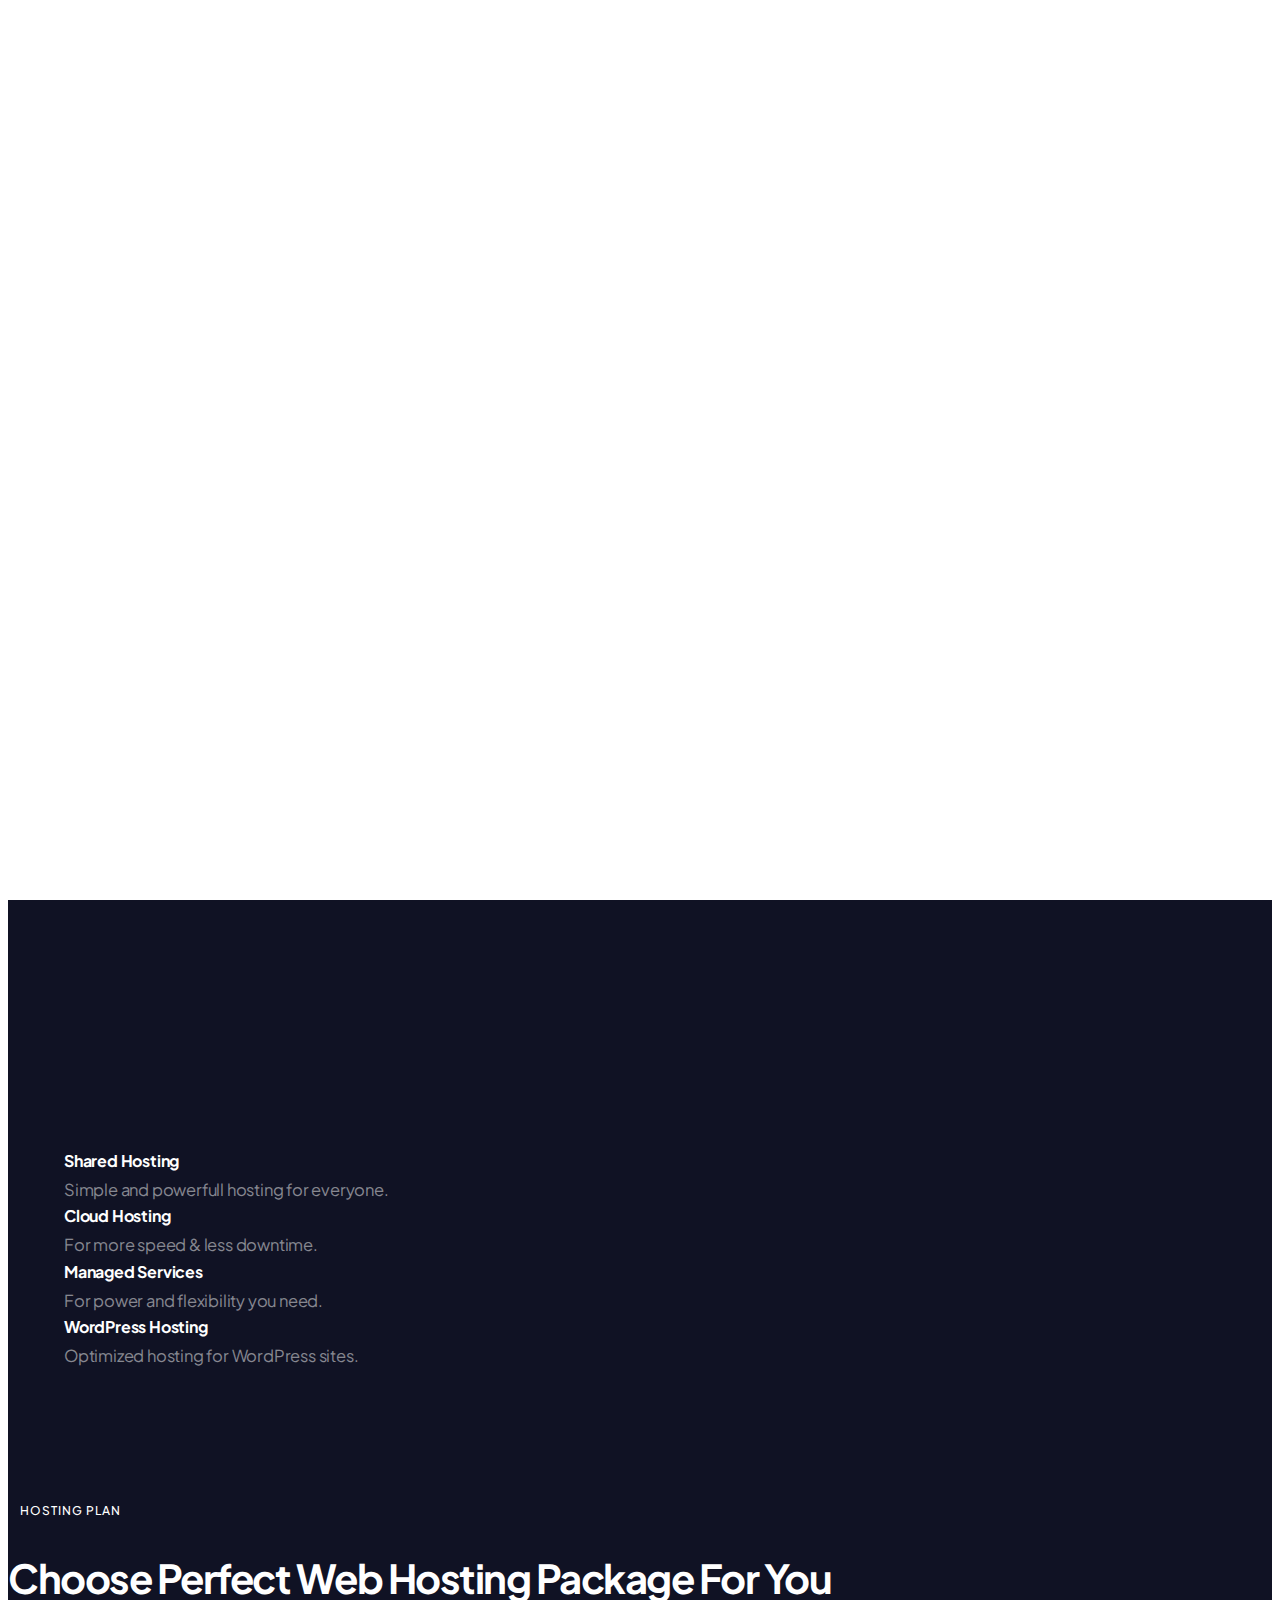
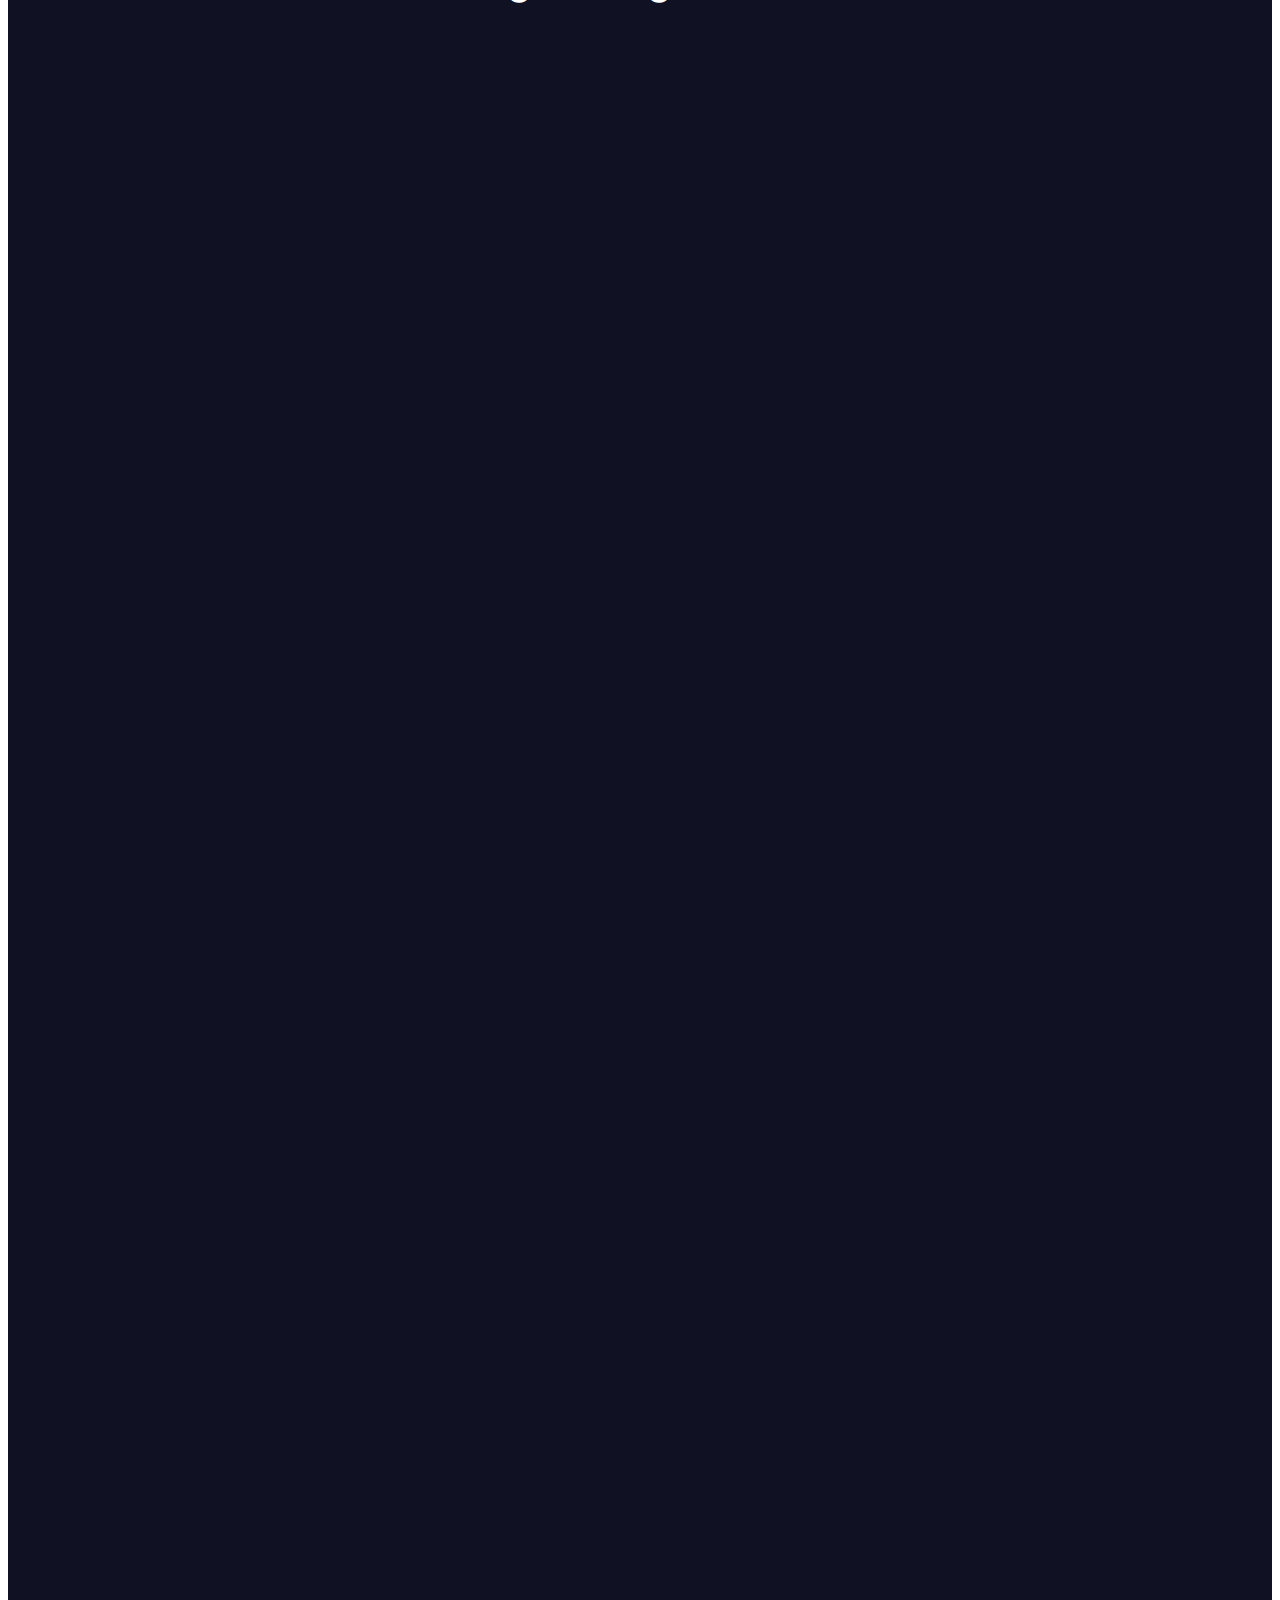
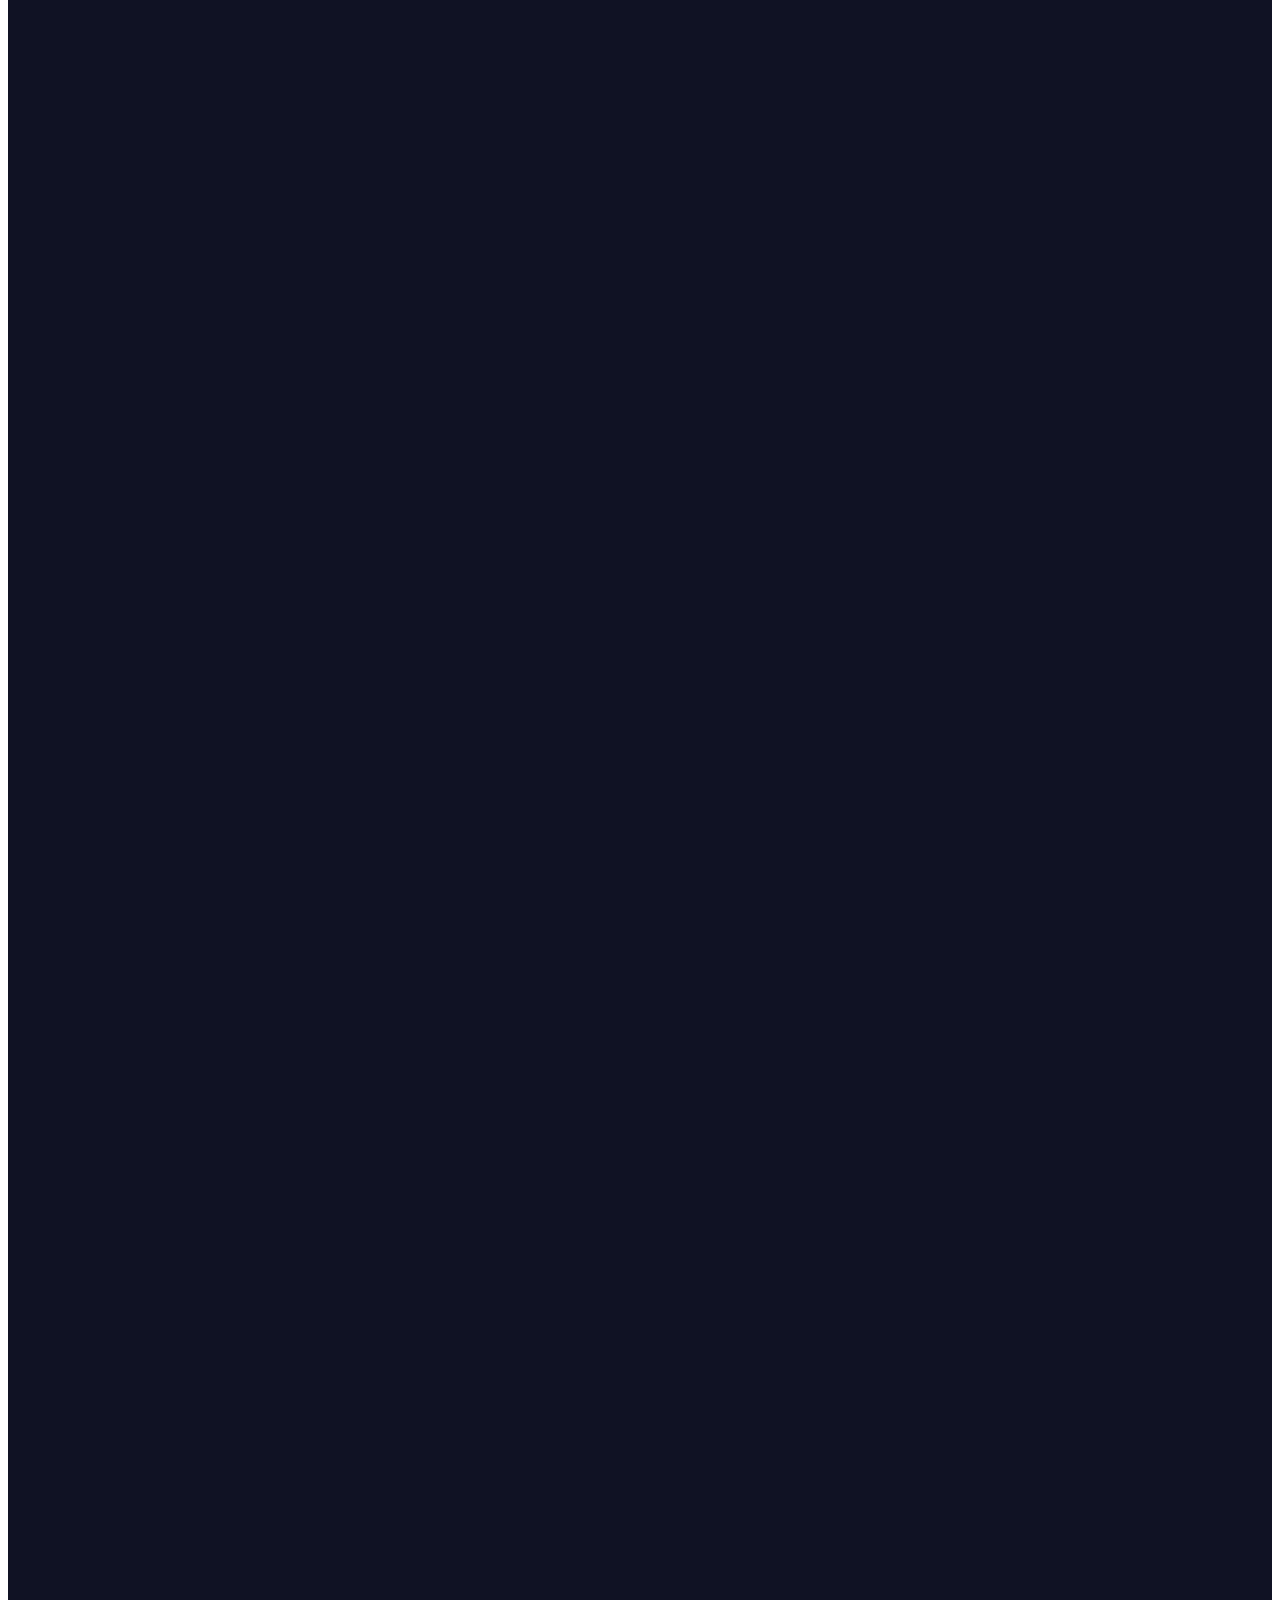
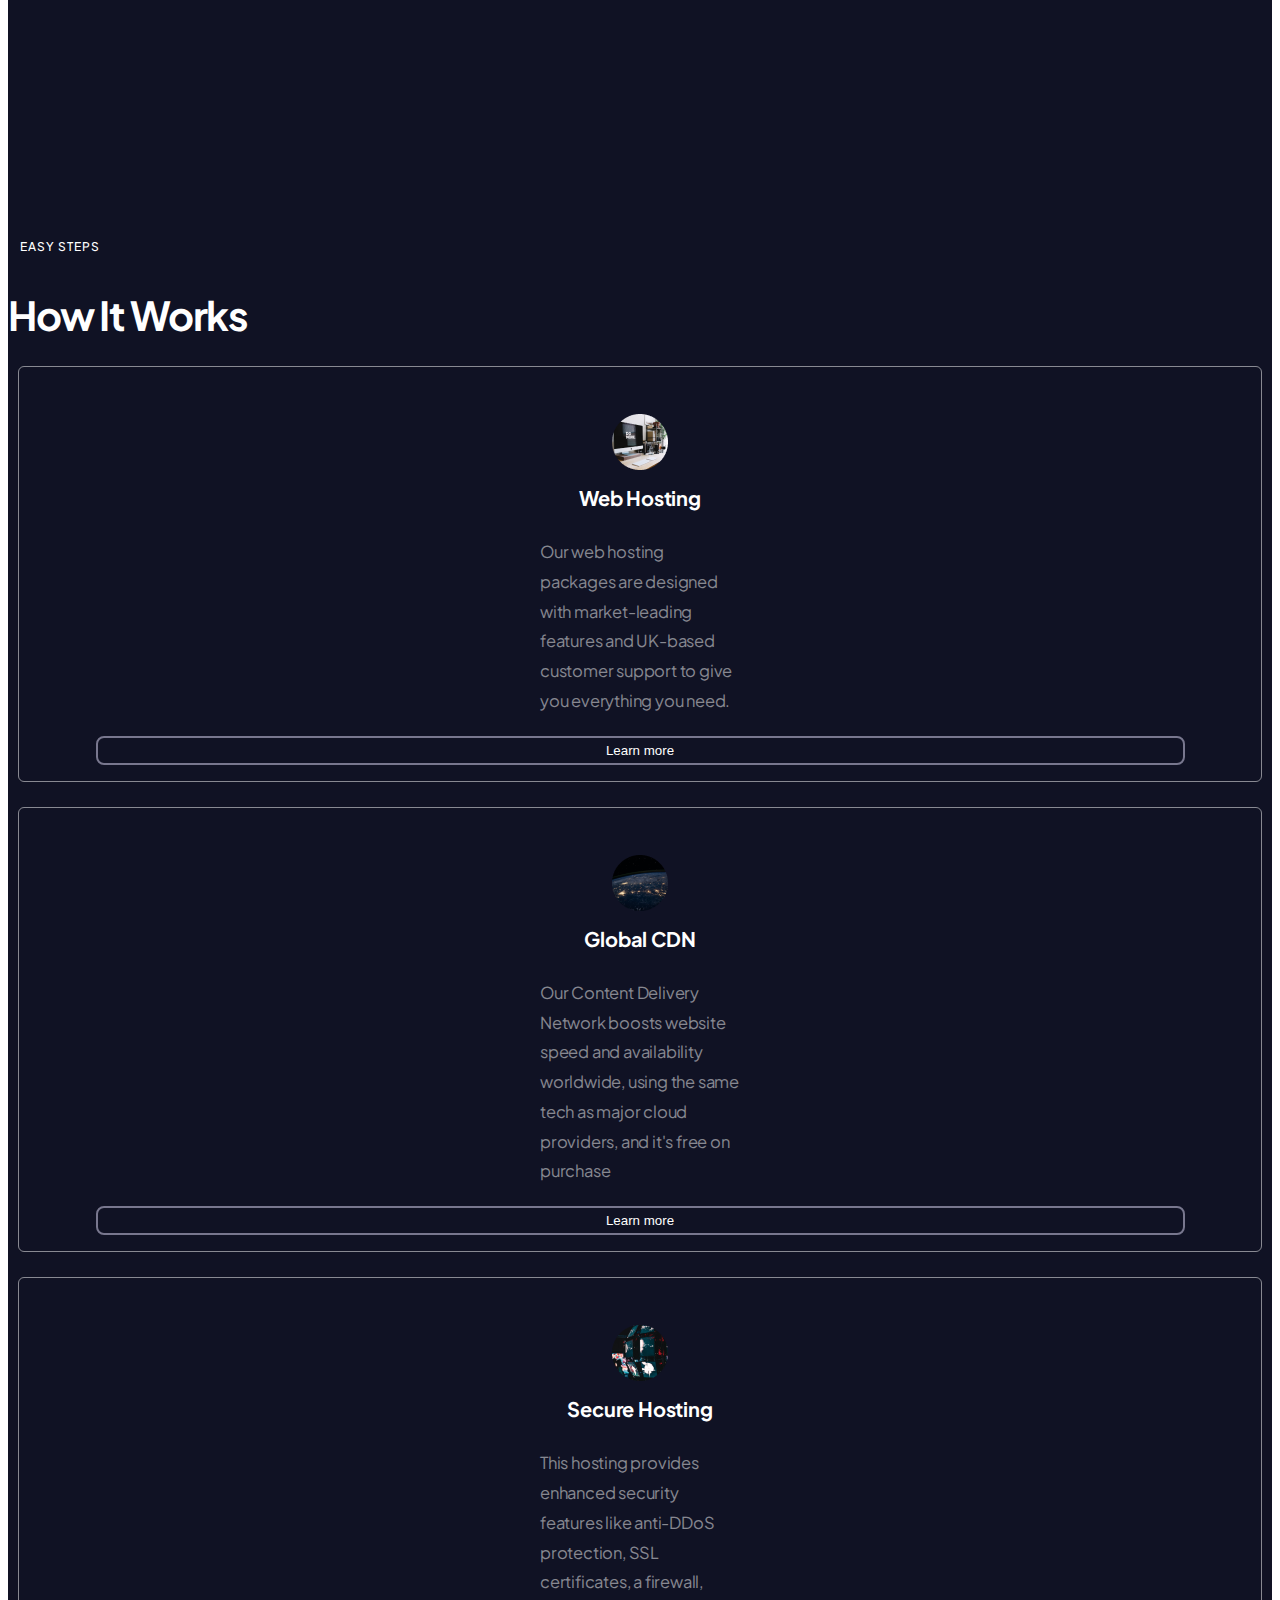
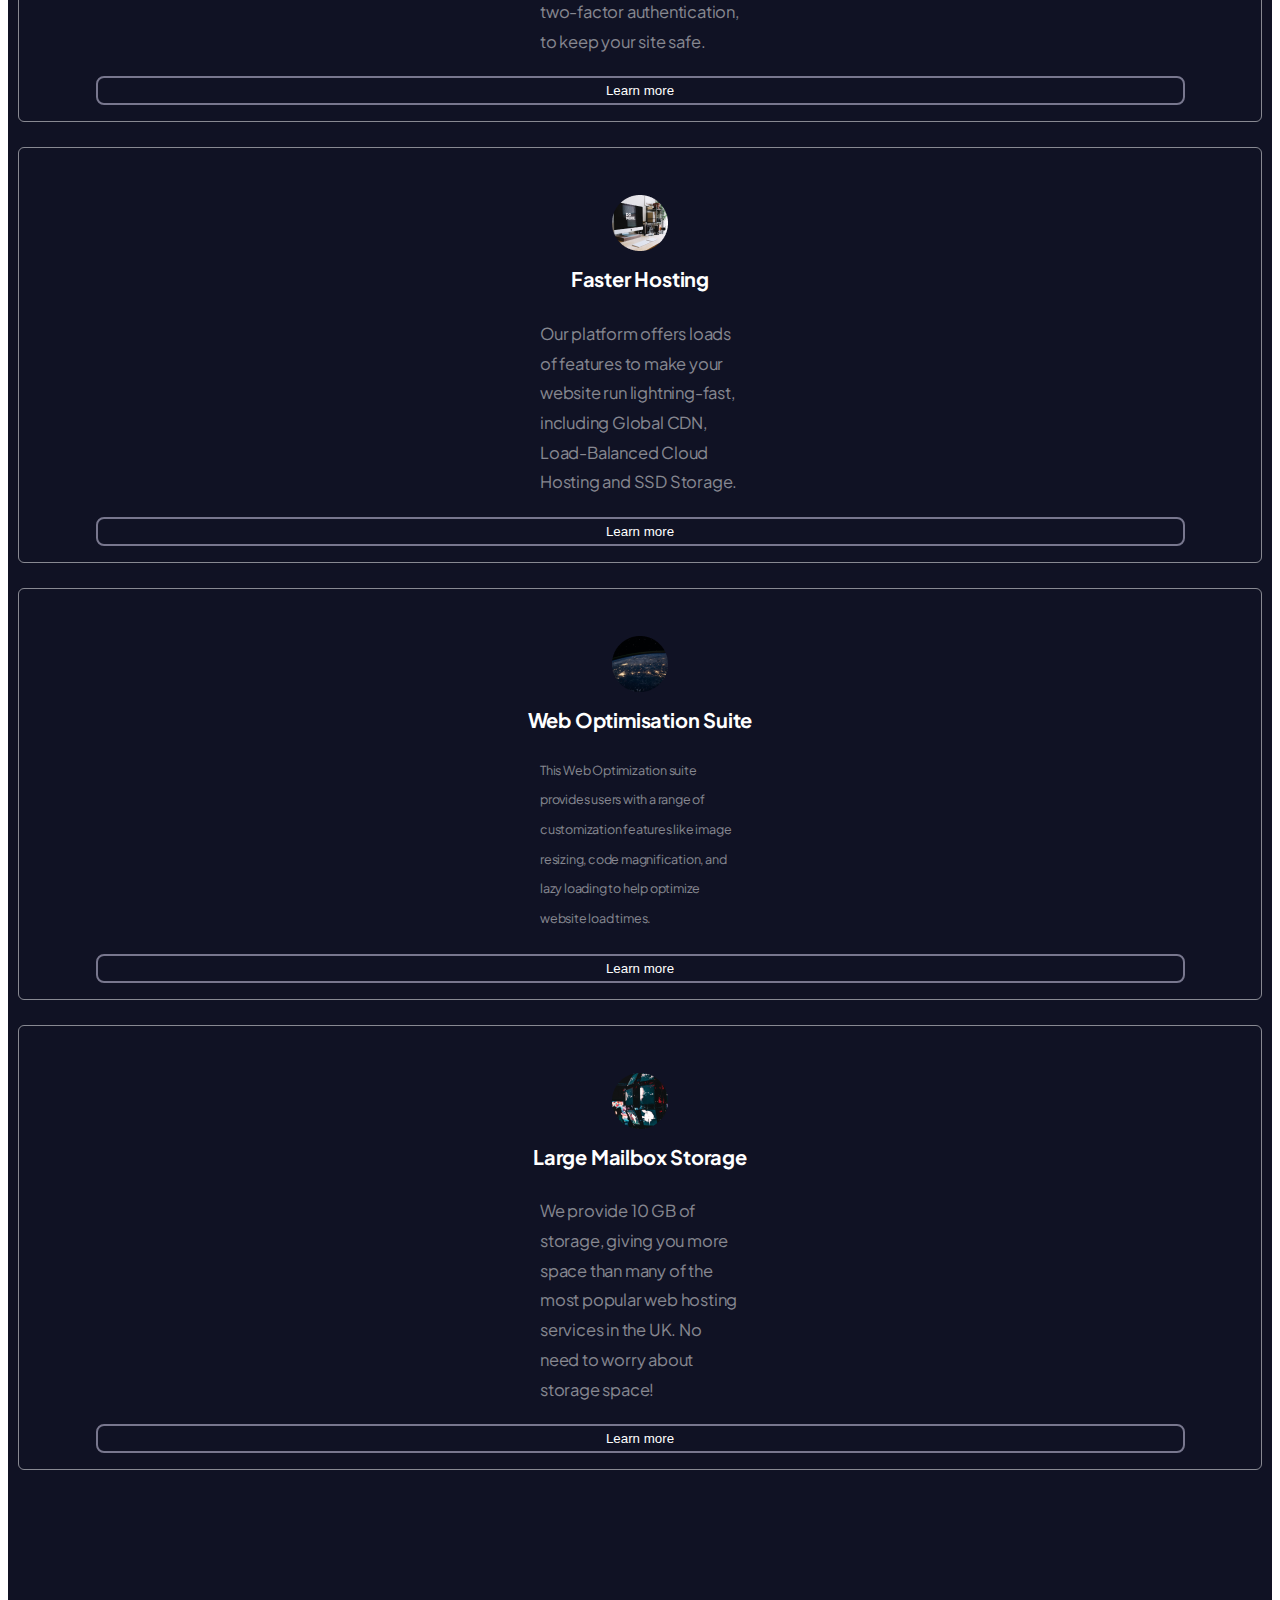
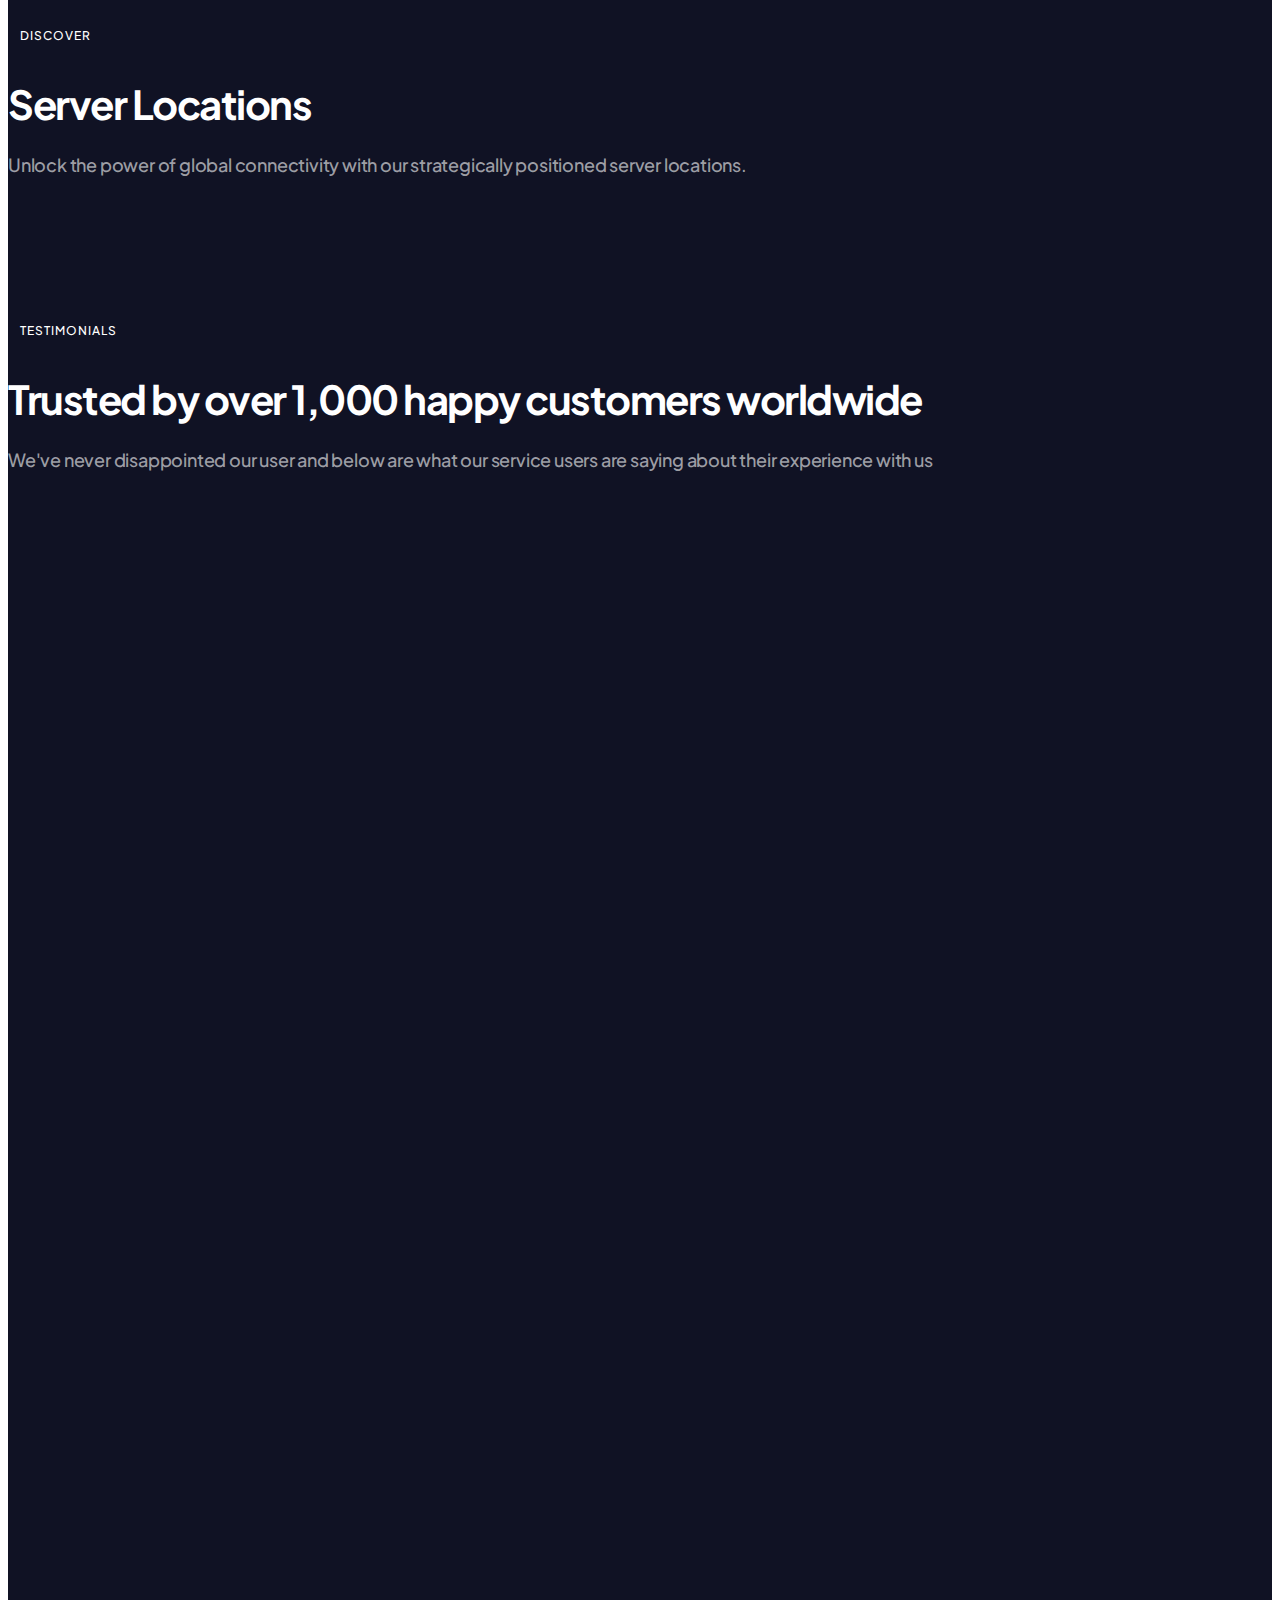
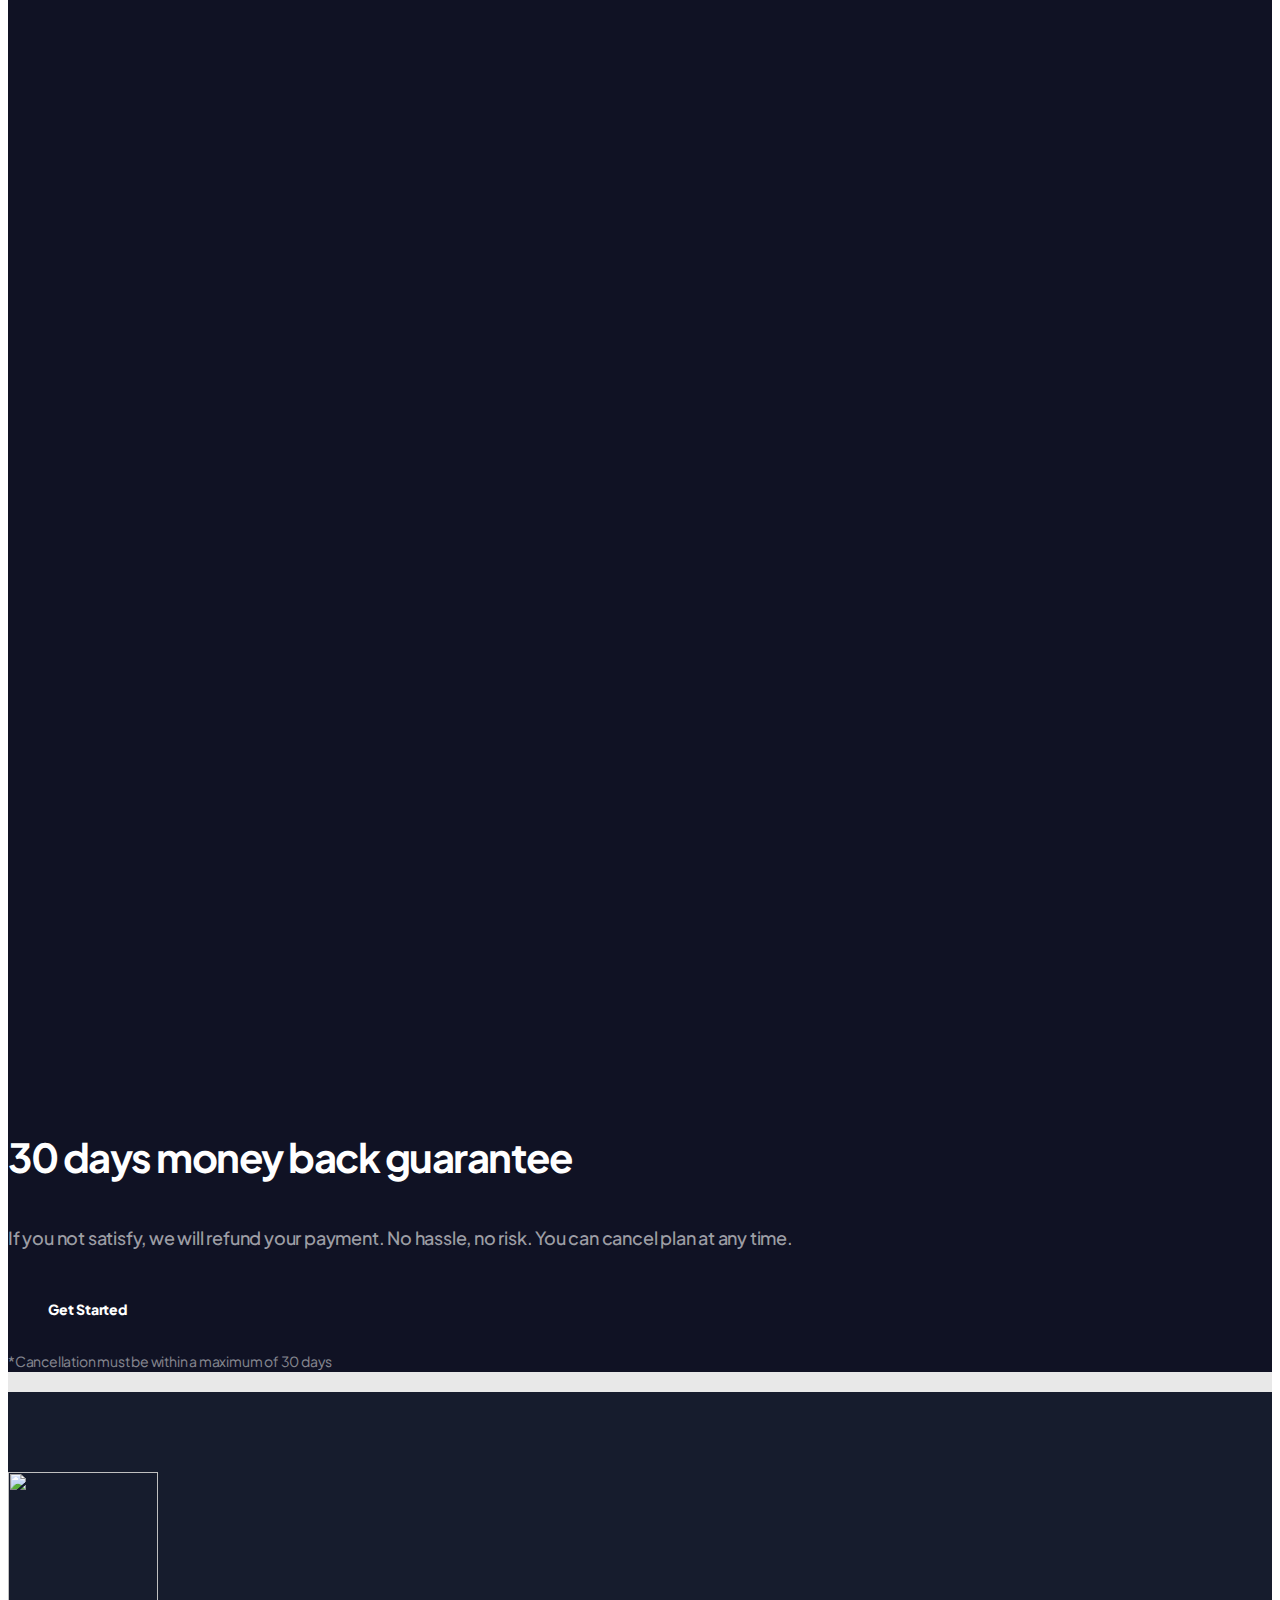
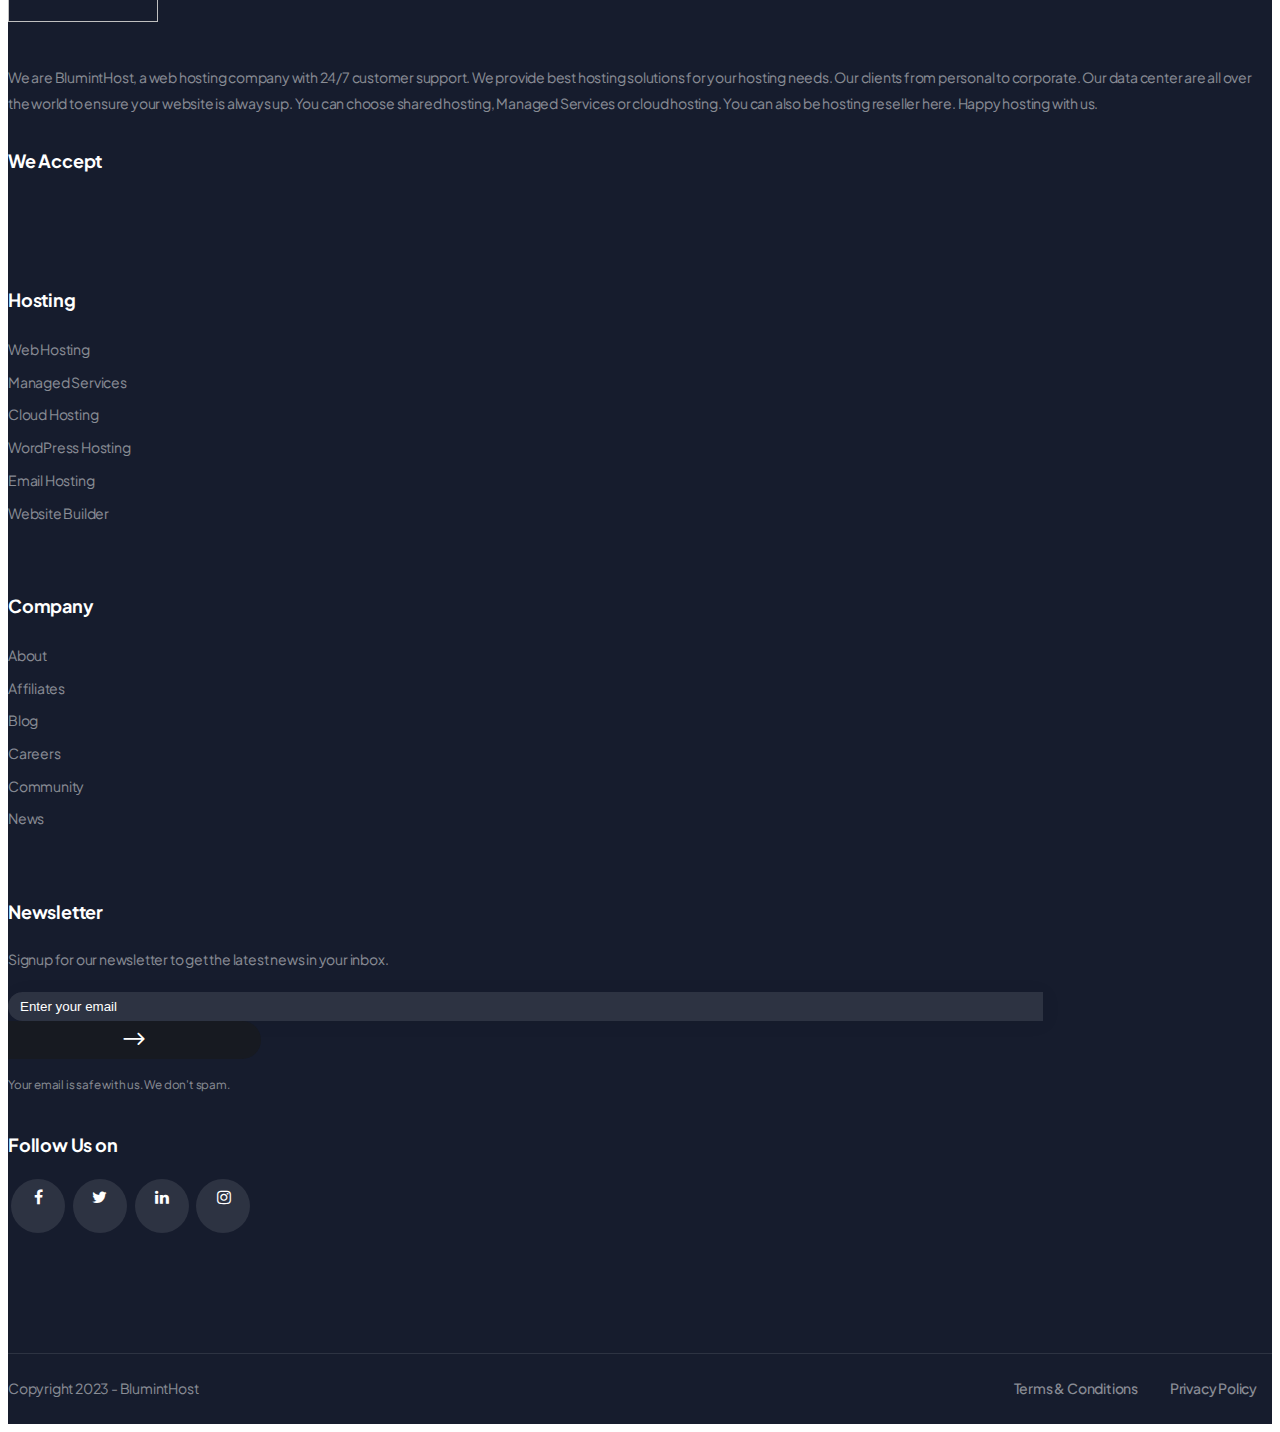
==== commit 13ea115b: "change titles" ====
--- a/index.html
+++ b/index.html
@@ -2,11 +2,11 @@
 <html lang="zxx">
   <head>
     <title>BlumintHost - Modern Web Hosting</title>
-    <link rel="icon" href="images/icon.png" type="image/gif" sizes="16x16" />
+    <link rel="icon" href="images/logo-main.png" type="image/gif" sizes="16x16" />
     <meta content="text/html;charset=utf-8" http-equiv="Content-Type" />
     <meta content="width=device-width, initial-scale=1.0" name="viewport" />
     <meta
-      content="Hostco - Modern Web Hosting & WHMCS Template"
+      content="BlumintHost - Modern Web Hosting Platform"
       name="description" />
     <meta content="" name="keywords" />
     <meta content="" name="author" />
@@ -73,10 +73,12 @@
                           class="logo-main"
                           src="images/logo-main.png"
                           alt="" />
-                        <!-- <img
+                        <img
+                        
+                        style="object-fit: contain; width:100px;"
                           class="logo-mobile"
-                          src="images/logo-mobile.png"
-                          alt="" /> -->
+                          src="images/logo-main.png"
+                          alt="" />
                       </a>
                     </div>
                     <!-- logo close -->
@@ -85,12 +87,12 @@
                 <div class="de-flex-col header-col-mid">
                   <ul id="mainmenu">
                     <li>
-                      <a class="menu-item" href="hosting-shared.html"
-                        >Why Bluminthost</a
+                      <a class="menu-item" href="index.html"
+                        >Home</a
                       >
                     </li>
                     <li>
-                      <a class="menu-item" href="hosting-shared.html"
+                      <a class="menu-item" href="shared-hosting.html"
                         >Hosting</a
                       >
                       <ul class="mega">
@@ -110,7 +112,7 @@
                                 <div class="col-lg-4">
                                   <a
                                     class="box-icon mb20"
-                                    href="hosting-shared.html">
+                                    href="shared-hosting.html">
                                     <img
                                       src="images/svg-blue/server-svgrepo-com.svg"
                                       alt="" />
@@ -121,7 +123,7 @@
                                   </a>
                                   <a
                                     class="box-icon mb20"
-                                    href="hosting-cloud.html">
+                                    href="cloud-hosting.html">
                                     <img
                                       src="images/svg-blue/cloud-svgrepo-com.svg"
                                       alt="" />
@@ -134,7 +136,7 @@
                                 <div class="col-lg-4">
                                   <a
                                     class="box-icon mb20"
-                                    href="hosting-vps.html">
+                                    href="managed-services.html">
                                     <img
                                       src="images/svg-blue/server-2-svgrepo-com.svg"
                                       alt="" />
@@ -145,7 +147,7 @@
                                   </a>
                                   <a
                                     class="box-icon mb20"
-                                    href="hosting-wordpress.html">
+                                    href="wordpress-hosting.html">
                                     <img
                                       src="images/svg-blue/wordpress-svgrepo-com.svg"
                                       alt="" />
@@ -162,14 +164,14 @@
                       </ul>
                     </li>
                     <li>
-                      <a class="menu-item" href="domain.html">Domain</a>
+                      <a class="menu-item" href="domain-registration.html">Domain</a>
                       <ul class="mega">
                         <li>
                           <div class="container">
                             <div class="sb-menu p-4">
                               <div class="row">
                                 <div class="col-lg-3">
-                                  <a class="box-icon mb20" href="domain.html">
+                                  <a class="box-icon mb20" href="domain-registration.html">
                                     <img
                                       src="images/svg-blue/domain-registration-svgrepo-com.svg"
                                       alt="" />
@@ -195,26 +197,13 @@
                                 <div class="col-lg-3">
                                   <a
                                     class="box-icon mb20"
-                                    href="domain-pricing.html">
+                                    href="pricing.html">
                                     <img
                                       src="images/svg-blue/price-tag-svgrepo-com.svg"
                                       alt="" />
                                     <div class="d-inner">
                                       <h4>Domain Pricing</h4>
                                       Complete list of domain pricing.
-                                    </div>
-                                  </a>
-                                </div>
-                                <div class="col-lg-3">
-                                  <a
-                                    class="box-icon mb20"
-                                    href="domain-top-level.html">
-                                    <img
-                                      src="images/svg-blue/www-svgrepo-com.svg"
-                                      alt="" />
-                                    <div class="d-inner">
-                                      <h4>Top Level Domain</h4>
-                                      Best domain to start your business.
                                     </div>
                                   </a>
                                 </div>
@@ -280,157 +269,24 @@
                       >
                     </li>
                     <li>
-                      <a class="menu-item" href="help-center.html">Pricing</a>
+                      <a class="menu-item" href="pricing.html">Pricing</a>
                     </li>
                     <li>
-                      <a class="menu-item" href="help-center.html">Help</a>
+                      <a class="menu-item" href="help.html">Help</a>
                     </li>
-                    <!-- <li>
-                      <a class="menu-item" href="#">Pages</a>
-                      <ul>
-                        <li>
-                          <a
-                            class="menu-item"
-                            href="news-standart-right-sidebar.html"
-                            >News Standard</a
-                          >
-                          <ul>
-                            <li>
-                              <a
-                                class="menu-item"
-                                href="news-standart-right-sidebar.html"
-                                >Right Sidebar</a
-                              >
-                            </li>
-                            <li>
-                              <a
-                                class="menu-item"
-                                href="news-standart-left-sidebar.html"
-                                >Left Sidebar</a
-                              >
-                            </li>
-                            <li>
-                              <a
-                                class="menu-item"
-                                href="news-standart-no-sidebar.html"
-                                >No Sidebar</a
-                              >
-                            </li>
-                          </ul>
-                        </li>
-                        <li>
-                          <a
-                            class="menu-item"
-                            href="news-grid-right-sidebar.html"
-                            >News Grid</a
-                          >
-                          <ul>
-                            <li>
-                              <a
-                                class="menu-item"
-                                href="news-grid-right-sidebar.html"
-                                >Right Sidebar</a
-                              >
-                            </li>
-                            <li>
-                              <a
-                                class="menu-item"
-                                href="news-grid-left-sidebar.html"
-                                >Left Sidebar</a
-                              >
-                            </li>
-                            <li>
-                              <a
-                                class="menu-item"
-                                href="news-grid-no-sidebar.html"
-                                >No Sidebar</a
-                              >
-                            </li>
-                          </ul>
-                        </li>
-                        <li>
-                          <a class="menu-item" href="contact.html">Contact</a>
-                        </li>
-                        <li>
-                          <a class="menu-item" href="login.html">Login</a>
-                        </li>
-                        <li>
-                          <a class="menu-item" href="register.html">Register</a>
-                        </li>
-                        <li>
-                          <a class="menu-item" href="#">404</a>
-                          <ul>
-                            <li>
-                              <a class="menu-item" href="404.html">404 Light</a>
-                            </li>
-                            <li>
-                              <a class="menu-item" href="404-dark.html"
-                                >404 Dark</a
-                              >
-                            </li>
-                          </ul>
-                        </li>
-                      </ul>
+
+                    <li>
+                      <button class="menu-item-btn">Register</button>
+                      <!-- <a href="login.html" >Register</a> -->
                     </li>
                     <li>
-                      <a class="menu-item" href="#">More</a>
-                      <ul>
-                        <li>
-                          <a class="menu-item" href="pricing-table.html"
-                            >Pricing Table</a
-                          >
-                        </li>
-                        <li>
-                          <a class="menu-item" href="badge.html">Badge</a>
-                        </li>
-                        <li>
-                          <a class="menu-item" href="cards.html">Cards</a>
-                        </li>
-                        <li>
-                          <a class="menu-item" href="counters.html">Counters</a>
-                        </li>
-                        <li>
-                          <a class="menu-item" href="gallery-popup.html"
-                            >Gallery Popup</a
-                          >
-                        </li>
-                        <li>
-                          <a class="menu-item" href="icons-elegant.html"
-                            >Icons Elegant</a
-                          >
-                        </li>
-                        <li>
-                          <a class="menu-item" href="icons-etline.html"
-                            >Icons Etline</a
-                          >
-                        </li>
-                        <li>
-                          <a class="menu-item" href="icons-font-awesome.html"
-                            >Icons Font Awesome</a
-                          >
-                        </li>
-                        <li><a class="menu-item" href="map.html">Map</a></li>
-                        <li>
-                          <a class="menu-item" href="modal.html">Modal</a>
-                        </li>
-                        <li>
-                          <a class="menu-item" href="popover.html">Popover</a>
-                        </li>
-                        <li><a class="menu-item" href="tabs.html">Tabs</a></li>
-                        <li>
-                          <a class="menu-item" href="tooltips.html">Tooltips</a>
-                        </li>
-                      </ul>
-                    </li> -->
+                      <button class="menu-item-btn ">Log In</button>
+                    </li>
                   </ul>
                 </div>
                 <div class="de-flex-col">
                   <div class="menu_side_area">
-                    <a href="login.html" class="btn-main">Register</a>
-                    <span id="menu-btn"></span>
-                  </div>
-                  <div class="menu_side_area">
-                    <a href="login.html" class="btn-main">Log In</a>
+
                     <span id="menu-btn"></span>
                   </div>
                 </div>
@@ -481,17 +337,7 @@
                   name="form_sb">
                   <div class="col">
                     <div class="spacer-10"></div>
-                    <input
-                      class="form-control"
-                      id="domain_name"
-                      name="domain_name"
-                      placeholder="enter domain name"
-                      type="text" />
-                    <button
-                      class="button-submit"
-                      onclick="document.getElementById('form_sb').submit();">
-                      Search
-                    </button>
+                    <input class="form-control" id='domain_name' name='domain_name' placeholder="Enter domain name" type='text'> <a id="btn-submit" href="javascript:;" onclick="document.getElementById('form_sb').submit();"><i class="arrow_right"></i></a>
                     <div class="clearfix"></div>
                     <div class="spacer-10"></div>
                     <div class="domain-ext pos-left">
@@ -526,7 +372,7 @@
           <div class="container">
             <div class="row">
               <div class="col-lg-3">
-                <a class="box-icon s2 mb20" href="hosting-shared.html">
+                <a class="box-icon s2 mb20" href="shared-hosting.html">
                   <img src="images/svg-blue/server-svgrepo-com.svg" alt="" />
                   <div class="d-inner">
                     <h4>Shared Hosting</h4>
@@ -535,7 +381,7 @@
                 </a>
               </div>
               <div class="col-lg-3">
-                <a class="box-icon s2 mb20" href="hosting-cloud.html">
+                <a class="box-icon s2 mb20" href="cloud-hosting.html">
                   <img src="images/svg-blue/cloud-svgrepo-com.svg" alt="" />
                   <div class="d-inner">
                     <h4>Cloud Hosting</h4>
@@ -757,55 +603,73 @@
                 <h2>How It Works</h2>
           </div>
           
-  <div class="container d-flex justify-content-center">
-    <div class="row row-cols-1 row-cols-md-2 row-cols-lg-3" id="compare">
+  <div class="container justify-content-center">
+    <div class="row row-cols-1 row-cols-md-2 row-cols-lg-3 " id="compare">
       <div class="col">
-        <div class="compare-box d-flex flex-column align-items-center">
+        <div class="compare-box flex-column align-items-center">
           <img src="images/image1.png" style="padding: 15px 0;" alt="Image 1" class="box-image" />
           <h4 class="compare-title">Web Hosting</h4>
-          <p class="compare-text">Our web hosting packages are designed with market-leading features and UK-based customer support to give you everything you need.</p>
+          <div class="compare-text">
+                      <p >Our web hosting packages are designed with market-leading features and UK-based customer support to give you everything you need.</p>
+
+          </div>
           <button class="compare-btn">Learn more</button>
         </div>
       </div>
       <div class="col">
-        <div class="compare-box d-flex flex-column align-items-center">
+        <div class="compare-box flex-column align-items-center">
           <img src="images/image2.png" style="padding: 15px 0;" alt="Image 2" class="box-image" />
           <h4 class="compare-title">Global CDN</h4>
-          <p class="compare-text">Our Content Delivery Network boosts website speed and availability worldwide, using the same tech as major cloud providers, and it's  free on purchase</p>
+          <div class="compare-text">
+          <p >Our Content Delivery Network boosts website speed and availability worldwide, using the same tech as major cloud providers, and it's  free on purchase</p>
+
+          </div>
           <button class="compare-btn">Learn more</button>
         </div>
       </div>
       <!-- Repeat the above code for the remaining boxes -->
       <div class="col">
-        <div class="compare-box d-flex flex-column align-items-center">
+        <div class="compare-box flex-column align-items-center">
           <img src="images/image3.png" style="padding: 15px 0;" alt="Image 6" class="box-image" />
           <h4 class="compare-title">Secure Hosting</h4>
-          <p class="compare-text">This hosting provides enhanced security features like anti-DDoS protection, SSL certificates, a firewall, two-factor authentication, to keep your site safe.</p>
+          <div class="compare-text">
+          <p >This hosting provides enhanced security features like anti-DDoS protection, SSL certificates, a firewall, two-factor authentication, to keep your site safe.</p>
+
+          </div>
           <button class="compare-btn">Learn more</button>
         </div>
       </div>
       <div class="col">
-        <div class="compare-box d-flex flex-column align-items-center">
+        <div class="compare-box flex-column align-items-center">
           <img src="images/image1.png" style="padding: 15px 0;" alt="Image 6" class="box-image" />
           <h4 class="compare-title">Faster Hosting</h4>
-          <p class="compare-text">Our platform offers loads of features to make your website run lightning-fast, including Global CDN, Load-Balanced Cloud Hosting and SSD Storage.</p>
+          <div class="compare-text">
+          <p >Our platform offers loads of features to make your website run lightning-fast, including Global CDN, Load-Balanced Cloud Hosting and SSD Storage.</p>
+
+          </div>
           <button class="compare-btn">Learn more</button>
         </div>
       </div>
       <div class="col">
-        <div class="compare-box d-flex flex-column align-items-center">
+        <div class="compare-box flex-column align-items-center">
           <img src="images/image2.png" style="padding: 15px 0;" alt="Image 6" class="box-image" />
           <h4 class="compare-title">Web Optimisation Suite</h4>
-          <p class="compare-text">This Web Optimization suite provides users with a range of customization features like image resizing, code magnification, and lazy loading to help optimize website load times.</p>
+          <div class="compare-text">
+          <p style="font-size: 12.5px;">This Web Optimization suite provides users with a range of customization features like image resizing, code magnification, and lazy loading to help optimize website load times.</p>
+
+          </div>
           <button class="compare-btn">Learn more</button>
         </div>
       </div>
       <div class="col">
-        <div class="compare-box d-flex flex-column align-items-center">
+        <div class="compare-box flex-column align-items-center">
           <img src="images/image3.png" style="padding: 15px 0;" alt="Image 6" class="box-image" />
           <h4 class="compare-title">Large Mailbox Storage</h4>
-          <p class="compare-text">We provide 10 GB of storage, giving you more space than many of the most popular web hosting services in the UK. No need to worry about storage space!
+          <div class="compare-text">
+<p >We provide 10 GB of storage, giving you more space than many of the most popular web hosting services in the UK. No need to worry about storage space!
           </p>
+          </div>
+          
           <button class="compare-btn">Learn more</button>
         </div>
       </div>
@@ -822,8 +686,7 @@
                   <h5 class="s2">Discover</h5>
                   <h2>Server Locations</h2>
                   <p class="lead">
-                    Sit labore et officia eiusmod tempor officia eiusmod dolor
-                    exercitation nulla dolore ut id velit et ut anim.
+                    Unlock the power of global connectivity with our strategically positioned server locations.
                   </p>
                   <div class="spacer-20"></div>
                 </div>
@@ -843,11 +706,6 @@
                       <div class="de-circle-1"></div>
                       <div class="de-circle-2"></div>
                     </div>
-                    <div class="de-spot wow fadeIn" style="top: 68%; left: 80%">
-                      <span>Indonesia</span>
-                      <div class="de-circle-1"></div>
-                      <div class="de-circle-2"></div>
-                    </div>
                     <div class="de-spot wow fadeIn" style="top: 23%; left: 18%">
                       <span>Canada</span>
                       <div class="de-circle-1"></div>
@@ -855,11 +713,6 @@
                     </div>
                     <div class="de-spot wow fadeIn" style="top: 68%; left: 33%">
                       <span>Brazil</span>
-                      <div class="de-circle-1"></div>
-                      <div class="de-circle-2"></div>
-                    </div>
-                    <div class="de-spot wow fadeIn" style="top: 45%; left: 75%">
-                      <span>China</span>
                       <div class="de-circle-1"></div>
                       <div class="de-circle-2"></div>
                     </div>
@@ -892,7 +745,7 @@
               <div class="col-lg-6 offset-lg-3 text-center">
                 <h5 class="s2">Testimonials</h5>
                 <h2>
-                  Trusted by over 5,000 happy customers
+                  Trusted by over 1,000 happy customers
                   <span class="id-color">worldwide</span>
                 </h2>
                 <p class="lead">
@@ -1100,7 +953,7 @@
       <footer>
         <div class="container">
           <div class="row g-custom-x">
-            <div class="col-lg-4"> n
+            <div class="col-lg-4"> 
               <a href="index.html">
                 
                 <img
@@ -1122,7 +975,7 @@
               </a>
               <div class="spacer-10"></div>
               <div class="widget">
-                <h5>We Accepted</h5>
+                <h5>We Accept</h5>
                 <img
                   class="img-card-sm"
                   src="images/payments-logo/visa.png"
@@ -1133,7 +986,7 @@
                   alt="" />
                 <img
                   class="img-card-sm"
-                  src="images/payments-logo/jcb.png"
+                  src="images/payments-logo/paystack.svg"
                   alt="" />
                 <img
                   class="img-card-sm"
@@ -1152,8 +1005,6 @@
                       <li><a href="#">Cloud Hosting</a></li>
                       <li><a href="#">WordPress Hosting</a></li>
                       <li><a href="#">Email Hosting</a></li>
-                      <li><a href="#">CMS Hosting</a></li>
-                      <li><a href="#">Ecommerce Hosting</a></li>
                       <li><a href="#">Website Builder</a></li>
                     </ul>
                   </div>
@@ -1168,8 +1019,6 @@
                       <li><a href="#">Careers</a></li>
                       <li><a href="#">Community</a></li>
                       <li><a href="#">News</a></li>
-                      <li><a href="#">Partners</a></li>
-                      <li><a href="#">Press Releases</a></li>
                     </ul>
                   </div>
                 </div>
@@ -1193,7 +1042,7 @@
                       class="form-control"
                       id="txt_subscribe"
                       name="txt_subscribe"
-                      placeholder="enter your email"
+                      placeholder="Enter your email"
                       type="text" />
                     <a href="#" id="btn-subscribe"
                       ><i class="arrow_right bg-color-secondary"></i
